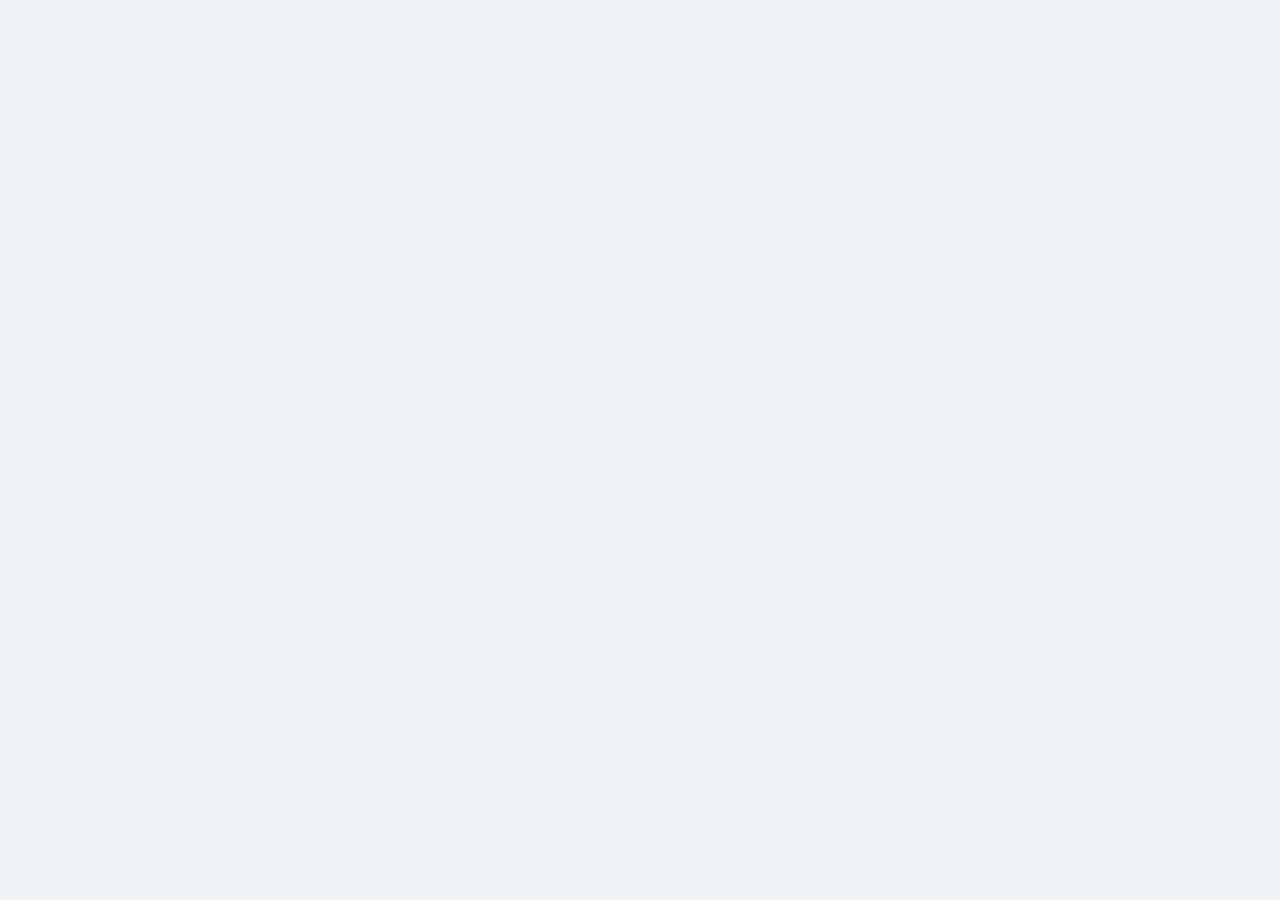
==== compose/index.html @ dc948c73 "newest update" ====
<!DOCTYPE html>
<html lang="en">
  <head>
    <meta charset="UTF-8" />
    <link rel="icon" type="image/svg+xml" href="/favicon.svg" />
    <meta name="viewport" content="width=device-width, initial-scale=1.0" />
    <title>Compose / Phanpy</title>
    <meta name="color-scheme" content="dark light" />
    <meta name="google" content="notranslate" />
    <script type="module" crossorigin src="../assets/compose-Anb4Xq7M.js"></script>
    <link rel="modulepreload" crossorigin href="../assets/useTitle-Ej3qXsuE.js">
    <link rel="stylesheet" crossorigin href="../assets/style-aRCHz884.css">
  <link rel="manifest" href="./manifest.webmanifest"><script id="vite-plugin-pwa:inline-sw">if('serviceWorker' in navigator) {window.addEventListener('load', () => {navigator.serviceWorker.register('./sw.js', { scope: './' })})}</script></head>
  <body>
    <div id="app-standalone"></div>
    <div id="modal-container"></div>
  </body>
</html>
---- assets/style-aRCHz884.css ----
:root{--sai-top: env(safe-area-inset-top);--sai-right: env(safe-area-inset-right);--sai-bottom: env(safe-area-inset-bottom);--sai-left: env(safe-area-inset-left);--text-size: 16px;--main-width: 40em;-webkit-text-size-adjust:none;-moz-text-size-adjust:none;text-size-adjust:none;--hairline-width: 1px;--monospace-font: ui-monospace, "SFMono-Regular", Consolas, "Liberation Mono", Menlo, Courier, monospace;--blue-color: royalblue;--purple-color: blueviolet;--purple-fg-color: color-mix( in srgb-linear, var(--purple-color) 60%, var(--text-color) 40% );--purple-bg-color: color-mix(in srgb, var(--purple-color) 10%, transparent);--green-color: darkgreen;--orange-color: darkorange;--orange-light-bg-color: color-mix( in srgb, var(--orange-color) 20%, transparent );--orange-fg-color: color-mix( in srgb-linear, var(--orange-color) 60%, var(--text-color) 40% );--orange-bg-color: color-mix(in srgb, var(--orange-color) 10%, transparent);--red-color: orangered;--red-text-color: color-mix( in srgb-linear, var(--red-color) 60%, var(--text-color) 40% );--red-bg-color: color-mix(in lch, var(--red-color) 40%, transparent);--bg-color: #fff;--bg-faded-color: #f0f2f5;--bg-blur-color: rgba(255,255,255,.6);--bg-faded-blur-color: rgba(240,242,245,.6);--text-color: #1c1e21;--text-insignificant-color: rgba(28,30,33,.6);--link-color: var(--blue-color);--link-bg-color: rgba(65,105,225,.13333);--link-light-color: rgba(65,105,225,.6);--link-faded-color: rgba(65,105,225,.33333);--link-bg-hover-color: rgba(240,242,245,.6);--link-visited-color: mediumslateblue;--link-text-color: color-mix( in lch, var(--link-color) 60%, var(--text-color) 40% );--focus-ring-color: var(--link-color);--button-bg-color: var(--blue-color);--button-bg-blur-color: rgba(65,105,225,.66667);--button-text-color: white;--button-plain-bg-hover-color: rgba(128, 128, 128, .1);--reblog-color: var(--purple-color);--reblog-faded-color: rgba(137,43,226,.12549);--group-color: var(--green-color);--group-faded-color: rgba(0,100,0,.12549);--reply-to-color: var(--orange-color);--reply-to-text-color: #b36200;--favourite-color: var(--red-color);--reply-to-faded-color: rgba(255,166,0,.12549);--hashtag-color: LightSeaGreen;--hashtag-faded-color: color-mix( in srgb, var(--hashtag-color) 15%, transparent );--hashtag-text-color: color-mix( in lch, var(--hashtag-color) 40%, var(--text-color) 60% );--outline-color: rgba(128, 128, 128, .2);--outline-hover-color: rgba(128, 128, 128, .7);--divider-color: rgba(0, 0, 0, .1);--backdrop-color: rgba(0, 0, 0, .1);--backdrop-darker-color: rgba(0, 0, 0, .25);--backdrop-solid-color: #eee;--img-bg-color: rgba(128, 128, 128, .2);--loader-color: rgba(28,30,33,.6);--comment-line-color: #e5e5e5;--drop-shadow-color: rgba(0, 0, 0, .15);--close-button-bg-color: rgba(0, 0, 0, .1);--close-button-bg-active-color: rgba(0, 0, 0, .2);--close-button-color: rgba(0, 0, 0, .5);--close-button-hover-color: rgba(0, 0, 0, 1);--private-note-text-color: var(--text-color);--private-note-bg-color: color-mix(in srgb, yellow 20%, var(--bg-color));--private-note-border-color: rgba(0, 0, 0, .2);--media-fg-color: #f0f2f5;--media-bg-color: #242526;--media-outline-color: color-mix(in lch, var(--media-fg-color), transparent);--timing-function: cubic-bezier(.3, .5, 0, 1);--spring-timing-funtion: cubic-bezier(.175, .885, .32, 1.275);--min-dimension: 88px}@media (-webkit-min-device-pixel-ratio: 2),(min-resolution: 2dppx){:root{--hairline-width: .5px}}@media (prefers-color-scheme: dark){:root:where(:not(.is-light)){--blue-color: CornflowerBlue;--purple-color: #b190f1;--green-color: lightgreen;--orange-color: orange;--bg-color: #242526;--bg-faded-color: #18191a;--bg-blur-color: rgba(0,0,0,.6);--bg-faded-blur-color: rgba(24,25,26,.6);--text-color: #f0f2f5;--text-insignificant-color: rgba(240,242,245,.6);--link-light-color: rgba(100,148,237,.6);--link-faded-color: rgba(100,148,237,.53333);--link-bg-hover-color: rgba(52,53,55,.6);--link-visited-color: color-mix( in lch, mediumslateblue 70%, var(--text-color) 30% );--reblog-faded-color: rgba(177,144,241,.2549);--reply-to-text-color: var(--reply-to-color);--reply-to-faded-color: rgba(255,166,0,.0902);--divider-color: rgba(255, 255, 255, .1);--bg-blur-color: #24252699;--backdrop-color: rgba(0, 0, 0, .5);--backdrop-solid-color: #111;--loader-color: rgba(240,242,245,.6);--comment-line-color: #565656;--drop-shadow-color: rgba(0, 0, 0, .5);--close-button-bg-color: rgba(255, 255, 255, .2);--close-button-bg-active-color: rgba(255, 255, 255, .15);--close-button-color: rgba(255, 255, 255, .5);--close-button-hover-color: rgba(255, 255, 255, 1);--private-note-border-color: rgba(255, 255, 255, .2)}}:root:where(.is-dark){--blue-color: CornflowerBlue;--purple-color: #b190f1;--green-color: lightgreen;--orange-color: orange;--bg-color: #242526;--bg-faded-color: #18191a;--bg-blur-color: rgba(0,0,0,.6);--bg-faded-blur-color: rgba(24,25,26,.6);--text-color: #f0f2f5;--text-insignificant-color: rgba(240,242,245,.6);--link-light-color: rgba(100,148,237,.6);--link-faded-color: rgba(100,148,237,.53333);--link-bg-hover-color: rgba(52,53,55,.6);--link-visited-color: color-mix( in lch, mediumslateblue 70%, var(--text-color) 30% );--reblog-faded-color: rgba(177,144,241,.2549);--reply-to-text-color: var(--reply-to-color);--reply-to-faded-color: rgba(255,166,0,.0902);--divider-color: rgba(255, 255, 255, .1);--bg-blur-color: #24252699;--backdrop-color: rgba(0, 0, 0, .5);--backdrop-solid-color: #111;--loader-color: rgba(240,242,245,.6);--comment-line-color: #565656;--drop-shadow-color: rgba(0, 0, 0, .5);--close-button-bg-color: rgba(255, 255, 255, .2);--close-button-bg-active-color: rgba(255, 255, 255, .15);--close-button-color: rgba(255, 255, 255, .5);--close-button-hover-color: rgba(255, 255, 255, 1);--private-note-border-color: rgba(255, 255, 255, .2)}*,*:before,*:after{box-sizing:border-box}[dir]{text-align:start}html{-webkit-text-size-adjust:100%;-moz-text-size-adjust:100%;text-size-adjust:100%}body{font-family:ui-rounded,-apple-system,BlinkMacSystemFont,Segoe UI,Roboto,Ubuntu,Cantarell,Noto Sans,sans-serif;font-size:16px;font-size:var(--text-size);word-wrap:break-word}@media (display-mode: standalone){html,body{overscroll-behavior-y:none}}a{color:#4169e1;color:var(--link-color);text-decoration-color:#4169e155;text-decoration-color:var(--link-faded-color);text-decoration-thickness:2px;text-underline-offset:2px;word-wrap:anywhere}a:hover,a:focus{text-decoration-color:#4169e1;text-decoration-color:var(--link-color)}img{max-width:100%}hr{height:2px;border:0;padding:0;margin:16px 0;background-image:-webkit-linear-gradient(left,transparent,rgba(0,0,0,.1),transparent);background-image:linear-gradient(to right,transparent,rgba(0,0,0,.1),transparent);background-image:-webkit-linear-gradient(left,transparent,var(--divider-color),transparent);background-image:linear-gradient(to right,transparent,var(--divider-color),transparent)}button,input,select,textarea{font-family:inherit;font-size:inherit;line-height:inherit;max-width:100%}button,.button{display:inline-block;padding:8px 12px;border-radius:2.5em;border:0;background-color:#4169e1;background-color:var(--button-bg-color);color:#fff;color:var(--button-text-color);line-height:1;vertical-align:middle;-webkit-text-decoration:none;text-decoration:none;-webkit-user-select:none;-moz-user-select:none;user-select:none}button[hidden]{display:none}button:not(.does-not-exist)>*,.button>*{vertical-align:middle;pointer-events:none}button:not(.does-not-exist):not(:disabled):not(.disabled):hover{cursor:pointer;-webkit-filter:brightness(1.05);filter:brightness(1.05)}button:not(.does-not-exist):not(:disabled):not(.disabled):focus{cursor:pointer;-webkit-filter:brightness(1.05);filter:brightness(1.05)}.button:not(:disabled):not(.disabled):hover{cursor:pointer;-webkit-filter:brightness(1.05);filter:brightness(1.05)}.button:not(:disabled):not(.disabled):focus{cursor:pointer;-webkit-filter:brightness(1.05);filter:brightness(1.05)}button:not(.does-not-exist):not(:disabled):not(.disabled):active{-webkit-filter:brightness(.8);filter:brightness(.8)}.button:not(:disabled):not(.disabled):active{-webkit-filter:brightness(.8);filter:brightness(.8)}button:disabled:not(.does-not-exist){opacity:.5}.button.disabled{opacity:.5}button.plain:not(.does-not-exist),.button.plain{background-color:transparent;color:#4169e1;color:var(--link-color);-webkit-backdrop-filter:blur(12px);backdrop-filter:blur(12px)}button.plain2:not(.does-not-exist),.button.plain2{background-color:transparent;color:#4169e1;color:var(--link-color);-webkit-backdrop-filter:blur(12px) invert(.1);backdrop-filter:blur(12px) invert(.1)}button.plain3:not(.does-not-exist),.button.plain3{background-color:transparent;color:#fff;color:var(--button-text-color);-webkit-backdrop-filter:blur(12px) invert(.25);backdrop-filter:blur(12px) invert(.25)}button.plain4:not(.does-not-exist),.button.plain4{background-color:transparent;color:#1c1e2199;color:var(--text-insignificant-color)}button.plain4:not(.does-not-exist):not(:disabled):not(.disabled):hover{color:#1c1e21;color:var(--text-color)}button.plain4:not(.does-not-exist):not(:disabled):not(.disabled):focus{color:#1c1e21;color:var(--text-color)}.button.plain4:not(:disabled):not(.disabled):hover{color:#1c1e21;color:var(--text-color)}.button.plain4:not(:disabled):not(.disabled):focus{color:#1c1e21;color:var(--text-color)}button.plain5:not(.does-not-exist),.button.plain5{background-color:transparent;color:#4169e1;color:var(--link-color);-webkit-text-decoration:underline;text-decoration:underline;text-decoration-color:#4169e155;text-decoration-color:var(--link-faded-color)}button.plain5:not(.does-not-exist):not(:disabled):not(.disabled):hover{-webkit-text-decoration:underline;text-decoration:underline}button.plain5:not(.does-not-exist):not(:disabled):not(.disabled):focus{-webkit-text-decoration:underline;text-decoration:underline}.button.plain5:not(:disabled):not(.disabled):hover{-webkit-text-decoration:underline;text-decoration:underline}.button.plain5:not(:disabled):not(.disabled):focus{-webkit-text-decoration:underline;text-decoration:underline}button.plain6:not(.does-not-exist),.button.plain6{background-color:#fff9;background-color:var(--bg-blur-color);color:#4169e1;color:var(--link-color);border:1px solid royalblue;border:1px solid var(--link-color)}button.plain6:not(.does-not-exist):not(:disabled):not(.disabled):hover{background-color:#4169e122;background-color:var(--link-bg-color)}button.plain6:not(.does-not-exist):not(:disabled):not(.disabled):focus{background-color:#4169e122;background-color:var(--link-bg-color)}.button.plain6:not(:disabled):not(.disabled):hover{background-color:#4169e122;background-color:var(--link-bg-color)}.button.plain6:not(:disabled):not(.disabled):focus{background-color:#4169e122;background-color:var(--link-bg-color)}button.light:not(.does-not-exist),.button.light{background-color:#f0f2f5;background-color:var(--bg-faded-color);color:#1c1e21;color:var(--text-color);border:1px solid rgba(128,128,128,.2);border:1px solid var(--outline-color)}button.light:not(.does-not-exist):not(:disabled):not(.disabled):hover{border-color:#808080b3;border-color:var(--outline-hover-color)}button.light:not(.does-not-exist):not(:disabled):not(.disabled):focus{border-color:#808080b3;border-color:var(--outline-hover-color)}.button.light:not(:disabled):not(.disabled):hover{border-color:#808080b3;border-color:var(--outline-hover-color)}.button.light:not(:disabled):not(.disabled):focus{border-color:#808080b3;border-color:var(--outline-hover-color)}button.light.danger:not(.does-not-exist):not(:disabled):not(.disabled){color:#ff4500;color:var(--red-color)}.button.light.danger:not(:disabled):not(.disabled){color:#ff4500;color:var(--red-color)}button.block:not(.does-not-exist),.button.block{display:block;width:100%;padding:12px}button.textual:not(.does-not-exist),.button.textual{padding:0;margin:0;vertical-align:baseline;color:#4169e1;color:var(--link-color);background-color:transparent;border-radius:0}button.swap:not(.does-not-exist),.button.swap{display:grid;grid-template-columns:1fr;grid-template-rows:1fr}button.swap:not(.does-not-exist)>*,.button.swap>*{grid-column:1;grid-row:1;-webkit-transition:opacity .3s;transition:opacity .3s}button.swap:not(.does-not-exist)>:nth-child(2){opacity:0}.button.swap>:nth-child(2){opacity:0}button.swap:not(.does-not-exist):hover>:nth-child(2){opacity:1}button.swap:not(.does-not-exist):focus>:nth-child(2){opacity:1}.button.swap:hover>:nth-child(2){opacity:1}.button.swap:focus>:nth-child(2){opacity:1}button.swap[data-swap-state=danger]:not(.does-not-exist):hover,button.swap[data-swap-state=danger]:not(.does-not-exist):focus,.button.swap[data-swap-state=danger]:hover,.button.swap[data-swap-state=danger]:focus{color:#ff4500;color:var(--red-color);border-color:#ff4500;border-color:var(--red-color)}button.swap:not(.does-not-exist):hover>:nth-child(1){opacity:0}button.swap:not(.does-not-exist):focus>:nth-child(1){opacity:0}.button.swap:hover>:nth-child(1){opacity:0}.button.swap:focus>:nth-child(1){opacity:0}input[type=text],input[type=search],textarea,select{color:#1c1e21;color:var(--text-color);background-color:#fff;background-color:var(--bg-color);border:2px solid rgba(0,0,0,.1);border:2px solid var(--divider-color);padding:8px;border-radius:4px}input[type=text]:focus,input[type=search]:focus,textarea:focus,select:focus{border-color:#80808033;border-color:var(--outline-color)}input[type=text].large,textarea.large,select.large,button.large{font-size:125%;padding:12px}textarea:disabled{background-color:#f0f2f5;background-color:var(--bg-faded-color)}input.block[type=text],input.block[type=search],textarea.block:not(.does-not-exist),select.block:not(.does-not-exist){display:block;width:100%}button.small{font-size:90%;padding:4px 8px}select.plain{border:0;background-color:transparent}pre{-moz-tab-size:2;-o-tab-size:2;tab-size:2}pre code,code,kbd{font-size:90%;font-family:ui-monospace,SFMono-Regular,Consolas,Liberation Mono,Menlo,Courier,monospace;font-family:var(--monospace-font)}@media (prefers-color-scheme: dark){:where(html:not(.is-light)) button.plain2:not(.does-not-exist),:where(html:not(.is-light)) .button.plain2{-webkit-backdrop-filter:blur(12px) brightness(.5);backdrop-filter:blur(12px) brightness(.5)}}:where(html.is-dark) button.plain2:not(.does-not-exist),:where(html.is-dark) .button.plain2{-webkit-backdrop-filter:blur(12px) brightness(.5);backdrop-filter:blur(12px) brightness(.5)}[tabindex="-1"]{outline:0}:not([tabindex="-1"]):focus-visible{outline:2px solid royalblue;outline:2px solid var(--focus-ring-color)}.ib{display:inline-block}.spacer{-webkit-box-flex:1;flex-grow:1}.insignificant{color:#1c1e2199;color:var(--text-insignificant-color)}.more-insignificant{opacity:.5}.hide-until-focus-visible{display:none}:has(:focus-visible) .hide-until-focus-visible{display:inline;display:initial}@-webkit-keyframes appear{0%{opacity:0}to{opacity:1}}@keyframes appear{0%{opacity:0}to{opacity:1}}@-webkit-keyframes appear-smooth{0%{opacity:0;-webkit-transform:scale(.98);transform:scale(.98)}to{opacity:1;-webkit-transform:scale(1);transform:scale(1)}}@keyframes appear-smooth{0%{opacity:0;-webkit-transform:scale(.98);transform:scale(.98)}to{opacity:1;-webkit-transform:scale(1);transform:scale(1)}}@-webkit-keyframes fade-in{0%{opacity:0;-webkit-transform:translateY(10px);transform:translateY(10px)}to{opacity:1;-webkit-transform:translateY(0);transform:translateY(0)}}@keyframes fade-in{0%{opacity:0;-webkit-transform:translateY(10px);transform:translateY(10px)}to{opacity:1;-webkit-transform:translateY(0);transform:translateY(0)}}@-webkit-keyframes slide-up{0%{-webkit-transform:translateY(100%);transform:translateY(100%)}to{-webkit-transform:translateY(0);transform:translateY(0)}}@keyframes slide-up{0%{-webkit-transform:translateY(100%);transform:translateY(100%)}to{-webkit-transform:translateY(0);transform:translateY(0)}}@-webkit-keyframes slide-up-smooth{0%{opacity:0;-webkit-transform:translateY(100%);transform:translateY(100%)}to{opacity:1;-webkit-transform:translateY(0);transform:translateY(0)}}@keyframes slide-up-smooth{0%{opacity:0;-webkit-transform:translateY(100%);transform:translateY(100%)}to{opacity:1;-webkit-transform:translateY(0);transform:translateY(0)}}@-webkit-keyframes position-object{0%{object-position:50% 50%}25%{object-position:0% 0%}75%{object-position:100% 100%}to{object-position:50% 50%}}@keyframes position-object{0%{-o-object-position:50% 50%;object-position:50% 50%}25%{-o-object-position:0% 0%;object-position:0% 0%}75%{-o-object-position:100% 100%;object-position:100% 100%}to{-o-object-position:50% 50%;object-position:50% 50%}}@-webkit-keyframes shazam{0%{grid-template-rows:0fr}to{grid-template-rows:1fr}}@keyframes shazam{0%{grid-template-rows:0fr}to{grid-template-rows:1fr}}.shazam-container{display:grid;grid-template-rows:1fr;-webkit-transition:grid-template-rows .5s ease-in-out;transition:grid-template-rows .5s ease-in-out}.shazam-container:not(.no-animation){-webkit-animation:shazam .5s ease-in-out both!important;animation:shazam .5s ease-in-out both!important}.shazam-container[hidden]{grid-template-rows:0fr}.shazam-container-inner{overflow:hidden}@-webkit-keyframes shazam-horizontal{0%{grid-template-columns:0fr}to{grid-template-columns:1fr}}@keyframes shazam-horizontal{0%{grid-template-columns:0fr}to{grid-template-columns:1fr}}.shazam-container-horizontal{display:grid;grid-template-columns:1fr;-webkit-transition:grid-template-columns .5s ease-in-out;transition:grid-template-columns .5s ease-in-out;white-space:nowrap}.shazam-container-horizontal:not(.no-animation){-webkit-animation:shazam-horizontal .5s ease-in-out both!important;animation:shazam-horizontal .5s ease-in-out both!important}.shazam-container-horizontal[hidden]{grid-template-columns:0fr}@-webkit-keyframes spin{to{-webkit-transform:rotate(360deg);transform:rotate(360deg)}}@keyframes spin{to{-webkit-transform:rotate(360deg);transform:rotate(360deg)}}.szh-menu{margin:0;padding:0;list-style:none;box-sizing:border-box;width:-webkit-max-content;width:-moz-max-content;width:max-content;z-index:100;border:1px solid rgba(0,0,0,.1);background-color:#fff}.szh-menu:focus{outline:none}.szh-menu__arrow{box-sizing:border-box;width:.75rem;height:.75rem;background-color:#fff;border:1px solid transparent;border-left-color:#0000001a;border-top-color:#0000001a;z-index:-1}.szh-menu__arrow--dir-left{right:-.375rem;-webkit-transform:translateY(-50%) rotate(135deg);transform:translateY(-50%) rotate(135deg)}.szh-menu__arrow--dir-right{left:-.375rem;-webkit-transform:translateY(-50%) rotate(-45deg);transform:translateY(-50%) rotate(-45deg)}.szh-menu__arrow--dir-top{bottom:-.375rem;-webkit-transform:translateX(-50%) rotate(-135deg);transform:translate(-50%) rotate(-135deg)}.szh-menu__arrow--dir-bottom{top:-.375rem;-webkit-transform:translateX(-50%) rotate(45deg);transform:translate(-50%) rotate(45deg)}.szh-menu__item{cursor:pointer}.szh-menu__item:focus{outline:none}.szh-menu__item--hover{background-color:#ebebeb}.szh-menu__item--focusable{cursor:default;background-color:inherit}.szh-menu__item--disabled{cursor:default;color:#aaa}.szh-menu__group{box-sizing:border-box}.szh-menu__radio-group{margin:0;padding:0;list-style:none}.szh-menu__divider{height:1px;margin:.5rem 0;background-color:#0000001f}.szh-menu-button{box-sizing:border-box}/*!
 * Toastify js 1.12.0
 * https://github.com/apvarun/toastify-js
 * @license MIT licensed
 *
 * Copyright (C) 2018 Varun A P
 */.toastify{padding:12px 20px;color:#fff;display:inline-block;box-shadow:0 3px 6px -1px #0000001f,0 10px 36px -4px #4d60e84d;background:-webkit-linear-gradient(315deg,#73a5ff,#5477f5);background:linear-gradient(135deg,#73a5ff,#5477f5);position:fixed;opacity:0;-webkit-transition:all .4s cubic-bezier(.215,.61,.355,1);transition:all .4s cubic-bezier(.215,.61,.355,1);border-radius:2px;cursor:pointer;-webkit-text-decoration:none;text-decoration:none;max-width:calc(50% - 20px);z-index:2147483647}.toastify.on{opacity:1}.toast-close{background:transparent;border:0;color:#fff;cursor:pointer;font-family:inherit;font-size:1em;opacity:.4;padding:0 5px}.toastify-right{right:15px}.toastify-left{left:15px}.toastify-top{top:-150px}.toastify-bottom{bottom:-150px}.toastify-rounded{border-radius:25px}.toastify-avatar{width:1.5em;height:1.5em;margin:-7px 5px;border-radius:2px}.toastify-center{margin-left:auto;margin-right:auto;left:0;right:0;max-width:-webkit-fit-content;max-width:fit-content;max-width:-moz-fit-content}@media only screen and (max-width: 360px){.toastify-right,.toastify-left{margin-left:auto;margin-right:auto;left:0;right:0;max-width:-webkit-fit-content;max-width:-moz-fit-content;max-width:fit-content}}html,body{margin:0;padding:0;background-color:var(--bg-color);color:var(--text-color);overflow-x:hidden}body{touch-action:pan-x pan-y}#app{min-height:100vh;min-height:100dvh;display:-webkit-box;display:flex;-webkit-box-align:center;align-items:center;-webkit-box-pack:center;justify-content:center}#app-standalone{background-color:var(--bg-faded-color)}a.mention{text-decoration-line:none}a.mention span{text-decoration-line:underline;text-decoration-color:inherit;text-decoration-thickness:2px;text-underline-offset:2px;font-variant-numeric:slashed-zero;-webkit-font-feature-settings:"ss01","zero";font-feature-settings:"ss01","zero"}a.mention span{color:var(--text-color)}a[href^=http][rel*=nofollow]:visited:not(:has(div)){color:var(--link-visited-color);text-decoration-color:var(--link-visited-color)}.deck-container{width:100%;height:100vh;height:100dvh;overflow:auto;overflow-x:hidden;-webkit-transition:opacity .1s ease-in-out;transition:opacity .1s ease-in-out;overscroll-behavior:contain;scroll-behavior:smooth;background-color:var(--bg-color);-webkit-box-flex:1;flex-grow:1;-webkit-transform:translateZ(0);transform:translateZ(0)}@media (hover: hover){.deck-container{overscroll-behavior:auto}}.deck-container[hidden]{display:block;position:absolute;-webkit-user-select:none;-moz-user-select:none;user-select:none;pointer-events:none;opacity:0;content-visibility:hidden}.deck-container,.deck.contained{scroll-padding-top:3em}#home-page~.deck-container,#welcome~.deck-container,#columns~.deck-container,#loader-root~.deck-container{z-index:10;position:fixed;top:0;right:0;bottom:0;left:0}#home-page:has(~.deck-container){position:absolute;-webkit-user-select:none;-moz-user-select:none;user-select:none;pointer-events:none;opacity:0}#welcome:has(~.deck-container){position:absolute;-webkit-user-select:none;-moz-user-select:none;user-select:none;pointer-events:none;opacity:0}#columns:has(~.deck-container){position:absolute;-webkit-user-select:none;-moz-user-select:none;user-select:none;pointer-events:none;opacity:0}#loader-root:has(~.deck-container){position:absolute;-webkit-user-select:none;-moz-user-select:none;user-select:none;pointer-events:none;opacity:0}.deck{min-height:100vh;min-height:100dvh;margin:auto;width:var(--main-width);max-width:100%;background-color:var(--bg-color);overflow-anchor:auto}.deck.wide{width:60em}.deck.contained{overflow:auto;overflow-x:hidden;height:100vh;height:100dvh;overscroll-behavior:contain}@media (hover: hover){.deck.contained{overscroll-behavior:auto}}.deck>header{position:sticky;top:0;z-index:1;cursor:default;z-index:10;-webkit-user-select:none;-moz-user-select:none;-webkit-transition:-webkit-transform .5s ease-in-out;transition:-webkit-transform .5s ease-in-out;transition:transform .5s ease-in-out;transition:transform .5s ease-in-out,-webkit-transform .5s ease-in-out;user-select:none}.deck>header .header-double-lines{font-size:90%!important;cursor:pointer}.deck>header .header-double-lines div{font-weight:400;color:var(--text-insignificant-color)}.deck>header[hidden]{display:block;-webkit-transform:translateY(-100%);transform:translateY(-100%);pointer-events:none;-webkit-user-select:none;-moz-user-select:none;user-select:none}.deck>header .header-grid{background-color:var(--bg-color);border-bottom:var(--hairline-width) solid var(--divider-color);min-height:3em;display:grid;grid-template-columns:1fr minmax(0,-webkit-max-content) 1fr;grid-template-columns:1fr minmax(0,max-content) 1fr;-webkit-box-align:center;align-items:center;white-space:nowrap}.deck>header .header-grid>.header-side:last-of-type{text-align:right;grid-column:3}.deck>header .header-grid button.plain:not(.does-not-exist),.deck>header .header-grid .button.plain{-webkit-backdrop-filter:none;backdrop-filter:none}.deck>header .header-grid h1{margin:0 8px;padding:0;font-size:1.2em;text-align:center;overflow:hidden;text-overflow:ellipsis;white-space:nowrap}.deck>header .header-grid.header-grid-2{grid-template-columns:1fr -webkit-max-content;grid-template-columns:1fr max-content}.deck>header .header-grid-2 h1{text-align:left;padding-left:8px}.deck>header .header-grid h1:has(.ancestors-indicator){display:-webkit-box;display:flex;gap:8px;-webkit-box-align:center;align-items:center;max-width:-webkit-fit-content;max-width:-moz-fit-content;max-width:fit-content}.deck>header .header-grid h1:has(.ancestors-indicator) .hero-heading{-webkit-box-flex:1;flex:1;overflow:hidden;text-overflow:ellipsis;white-space:nowrap}.deck h2{font-size:1.45em}.deck.padded-bottom .timeline>li:last-child{padding-bottom:80vh!important;padding-bottom:80dvh!important}@-webkit-keyframes indeterminate-bar{0%{-webkit-transform:translateX(-50%);transform:translate(-50%);opacity:.25}50%{opacity:1}to{-webkit-transform:translateX(50%);transform:translate(50%);opacity:.25}}@keyframes indeterminate-bar{0%{-webkit-transform:translateX(-50%);transform:translate(-50%);opacity:.25}50%{opacity:1}to{-webkit-transform:translateX(50%);transform:translate(50%);opacity:.25}}.deck>header.loading:after{pointer-events:none;content:"";display:block;height:4px;position:absolute;bottom:0;width:50%;left:25%;background-image:-webkit-radial-gradient(bottom,farthest-side,var(--link-color),transparent);background-image:radial-gradient(farthest-side at bottom,var(--link-color),transparent);-webkit-animation:indeterminate-bar 1s ease-in-out infinite alternate;animation:indeterminate-bar 1s ease-in-out infinite alternate}@media (min-width: 40em){.deck>header.loading:after{height:8px}}.timeline{margin:0 auto;padding:0}.timeline.timeline-media{--grid-gap: 8px;display:grid;grid-template-columns:1fr;grid-auto-rows:-webkit-fit-content;grid-auto-rows:fit-content;grid-gap:8px;grid-gap:var(--grid-gap);gap:8px;gap:var(--grid-gap);padding:8px;padding:var(--grid-gap)}.timeline.timeline-media:not(#columns .timeline.timeline-media){background-color:var(--bg-faded-color)}@media (min-width: 320px){.timeline.timeline-media{grid-template-columns:1fr 1fr}}@media (min-width: 40em){.timeline.timeline-media:not(#columns .timeline.timeline-media){--grid-gap: 16px;grid-template-columns:1fr 1fr 1fr}}@media (min-width: 40em) and (min-width: 40em){.timeline.timeline-media:not(#columns .timeline.timeline-media){width:95vw;max-width:1056px;-webkit-transform:translateX(calc(-50% + var(--main-width) / 2));transform:translate(calc(-50% + var(--main-width) / 2))}}@media (min-width: 40em){#columns .timeline.timeline-media{padding-inline:0}}.timeline.timeline-media li{padding:0!important;margin:0!important;border:0!important;overflow:visible!important;background-color:transparent!important;box-shadow:none!important}@supports (grid-template-rows: masonry){.timeline.timeline-media{grid-template-rows:masonry;masonry-auto-flow:pack}.timeline.timeline-media .media-post a{aspect-ratio:revert!important}.timeline.timeline-media .media-post a video,.timeline.timeline-media .media-post a img,.timeline.timeline-media .media-post a audio{min-height:var(--min-dimension)}}.deck-container-media-first .timeline>li:not(.timeline-item-carousel):not(.timeline-item-container):has(.status-media-first){background-color:transparent!important;border:0!important;box-shadow:none!important;margin-inline:auto!important}@media (min-width: 40em){.deck-container-media-first .timeline>li:not(.timeline-item-carousel):not(.timeline-item-container):has(.status-media-first){width:-webkit-fit-content;width:-moz-fit-content;width:fit-content;max-width:min(480px,100%)}}.deck-container-media-first .timeline>li:not(.timeline-item-carousel):not(.timeline-item-container):has(.status-media-first):not(:first-child){margin-block:32px}.deck-container-media-first .timeline>li:not(.timeline-item-carousel):not(.timeline-item-container):has(.status-media-first):has(.skeleton){width:100%}.deck-container-media-first .timeline>li:not(.timeline-item-carousel):not(.timeline-item-container):has(.media[data-orientation=landscape]){max-width:100%}.deck-container-media-first .timeline .status-link:has(.status-media-first):hover{background-color:transparent}.timeline.grow{padding-bottom:calc(env(safe-area-inset-bottom) + 16px)}.timeline>li{list-style:none;margin:0;padding:0;border-bottom:var(--hairline-width) solid var(--divider-color)}.timeline.flat>li{border-bottom:none}.timeline.contextual{--thread-start: 40px;--line-start: 40px;--line-width: 3px;--line-end: calc(var(--line-start) + var(--line-width));--line-margin-end: 16px;--line-radius: 10px;--line-diameter: calc(var(--line-radius) * 2);--avatar-size: 50px;--avatar-margin-start: 16px;--avatar-margin-end: 12px}.timeline.contextual>li{background-image:-webkit-linear-gradient(left,transparent,transparent var(--line-start),var(--comment-line-color) var(--line-start),var(--comment-line-color) var(--line-end),transparent var(--line-end),transparent);background-image:linear-gradient(to right,transparent,transparent var(--line-start),var(--comment-line-color) var(--line-start),var(--comment-line-color) var(--line-end),transparent var(--line-end),transparent);background-repeat:no-repeat;-webkit-transition:opacity .3s ease-in-out;transition:opacity .3s ease-in-out}.timeline.contextual>li:first-child{background-position:0 calc(16px + var(--avatar-size))}.timeline.contextual>li:last-child{background-size:100% 20px}.timeline.contextual>li:only-child{background-image:none}.timeline.contextual>li.descendant{position:relative}.timeline.contextual>li.descendant{padding-bottom:1em}.timeline.contextual>li.descendant:not(.thread)>.status-link,.timeline.contextual>li.descendant:not(.thread)>.status-focus{padding-left:40px}.timeline.contextual .replies[data-scroll-left]:not([data-scroll-left="0"]){background-color:var(--bg-color);box-shadow:inset 0 -3px var(--comment-line-color),inset 0 3px var(--comment-line-color);overscroll-behavior-x:contain}.timeline.contextual .replies[data-comments-level="4"]{overflow-x:auto}.timeline.contextual .replies[data-comments-level="4"]:has(.replies){overflow-x:auto;-webkit-mask-image:-webkit-linear-gradient(right,transparent,black 32px);mask-image:linear-gradient(to left,transparent,black 32px)}.timeline.contextual .replies[data-comments-level="4"]:has(.replies)>.replies-summary{border-top:2px dashed var(--divider-color)}.timeline.contextual .replies[data-comments-level="4"] .replies[data-comments-level-overflow=true] .status{min-width:min(20em,80vw)}.timeline.contextual>li.descendant.thread>.status-link+.replies .replies-summary,.timeline.contextual>li.descendant.thread>.status-focus+.replies .replies-summary{margin-left:calc(var(--avatar-size) + var(--avatar-margin-start) + var(--avatar-margin-end) + (var(--line-margin-end) * (var(--comments-level) - 1)))}.timeline.contextual>li.descendant.thread>.status-link+.replies .status-link,.timeline.contextual>li.descendant.thread>.status-link+.replies .status-focus,.timeline.contextual>li.descendant.thread>.status-focus+.replies .status-link,.timeline.contextual>li.descendant.thread>.status-focus+.replies .status-focus{padding-left:calc(var(--avatar-size) + var(--avatar-margin-start) + var(--avatar-margin-end) + (var(--line-margin-end) * (var(--comments-level) - 1)))}.timeline.contextual>li.descendant:not(.thread)>.status-link+.replies .replies-summary,.timeline.contextual>li.descendant:not(.thread)>.status-focus+.replies .replies-summary{margin-left:calc(var(--thread-start) + var(--line-margin-end) * var(--comments-level))}.timeline.contextual>li.descendant:not(.thread)>.status-link+.replies .status-link,.timeline.contextual>li.descendant:not(.thread)>.status-link+.replies .status-focus,.timeline.contextual>li.descendant:not(.thread)>.status-focus+.replies .status-link,.timeline.contextual>li.descendant:not(.thread)>.status-focus+.replies .status-focus{padding-left:calc(var(--thread-start) + var(--line-margin-end) * var(--comments-level))}.timeline.contextual>li.descendant:not(.thread):before{content:"";position:absolute;top:10px;left:var(--line-start);width:var(--line-diameter);height:var(--line-diameter);border-radius:var(--line-radius);border-style:solid;border-width:var(--line-width);border-color:transparent transparent var(--comment-line-color) transparent;-webkit-transform:rotate(45deg);transform:rotate(45deg)}.timeline.contextual>li .replies-link{color:var(--text-insignificant-color);margin-left:16px;margin-top:-12px;padding-bottom:12px;font-size:90%}.timeline.contextual>li.ancestor .replies-link{margin-left:calc(var(--avatar-size) + var(--avatar-margin-start) + var(--avatar-margin-end))}.timeline.contextual>li.thread>.status-link .replies-link,.timeline.contextual>li.thread>.status-focus .replies-link{margin-left:calc(var(--avatar-size) + var(--avatar-margin-start) + var(--avatar-margin-end))}.timeline.contextual>li .replies-link *{vertical-align:middle}.timeline.contextual>li .replies{margin-top:-12px}.timeline.contextual>li .replies ul:not(.content *){margin:0;padding:0;list-style:none}.timeline.contextual>li .replies li:not(.content *){margin:0;padding:0;list-style:none}.timeline.contextual>li .replies>.replies-summary{--summary-padding: 8px;padding:8px;padding:var(--summary-padding);background-color:var(--bg-faded-color);display:-webkit-inline-box;display:inline-flex;border-radius:8px;cursor:pointer;text-transform:uppercase;font-size:12px;color:var(--text-insignificant-color);-webkit-user-select:none;-moz-user-select:none;user-select:none;box-shadow:0 0 0 2px var(--bg-color);position:relative;list-style:none;gap:8px;-webkit-box-align:center;align-items:center;margin-right:52px}.timeline.contextual>li .replies>.replies-summary b{font-weight:500;color:var(--text-color)}.timeline.contextual>li .replies>.replies-summary .avatars{flex-shrink:0;-webkit-transition:opacity .3s ease;transition:opacity .3s ease}.timeline.contextual>li .replies>.replies-summary .avatars .avatar{-webkit-transition:-webkit-transform .3s ease;transition:-webkit-transform .3s ease;transition:transform .3s ease;transition:transform .3s ease,-webkit-transform .3s ease}.timeline.contextual>li .replies>.replies-summary .avatars .avatar:not(:first-child){margin:0 0 0 -4px}.timeline.contextual>li .replies>.replies-summary .replies-counts>*{display:inline-block}.timeline.contextual>li .replies>.replies-summary .replies-summary-chevron{-webkit-transition:-webkit-transform .3s ease;transition:-webkit-transform .3s ease;transition:transform .3s ease;transition:transform .3s ease,-webkit-transform .3s ease}.timeline.contextual>li .replies>.replies-summary .replies-parent-link{position:absolute;right:4px;height:100%;z-index:2;font-size:16px;font-weight:700;align-self:stretch;-webkit-text-decoration:none;text-decoration:none;display:-webkit-box;display:flex;-webkit-box-align:center;align-items:center;padding:var(--summary-padding) calc(var(--summary-padding) * 2);-webkit-transform:translateX(100%);transform:translate(100%);margin:calc(-1 * var(--summary-padding)) calc(-1 * var(--summary-padding)) calc(-1 * var(--summary-padding)) 0;border-radius:8px;background-color:var(--link-bg-color)}.timeline.contextual>li .replies>.replies-summary .replies-parent-link:hover,.timeline.contextual>li .replies>.replies-summary .replies-parent-link:focus{color:var(--link-text-color);box-shadow:inset 0 0 0 2px var(--link-faded-color)}.timeline.contextual>li .replies>.replies-summary .replies-parent-link:active{background-color:var(--link-faded-color)}.timeline.contextual>li .replies>.replies-summary::-webkit-details-marker{display:none}.timeline.contextual>li .replies>.replies-summary>*{vertical-align:middle}.timeline.contextual>li .replies>.replies-summary .timeline.contextual>li .replies>.replies-summary:active,.timeline.contextual>li .replies[open]>.replies-summary{color:var(--text-color);background-color:var(--comment-line-color);background-image:-webkit-linear-gradient(bottom left,var(--comment-line-color),var(--bg-faded-color));background-image:linear-gradient(to top right,var(--comment-line-color),var(--bg-faded-color))}@-webkit-keyframes summary-fade{0%{opacity:0;-webkit-transform:translateY(-8px);transform:translateY(-8px)}to{opacity:1;-webkit-transform:translateY(0);transform:translateY(0)}}@keyframes summary-fade{0%{opacity:0;-webkit-transform:translateY(-8px);transform:translateY(-8px)}to{opacity:1;-webkit-transform:translateY(0);transform:translateY(0)}}.timeline.contextual>li .replies[open]>.replies-summary{border-bottom-left-radius:0}.timeline.contextual>li .replies[open]>.replies-summary .avatars{opacity:.5}.timeline.contextual>li .replies[open]>.replies-summary .avatars .avatar{-webkit-transform:rotate(-15deg);transform:rotate(-15deg)}.timeline.contextual>li .replies[open]>.replies-summary .replies-summary-chevron{-webkit-transform:rotate(180deg);transform:rotate(180deg)}.timeline.contextual>li .replies[open]>.replies-summary+*{-webkit-animation:summary-fade .3s ease-out both;animation:summary-fade .3s ease-out both}.timeline.contextual>li .replies .replies-summary[hidden]{display:none}.timeline.contextual>li .replies li:not(.content li){position:relative}.timeline.contextual>li .replies li:not(.content li){--line-start: calc( var(--thread-start) + var(--line-margin-end) * var(--comments-level) );--line-end: calc(var(--line-start) + var(--line-width));background-image:-webkit-linear-gradient(left,transparent,transparent var(--line-start),var(--comment-line-color) var(--line-start),var(--comment-line-color) 43px,transparent 43px,transparent);background-image:linear-gradient(to right,transparent,transparent var(--line-start),var(--comment-line-color) var(--line-start),var(--comment-line-color) 43px,transparent 43px,transparent);background-image:-webkit-linear-gradient(left,transparent,transparent var(--line-start),var(--comment-line-color) var(--line-start),var(--comment-line-color) var(--line-end),transparent var(--line-end),transparent);background-image:linear-gradient(to right,transparent,transparent var(--line-start),var(--comment-line-color) var(--line-start),var(--comment-line-color) var(--line-end),transparent var(--line-end),transparent);background-repeat:no-repeat}.timeline.contextual>li.thread .replies li:not(.content li){--line-start: calc( var(--avatar-size) + var(--avatar-margin-start) + var(--avatar-margin-end) + (var(--line-margin-end) * (var(--comments-level) - 1)) )}.timeline.contextual>li .replies li:not(.content li):last-child{background-size:100% 20px}.timeline.contextual>li .replies li:not(.content li):before{content:"";position:absolute;top:10px;left:var(--line-start);width:var(--line-diameter);height:var(--line-diameter);border-radius:var(--line-radius);border-style:solid;border-width:var(--line-width);border-color:transparent transparent var(--comment-line-color) transparent;-webkit-transform:rotate(45deg);transform:rotate(45deg)}.timeline.contextual>li.thread .replies li:not(.content li):before{--line-start: calc( var(--avatar-size) + var(--avatar-margin-start) + var(--avatar-margin-end) + (var(--line-margin-end) * (var(--comments-level) - 1)) )}.timeline.contextual.loading>li:not(.hero){pointer-events:none}.timeline.contextual>li .replies>ul>li:only-child>.replies>ul>li:only-child{margin-left:calc(-1 * var(--line-margin-end));background-position:16px 0;background-size:100% 28px}.timeline.contextual>li .replies>ul>li:only-child>.replies>ul>li:only-child:before{display:none}.timeline-deck.compact .status{max-height:max(25vh,160px);overflow:hidden;-webkit-mask-image:-webkit-linear-gradient(rgba(0,0,0,1),rgba(0,0,0,1) 80%,transparent 95%);mask-image:linear-gradient(rgba(0,0,0,1),rgba(0,0,0,1) 80%,transparent 95%)}.timeline-deck.compact .status .meta~*{pointer-events:none}.timeline-header{padding:0 16px;opacity:.75}.timeline-empty{color:var(--text-insignificant-color);padding:0 16px;margin-bottom:3em}.timeline:not(.flat)>li.timeline-item-container{--avatar-size: 50px;--line-start: 40px;--line-width: 3px;--line-end: calc(var(--line-start) + var(--line-width));background-image:-webkit-linear-gradient(left,transparent,transparent 40px,var(--comment-line-color) 40px,var(--comment-line-color) 43px,transparent 43px,transparent);background-image:linear-gradient(to right,transparent,transparent 40px,var(--comment-line-color) 40px,var(--comment-line-color) 43px,transparent 43px,transparent);background-image:-webkit-linear-gradient(left,transparent,transparent var(--line-start),var(--comment-line-color) var(--line-start),var(--comment-line-color) var(--line-end),transparent var(--line-end),transparent);background-image:linear-gradient(to right,transparent,transparent var(--line-start),var(--comment-line-color) var(--line-start),var(--comment-line-color) var(--line-end),transparent var(--line-end),transparent);background-repeat:no-repeat}.timeline:not(.flat)>li.timeline-item-container-start{margin-bottom:0;border-bottom-left-radius:0;border-bottom-right-radius:0;border-bottom:0;background-position:0 calc(16px + var(--avatar-size))}.timeline:not(.flat)>li.timeline-item-container-middle{margin-top:0;margin-bottom:0;border-radius:0;border-bottom:0;border-top:0}.timeline:not(.flat)>li.timeline-item-container-end{margin-top:0;border-top-left-radius:0;border-top-right-radius:0;border-top:0;background-size:100% 16px}.timeline:not(.flat)>li.timeline-item-container-end:has(.status-pre-meta){background-size:100% 36px}.timeline:not(.flat)>li.timeline-item-container-middle .status-reply-to:not(.visibility-direct):not(.status-card),.timeline:not(.flat)>li.timeline-item-container-end .status-reply-to:not(.visibility-direct):not(.status-card){background-image:none}.timeline:not(.flat)>li.timeline-item-diff-author>.status-link>.status>a>.avatar,.timeline:not(.flat)>li.timeline-item-diff-author>.status-focus>.status>a>.avatar{-webkit-transform:scale(.8);transform:scale(.8);-webkit-filter:drop-shadow(0 0 16px var(--bg-color)) drop-shadow(0 0 8px var(--bg-color)) drop-shadow(0 0 8px var(--bg-color));filter:drop-shadow(0 0 16px var(--bg-color)) drop-shadow(0 0 8px var(--bg-color)) drop-shadow(0 0 8px var(--bg-color))}.timeline .show-more{padding-left:calc(var(--line-end) + var(--line-margin-end))!important;text-align:left;background-color:transparent!important;-webkit-backdrop-filter:none!important;backdrop-filter:none!important;position:relative;border-radius:0;padding-block:16px!important}.timeline .show-more .avatars-bunch>.avatar:not(:first-child){margin-left:-4px}.timeline .show-more:hover{-webkit-filter:none!important;filter:none!important;color:var(--text-color)!important;background-color:var(--bg-faded-blur-color)!important}.timeline .show-more:before{content:"";position:absolute;top:10px;left:var(--line-start);width:var(--line-diameter);height:var(--line-diameter);border-radius:var(--line-radius);border-style:solid;border-width:var(--line-width);border-color:transparent transparent var(--comment-line-color) transparent;-webkit-transform:rotate(45deg);transform:rotate(45deg)}.status-loading,.status-error{text-align:center;color:var(--text-insignificant-color);max-width:var(--main-width)}.status-link{display:block;text-decoration-line:none;color:inherit;-webkit-user-select:none;-moz-user-select:none;user-select:none;-webkit-transition:background-color .1s ease-out;transition:background-color .1s ease-out;-webkit-tap-highlight-color:transparent;-webkit-animation:appear .2s ease-out;animation:appear .2s ease-out;-webkit-touch-callout:none}@media (pointer: coarse){.status-focus:not(.hero .status-focus){-webkit-user-select:none;-moz-user-select:none;user-select:none;-webkit-tap-highlight-color:transparent;-webkit-touch-callout:none}}@media not (pointer: coarse){.status-link:focus,.status-link.is-active,.status-focus:focus,.status-focus.is-active{background-color:var(--link-bg-hover-color);outline-offset:-2px}}@media (hover: hover){.status-link:hover{background-color:var(--link-bg-hover-color);outline-offset:-2px}}.status-link:active:not(:has(:is(button,.media):active)){-webkit-filter:brightness(.95);filter:brightness(.95)}.status-carousel{--carousel-faded-color: var(--bg-faded-color);background:-webkit-linear-gradient(top left,var(--carousel-faded-color),transparent);background:linear-gradient(to bottom right,var(--carousel-faded-color),transparent);position:relative;container-type:inline-size}.status-carousel:after{content:"";position:absolute;top:0;right:0;bottom:0;left:0;pointer-events:none;background-image:-webkit-radial-gradient(bottom center,ellipse 50% 32px,var(--carousel-faded-color),transparent),-webkit-linear-gradient(bottom,var(--bg-color) 8px,transparent 64px);background-image:radial-gradient(ellipse 50% 32px at bottom center,var(--carousel-faded-color),transparent),linear-gradient(to top,var(--bg-color) 8px,transparent 64px);background-repeat:no-repeat;background-position:bottom center}.status-carousel header{padding:8px 16px 0;display:-webkit-box;display:flex;-webkit-box-pack:justify;justify-content:space-between;-webkit-box-align:center;align-items:center}.status-carousel h3{margin:0;padding:0;font-size:14px;text-transform:uppercase;color:var(--carousel-color);text-shadow:0 1px var(--bg-color)}.status-carousel>ul{--carousel-gap: 16px;display:-webkit-box;display:flex;overflow-x:auto;overflow-y:clip;scroll-snap-type:x mandatory;scroll-behavior:smooth;margin:0;padding:8px 16px;gap:16px;gap:var(--carousel-gap);-webkit-box-align:start;align-items:flex-start;counter-reset:index;min-height:160px;max-height:65vh;max-height:65dvh}.status-carousel>ul>li{scroll-snap-align:center;scroll-snap-stop:always;flex-shrink:0;display:-webkit-box;display:flex;width:100%;max-width:min(320px,calc(100% - 16px));list-style:none;margin:0;padding:0;counter-increment:index;position:relative}.status-carousel>ul>li:empty:not(does-not-exist){display:none}.status-carousel>ul>li:has(>a:empty){display:none}.status-carousel .status-carousel-beacon{margin-right:calc(-1 * var(--carousel-gap));pointer-events:none;opacity:0}.status-carousel .status-carousel-beacon~.status-carousel-beacon{margin-left:calc(-1 * var(--carousel-gap))}@supports not (contain: inline-size){@media (hover: hover) or (pointer: fine) or (min-width: 40em){.status-carousel>ul{scroll-snap-type:none}}}@container (min-width: 640px){.status-carousel>ul{scroll-snap-type:none}}.status-carousel .content-container .content:only-child{font-size:calc(100% + 25%*max(2 - var(--content-text-weight),0))}.status-carousel .content-container .content:only-child:has(.status-card){font-size:inherit}.status-carousel.boosts-carousel{--carousel-color: var(--reblog-color);--carousel-faded-color: var(--reblog-faded-color)}.status-carousel.boosts-carousel .status-reblog{background-image:none}.status-carousel.boosts-carousel>ul>li:before{content:counter(index);position:absolute;left:0;font-size:10px;color:var(--text-insignificant-color);padding:6px}.ui-state{padding:16px;text-align:center}.ui-state .icon{vertical-align:middle}.status-carousel-link{display:block;width:100%;text-decoration-line:none;color:inherit;-webkit-user-select:none;-moz-user-select:none;user-select:none;-webkit-transition:background-color .2s ease-out;transition:background-color .2s ease-out;-webkit-tap-highlight-color:transparent;-webkit-animation:appear .2s ease-out;animation:appear .2s ease-out;border:1px solid var(--outline-color);background-color:var(--bg-blur-color);border-radius:16px;overflow:clip;box-shadow:0 1px var(--bg-color)}.status-carousel-link:has(.status-badge:not(:empty)){border-top-right-radius:8px}.status-carousel.boosts-carousel .status-carousel-link{border-top-left-radius:8px}.status-carousel-link::focus{background-color:var(--link-bg-hover-color)}@media (hover: hover){.status-carousel-link:hover{background-color:var(--link-bg-hover-color)}}.status-carousel-link:active:not(:has(:is(button,.media):active)){-webkit-filter:brightness(.95);filter:brightness(.95)}.deck-backdrop{position:fixed;top:0;right:0;height:100%;width:100%;z-index:1000;display:-webkit-box;display:flex;background-color:var(--backdrop-color);-webkit-animation:appear .1s ease-out;animation:appear .1s ease-out}.deck-backdrop>a{-webkit-box-flex:1;flex-grow:1}@-webkit-keyframes slide-in{0%{-webkit-transform:translate3d(100%,0,0);transform:translate3d(100%,0,0)}to{-webkit-transform:translate3d(0,0,0);transform:translateZ(0)}}@keyframes slide-in{0%{-webkit-transform:translate3d(100%,0,0);transform:translate3d(100%,0,0)}to{-webkit-transform:translate3d(0,0,0);transform:translateZ(0)}}.deck-backdrop .deck{width:var(--main-width);max-width:100vw;background-color:var(--bg-color);box-shadow:-1px 0 var(--bg-color)}.deck-backdrop .deck.slide-in:not(.deck-view-full){-webkit-animation:slide-in .5s var(--timing-function);animation:slide-in .5s var(--timing-function)}.deck-backdrop .deck .status{max-width:var(--main-width)}.deck-backdrop .deck .button-switch-view,.deck-backdrop .deck .menu-switch-view{display:none}@media (min-width: 40em){.deck-backdrop .deck .button-switch-view{display:inline-block}.deck-backdrop .deck .menu-switch-view{display:-webkit-box;display:flex}.deck-backdrop .deck.deck-view-full{width:100%;background-image:-webkit-radial-gradient(circle,transparent 30em,var(--bg-faded-color));background-image:radial-gradient(circle,transparent 30em,var(--bg-faded-color))}.deck-backdrop .deck.deck-view-full>*{max-width:calc(var(--main-width) + 32px);margin:0 auto}.deck-backdrop .deck.deck-view-full .status{max-width:100%}}.deck-close{color:var(--text-insignificant-color)!important}.deck-close:hover,.deck-close:focus{color:var(--text-color)!important}button.plain.has-badge:not(.does-not-exist):after{content:"";display:inline-block;position:absolute;right:10px;width:4px;height:4px;border-radius:50%;background-color:var(--link-color);opacity:.5}.button.plain.has-badge:after{content:"";display:inline-block;position:absolute;right:10px;width:4px;height:4px;border-radius:50%;background-color:var(--link-color);opacity:.5}@-webkit-keyframes fade-from-top{0%{-webkit-transform:translate(-50%,-200%);transform:translate(-50%,-200%);opacity:0}to{-webkit-transform:translate(-50%,0);transform:translate(-50%);opacity:1}}@keyframes fade-from-top{0%{-webkit-transform:translate(-50%,-200%);transform:translate(-50%,-200%);opacity:0}to{-webkit-transform:translate(-50%,0);transform:translate(-50%);opacity:1}}.updates-button{position:absolute;z-index:2;top:3em;-webkit-animation:fade-from-top .3s var(--timing-function);animation:fade-from-top .3s var(--timing-function);left:50%;margin-top:16px;-webkit-transform:translate(-50%,0);transform:translate(-50%);font-size:90%;pointer-events:auto;-webkit-transition:all .3s ease-in-out;transition:all .3s ease-in-out}header[hidden] .updates-button{opacity:0;-webkit-transform:translate(-50%,-100%) scale(.9);transform:translate(-50%,-100%) scale(.9);pointer-events:none;-webkit-animation:none!important;animation:none!important}.updates-button .icon{vertical-align:top}@media (pointer: coarse){.updates-button:after{content:"";position:absolute;top:-16px;right:-16px;bottom:-16px;left:-16px}}.box{width:var(--main-width);max-width:100vw;padding:16px}.media-modal-container{position:relative;width:70%;-webkit-box-flex:1;flex-grow:1;background-color:var(--backdrop-solid-color);-webkit-animation:appear .1s var(--timing-function) both;animation:appear .1s var(--timing-function) both;-webkit-transition:width .3s var(--timing-function);transition:width .3s var(--timing-function)}.media-modal-container:only-child{width:100%}.media-modal-container.loading{display:-webkit-box;display:flex;-webkit-box-pack:center;justify-content:center;-webkit-box-align:center;align-items:center;background-image:-webkit-radial-gradient(closest-side,var(--bg-blur-color),transparent);background-image:radial-gradient(closest-side,var(--bg-blur-color),transparent)}.carousel{display:-webkit-box;display:flex;overflow-x:auto;scroll-snap-type:x mandatory;scrollbar-width:none;overscroll-behavior:contain;touch-action:pan-x;-webkit-user-select:none;-moz-user-select:none;user-select:none;width:100%;gap:16px}.carousel::-webkit-scrollbar{display:none}.carousel .carousel-item{scroll-snap-align:center;scroll-snap-stop:always;flex-shrink:0;display:-webkit-box;display:flex;-webkit-box-pack:center;justify-content:center;-webkit-box-align:center;align-items:center;width:100%;height:100vh;height:100dvh;background-color:var(--accent-alpha-color)}.carousel .carousel-item img,.carousel .carousel-item video{width:auto;max-width:100%;height:auto;max-height:100vh;max-height:100dvh;vertical-align:middle}.carousel .carousel-item video{min-height:80px;max-height:80vh}.carousel .carousel-item .media{background-size:contain;background-repeat:no-repeat;background-position:center;width:100%;height:100%;overflow:hidden;display:-webkit-box;display:flex;-webkit-box-pack:center;justify-content:center;-webkit-box-align:center;align-items:center;padding:env(safe-area-inset-top,0) env(safe-area-inset-right,0) env(safe-area-inset-bottom,0) env(safe-area-inset-left,0);background-origin:content-box}.carousel-top-controls{top:0;top:env(safe-area-inset-top,0)}.carousel-top-controls,.carousel-controls{position:absolute;left:0;left:env(safe-area-inset-left,0);right:0;right:env(safe-area-inset-right,0);padding:16px;display:-webkit-box;display:flex;gap:8px;-webkit-box-pack:justify;justify-content:space-between;text-align:center;pointer-events:none}.carousel-top-controls[hidden],.carousel-controls[hidden]{opacity:0}.carousel-controls{top:45%}.button.carousel-button,button.carousel-button:not(.does-not-exist),button.carousel-dot{pointer-events:auto;font-weight:700;color:var(--text-color);background-color:var(--bg-faded-blur-color);border:1px solid var(--outline-color);box-shadow:0 4px 32px var(--drop-shadow-color);-webkit-transition:all .2s ease-out;transition:all .2s ease-out}button.carousel-dot{background-color:transparent}.button.carousel-button,button.carousel-button:not(.does-not-exist){background-color:var(--bg-blur-color)}.button.carousel-button:hover:not(:active){background-color:var(--bg-color)}.button.carousel-button:focus:not(:active){background-color:var(--bg-color)}button.carousel-button:not(.does-not-exist):hover:not(:active){background-color:var(--bg-color)}button.carousel-button:not(.does-not-exist):focus:not(:active){background-color:var(--bg-color)}.carousel-top-controls .szh-menu-container{pointer-events:auto}.button.carousel-button[hidden],button.carousel-button[hidden]:not(.does-not-exist){display:inline-block;opacity:0;pointer-events:none}.carousel-dots{border-radius:999px;background-color:var(--bg-faded-blur-color);border:1px solid var(--outline-color);box-shadow:0 4px 32px var(--drop-shadow-color);-webkit-transition:background-color .2s ease-out;transition:background-color .2s ease-out}.carousel-dots:hover{background-color:var(--bg-color)}button.carousel-dot{-webkit-backdrop-filter:none!important;backdrop-filter:none!important;border:none;box-shadow:none}button.carousel-dot .icon{-webkit-transition:all .2s;transition:all .2s;-webkit-transform:scale(.5);transform:scale(.5)}button.carousel-dot:not(.active) .icon{opacity:.5}button.carousel-dot:not(.active):hover .icon,button.carousel-dot:not(.active):focus .icon{opacity:1}button.carousel-dot.active:not(.does-not-exist),button.carousel-dot.active[disabled]{opacity:1}button.carousel-dot.active:not(.does-not-exist) .icon,button.carousel-dot.active[disabled] .icon{opacity:1;-webkit-transform:scale(1);transform:scale(1)}@media (hover: hover){.carousel-top-controls{-webkit-transform:translateY(-100%);transform:translateY(-100%);-webkit-transition:-webkit-transform .2s ease-in-out;transition:-webkit-transform .2s ease-in-out;transition:transform .2s ease-in-out;transition:transform .2s ease-in-out,-webkit-transform .2s ease-in-out}.carousel-controls{-webkit-transform:scale(0);transform:scale(0)}.carousel-controls .button.carousel-button:hover:not(:active){-webkit-transform:scale(1.2);transform:scale(1.2)}.carousel-controls .button.carousel-button:focus:not(:active){-webkit-transform:scale(1.2);transform:scale(1.2)}.carousel-controls button.carousel-button:not(.does-not-exist):hover:not(:active){-webkit-transform:scale(1.2);transform:scale(1.2)}.carousel-controls button.carousel-button:not(.does-not-exist):focus:not(:active){-webkit-transform:scale(1.2);transform:scale(1.2)}.carousel-controls .button.carousel-button:active{-webkit-transition-duration:0s;transition-duration:0s}.carousel-controls button.carousel-button:not(.does-not-exist):active{-webkit-transition-duration:0s;transition-duration:0s}.carousel-top-controls[hidden],.carousel-controls[hidden]{opacity:1}.carousel:hover+.carousel-top-controls,.carousel:hover+.carousel-top-controls+.carousel-controls,.carousel-top-controls:hover,.carousel-controls:hover,.carousel-top-controls:focus-within,.carousel-controls:focus-within{-webkit-transform:translateY(0);transform:translateY(0)}}.media-post-link .button-label{display:none}body:has(.status-deck) .media-post-link{display:none}.media-modal-count-1 .button-label{display:inline}body:has(.media-modal-container+.status-deck) .media-post-link{display:inline-block}.media-modal-container+.status-deck{position:absolute;z-index:-1;pointer-events:none;-webkit-user-select:none;-moz-user-select:none;user-select:none;-webkit-animation:none;animation:none}@media (min-width: calc(40em + 350px)){.media-post-link .button-label{display:inline}#modal-container>div,.status-deck{-webkit-transition:all .3s ease-in-out;transition:all .3s ease-in-out}:has(#modal-container .carousel):has(.status-deck):not(:has(.sheet,#compose-container)) .status-deck{width:350px;min-width:0}:has(#modal-container .carousel):has(.status-deck):not(:has(.sheet,#compose-container)) #modal-container>div{left:0;right:350px;width:auto}.deck-backdrop .media-modal-container+.status-deck:not(.deck-view-full){width:30%;position:static;z-index:1;pointer-events:auto;-webkit-user-select:auto;-moz-user-select:auto;user-select:auto}.deck-backdrop .media-modal-container+.status-deck:not(.slide-in){-webkit-animation:appear .3s ease-in-out;animation:appear .3s ease-in-out}body:has(.media-modal-container+.status-deck) .media-post-link{display:none}}#compose-button{position:fixed;bottom:16px;bottom:max(16px,env(safe-area-inset-bottom));right:16px;right:max(16px,env(safe-area-inset-right));padding:16px;background-color:var(--button-bg-blur-color);z-index:10;box-shadow:0 3px 8px -1px var(--drop-shadow-color),0 10px 36px -4px var(--button-bg-blur-color);-webkit-transition:all .3s ease-in-out;transition:all .3s ease-in-out}.deck-container:has(header[hidden])~#compose-button:not(.loading),#compose-button[hidden]:not(.loading){-webkit-transform:translateY(200%);transform:translateY(200%);pointer-events:none;-webkit-user-select:none;-moz-user-select:none;user-select:none;opacity:0}#compose-button .icon{-webkit-transition:-webkit-transform .3s ease-in-out;transition:-webkit-transform .3s ease-in-out;transition:transform .3s ease-in-out;transition:transform .3s ease-in-out,-webkit-transform .3s ease-in-out}#compose-button[hidden] .icon{-webkit-transform:rotate3d(0,0,1,-25deg);transform:rotate3d(0,0,1,-25deg)}#compose-button:hover,#compose-button:focus{background-color:var(--button-bg-color);-webkit-filter:none;filter:none}#compose-button:active{-webkit-transform:scale(.95);transform:scale(.95);-webkit-transition:none;transition:none}#compose-button .icon{-webkit-filter:drop-shadow(0 1px 2px var(--button-bg-color));filter:drop-shadow(0 1px 2px var(--button-bg-color))}@media (max-width: calc(40em - 1px)){#app[data-shortcuts-view-mode=tab-menu-bar] #compose-button{bottom:68px;bottom:calc(68px + env(safe-area-inset-bottom))}}#compose-button.min{outline:2px solid var(--button-text-color);z-index:1001}#compose-button.min:after{content:"";display:block;position:absolute;top:0;right:0;width:14px;height:14px;border-radius:50%;background-color:var(--button-bg-color);border:2px solid var(--button-text-color);box-shadow:0 2px 8px var(--drop-shadow-color);opacity:0;-webkit-transition:opacity .2s ease-out .5s;transition:opacity .2s ease-out .5s;opacity:1}#compose-button.loading{outline-color:var(--button-bg-blur-color)}#compose-button.loading:before{position:absolute;top:0;right:0;bottom:0;left:0;content:"";border-radius:50%;-webkit-animation:spin 5s linear infinite;animation:spin 5s linear infinite;border:2px dashed var(--button-text-color)}#compose-button.error:after{background-color:var(--red-color)}.sheet{align-self:flex-end;display:-webkit-box;display:flex;-webkit-box-orient:vertical;-webkit-box-direction:normal;flex-direction:column;max-height:90vh;max-height:90dvh;background-color:var(--bg-color);width:100%;max-width:calc(var(--main-width) - 50px - 16px);border-radius:16px 16px 0 0;box-shadow:0 -1px 32px var(--drop-shadow-color);-webkit-animation:slide-up .3s var(--timing-function);animation:slide-up .3s var(--timing-function);position:relative}.sheet-max{max-width:none;height:90vh;height:90dvh}@media (min-width: 40em){.sheet{width:90vw;width:90dvw}}.sheet .sheet-close{position:absolute;border-radius:0;padding:0;right:env(safe-area-inset-right);width:44px;height:44px;display:-webkit-inline-box;display:inline-flex;-webkit-box-align:center;align-items:center;-webkit-box-pack:center;justify-content:center;z-index:2;background-color:transparent;background-image:-webkit-radial-gradient(circle,var(--close-button-bg-color) 0px,var(--close-button-bg-color) 14px,transparent 14px);background-image:radial-gradient(circle,var(--close-button-bg-color) 0px,var(--close-button-bg-color) 14px,transparent 14px);color:var(--close-button-color)}@supports (background: radial-gradient(red,red 1px 2px,red 3px)){.sheet .sheet-close{background-image:-webkit-radial-gradient(circle,var(--close-button-bg-color) 0px 14px,transparent 14px);background-image:radial-gradient(circle,var(--close-button-bg-color) 0px 14px,transparent 14px)}}.sheet .sheet-close.outer{margin-top:-44px;background-image:-webkit-radial-gradient(circle,var(--bg-faded-color) 0px,var(--bg-faded-color) 13px,var(--outline-color) 13px,var(--outline-color) 14px,transparent 14px);background-image:radial-gradient(circle,var(--bg-faded-color) 0px,var(--bg-faded-color) 13px,var(--outline-color) 13px,var(--outline-color) 14px,transparent 14px)}@supports (background: radial-gradient(red,red 1px 2px,red 3px)){.sheet .sheet-close.outer{background-image:-webkit-radial-gradient(circle,var(--bg-faded-color) 0px 13px,var(--outline-color) 13px 14px,transparent 14px);background-image:radial-gradient(circle,var(--bg-faded-color) 0px 13px,var(--outline-color) 13px 14px,transparent 14px)}}.sheet .sheet-close:hover,.sheet .sheet-close:focus{color:var(--close-button-hover-color)}.sheet .sheet-close:active{background-image:-webkit-radial-gradient(circle,var(--close-button-bg-active-color) 0px,var(--close-button-bg-active-color) 14px,transparent 14px);background-image:radial-gradient(circle,var(--close-button-bg-active-color) 0px,var(--close-button-bg-active-color) 14px,transparent 14px)}@supports (background: radial-gradient(red,red 1px 2px,red 3px)){.sheet .sheet-close:active{background-image:-webkit-radial-gradient(circle,var(--close-button-bg-active-color) 0px 14px,transparent 14px);background-image:radial-gradient(circle,var(--close-button-bg-active-color) 0px 14px,transparent 14px)}}.sheet header{padding:16px 16px 8px;padding-left:max(16px,env(safe-area-inset-left));padding-right:max(16px,env(safe-area-inset-right));-webkit-user-select:none;-moz-user-select:none;user-select:none}.sheet .sheet-close:not(.outer)+header{padding-right:max(44px,env(safe-area-inset-right))}.sheet header h1,.sheet header h2,.sheet header h3{margin:0}.sheet header.header-grid{display:grid;grid-template-columns:1fr auto;grid-gap:8px;-webkit-box-align:center;align-items:center}.sheet main{overflow:auto;overflow-x:hidden;overscroll-behavior:contain;padding:16px;padding-left:max(16px,env(safe-area-inset-left));padding-right:max(16px,env(safe-area-inset-right));padding-bottom:max(16px,env(safe-area-inset-bottom))}.sheet header+main{padding-top:0;-webkit-mask-image:-webkit-linear-gradient(top,transparent 0%,black 10px);mask-image:linear-gradient(to bottom,transparent 0%,black 10px)}.icon{flex-shrink:0;display:inline-block;overflow:hidden;line-height:0}.icon svg{contain:none;width:100%;height:100%}.tag{font-size:smaller;color:var(--bg-faded-color);background-color:var(--text-insignificant-color);padding:2px 4px;border-radius:4px;display:inline-block;margin:4px;align-self:center;text-align:center}.tag.clickable{cursor:pointer}.tag .icon{vertical-align:middle}.tag.collapsed{margin:0}.tag.insignificant{border:1px solid var(--outline-color);color:var(--text-insignificant-color);background-color:var(--bg-faded-color)}.tag.danger{background-color:var(--red-color)}.tag.minimal{margin:0;color:var(--text-insignificant-color);background-color:var(--bg-faded-color);text-shadow:0 1px var(--bg-color);line-height:1}.szh-menu-container{-webkit-user-select:none;-moz-user-select:none;user-select:none;-webkit-touch-callout:none;-webkit-user-drag:none}body>.szh-menu-container{position:fixed!important;z-index:10}.szh-menu-container:not(:empty){top:0;right:0;bottom:0;left:0;inset:env(safe-area-inset-top) env(safe-area-inset-right) env(safe-area-inset-bottom) env(safe-area-inset-left)}.szh-menu{padding:8px 0;margin:0;font-size:var(--text-size);background-color:var(--bg-color);border:1px solid var(--outline-color);border-radius:8px;box-shadow:0 3px 16px -3px var(--drop-shadow-color);text-align:left;width:16em;max-width:90vw}.szh-menu[aria-label=Submenu].menu-blur{background-color:var(--bg-blur-color);-webkit-backdrop-filter:blur(4px);backdrop-filter:blur(4px);box-shadow:0 3px 24px -3px var(--drop-shadow-color)}.szh-menu__header{margin:-8px 0 8px;padding:8px 16px;color:var(--text-insignificant-color);font-size:90%;background-color:var(--bg-faded-color);text-shadow:0 1px 0 var(--bg-color);line-height:1.2;border-radius:8px 8px 0 0}.szh-menu__header.plain{margin-bottom:0;background-color:transparent}.szh-menu__header *{vertical-align:middle}.szh-menu.menu-emphasized{border-color:var(--outline-hover-color);box-shadow:0 3px 16px -3px var(--drop-shadow-color),0 3px 32px var(--drop-shadow-color),0 3px 48px var(--drop-shadow-color);background-color:var(--bg-color);-webkit-animation-duration:.3s;animation-duration:.3s;-webkit-animation-timing-function:ease-in-out;animation-timing-function:ease-in-out;width:auto;min-width:min(12em,90vw)}.szh-menu .footer{margin:8px 0 -8px;padding:8px 16px;color:var(--text-insignificant-color);font-size:90%;background-color:var(--bg-faded-color);text-shadow:0 1px 0 var(--bg-color);line-height:1.2;display:-webkit-box;display:flex;gap:8px;-webkit-box-align:center;align-items:center;border-radius:0 0 8px 8px}.szh-menu .szh-menu__item{display:-webkit-box;display:flex;gap:8px;-webkit-box-align:center;align-items:center;line-height:1.1;padding:8px 16px!important;-webkit-text-decoration:none;text-decoration:none;white-space:nowrap;overflow:hidden;text-overflow:ellipsis}.szh-menu .szh-menu__item--focusable{background-color:transparent}.szh-menu .szh-menu__item span{white-space:nowrap;overflow:hidden;text-overflow:ellipsis}.szh-menu .szh-menu__item a{-webkit-box-flex:1;flex:1;overflow:hidden;text-overflow:ellipsis;display:-webkit-box;display:flex;gap:8px;color:inherit;-webkit-text-decoration:none;text-decoration:none;padding:8px 16px!important;margin:-8px -16px!important;-webkit-box-align:center;align-items:center;-webkit-user-select:none;-moz-user-select:none;user-select:none;-webkit-touch-callout:none}.szh-menu .szh-menu__item a.is-active{font-weight:700}.szh-menu .szh-menu__item .icon{opacity:.5}.szh-menu .szh-menu__item:not(.szh-menu__item--disabled):not(.szh-menu__item--hover){color:var(--text-color)}.szh-menu .szh-menu__item--hover:not(.menu-field){color:var(--button-text-color);background-color:var(--button-bg-color)}.szh-menu__divider{background-color:var(--divider-color);margin-block:4px}.szh-menu .szh-menu__item .menu-grow{-webkit-box-flex:1;flex-grow:1;text-overflow:ellipsis;overflow:hidden}.szh-menu .menu-double-lines{white-space:normal!important;display:-webkit-box;-webkit-line-clamp:2;-webkit-box-orient:vertical;overflow:hidden!important}.szh-menu .menu-double-lines span{white-space:normal;line-height:inherit;font-size:inherit}.szh-menu .menu-horizontal{display:grid;grid-template-columns:repeat(2,1fr)}.szh-menu .menu-horizontal:has(>.szh-menu__item:only-child),.szh-menu .menu-horizontal:has(>.szh-menu__submenu:only-child){grid-template-columns:1fr}.szh-menu .menu-horizontal>.szh-menu__item:not(:only-child):first-child,.szh-menu .menu-horizontal>*:not(:only-child):first-child .szh-menu__item{padding-right:4px!important}.szh-menu .menu-horizontal>.szh-menu__item:not(:only-child):not(:first-child):not(:last-child),.szh-menu .menu-horizontal>*:not(:only-child):not(:first-child):not(:last-child) .szh-menu__item{padding-left:8px!important;padding-right:4px!important}.szh-menu .menu-horizontal>.szh-menu__item:not(:only-child):last-child,.szh-menu .menu-horizontal>*:not(:only-child):last-child .szh-menu__item{padding-left:8px!important}.szh-menu .szh-menu__item .menu-shortcut{opacity:.5;font-weight:400}.szh-menu .szh-menu__item form{display:-webkit-box;display:flex;-webkit-box-flex:1;flex:1;gap:8px;-webkit-box-align:center;align-items:center}.szh-menu .szh-menu__item form>input[type=text]{-webkit-box-flex:1;flex-grow:1;width:100%}.szh-menu .szh-menu__item--hover .danger-icon{color:var(--red-color);opacity:1}.szh-menu .szh-menu__item:not(.szh-menu__item--disabled):not(.szh-menu__item--hover).danger{color:var(--red-text-color)}.szh-menu .szh-menu__item.danger:not(.szh-menu__item--disabled).szh-menu__item--hover{background-color:var(--red-text-color)}@media (prefers-color-scheme: dark){:where(html:not(.is-light)) .szh-menu .szh-menu__item.danger:not(.szh-menu__item--disabled).szh-menu__item--hover{background-color:var(--red-color)}}:where(html.is-dark) .szh-menu .szh-menu__item.danger:not(.szh-menu__item--disabled).szh-menu__item--hover{background-color:var(--red-color)}.szh-menu .szh-menu__item:not(.szh-menu__item--disabled):not(.szh-menu__item--hover).danger .icon{opacity:1}.szh-menu .menu-control-group-horizontal{display:grid;grid-template-columns:repeat(auto-fit,minmax(44px,1fr))}.szh-menu .menu-control-group-horizontal .szh-menu__item{display:-webkit-box;display:flex;-webkit-box-orient:vertical;-webkit-box-direction:normal;flex-direction:column;padding:8px!important;gap:2px}.szh-menu .menu-control-group-horizontal .szh-menu__item .icon{opacity:1}.szh-menu .menu-control-group-horizontal .szh-menu__item .icon+span{font-size:80%;width:100%;text-align:center;opacity:.5;text-overflow:clip;-webkit-mask-image:-webkit-linear-gradient(right,transparent,black 16px);mask-image:linear-gradient(to left,transparent,black 16px)}.szh-menu .menu-control-group-horizontal:first-child,.szh-menu li[aria-hidden=true]+.menu-control-group-horizontal{margin-top:-8px;margin-bottom:-4px}.szh-menu .menu-control-group-horizontal:first-child .szh-menu__item,.szh-menu li[aria-hidden=true]+.menu-control-group-horizontal .szh-menu__item{padding-block:12px!important}.szh-menu .menu-control-group-horizontal:first-child>[class^=szh-menu]:first-child,.szh-menu li[aria-hidden=true]+.menu-control-group-horizontal>[class^=szh-menu]:first-child{border-top-left-radius:8px}.szh-menu .menu-control-group-horizontal:first-child>[class^=szh-menu]:last-child,.szh-menu li[aria-hidden=true]+.menu-control-group-horizontal>[class^=szh-menu]:last-child{border-top-right-radius:8px}.szh-menu .szh-menu__item--type-checkbox:not(.szh-menu__item--disabled):not(.szh-menu__item--hover) .icon{opacity:.15}.szh-menu .szh-menu__item--type-checkbox.szh-menu__item--checked:not(.szh-menu__item--disabled):not(.szh-menu__item--hover){color:var(--link-color)}.szh-menu .szh-menu__item--type-checkbox.szh-menu__item--checked:not(.szh-menu__item--disabled):not(.szh-menu__item--hover) .icon{opacity:1;color:inherit}.szh-menu .menu-wrap{display:-webkit-box;display:flex;flex-wrap:wrap}.szh-menu .menu-wrap>*{-webkit-box-flex:1;flex-grow:1;flex-basis:50%}.glass-menu{background-color:var(--bg-blur-color);-webkit-backdrop-filter:blur(8px) saturate(3);backdrop-filter:blur(8px) saturate(3);border:var(--hairline-width) solid var(--bg-color);box-shadow:0 3px 8px -1px var(--drop-shadow-color);text-shadow:0 var(--hairline-width) var(--bg-color),0 0 8px var(--bg-color)}.glass-menu .szh-menu__item--hover{background-color:var(--button-bg-blur-color);text-shadow:none}.char-counter{--dimension: 24px;min-width:24px;min-width:var(--dimension);min-height:24px;min-height:var(--dimension);position:relative;display:inline-block}.char-counter[hidden]{visibility:hidden}.char-counter *{pointer-events:none}.char-counter meter{-webkit-appearance:none;-moz-appearance:none;appearance:none;position:relative;--border-width: 2px;--middle-circle-radius: calc(var(--dimension) / 2 - var(--border-width));width:var(--dimension);height:var(--dimension);border-radius:50%;--fill: calc(var(--percentage) * 1%);--color: var(--link-color);--middle-circle: radial-gradient( circle at 50% 50%, var(--bg-color) var(--middle-circle-radius), transparent var(--middle-circle-radius) );background-image:var(--middle-circle),conic-gradient(var(--color) var(--fill),var(--outline-color) 0);-webkit-transform:scale(.7);transform:scale(.7);-webkit-transition:-webkit-transform .2s ease-in-out;transition:-webkit-transform .2s ease-in-out;transition:transform .2s ease-in-out;transition:transform .2s ease-in-out,-webkit-transform .2s ease-in-out}.char-counter meter::-webkit-meter-inner-element,.char-counter meter::-webkit-meter-bar,.char-counter meter::-webkit-meter-optimum-value,.char-counter meter::-webkit-meter-suboptimum-value,.char-counter meter::-webkit-meter-even-less-good-value{display:none}.char-counter meter::-moz-meter-bar{background:transparent}.char-counter meter.warning{--color: var(--orange-color);-webkit-transform:scale(1);transform:scale(1)}.char-counter meter.danger{--color: var(--red-color);-webkit-transform:scale(1);transform:scale(1)}.char-counter meter.explode{background-image:none;-webkit-transform:scale(1);transform:scale(1)}.char-counter meter.warning+.counter,.char-counter meter.danger+.counter,.char-counter meter.explode+.counter{opacity:1;color:var(--text-insignificant-color)}.char-counter meter.danger+.counter,.char-counter meter.explode+.counter{opacity:1;color:var(--red-color)}.char-counter .counter{line-height:1;opacity:0;position:absolute;top:50%;left:50%;-webkit-transform:translate(-50%,-50%);transform:translate(-50%,-50%);font-size:12px}:root .toastify.shiny-pill{pointer-events:auto;color:var(--link-text-color);font-weight:500;text-shadow:0 1px var(--bg-color);background-color:var(--bg-color);border:2px solid var(--link-faded-color);box-shadow:0 3px 16px var(--drop-shadow-color),0 6px 16px -3px var(--drop-shadow-color)}.shiny-pill:not(.does-not-exist):not(.does-not-exist){pointer-events:auto;color:var(--link-text-color);font-weight:500;text-shadow:0 1px var(--bg-color);background-color:var(--bg-color);border:2px solid var(--link-faded-color);box-shadow:0 3px 16px var(--drop-shadow-color),0 6px 16px -3px var(--drop-shadow-color)}.shiny-pill:not(.does-not-exist):not(.does-not-exist):hover:not(:active){color:var(--text-color);border-color:var(--link-color);-webkit-filter:none!important;filter:none!important;box-shadow:0 3px 16px var(--drop-shadow-color),0 6px 16px -3px var(--drop-shadow-color),0 6px 16px var(--drop-shadow-color)}:root .toastify.shiny-pill:hover:not(:active){color:var(--text-color);border-color:var(--link-color);-webkit-filter:none!important;filter:none!important;box-shadow:0 3px 16px var(--drop-shadow-color),0 6px 16px -3px var(--drop-shadow-color),0 6px 16px var(--drop-shadow-color)}:root .toastify{-webkit-user-select:none;-moz-user-select:none;user-select:none;padding:8px 16px;border-radius:44px;pointer-events:none;color:var(--button-text-color);text-shadow:0 calc(var(--hairline-width) * -1) var(--drop-shadow-color);background-color:var(--button-bg-color);background-image:none;box-shadow:0 3px 8px -1px var(--drop-shadow-color),0 10px 36px -4px var(--button-bg-blur-color);text-align:center;width:-webkit-fit-content;width:-moz-fit-content;width:fit-content;max-width:calc(100vw - 32px)}.toastify-bottom{margin-bottom:env(safe-area-inset-bottom)}:root .toastify.alert{z-index:1001;box-shadow:0 8px 32px var(--text-insignificant-color);background-color:var(--bg-color);color:var(--text-color);cursor:pointer;pointer-events:auto;padding:16px 32px;font-size:max(17.6px,var(--text-size));text-align:center;line-height:1.25}:root .toastify.alert:hover{background-color:var(--bg-faded-color)}:root .toastify.alert:active{background-color:var(--bg-faded-color)}.avatars-stack{display:-webkit-box;display:flex;flex-wrap:wrap;gap:4px}@media (hover: hover){.avatars-stack>* img{-webkit-transition:-webkit-transform .3s ease-in-out;transition:-webkit-transform .3s ease-in-out;transition:transform .3s ease-in-out;transition:transform .3s ease-in-out,-webkit-transform .3s ease-in-out}.avatars-stack:hover>*:nth-of-type(odd) img{-webkit-transform:rotate(15deg);transform:rotate(15deg)}.avatars-stack:hover>*:nth-of-type(2n) img{-webkit-transform:rotate(-15deg);transform:rotate(-15deg)}}#not-found-page{display:-webkit-box;display:flex;-webkit-box-align:center;align-items:center;-webkit-box-pack:center;justify-content:center;text-align:center;overflow:hidden;cursor:default;color:var(--text-insignificant-color);background-image:-webkit-radial-gradient(50% 50%,circle,var(--bg-color) 25%,var(--bg-faded-color));background-image:radial-gradient(circle at 50% 50%,var(--bg-color) 25%,var(--bg-faded-color));text-shadow:0 1px var(--bg-color)}@-webkit-keyframes peekaboo-header{0%{opacity:0;-webkit-transform:translateY(10%);transform:translateY(10%)}to{opacity:1;-webkit-transform:translateY(0);transform:translateY(0)}}@keyframes peekaboo-header{0%{opacity:0;-webkit-transform:translateY(10%);transform:translateY(10%)}to{opacity:1;-webkit-transform:translateY(0);transform:translateY(0)}}@supports (animation-timeline: scroll()){.header-account{-webkit-animation:peekaboo-header 1s linear both;animation:peekaboo-header 1s linear both;animation-timeline:scroll();animation-range:0 150px}}ul.link-list{list-style:none;padding:16px;margin:0;display:-webkit-box;display:flex;-webkit-box-orient:vertical;-webkit-box-direction:normal;flex-direction:column;gap:1px}ul.link-list li{padding:0;margin:0}ul.link-list li a{--radius: 8px;display:block;background-color:var(--bg-faded-color);line-height:1.25;padding:12px;-webkit-text-decoration:none;text-decoration:none;line-height:1.4;font-weight:500;display:-webkit-box;display:flex;-webkit-box-align:center;align-items:center;gap:8px}ul.link-list li a .count{font-size:80%;display:inline-block;color:var(--text-insignificant-color);min-width:16px;min-height:16px;padding:4px;background-color:var(--bg-color);border-radius:4px}@media (min-width: 40em){ul.link-list li a .count{background-color:var(--bg-faded-color)}}ul.link-list li:first-child a{border-top-left-radius:var(--radius);border-top-right-radius:var(--radius)}ul.link-list li:last-child a{border-bottom-left-radius:var(--radius);border-bottom-right-radius:var(--radius)}ul.link-list li a:hover,ul.link-list li a:focus{color:var(--text-color)}ul.link-list li a:active{-webkit-filter:brightness(.9);filter:brightness(.9)}ul.link-list li a *{vertical-align:middle}ul.link-list li a .icon{flex-shrink:0}@media (min-width: 40em){ul.link-list li a{background-color:var(--bg-color)}}.nav-menu-button.with-avatar{position:relative}.nav-menu-button:hover:not(:active){-webkit-filter:none!important;filter:none!important}.nav-menu-button:focus:not(:active){-webkit-filter:none!important;filter:none!important}.nav-menu-button .avatar{box-shadow:0 0 0 2px var(--bg-color),0 0 0 4px var(--link-light-color)!important}.nav-menu-button:hover .avatar,.nav-menu-button:focus .avatar,.nav-menu-button.active .avatar{box-shadow:0 0 0 2px var(--bg-color),0 0 0 4px var(--link-color)!important}.nav-menu-button.with-avatar .icon{position:absolute;bottom:4px;right:8px;background-color:var(--bg-color);border-radius:2px}.nav-menu-button.with-avatar:hover:not(:active):not(.active) .icon{-webkit-transform:translateY(-1px);transform:translateY(-1px)}#columns{display:-webkit-box;display:flex;width:100vw;overflow-y:hidden;overflow-x:scroll;scroll-snap-type:x mandatory;scroll-behavior:smooth;overscroll-behavior:contain;overscroll-behavior-x:contain;-webkit-transform:translateZ(0);transform:translateZ(0)}#columns>*{scroll-snap-align:left;scroll-snap-stop:always;overscroll-behavior:auto;flex-basis:min(100vw,360px);flex-shrink:0;box-shadow:-1px 0 var(--bg-color),-2px 0 var(--drop-shadow-color),-3px 0 var(--bg-color)}#columns:has(>:nth-child(3))>*:nth-child(2n),#columns:has(>:nth-child(3))>*:nth-child(2n) .timeline-deck>header .header-grid{background-color:var(--bg-blur-color)}#columns>.deck-container>.timeline-deck{content-visibility:auto}#columns .header-grid input{pointer-events:none}#columns .deck-container:first-of-type .header-grid .header-side:first-of-type>*:not(.nav-menu-button),#columns .deck-container:first-of-type .header-grid .header-side:last-of-type>*,#columns .deck-container:not(:first-of-type) .header-grid .header-side>*{display:none}@media (min-width: 40em){#columns{height:100vh;height:100dvh;-webkit-box-pack:stretch;justify-content:stretch;-webkit-box-align:stretch;align-items:stretch}#columns>*{padding:0 16px;border-inline:var(--hairline-width) solid var(--bg-faded-color);height:auto;height:initial}#columns>*:focus-visible,#columns>*:has(:focus-visible){z-index:1;box-shadow:inset 0 0 0 1px var(--outline-hover-color)}#columns .timeline:not(.flat)>li:has(.status-link.is-active),#columns .timeline:not(.flat)>li:not(:has(.status-carousel)):has(+li .status-link.is-active),#columns .timeline:not(.flat)>li:not(:has(.status-carousel)):has(.status-link.is-active)+li{-webkit-transform:none;transform:none}#columns .timeline-deck>header{margin:0}#columns .timeline-deck>header[hidden]{-webkit-transform:none;transform:none;pointer-events:auto}#columns li.timeline-item-carousel{width:auto;-webkit-transform:none;transform:none}}.filter-bar{padding:8px 16px;background-color:var(--bg-faded-color);display:-webkit-box;display:flex;gap:8px;overflow-x:auto;-webkit-mask-image:-webkit-linear-gradient(left,transparent,black 16px,black calc(100% - 16px),transparent);mask-image:linear-gradient(to right,transparent,black 16px,black calc(100% - 16px),transparent);-webkit-box-align:center;align-items:center;-webkit-transition:opacity .3s ease-out;transition:opacity .3s ease-out}@media (min-width: 40em){.filter-bar.expandable:not(#columns .filter-bar){width:95vw;max-width:1056px;-webkit-transform:translateX(calc(-50% + var(--main-width) / 2));transform:translate(calc(-50% + var(--main-width) / 2))}}.filter-bar.loading,.loading>.filter-bar{pointer-events:none;opacity:.5}.filter-bar .filter-field{flex-shrink:0;padding:8px 16px;border-radius:999px;color:var(--text-color);background-color:var(--bg-color);background-image:none;border:2px solid transparent;margin:0;line-height:1;font-size:90%;display:-webkit-box;display:flex;gap:8px}.filter-bar .filter-field>.icon{color:var(--link-color)}.filter-bar .filter-field:-moz-placeholder-shown{color:var(--text-insignificant-color)}.filter-bar .filter-field:placeholder-shown{color:var(--text-insignificant-color)}.filter-bar .filter-field:focus-visible{border-color:var(--link-light-color)}.filter-bar .filter-field:hover{border-color:var(--link-light-color)}.filter-bar .filter-field:focus{outline-color:var(--link-light-color)}.filter-bar .filter-field.is-active{border-color:var(--link-color);box-shadow:inset 0 0 8px var(--link-faded-color)}.filter-bar .filter-field input,.filter-bar .filter-field select{background-color:transparent;background-image:none;border:0;padding:0;margin:0;color:inherit;font-size:inherit;line-height:inherit;-webkit-appearance:none;-moz-appearance:none;appearance:none;border-radius:0;box-shadow:none;outline:none}.filter-bar .filter-field input[type=month]{min-width:6em}.filter-bar .filter-field input[type=month]::-webkit-calendar-picker-indicator{opacity:.5;background-image:url('data:image/svg+xml;utf8,<svg xmlns="http://www.w3.org/2000/svg" viewBox="0 0 16 16" fill="none"><path d="M4 6L8 10L12 6" stroke="currentColor" stroke-width="2" stroke-linecap="round" stroke-linejoin="round"/></svg>')}@media (prefers-color-scheme: dark){:where(html:not(.is-light)) .filter-bar .filter-field input[type=month]::-webkit-calendar-picker-indicator{-webkit-filter:invert(1);filter:invert(1)}}:where(html.is-dark) .filter-bar .filter-field input[type=month]::-webkit-calendar-picker-indicator{-webkit-filter:invert(1);filter:invert(1)}.filter-bar.centered{-webkit-box-pack:center;justify-content:center}@media (min-width: 40em){.filter-bar{background-color:transparent}}.filter-bar>a:not(.filter-clear){padding:8px 16px;border-radius:999px;background-color:var(--bg-color);color:var(--link-color);-webkit-text-decoration:none;text-decoration:none;white-space:nowrap;border:2px solid transparent;-webkit-transition:border-color .3s ease-out;transition:border-color .3s ease-out;display:-webkit-inline-box;display:inline-flex;-webkit-box-align:center;align-items:center;gap:8px}.filter-bar>a:focus-visible{border-color:var(--link-light-color)}@media (hover: hover){.filter-bar>a:hover{border-color:var(--link-light-color)}}.filter-bar>a>*{vertical-align:middle}.filter-bar>a.is-active{border-color:var(--link-color);box-shadow:inset 0 0 8px var(--link-faded-color)}.filter-bar>a>.filter-count{font-size:80%;display:inline-block;color:var(--text-insignificant-color);min-width:16px;min-height:16px;padding:4px;margin:-4px -8px -4px 0;background-color:var(--bg-faded-color);border-radius:999px}.notification-peek .notification{padding-inline:0!important}@media (min-width: 40em){html,body,.deck-container{background-color:var(--bg-faded-color)}#app{display:-webkit-box;display:flex}.deck-container{-webkit-transition:-webkit-transform .4s var(--timing-function);transition:-webkit-transform .4s var(--timing-function);transition:transform .4s var(--timing-function);transition:transform .4s var(--timing-function),-webkit-transform .4s var(--timing-function)}.deck-container:has(~.deck-backdrop .deck){-webkit-transition:-webkit-transform .4s ease-out;transition:-webkit-transform .4s ease-out;transition:transform .4s ease-out;transition:transform .4s ease-out,-webkit-transform .4s ease-out;-webkit-transform:translate3d(-5vw,0,0);transform:translate3d(-5vw,0,0)}.deck-backdrop .deck{border-left:1px solid var(--divider-color)}.timeline-deck{border:0;background-color:transparent}.timeline-deck>header{--margin-top: 8px;top:8px;top:var(--margin-top);margin-inline:8px}.timeline-deck>header .header-grid{border-bottom:0;background-color:var(--bg-faded-blur-color);-webkit-backdrop-filter:blur(16px);backdrop-filter:blur(16px);background-image:none;border-radius:16px;min-height:4em}.timeline-deck>header[hidden]{-webkit-transform:translate3d(0,calc((100% + var(--margin-top)) * -1),0);transform:translate3d(0,calc((100% + var(--margin-top)) * -1),0)}.deck>header{text-shadow:0 1px var(--bg-color)}.deck>header form{text-shadow:none}.deck>header h1{font-size:1.5em}.updates-button{margin-top:24px}.timeline:not(.flat)>li{--item-radius: 16px;border:1px solid var(--divider-color);margin:16px 0;background-color:var(--bg-color);border-radius:16px;border-radius:var(--item-radius);overflow:hidden;box-shadow:0 1px var(--bg-blur-color);-webkit-transition:-webkit-transform .4s var(--timing-function);transition:-webkit-transform .4s var(--timing-function);transition:transform .4s var(--timing-function);transition:transform .4s var(--timing-function),-webkit-transform .4s var(--timing-function);--back-transition: transform .4s ease-out}.timeline:not(.flat)>li:empty:not(does-not-exist){display:none}.timeline:not(.flat)>li:has(>a:empty){display:none}.timeline:not(.flat)>li>a{border-radius:inherit}.timeline:not(.flat)>li:not(:has(.status-carousel)){-webkit-transform:translate3d(0,0,0);transform:translateZ(0)}.timeline:not(.flat)>li:not(.timeline-item-container-end):not(.timeline-item-container-middle):has(.status-badge:not(:empty)){border-top-right-radius:8px}.timeline:not(.flat)>li:has(.status-link.is-active){-webkit-transition:var(--back-transition);transition:var(--back-transition);-webkit-transform:translate3d(-2.5vw,0,0);transform:translate3d(-2.5vw,0,0)}.timeline:not(.flat)>li.timeline-item-container:has(.status-link.is-active){border-top-left-radius:var(--item-radius);border-bottom-left-radius:var(--item-radius)}.timeline:not(.flat)>li:not(:has(.status-carousel)):has(+li .status-link.is-active),.timeline:not(.flat)>li:not(:has(.status-carousel)):has(.status-link.is-active)+li{-webkit-transition:var(--back-transition);transition:var(--back-transition);-webkit-transform:translate3d(-1.25vw,0,0);transform:translate3d(-1.25vw,0,0)}.timeline:not(.flat)>li.timeline-item-container:not(:has(.status-carousel)):has(+li .status-link.is-active){border-top-left-radius:var(--item-radius)}.timeline:not(.flat)>li.timeline-item-container:not(:has(.status-carousel)):has(.status-link.is-active)+li.timeline-item-container{border-bottom-left-radius:var(--item-radius)}.box{padding:32px}li.timeline-item-carousel{width:95vw;max-width:1056px;-webkit-transform:translateX(calc(-50% + var(--main-width) / 2));transform:translate(calc(-50% + var(--main-width) / 2))}}.loader-container{display:inline-block;width:16px;height:16px;pointer-events:none;-webkit-animation:appear .3s ease-in-out 1s both;animation:appear .3s ease-in-out 1s both;vertical-align:middle;margin:8px;vertical-align:baseline!important}.loader-container.abrupt{-webkit-animation:none;animation:none}.loader-container.hidden{visibility:hidden}.loader{display:inline-block;width:16px;height:16px;border-radius:50%;border:2.5px solid;border-color:var(--loader-color) var(--loader-color) transparent transparent;-webkit-animation:loader 1s infinite linear;animation:loader 1s infinite linear}@-webkit-keyframes loader{0%{-webkit-transform:rotate(0deg);transform:rotate(0)}to{-webkit-transform:rotate(360deg);transform:rotate(360deg)}}@keyframes loader{0%{-webkit-transform:rotate(0deg);transform:rotate(0)}to{-webkit-transform:rotate(360deg);transform:rotate(360deg)}}.loader-container.hidden .loader{-webkit-animation:none;animation:none}#modal-container>div{position:fixed;top:0;right:0;height:100%;width:100%;z-index:1000;display:-webkit-box;display:flex;-webkit-box-pack:center;justify-content:center;-webkit-box-align:center;align-items:center;background-color:var(--backdrop-color);-webkit-animation:appear .5s var(--timing-function) both;animation:appear .5s var(--timing-function) both;-webkit-transition:all .5s var(--timing-function);transition:all .5s var(--timing-function);--compose-button-dimension: 56px;--compose-button-dimension-half: calc(var(--compose-button-dimension) / 2);--compose-button-dimension-margin: 16px}#modal-container>div.solid{background-color:var(--backdrop-solid-color)}#modal-container>div.min{pointer-events:none;-webkit-user-select:none;-moz-user-select:none;user-select:none;overflow:hidden;-webkit-transform:scale(0);transform:scale(0);--right: max( var(--compose-button-dimension-margin), env(safe-area-inset-right) );--bottom: max( var(--compose-button-dimension-margin), env(safe-area-inset-bottom) );--origin-right: calc( 100% - var(--compose-button-dimension-half) - var(--right) );--origin-bottom: calc( 100% - var(--compose-button-dimension-half) - var(--bottom) );-webkit-transform-origin:var(--origin-right) var(--origin-bottom);transform-origin:var(--origin-right) var(--origin-bottom)}#modal-container>div .sheet{-webkit-transition:-webkit-transform .3s var(--timing-function);transition:-webkit-transform .3s var(--timing-function);transition:transform .3s var(--timing-function);transition:transform .3s var(--timing-function),-webkit-transform .3s var(--timing-function);-webkit-transform-origin:80% 80%;transform-origin:80% 80%}#modal-container>div:has(~div) .sheet{-webkit-transform:scale(.975);transform:scale(.975)}@media (max-width: calc(40em - 1px)){#app[data-shortcuts-view-mode=tab-menu-bar]~#modal-container>div.min{border:2px solid red;--bottom: calc( var(--compose-button-dimension-margin) + env(safe-area-inset-bottom) + 52px )}}.avatar{display:inline-block;line-height:0;aspect-ratio:1/1;border-radius:50%;overflow:hidden;background-color:var(--bg-faded-color);box-shadow:0 0 0 1px var(--bg-blur-color);flex-shrink:0;vertical-align:middle}.avatar.has-alpha{border-radius:0;background-color:transparent;box-shadow:none}.avatar.has-alpha img{background-color:transparent}.avatar.squircle:not(.has-alpha){border-radius:25%}.avatar img{width:100%;height:100%;-o-object-fit:cover;object-fit:cover;background-color:var(--img-bg-color);contain:none}.avatar[data-loaded],.avatar[data-loaded] img{box-shadow:none;background-color:transparent}.name-text{color:inherit;-webkit-text-decoration:none;text-decoration:none;display:inline;unicode-bidi:isolate}.name-text b{font-weight:500;unicode-bidi:isolate}.name-text i{font-variant-numeric:slashed-zero;-webkit-font-feature-settings:"ss01","zero","zero";font-feature-settings:"ss01","zero","zero"}.name-text.show-acct{display:inline-block}a.name-text:hover b,a.name-text:focus b,a.name-text.short:hover i,a.name-text.short:focus i{-webkit-text-decoration:underline;text-decoration:underline;text-decoration-color:var(--text-insignificant-color)}.name-text i{font-style:normal;opacity:.75}.name-text .avatar{vertical-align:middle;-webkit-transform:translateY(-.1em);transform:translateY(-.1em)}.account-block{display:-webkit-box;display:flex;-webkit-box-align:center;align-items:center;gap:8px;color:var(--text-color);-webkit-text-decoration:none;text-decoration:none}.account-block .account-block-acct{display:inline-block}.account-block:hover b{-webkit-text-decoration:underline;text-decoration:underline}.account-block.skeleton{color:var(--bg-faded-color)}.account-block .verified-field{display:-webkit-inline-box;display:inline-flex;-webkit-box-align:baseline;align-items:baseline;gap:2px}.account-block .verified-field *{-webkit-box-orient:vertical;display:-webkit-box;-webkit-line-clamp:1;line-clamp:1;text-overflow:ellipsis;overflow:hidden}.account-block .verified-field a{pointer-events:none;color:color-mix(in lch,var(--green-color) 20%,var(--text-insignificant-color) 80%)!important}.account-block .verified-field .icon{color:var(--green-color);-webkit-transform:translateY(1px);transform:translateY(1px)}.account-block .verified-field .invisible{display:none}.account-block .verified-field .ellipsis:after{content:"…"}.account-block .account-block-stats{line-height:1.25;margin-top:2px;font-size:.9em;color:var(--text-insignificant-color);display:-webkit-box;display:flex;flex-wrap:wrap;-webkit-box-align:center;align-items:center;-webkit-column-gap:4px;-moz-column-gap:4px;column-gap:4px}.account-block .account-block-stats a{color:inherit;-webkit-text-decoration:none;text-decoration:none}.status-translation-block{margin:8px 0 0;padding:0;font-size:90%;border-radius:8px}.status-translation-block summary{list-style:none;display:inline-block}.status-translation-block summary::-webkit-details-marker{display:none}.status-translation-block summary button{border-radius:8px;border:1px solid var(--outline-color);padding:8px;background-color:var(--bg-color);font-size:12px;color:var(--text-insignificant-color)}.status-translation-block summary button:hover,.status-translation-block summary button:focus{color:var(--text-color);-webkit-filter:none!important;filter:none!important}.status-translation-block details:not([open]) .detected{display:none}.status-translation-block details[open] summary button{border-bottom-left-radius:0;border-bottom-right-radius:0;border-bottom:0;margin-bottom:-1px;background-image:-webkit-linear-gradient(bottom right,var(--bg-color) 50%,var(--bg-faded-blur-color));background-image:linear-gradient(to top left,var(--bg-color) 50%,var(--bg-faded-blur-color));box-shadow:inset 0 0 0 1px var(--bg-color)}.status-translation-block .translated-block{border:1px solid var(--outline-color);line-height:1.3;border-radius:0 8px 8px;margin:0;padding:8px;background-color:var(--bg-color);background-image:-webkit-linear-gradient(top left,var(--bg-color),var(--bg-faded-blur-color));background-image:linear-gradient(to bottom right,var(--bg-color),var(--bg-faded-blur-color));white-space:pre-wrap;box-shadow:inset 0 0 0 1px var(--bg-color),0 1px 5px -2px var(--drop-shadow-color);text-shadow:0 1px var(--bg-color)}.status-translation-block .translated-block .translation-info{display:-webkit-box;display:flex;-webkit-box-align:center;align-items:center;gap:8px}.status-translation-block .translated-block .translation-info *{vertical-align:middle;flex-shrink:0}.status-translation-block .translated-source-select{-webkit-appearance:none;-moz-appearance:none;appearance:none;display:inline-block;margin:0;padding:4px 8px;border:0;border-radius:8px;background-color:var(--bg-faded-color);color:inherit;width:-webkit-min-content;width:-moz-min-content;width:min-content;min-width:2em;flex-shrink:1!important}.status-translation-block .translated-block output{display:block;margin-top:.75em;text-wrap:pretty}.status-translation-block .translated-block output.translated-pronunciation-content{opacity:.75;padding-top:.75em;border-top:var(--hairline-width) solid var(--outline-color);display:-webkit-box;-webkit-line-clamp:3;-webkit-box-orient:vertical;overflow:hidden;-webkit-mask-image:-webkit-linear-gradient(top,black 3em,transparent);mask-image:linear-gradient(to bottom,black 3em,transparent)}.status-translation-block .translated-block output.translated-pronunciation-content.expand{display:block;-webkit-line-clamp:unset;-webkit-box-orient:unset;overflow:visible;-webkit-mask-image:none;mask-image:none}.status-translation-block-mini{display:-webkit-box;display:flex;margin:8px 0 0;padding:8px 0 0;font-size:90%;border-top:var(--hairline-width) solid var(--outline-color);color:var(--text-insignificant-color);gap:8px;-webkit-transition:color .3s ease-in-out;transition:color .3s ease-in-out}.status-translation-block-mini .icon{margin-top:2px}.status:active .status-translation-block-mini,.status:hover .status-translation-block-mini{color:var(--text-color)}.status-reblog{background:-webkit-linear-gradient(290deg,var(--reblog-faded-color),transparent min(160px,50%));background:linear-gradient(160deg,var(--reblog-faded-color),transparent min(160px,50%))}.status-group{background:-webkit-linear-gradient(290deg,var(--group-faded-color),transparent min(160px,50%));background:linear-gradient(160deg,var(--group-faded-color),transparent min(160px,50%))}.status-followed-tags{background:-webkit-linear-gradient(290deg,var(--hashtag-faded-color),transparent min(160px,50%));background:linear-gradient(160deg,var(--hashtag-faded-color),transparent min(160px,50%))}.timeline-item-container:not(.timeline-item-container-start) .status-followed-tags{background:-webkit-radial-gradient(0 1.2em,ellipse,var(--hashtag-faded-color),transparent max(160px,50%));background:radial-gradient(ellipse at 0 1.2em,var(--hashtag-faded-color),transparent max(160px,50%));background-size:100% 3em;background-repeat:no-repeat}.status-reply-to{background:-webkit-linear-gradient(290deg,var(--reply-to-faded-color),transparent min(160px,50%));background:linear-gradient(160deg,var(--reply-to-faded-color),transparent min(160px,50%))}.status-reblog .status-reply-to,.status-group .status-reply-to,.status-followed-tags .status-reply-to{background:-webkit-linear-gradient(110deg,var(--reply-to-faded-color),transparent min(160px,50%));background:linear-gradient(-20deg,var(--reply-to-faded-color),transparent min(160px,50%))}.visibility-direct{--yellow-stripes: repeating-linear-gradient( 135deg, var(--reply-to-faded-color), var(--reply-to-faded-color) 10px, var(--reply-to-faded-color) 10px, transparent 10px, transparent 20px );background-image:var(--yellow-stripes)}.status-pre-meta{padding:8px 16px 0;opacity:.75;font-size:smaller;vertical-align:middle;white-space:nowrap;text-overflow:ellipsis;overflow:hidden;margin-bottom:-8px}.status-reblog .status-pre-meta .icon{color:var(--reblog-color);margin-right:4px;vertical-align:text-bottom}.status-group .status-pre-meta .icon{color:var(--group-color);margin-right:4px;vertical-align:text-bottom}.status-followed-tags .status-pre-meta{position:relative;z-index:1;display:-webkit-box;display:flex;flex-wrap:wrap;gap:4px;-webkit-box-align:center;align-items:center}.status-followed-tags .status-pre-meta .icon{color:var(--hashtag-color);margin-right:4px;vertical-align:text-bottom}.status-followed-tags .status-pre-meta a{color:var(--hashtag-text-color);font-weight:700;font-size:12px;text-decoration-color:var(--hashtag-faded-color);text-underline-offset:2px;text-decoration-thickness:2px;display:inline-block;padding:2px;vertical-align:top;text-transform:uppercase}.status-followed-tags .status-pre-meta a:hover{color:var(--text-color);text-decoration-color:var(--hashtag-color)}.status-followed-tags .status-followed-tag-item{color:var(--hashtag-text-color);padding:2px;font-weight:700;font-size:12px;text-transform:uppercase;-webkit-margin-end:.5em;margin-inline-end:.5em}.status{display:-webkit-box;display:flex;padding:16px;line-height:1.4;-webkit-box-align:start;align-items:flex-start;position:relative;font-size:var(--text-size)}.status.large{--fade-in-out-bg: linear-gradient( to bottom, transparent, var(--bg-color) 70px, var(--bg-color) calc(100% - 50px) , transparent );padding-bottom:8px;background-image:var(--fade-in-out-bg)}.status.large.visibility-direct{background-image:var(--fade-in-out-bg),var(--yellow-stripes)}.status-card-link{-webkit-text-decoration:none;text-decoration:none;color:var(--text-color)}.status-card-link:not(.truncated .status-card-link):not(.status-card-link .status-card-link):has(.truncated){display:block;position:relative}.status-card-link[data-read-more]:not(.truncated .status-card-link):not(.status-card-link .status-card-link):has(.truncated):after{content:attr(data-read-more);line-height:1;display:inline-block;position:absolute;--inset-offset: 16px;inset-block-end:16px;inset-block-end:var(--inset-offset);inset-inline-end:16px;inset-inline-end:var(--inset-offset);color:var(--text-color);background-color:var(--bg-faded-color);border:1px dashed var(--link-color);box-shadow:0 0 0 1px var(--bg-color),0 -5px 10px var(--bg-color),0 -5px 15px var(--bg-color),0 -5px 20px var(--bg-color);padding:.5em .75em;border-radius:10em;font-size:90%;white-space:nowrap;-webkit-transition:-webkit-transform .2s ease-out;transition:-webkit-transform .2s ease-out;transition:transform .2s ease-out;transition:transform .2s ease-out,-webkit-transform .2s ease-out}.status-card-link:not(.truncated .status-card-link):not(.status-card-link .status-card-link):has(.truncated):hover:after{color:var(--link-color);-webkit-transform:translate(2px,0);transform:translate(2px)}.status-card-link:not(.truncated .status-card-link):not(.status-card-link .status-card-link):has(.truncated):focus:after{color:var(--link-color);-webkit-transform:translate(2px,0);transform:translate(2px)}.status-card-link:hover .status-card,.status-card-link:focus .status-card{border-color:var(--outline-hover-color);box-shadow:inset 0 0 0 4px var(--bg-faded-blur-color)}.status-card-link:hover .status-card img,.status-card-link:focus .status-card img{-webkit-animation:position-object 5s ease-in-out 1s 5;animation:position-object 5s ease-in-out 1s 5;-webkit-animation-duration:5s;animation-duration:5s;-webkit-animation-duration:var(--anim-duration, 5s);animation-duration:var(--anim-duration, 5s)}.status-card-link:active .status-card{background-color:var(--bg-faded-color)}.status-card{font-size:calc(var(--text-size) * .9);margin:1em 0 0;border-radius:16px;padding:12px;border:1px solid var(--outline-color);background-color:var(--bg-color);box-shadow:inset 0 0 4px var(--outline-color)}.status-card:has(.status-badge:not(:empty)){border-top-right-radius:8px}.status-card>*{pointer-events:none}.status-card:not(.status-carousel .status) .content{max-height:160px!important;overflow:hidden}.status-card:not(.status-carousel .status) .poll{max-height:160px!important;overflow:hidden}.status-card:not(.status-carousel .status) .media-container{max-height:160px!important;overflow:hidden}.status.small:not(.status-carousel .status):not(.status.large .status) .status-card .content:not(.does-not-exist){max-height:80px!important}.status.small:not(.status-carousel .status):not(.status.large .status) .status-card .poll:not(.does-not-exist){max-height:80px!important}.status.small:not(.status-carousel .status):not(.status.large .status) .status-card .media-container:not(.media-gt2){max-height:80px!important}.status.large .status-card .content,.status.large .status-card .poll,.status.large .status-card .media-container{max-height:80vh!important}.status-card .content,.status-card .poll,.status-card .media-container{font-size:inherit!important}.status-card .content.truncated,.status-card .poll:not(.does-not-exist),.status-card .media-container.truncated{-webkit-mask-image:-webkit-linear-gradient(top,#000 80px,transparent);mask-image:linear-gradient(to bottom,#000 80px,transparent)}.status.small .status-card .content.truncated,.status.small .status-card .poll:not(.does-not-exist),.status.small .status-card .media-container.truncated{-webkit-mask-image:-webkit-linear-gradient(top,#000 40px,transparent);mask-image:linear-gradient(to bottom,#000 40px,transparent)}.status-card .card{display:none}.timeline-deck .status-card .content.truncated:after{content:none!important}@-webkit-keyframes skeleton-breathe{0%{opacity:1}40%{opacity:.4}to{opacity:1}}@keyframes skeleton-breathe{0%{opacity:1}40%{opacity:.4}to{opacity:1}}.status.skeleton{color:var(--outline-color);-webkit-animation:skeleton-breathe 6s linear infinite;animation:skeleton-breathe 6s linear infinite;-webkit-user-select:none;-moz-user-select:none;user-select:none;pointer-events:none;contain:layout;text-rendering:optimizeSpeed}.status.skeleton>.avatar{background-color:var(--outline-color)}.status.filtered{padding-block:12px;display:-webkit-box;display:flex;gap:8px;-webkit-box-align:center;align-items:center}.status-carousel .status.filtered{padding:16px 16px 16px 24px}.status.filtered .status-filtered-info{pointer-events:none;-webkit-box-flex:1;flex-grow:1;font-size:90%;white-space:nowrap;overflow:hidden;text-overflow:ellipsis;-webkit-mask-image:-webkit-linear-gradient(left,black 90%,transparent);mask-image:linear-gradient(to right,black 90%,transparent);position:relative}.status.filtered .avatar{opacity:.5;-webkit-transition:opacity .7s ease-in;transition:opacity .7s ease-in}.status.filtered:active .avatar{opacity:1}.status.filtered:hover .avatar,.status.filtered:focus .avatar{opacity:1}.status.filtered .status-filtered-info-1,.status.filtered .status-filtered-info-2{-webkit-transition:all .2s ease-out;transition:all .2s ease-out}.status.filtered:hover .status-filtered-info-1,.status.filtered:hover .status-filtered-info-2{-webkit-transition-delay:1.5s;transition-delay:1.5s}.status.filtered .status-filtered-info-1{opacity:.5}.status.filtered:active .status-filtered-info-1{opacity:0}.status.filtered:hover .status-filtered-info-1,.status.filtered:focus .status-filtered-info-1{opacity:0}.status.filtered .status-filtered-info-2{opacity:0;-webkit-transform:translateX(8px);transform:translate(8px);position:absolute;left:0}.status.filtered:active .status-filtered-info-2{opacity:.75;-webkit-transform:translateX(0);transform:translate(0)}.status.filtered:hover .status-filtered-info-2,.status.filtered:focus .status-filtered-info-2{opacity:.75;-webkit-transform:translateX(0);transform:translate(0)}.status.compact-thread{display:-webkit-box;display:flex;gap:8px;padding-block:8px}.status.compact-thread .status-thread-badge{flex-shrink:0;min-width:50px;-webkit-box-pack:center;justify-content:center}.status.compact-thread .content-compact{overflow:hidden;display:-webkit-box;display:box;-webkit-box-orient:vertical;box-orient:vertical;-webkit-line-clamp:2;line-clamp:2;font-size:90%}.status.compact-reply{--avatar-size: 20px;--line-start: 40px;--line-width: 3px;--line-end: calc(var(--line-start) + var(--line-width));display:-webkit-box;display:flex;gap:12px;--top-padding: 16px;padding-top:16px;padding-top:var(--top-padding);padding-bottom:0;margin-bottom:-8px;margin-bottom:calc(-1 * var(--top-padding) / 2);background-image:-webkit-linear-gradient(290deg,transparent 2.5%,var(--reply-to-faded-color) 10%,transparent);background-image:linear-gradient(160deg,transparent 2.5%,var(--reply-to-faded-color) 10%,transparent);background-repeat:no-repeat;background-size:100% calc(100% - 8px);background-size:100% calc(100% - var(--top-padding) / 2)}.status.compact-reply.visibility-direct{background-image:var(--yellow-stripes)}.status-pre-meta+.status.compact-reply{background-image:none}.status.compact-reply>*{opacity:.65;-webkit-transition:opacity 1s ease-out;transition:opacity 1s ease-out}.status-link:hover .status.compact-reply>*{opacity:1}.status.compact-reply:before{content:"";position:absolute;top:calc(var(--top-padding) + var(--avatar-size));left:var(--line-start);width:var(--line-width);height:calc(100% - var(--top-padding) - var(--avatar-size) + (var(--top-padding) / 2));background-color:var(--comment-line-color);z-index:0;-webkit-mask-image:-webkit-linear-gradient(top,#000 8px,transparent);mask-image:linear-gradient(to bottom,#000 8px,transparent)}.status.compact-reply .avatar{margin-left:calc((50px - var(--avatar-size)) / 2);justify-self:center;z-index:1}.status.compact-reply .content-compact{overflow:hidden;display:-webkit-box;display:box;-webkit-box-orient:vertical;box-orient:vertical;-webkit-line-clamp:2;line-clamp:2;font-size:90%;line-height:var(--avatar-size)}.status.compact-reply .status-filtered-badge.badge-meta{margin-top:6px;-webkit-box-orient:horizontal;-webkit-box-direction:normal;flex-direction:row;gap:.5em;color:var(--text-color);border-color:var(--text-color);background-color:var(--bg-blur-color);max-width:100%}.status.compact-reply .status-filtered-badge.badge-meta>span+span{position:static}.status.compact-reply .status-filtered-badge.badge-meta>span+span:empty{display:none}.status .container{-webkit-box-flex:1;flex-grow:1;min-width:0}.status:not(.small)>.container{padding-left:12px}.status>.container>.meta{display:-webkit-box;display:flex;gap:4px;white-space:nowrap}.status.small>.container>.meta{margin-bottom:4px}.status>.container>.meta>*{min-width:0;overflow:hidden}.status>.container>.meta .meta-name{-webkit-mask-image:-webkit-linear-gradient(right,transparent,black 16px);mask-image:linear-gradient(to left,transparent,black 16px);-webkit-box-flex:1;flex-grow:1}.status.large>.container>.meta{min-height:50px}.status>.container>.meta .arrow{color:var(--reply-to-color);vertical-align:middle}.status>.container>.meta .time,.status>.container>.meta .edited{color:var(--text-insignificant-color);text-align:end;-webkit-text-decoration:none;text-decoration:none;flex-shrink:0;margin-left:4px;white-space:nowrap}.status>.container>.meta a.time{position:relative;overflow:visible;display:-webkit-box;display:flex;-webkit-box-align:center;align-items:center;gap:2px;font-size:90%}.status>.container>.meta a.time .more{margin-left:4px;-webkit-transition:-webkit-transform .2s ease-out;transition:-webkit-transform .2s ease-out;transition:transform .2s ease-out;transition:transform .2s ease-out,-webkit-transform .2s ease-out}.status>.container>.meta a.time:hover .more,.status>.container>.meta a.time:focus .more{-webkit-transform:scale(1.2);transform:scale(1.2);color:var(--link-color)}.status>.container>.meta a.time:active,.status>.container>.meta a.time.is-open{-webkit-text-decoration:none;text-decoration:none;opacity:1}.status>.container>.meta a.time:after{content:"";position:absolute;top:-16px;right:-16px;bottom:-8px;left:-16px}.status>.container>.meta .reply-to{opacity:.5;font-size:smaller}.status-reply-badge{display:-webkit-inline-box;display:inline-flex;margin:2px 0 2px 4px;gap:4px;-webkit-box-align:center;align-items:center;vertical-align:middle}.status-reply-badge .icon{color:var(--reply-to-color)}.status-thread-badge{vertical-align:middle;display:-webkit-inline-box;display:inline-flex;margin:2px 0;gap:4px;-webkit-box-align:center;align-items:center;color:var(--reply-to-text-color);background:var(--bg-color);border:1px solid var(--reply-to-color);border-radius:4px;padding:4px;font-size:10px;line-height:1;text-transform:uppercase;opacity:.75;background-image:-webkit-repeating-linear-gradient(160deg,transparent,transparent 3px,var(--reply-to-faded-color) 3px,var(--reply-to-faded-color) 4px);background-image:repeating-linear-gradient(-70deg,transparent,transparent 3px,var(--reply-to-faded-color) 3px,var(--reply-to-faded-color) 4px);font-weight:700}.status-direct-badge{vertical-align:middle;display:-webkit-inline-box;display:inline-flex;margin:2px 0;gap:4px;-webkit-box-align:center;align-items:center;color:var(--reply-to-text-color);background-color:var(--bg-color);border:1px solid var(--reply-to-text-color);border-radius:4px;padding:4px;font-size:10px;line-height:1;text-transform:uppercase;opacity:.75;font-weight:700;box-shadow:inset 0 0 0 1px var(--reply-to-color)}.status-filtered-badge{flex-shrink:0;color:var(--text-insignificant-color);border:var(--hairline-width) dashed var(--text-insignificant-color);border-radius:4px;padding:4px;font-size:10px;line-height:1;text-transform:uppercase;font-weight:700;vertical-align:middle;display:inline-block}.status-filtered-badge.horizontal{white-space:nowrap;text-overflow:ellipsis;overflow:hidden;max-width:100%}.status-filtered-badge:not(.horizontal).badge-meta{display:-webkit-inline-box;display:inline-flex;-webkit-box-orient:vertical;-webkit-box-direction:normal;flex-direction:column;position:relative;top:-5.5px;min-width:50px;text-align:center}.status-filtered-badge.clickable:hover{cursor:pointer;color:var(--text-color);border-color:var(--text-color);background:var(--bg-color)}.status-filtered-badge:not(.horizontal).badge-meta>span:first-child{white-space:nowrap}.status-filtered-badge:not(.horizontal).badge-meta>span+span{display:block;font-size:9px;font-weight:400;text-transform:none;white-space:nowrap;text-overflow:ellipsis;overflow:hidden;position:absolute;width:100%;top:calc(100% + 2px);left:0;text-align:center}.status-filtered-badge.horizontal.badge-meta>span+span{font-weight:400;text-transform:none}.status.large>.container>.content-container{margin-left:-66px;padding-top:10px;padding-bottom:10px}.status .content-container.has-spoiler .spoiler-button:not([hidden]),.status .content-container.has-spoiler .spoiler-media-button:not([hidden]){margin:4px 0;font-size:90%;border:1px dashed var(--button-bg-color);display:-webkit-box;display:flex;gap:4px;-webkit-box-align:center;align-items:center}.status .content-container.has-spoiler:not(.show-spoiler) .spoiler-button~*:not(.content.truncated):not(.media-container):not(.media-first-container):not(.card):not(.media-figure-multiple):not(.spoiler-media-button),.status .content-container.has-spoiler:not(.show-spoiler) .spoiler-button~.card .meta-container{opacity:.2;text-decoration-thickness:1.5em;text-decoration-line:line-through;pointer-events:none;-webkit-user-select:none;-moz-user-select:none;user-select:none}.status .content-container.has-spoiler:not(.show-spoiler) .spoiler-button~*:not(.content.truncated):not(.media-container):not(.media-first-container):not(.card):not(.media-figure-multiple):not(.spoiler-media-button) *,.status .content-container.has-spoiler:not(.show-spoiler) .spoiler-button~.card .meta-container *{text-decoration-color:inherit;text-decoration-thickness:1.5em;text-decoration-line:line-through}.status .content-container.has-spoiler:not(.show-spoiler) .spoiler-button~*:not(.media-container):not(.media-first-container):not(.card):not(.media-figure-multiple):not(.spoiler-media-button) img,.status .content-container.has-spoiler:not(.show-spoiler) .spoiler-button~.card .meta-container img{-webkit-filter:invert(.5);filter:invert(.5);background-color:#000}.status .content-container.has-spoiler:not(.show-spoiler) .spoiler-button~.content.truncated{opacity:1}.status .content-container.has-spoiler:not(.show-spoiler) .spoiler-button~.content.truncated>*{opacity:.2;text-decoration-thickness:1.5em;text-decoration-line:line-through;pointer-events:none;-webkit-user-select:none;-moz-user-select:none;user-select:none}.status .content-container.has-spoiler:not(.show-spoiler) .spoiler-button~.content.truncated>* *{text-decoration-color:inherit;text-decoration-thickness:1.5em;text-decoration-line:line-through}.status .content-container.has-spoiler:not(.show-spoiler) .spoiler-button~.card .card-image>img{display:none}.status .content-container.has-spoiler:not(.show-media) .spoiler-button~.media-container figcaption,.status .content-container.has-spoiler:not(.show-media) .spoiler-button~.media-figure-multiple figcaption,.status .content-container.has-spoiler:not(.show-media) .spoiler-media-button~.media-container figcaption,.status .content-container.has-spoiler:not(.show-media) .spoiler-media-button~.media-figure-multiple figcaption{opacity:.2;color:inherit;text-decoration-thickness:1.5em;text-decoration-line:line-through;pointer-events:none;-webkit-user-select:none;-moz-user-select:none;user-select:none}.status .content-container.has-spoiler:not(.show-media) .spoiler-button~.media-container figcaption *,.status .content-container.has-spoiler:not(.show-media) .spoiler-button~.media-figure-multiple figcaption *,.status .content-container.has-spoiler:not(.show-media) .spoiler-media-button~.media-container figcaption *,.status .content-container.has-spoiler:not(.show-media) .spoiler-media-button~.media-figure-multiple figcaption *{text-decoration-thickness:1.5em;text-decoration-line:line-through}.status .content-container.has-spoiler:not(.show-media) .spoiler-button~.media-container figcaption img,.status .content-container.has-spoiler:not(.show-media) .spoiler-button~.media-figure-multiple figcaption img,.status .content-container.has-spoiler:not(.show-media) .spoiler-media-button~.media-container figcaption img,.status .content-container.has-spoiler:not(.show-media) .spoiler-media-button~.media-figure-multiple figcaption img{opacity:0}.status .content-container.has-spoiler:not(.show-media) .spoiler-button~.media-container .media,.status .content-container.has-spoiler:not(.show-media) .spoiler-button~.media-first-container .media,.status .content-container.has-spoiler:not(.show-media) .spoiler-button~.media-figure-multiple .media,.status .content-container.has-spoiler:not(.show-media) .spoiler-media-button~.media-container .media,.status .content-container.has-spoiler:not(.show-media) .spoiler-media-button~.media-first-container .media,.status .content-container.has-spoiler:not(.show-media) .spoiler-media-button~.media-figure-multiple .media{background-image:-webkit-radial-gradient(50% 50%,circle,var(--average-color, var(--bg-faded-color)),var(--bg-color) 25em);background-image:radial-gradient(circle at 50% 50%,var(--average-color, var(--bg-faded-color)),var(--bg-color) 25em)}.status .content-container.has-spoiler:not(.show-media) .spoiler-button~.media-container .media>:not(.media-play):not(.alt-badge),.status .content-container.has-spoiler:not(.show-media) .spoiler-button~.media-first-container .media>:not(.media-play):not(.alt-badge),.status .content-container.has-spoiler:not(.show-media) .spoiler-button~.media-figure-multiple .media>:not(.media-play):not(.alt-badge),.status .content-container.has-spoiler:not(.show-media) .spoiler-media-button~.media-container .media>:not(.media-play):not(.alt-badge),.status .content-container.has-spoiler:not(.show-media) .spoiler-media-button~.media-first-container .media>:not(.media-play):not(.alt-badge),.status .content-container.has-spoiler:not(.show-media) .spoiler-media-button~.media-figure-multiple .media>:not(.media-play):not(.alt-badge){opacity:0;image-rendering:crisp-edges;image-rendering:pixelated;-webkit-animation:none!important;animation:none!important}.status .content-container.show-spoiler .spoiler-button.spoiling,.status .content-container.show-spoiler .spoiler-media-button.spoiling{border-style:dotted}.status .content-container .spoiler-divider{display:-webkit-box;display:flex;-webkit-box-align:center;align-items:center;gap:4px;color:var(--text-insignificant-color);text-transform:uppercase;font-size:.8em;margin-top:.25em;margin-bottom:1em;padding-block:.25em;border-bottom:1px dashed var(--divider-color)}.status .content-comment-hint{margin-top:.25em;font-size:90%;display:-webkit-box;display:flex;gap:4px;-webkit-box-align:center;align-items:center}.timeline-item-container .status .content-comment-hint{display:none}.status.compact-thread .spoiler-badge{font-size:smaller;color:var(--button-bg-color);border:1px dashed var(--button-bg-color);padding:2px 4px;border-radius:16px;display:-webkit-inline-box;display:inline-flex;margin:4px;-webkit-box-align:center;align-items:center;-webkit-box-pack:center;justify-content:center;background:var(--bg-faded-color)}.timeline-deck .status .content{max-height:50vh;overflow:clip;position:relative}.timeline-deck .status .content:has(.status-card):not(:has(+.media-container)){max-height:80vh}.timeline-deck .status-reblog:not(.status-carousel .status-reblog) .status .content{max-height:40vh;max-height:40dvh}.timeline-deck .status:not(.truncated .status) .content.truncated{-webkit-mask-image:-webkit-linear-gradient(bottom,transparent,rgba(0,0,0,.5) 1em,black 1.5em);mask-image:linear-gradient(to top,transparent,rgba(0,0,0,.5) 1em,black 1.5em)}.timeline-deck .status:not(.truncated .status) .content.truncated[data-read-more]:after{content:attr(data-read-more);line-height:1;display:inline-block;position:absolute;inset-block-end:1.5em;left:45%;-webkit-transform:translateX(-50%);transform:translate(-50%);color:var(--text-color);background-color:var(--bg-faded-color);border:1px dashed var(--link-color);padding:.75em 1em;border-radius:10em;font-size:90%;white-space:nowrap;box-shadow:0 0 0 1px var(--bg-color),0 -5px 10px var(--bg-color),0 -5px 15px var(--bg-color),0 -5px 20px var(--bg-color);-webkit-transition:-webkit-transform .5s ease-in-out;transition:-webkit-transform .5s ease-in-out;transition:transform .5s ease-in-out;transition:transform .5s ease-in-out,-webkit-transform .5s ease-in-out}.timeline-deck .status .content.truncated:hover:after{color:var(--link-color);-webkit-transform:translateX(-50%) translateY(-2px) scale(1.01);transform:translate(-50%) translateY(-2px) scale(1.01)}.timeline-deck .status .content.truncated~.card{display:none}.status .content .inner-content>img[height]{height:auto;aspect-ratio:var(--original-aspect-ratio)}.status .content .inner-content a:not(.mention):not(.has-url-text){color:var(--link-text-color)}.status .content .inner-content a:not(.mention):not(.has-url-text):hover,.status .content .inner-content a:not(.mention):not(.has-url-text):focus{color:var(--text-color);text-decoration-color:var(--link-color)}.status .content .h-card,.status .content .mention{unicode-bidi:isolate}.status .spoiler-content>*,.status .content .inner-content>*{unicode-bidi:plaintext}.status .content p{margin-block:min(.75em,12px);white-space:pre-wrap;-moz-tab-size:2;-o-tab-size:2;tab-size:2;text-wrap:pretty}.status-card .content p{margin-block:min(.25em,4px)}.status .content p:first-child{-webkit-margin-before:0;margin-block-start:0}.status .content p:last-child{-webkit-margin-after:0;margin-block-end:0}.status .content blockquote{margin-block:min(.75em,12px);margin-inline:0;padding-block:0;padding-inline:12px 0;position:relative}.status .content blockquote:before{position:absolute;content:"";width:3px;background-color:var(--link-faded-color);inset-block:0;inset-inline-start:0;border-radius:9999px}.status .content>ul,.status .content>ol,.status .content>div>ul,.status .content>div>ol{margin-block:min(.75em,12px);margin-inline:0;-webkit-padding-start:1.5em;padding-inline-start:1.5em}.status .content>ul li>ul,.status .content>ul li>ol,.status .content>ol li>ul,.status .content>ol li>ol,.status .content>div>ul li>ul,.status .content>div>ul li>ol,.status .content>div>ol li>ul,.status .content>div>ol li>ol{-webkit-padding-start:1.5em;padding-inline-start:1.5em}.status .content ul{list-style-type:disc}.status .content strong,.status .content b{font-weight:600}.status .content .invisible{display:none}.status .content .ellipsis:after{content:"…"}.status.large .content:not(.content .content){font-size:150%;font-size:min(calc(100% + 50% / var(--content-text-weight)),150%)}.status.large .poll,.status.large .actions{font-size:125%;font-size:calc(100% + 25% / var(--content-text-weight))}.status .media-container{margin-top:8px;display:grid;grid-template-columns:1fr 1fr;grid-auto-rows:1fr;grid-gap:2px;gap:2px;min-height:var(--min-dimension);height:auto;max-height:max(160px,33vh)}.status .media-container.media-eq1{display:-webkit-box;display:flex;max-height:none!important}.status-carousel .status .media-container:not(.status-card .media-container){margin-inline:-16px;max-width:calc(100% + 32px)!important}.status-carousel .status .media-container:not(.status-card .media-container) figure:before{content:"";display:block;flex-basis:12px}.status-carousel .status .media-container:not(.status-card .media-container) figure figcaption{padding-inline:16px!important}.status-carousel .status .media-container:not(.status-card .media-container):not(.media-figure-multiple .media-container){margin-bottom:-16px}.status-carousel .status .media-container.media-eq1:not(.status-card .media-container):not(.media-figure-multiple .media-container):not(:has(figure)){text-align:center;background-color:var(--img-bg-color)}.status-carousel .status .media-container:not(.status-card .media-container) .media{--media-radius: 0;--media-radius-inner: 0;box-sizing:border-box}.status:not(.large):not(.status-carousel .status) .media-container.media-eq1:has([data-orientation=portrait]){width:85%;min-width:160px;max-height:200px}.status .media-container.media-gt2{max-height:max(200px,40vh)}.status.medium .content~* .media-container.media-eq2:not(.status-card .media-container){margin-left:-25px;margin-right:-4px}.status.medium .content~* .media-container.media-gt2:not(.status-card .media-container){margin-left:-25px;margin-right:-4px}.status.medium .content~.media-container.media-eq2:not(.status-card .media-container){margin-left:-25px;margin-right:-4px}.status.medium .content~.media-container.media-gt2:not(.status-card .media-container){margin-left:-25px;margin-right:-4px}.status.large .media-container:not(.does-not-exist),.status.large .media-container.media-gt2{height:auto;max-height:60vh}.status .media-container .media{box-sizing:content-box;--media-border-width: 1px;--media-radius: 16px;--media-radius-inner: 4px;border-radius:16px;border-radius:var(--media-radius);overflow:hidden;min-height:80px;border:1px solid var(--outline-color);border:var(--media-border-width) solid var(--outline-color);vertical-align:top}.status .media-container .media:not(.media-audio){background-color:var(--average-color, var(--bg-faded-color));background-clip:padding-box}.status .media-container .media[data-has-small-dimension] img{-o-object-fit:scale-down;object-fit:scale-down}.status .media-container:not(.media-eq1) .media{aspect-ratio:auto!important}.status .media-container.media-eq1{width:auto!important;max-width:100%;display:block}.status .media-container.media-eq1 figure{margin:0;padding:0;display:-webkit-box;display:flex;flex-wrap:wrap;-webkit-column-gap:4px;-moz-column-gap:4px;column-gap:4px}.status .media-container.media-eq1 figure figcaption{align-self:flex-end;padding:4px;font-size:90%;color:var(--text-insignificant-color);line-height:1.2;cursor:pointer;white-space:pre-line;flex-basis:15em;-webkit-box-flex:1;flex-grow:1;text-wrap:pretty}.status .media-container.media-eq1:hover figure figcaption{color:var(--text-color)}.status .media-container.media-eq1 .media{display:inline-block;max-width:100%!important;min-width:var(--min-dimension);min-height:var(--min-dimension);width:min(var(--aspectWidth),var(--width),100%);max-height:min(var(--height),33vh)}.status .media-container.media-eq1 .media[data-has-natural-aspect-ratio]{--media-radius: 4px}.status .media-container.media-eq1 .media[data-orientation=portrait]{max-height:min(var(--height),45vh)}.status.large .media-container.media-eq1{max-height:min(var(--height),60vh)}.status.large .media-container.media-eq1 .media-gif.media-contain{border-radius:2px}.status.large .media-container:not(.status-card .media-container).media-eq1 .media{width:min(var(--width),100%);max-height:min(var(--height),80vh)}.status-carousel .status .media-container.media-eq1 .media{width:min(var(--width),100%);height:auto;max-height:60vh}.status.status-card .media-container.media-eq1 .media{max-height:160px;width:auto;max-width:min(var(--width),100%)}.status .media-container.media-eq2 .media:first-of-type{border-radius:var(--media-radius) var(--media-radius-inner) var(--media-radius-inner) var(--media-radius)}.status .media-container.media-eq2 .media:last-of-type{border-radius:var(--media-radius-inner) var(--media-radius) var(--media-radius) var(--media-radius-inner)}.status .media-container.media-eq3 .media:first-of-type{border-radius:var(--media-radius) var(--media-radius-inner) var(--media-radius-inner) var(--media-radius)}.status .media-container.media-eq3 .media:nth-of-type(2){border-radius:var(--media-radius-inner) var(--media-radius) var(--media-radius-inner) var(--media-radius-inner)}.status .media-container.media-eq3 .media:last-of-type{border-radius:var(--media-radius-inner) var(--media-radius-inner) var(--media-radius) var(--media-radius-inner)}.status .media-container.media-eq4 .media:first-of-type{border-radius:var(--media-radius) var(--media-radius-inner) var(--media-radius-inner) var(--media-radius-inner)}.status .media-container.media-eq4 .media:nth-of-type(2){border-radius:var(--media-radius-inner) var(--media-radius) var(--media-radius-inner) var(--media-radius-inner)}.status .media-container.media-eq4 .media:nth-of-type(3){border-radius:var(--media-radius-inner) var(--media-radius-inner) var(--media-radius-inner) var(--media-radius)}.status .media-container.media-eq4 .media:last-of-type{border-radius:var(--media-radius-inner) var(--media-radius-inner) var(--media-radius) var(--media-radius-inner)}.status .media:only-child{grid-area:span 2 / span 2}.status:not(.large) .media:only-child{max-width:480px}.status.large .media-container:not(.media-eq1) .media:only-child{display:inline-block;min-width:160px;min-height:160px;width:-webkit-fit-content;width:-moz-fit-content;width:fit-content}.status .media:first-child:nth-last-child(3){grid-area:span 2}.status:not(.large) .media-container.media-gt4 .media:last-child{position:relative}.status:not(.large) .media-container.media-gt4 .media:last-child:after{content:"4+";position:absolute;top:0;right:0;bottom:0;left:0;display:-webkit-box;display:flex;align-content:center;-webkit-box-pack:center;justify-content:center;place-content:center;-webkit-box-align:center;align-items:center;justify-items:center;place-items:center;background-color:var(--bg-faded-blur-color)}.status .media:hover,.status .media:focus{border-color:var(--outline-hover-color)}.status .media:active:not(:has(button:active)){-webkit-filter:brightness(.8);filter:brightness(.8);-webkit-transform:scale(.99);transform:scale(.99)}.status .media img,.status .media video{width:100%;height:100%;-o-object-fit:cover;object-fit:cover;vertical-align:middle}.status .media,.media-post .media{cursor:pointer}.status .media[data-has-alt],.media-post .media[data-has-alt]{position:relative}.status .media[data-has-alt] .alt-badge,.media-post .media[data-has-alt] .alt-badge{position:absolute;bottom:8px;left:8px}.status .media[data-has-alt] .alt-badge:before{content:"";position:absolute;top:-12px;right:-12px;bottom:-12px;left:-12px}.media-post .media[data-has-alt] .alt-badge:before{content:"";position:absolute;top:-12px;right:-12px;bottom:-12px;left:-12px}.status .media img:hover,.status .media img:focus,a:focus-visible .status .media img{-webkit-animation:position-object 5s ease-in-out 1s 5;animation:position-object 5s ease-in-out 1s 5;-webkit-animation-duration:5s;animation-duration:5s;-webkit-animation-duration:var(--anim-duration, 5s);animation-duration:var(--anim-duration, 5s)}body:has(#modal-container .carousel) .status .media img:hover{-webkit-animation:none;animation:none}.status .media .video-container,.status .media video{width:100%;height:100%;-o-object-fit:scale-down;object-fit:scale-down;border-radius:inherit}.status .media-video,.status .media-audio,.status .media-gif{position:relative;background-clip:padding-box}.status .media-video .media-play,.status .media-audio .media-play,.media-post .media-video .media-play,.media-post .media-audio .media-play{pointer-events:none;width:44px;height:44px;position:absolute;left:50%;top:50%;-webkit-transform:translate(-50%,-50%);transform:translate(-50%,-50%);color:var(--media-fg-color);background-color:var(--media-bg-color);box-shadow:inset 0 0 0 2px var(--media-outline-color);display:-webkit-box;display:flex;align-content:center;-webkit-box-pack:center;justify-content:center;place-content:center;-webkit-box-align:center;align-items:center;justify-items:center;place-items:center;border-radius:70px;-webkit-transition:-webkit-transform .2s ease-in-out;transition:-webkit-transform .2s ease-in-out;transition:transform .2s ease-in-out;transition:transform .2s ease-in-out,-webkit-transform .2s ease-in-out}.status .media-video:hover:not(:active) .media-play{-webkit-transform:translate(-50%,-50%) scale(1.1);transform:translate(-50%,-50%) scale(1.1)}.status .media-audio:hover:not(:active) .media-play{-webkit-transform:translate(-50%,-50%) scale(1.1);transform:translate(-50%,-50%) scale(1.1)}.media-post .media-video:hover:not(:active) .media-play{-webkit-transform:translate(-50%,-50%) scale(1.1);transform:translate(-50%,-50%) scale(1.1)}.media-post .media-audio:hover:not(:active) .media-play{-webkit-transform:translate(-50%,-50%) scale(1.1);transform:translate(-50%,-50%) scale(1.1)}.status .media-video[data-formatted-duration]:after{font-size:12px;pointer-events:none;content:attr(data-formatted-duration);position:absolute;bottom:8px;right:8px;color:var(--media-fg-color);background-color:var(--media-bg-color);border:var(--hairline-width) solid var(--media-outline-color);border-radius:4px;padding:0 4px}.status .media-audio[data-formatted-duration]:after{font-size:12px;pointer-events:none;content:attr(data-formatted-duration);position:absolute;bottom:8px;right:8px;color:var(--media-fg-color);background-color:var(--media-bg-color);border:var(--hairline-width) solid var(--media-outline-color);border-radius:4px;padding:0 4px}.media-post .media-video[data-formatted-duration]:after{font-size:12px;pointer-events:none;content:attr(data-formatted-duration);position:absolute;bottom:8px;right:8px;color:var(--media-fg-color);background-color:var(--media-bg-color);border:var(--hairline-width) solid var(--media-outline-color);border-radius:4px;padding:0 4px}.media-post .media-audio[data-formatted-duration]:after{font-size:12px;pointer-events:none;content:attr(data-formatted-duration);position:absolute;bottom:8px;right:8px;color:var(--media-fg-color);background-color:var(--media-bg-color);border:var(--hairline-width) solid var(--media-outline-color);border-radius:4px;padding:0 4px}.status .media-audio[data-formatted-duration]:after{content:"♬ " attr(data-formatted-duration)}.media-post .media-audio[data-formatted-duration]:after{content:"♬ " attr(data-formatted-duration)}.status .media-gif[data-label]:not(:hover):after{font-size:12px;font-weight:700;pointer-events:none;content:attr(data-label);position:absolute;bottom:8px;right:8px;color:var(--media-fg-color);background-color:var(--media-bg-color);border:var(--hairline-width) solid var(--media-outline-color);border-radius:4px;padding:0 4px}.media-post .media-gif[data-label]:not(:hover):after{font-size:12px;font-weight:700;pointer-events:none;content:attr(data-label);position:absolute;bottom:8px;right:8px;color:var(--media-fg-color);background-color:var(--media-bg-color);border:var(--hairline-width) solid var(--media-outline-color);border-radius:4px;padding:0 4px}.media-gif{position:relative}.media-gif:before{content:"";position:absolute;top:auto!important;bottom:0;left:0;right:0;height:2px;background-color:var(--media-outline-color);-webkit-transform:translateX(-100%);transform:translate(-100%);-webkit-transform:translateX(calc(var(--progress, 0%) - 100%));transform:translate(calc(var(--progress, 0%) - 100%));border-radius:0!important;border:0!important;border-right:1px solid var(--media-fg-color)!important;-webkit-transition:-webkit-transform .15s linear;transition:-webkit-transform .15s linear;transition:transform .15s linear;transition:transform .15s linear,-webkit-transform .15s linear}.media-gif:before{height:3px}.status .media-gif video{-o-object-fit:cover;object-fit:cover;pointer-events:none}.status .media-contain{min-width:160px;width:-webkit-fit-content;width:-moz-fit-content;width:fit-content}.status .media-contain video{-o-object-fit:scale-down!important;object-fit:scale-down!important}.status .media-eq1 .media-hover-animate{-webkit-transition:border-radius .15s ease-out;transition:border-radius .15s ease-out;-webkit-transition-delay:.15s;transition-delay:.15s}.status .media-eq1 .media-hover-animate:hover{-webkit-transition-delay:0;transition-delay:0;border-radius:2px}.status .media-audio,.media-post .media-audio{width:100%;height:100%;min-height:var(--min-dimension);background-image:-webkit-radial-gradient(center center,circle,transparent,var(--bg-faded-color)),-webkit-repeating-radial-gradient(center center,circle,transparent,var(--bg-faded-color) 16px);background-image:radial-gradient(circle at center center,transparent,var(--bg-faded-color)),repeating-radial-gradient(circle at center center,transparent,var(--bg-faded-color) 16px);background-blend-mode:multiply}.status.skeleton .media-first-container{min-height:320px;background-color:var(--outline-color)}.status .media-large-container{width:100%;max-width:100%;display:-webkit-inline-box;display:inline-flex;-webkit-box-orient:horizontal;-webkit-box-direction:normal;flex-direction:row;-webkit-column-gap:8px;-moz-column-gap:8px;column-gap:8px;flex-wrap:wrap}.status .media-large-container .media[data-has-small-dimension]{width:auto!important;width:var(--width, auto)!important}.status .media-large-container figure{-webkit-box-orient:vertical;-webkit-box-direction:normal;flex-direction:column}.status .media-large-container figure figcaption{-webkit-box-flex:0!important;flex-grow:0!important;flex-basis:auto!important;align-self:flex-start!important}@-webkit-keyframes media-carousel-slide{0%{-webkit-transform:translateX(2.5px);transform:translate(2.5px);-webkit-transform:translateX(calc(var(--dots-count, 1) * 2.5px));transform:translate(calc(var(--dots-count, 1) * 2.5px))}to{-webkit-transform:translateX(-2.5px);transform:translate(-2.5px);-webkit-transform:translateX(calc(var(--dots-count, 1) * -2.5px));transform:translate(calc(var(--dots-count, 1) * -2.5px))}}@keyframes media-carousel-slide{0%{-webkit-transform:translateX(2.5px);transform:translate(2.5px);-webkit-transform:translateX(calc(var(--dots-count, 1) * 2.5px));transform:translate(calc(var(--dots-count, 1) * 2.5px))}to{-webkit-transform:translateX(-2.5px);transform:translate(-2.5px);-webkit-transform:translateX(calc(var(--dots-count, 1) * -2.5px));transform:translate(calc(var(--dots-count, 1) * -2.5px))}}.status-media-first{timeline-scope:--media-carousel}.status-media-first .meta-name{opacity:.65;-webkit-transition:opacity .5s ease-in-out;transition:opacity .5s ease-in-out}.status-media-first .meta-name b+i{opacity:0;-webkit-transition:opacity .5s ease-in-out;transition:opacity .5s ease-in-out}:hover>.status-media-first .meta-name,:focus>.status-media-first .meta-name{opacity:1}:hover>.status-media-first .meta-name b+i,:focus>.status-media-first .meta-name b+i{opacity:.5}.status-media-first .media-first-spoiler-content{white-space:nowrap;overflow:hidden;text-overflow:ellipsis;max-width:100%;-webkit-transition:opacity .5s ease-in-out;transition:opacity .5s ease-in-out;opacity:.5}.status-media-first:hover .media-first-spoiler-content{opacity:1}.status-media-first .media-first-spoiler-button{display:-webkit-inline-box!important;display:inline-flex!important}.status-media-first .media-first-container{position:relative;margin-top:8px;margin-inline:-16px}@media (min-width: 40em){.status-media-first .media-first-container{margin-inline:0}}.status-media-first .media-first-container .media-carousel-controls{flex-shrink:0;position:absolute;top:0;right:0;bottom:0;left:0;pointer-events:none;display:-webkit-box;display:flex;-webkit-box-pack:justify;justify-content:space-between}.status-media-first .media-first-container .carousel-indexer{z-index:1;position:absolute;top:8px;right:8px;color:var(--media-fg-color);background-color:var(--media-bg-color);padding:2px 8px;border-radius:16px;font-size:.8em;-webkit-font-feature-settings:"tnum";font-feature-settings:"tnum";font-variant-numeric:tabular-nums;opacity:.6;-webkit-transition:opacity 1s ease-in-out .3s;transition:opacity 1s ease-in-out .3s;border:var(--hairline-width) solid var(--media-outline-color)}.status-media-first .media-first-container .media-carousel-button{display:-webkit-box;display:flex;flex-shrink:0;padding-inline:8px;margin-block:3em;pointer-events:auto;cursor:pointer;-webkit-box-align:center;align-items:center;-webkit-box-pack:center;justify-content:center}@media (pointer: coarse){.status-media-first .media-first-container .carousel-button{display:none}}.status-media-first .media-first-container .carousel-button+.carousel-button{left:auto;right:8px}@media (hover: hover) and (pointer: fine){.status-media-first .media-first-container .carousel-button{-webkit-filter:opacity(0);filter:opacity(0)}.status-media-first .media-first-container:hover .carousel-button{-webkit-filter:opacity(1);filter:opacity(1)}}.status-media-first .media-first-carousel{display:-webkit-box;display:flex;max-height:80vh;overflow-x:auto;overflow-y:hidden;scroll-snap-type:x mandatory;scroll-behavior:smooth;-webkit-user-select:none;-moz-user-select:none;user-select:none;scrollbar-width:none;box-shadow:0 0 0 var(--hairline-width) var(--outline-color);scroll-timeline:--media-carousel x}@media (min-width: 40em){.status-media-first .media-first-carousel{box-shadow:none}}.status-media-first .media-first-carousel::-webkit-scrollbar{display:none}.status-media-first .media-first-carousel>.media-first-item{scroll-snap-align:center;scroll-snap-stop:always;flex-shrink:0;display:-webkit-box;display:flex;width:100%;-webkit-box-align:center;align-items:center;-webkit-box-pack:center;justify-content:center}.status-media-first .media-first-carousel>.media-first-item:not(:only-child){background-color:var(--bg-blur-color)}.status-media-first .media-first-carousel>.media-first-item .media{width:100%;width:var(--width, 100%);max-width:100%;max-height:100%;min-height:var(--min-dimension)}.status-media-first .media-first-carousel>.media-first-item .media:has(img:not([data-loaded=true])){min-height:320px}.status-media-first .media-first-carousel>.media-first-item .media:active{-webkit-transform:none;transform:none;-webkit-filter:none;filter:none}.status-media-first .media-first-carousel>.media-first-item .media img,.status-media-first .media-first-carousel>.media-first-item .media video{-o-object-fit:scale-down;object-fit:scale-down;-webkit-animation:none;animation:none}.status-media-first .media-first-carousel>.media-first-item .media img:not([data-loaded=true]),.status-media-first .media-first-carousel>.media-first-item .media video:not([data-loaded=true]){background-color:var(--bg-color)}:hover>.status-media-first .carousel-indexer,:focus>.status-media-first .carousel-indexer{opacity:0}.status-media-first .media-carousel-dots{pointer-events:none;display:-webkit-box;display:flex;gap:5px;-webkit-box-pack:center;justify-content:center;margin-top:8px;padding:8px}@supports (animation-timeline: scroll()){.status-media-first .media-carousel-dots{-webkit-animation:media-carousel-slide 1s linear both;animation:media-carousel-slide 1s linear both;animation-timeline:--media-carousel}}.status-media-first .media-carousel-dots .carousel-dot{display:inline-block;width:5px;height:5px;border-radius:50%;background-color:var(--text-color);-webkit-transition:all .3s ease-in-out;transition:all .3s ease-in-out;opacity:.3;flex-shrink:0}.status-media-first .media-carousel-dots .carousel-dot.active{opacity:1;background-color:var(--text-color);-webkit-transform:scale(1.5);transform:scale(1.5)}.status-media-first .media-first-content{margin-top:8px;height:1.75em;overflow:hidden;text-overflow:ellipsis;white-space:nowrap;font-size:.9em;-webkit-mask-image:-webkit-linear-gradient(top,black 1.5em,transparent 1.75em);mask-image:linear-gradient(to bottom,black 1.5em,transparent 1.75em);opacity:.5;-webkit-transition:opacity .5s ease-in-out;transition:opacity .5s ease-in-out}@media (min-width: 40em){.status-media-first .media-first-content{margin-inline:16px}}.status-media-first .media-first-content *{text-align:center;overflow:hidden;text-overflow:ellipsis;white-space:nowrap!important;pointer-events:none}.status-media-first .media-first-content a{-webkit-filter:grayscale(.5);filter:grayscale(.5)}:hover>.status-media-first .media-first-content,:focus>.status-media-first .media-first-content{opacity:1}.status:not(.large) .hashtag-stuffing{opacity:.75;-webkit-transition:opacity .2s ease-in-out;transition:opacity .2s ease-in-out}.status:not(.large) .hashtag-stuffing:focus-within{opacity:1}.status:not(.large) .hashtag-stuffing:hover,.status:not(.large) .hashtag-stuffing:focus{opacity:1}.status:not(.large) .hashtag-stuffing{white-space:nowrap;overflow:hidden;text-overflow:ellipsis;max-width:100%}.status:not(.large) .hashtag-stuffing br{display:none}.status:not(.large) .hashtag-stuffing br+*{margin-left:1ex}.status:not(.large) .hashtag-stuffing:first-child{display:-webkit-box;-webkit-line-clamp:3;-webkit-box-orient:vertical;white-space:normal}.status:not(.large):not(.contextual .status) p:not(.hashtag-stuffing):has(.hashtag:nth-of-type(1)):has(.hashtag:nth-of-type(2)):has(.hashtag:nth-of-type(3)):has(.hashtag:nth-of-type(4)):has(.hashtag:nth-of-type(5)):has(.hashtag:nth-of-type(6)):has(.hashtag:nth-of-type(7)):has(.hashtag:nth-of-type(8)):has(.hashtag:nth-of-type(9)){overflow:hidden;display:-webkit-box;-webkit-line-clamp:3;-webkit-box-orient:vertical}.media-figure-multiple{margin:0;padding:0}.media-figure-multiple figcaption{padding:4px;font-size:90%;color:var(--text-insignificant-color);line-height:1.2;white-space:nowrap;overflow:hidden;text-overflow:ellipsis}.media-figure-multiple figcaption>*{white-space:nowrap;overflow:hidden;text-overflow:ellipsis}.media-figure-multiple figcaption>*:hover{color:var(--text-color);cursor:pointer}.media-figure-multiple figcaption>*:only-child{white-space:pre-line;overflow:auto;text-overflow:initial;display:-webkit-box;display:flex;gap:4px}.media-figure-multiple figcaption sup{opacity:.75;-webkit-font-feature-settings:"tnum";font-feature-settings:"tnum";font-variant-numeric:tabular-nums;flex-shrink:0}.media-figure-multiple:has(.media[data-has-alt]:nth-child(1):is(:hover,:focus)) figcaption>div[data-caption-index~="1"],.media-figure-multiple:has(.media[data-has-alt]:nth-child(2):is(:hover,:focus)) figcaption>div[data-caption-index~="2"],.media-figure-multiple:has(.media[data-has-alt]:nth-child(3):is(:hover,:focus)) figcaption>div[data-caption-index~="3"],.media-figure-multiple:has(.media[data-has-alt]:nth-child(4):is(:hover,:focus)) figcaption>div[data-caption-index~="4"]{color:var(--text-color)}.carousel-item{position:relative}.carousel-item button.media-alt{position:absolute;--bottom: 16px;bottom:16px;bottom:var(--bottom);bottom:calc(16px + env(safe-area-inset-bottom));bottom:calc(var(--bottom) + env(safe-area-inset-bottom));left:16px;left:calc(16px + env(safe-area-inset-left));text-align:left;border-radius:8px;color:var(--text-color);padding:4px 8px;background-color:var(--bg-faded-color);border:1px solid var(--outline-color);box-shadow:0 4px 16px var(--drop-shadow-color);max-width:min(var(--main-width),calc(100% - 32px));display:-webkit-box;display:flex;-webkit-box-align:center;align-items:center;gap:8px;font-size:90%;z-index:1;text-shadow:0 var(--hairline-width) var(--bg-color);white-space:pre-line}.carousel-item button.media-alt:hover,.carousel-item button.media-alt:focus{mix-blend-mode:normal}.carousel-item button.media-alt .media-alt-desc{overflow:hidden;white-space:normal;display:-webkit-box;display:box;-webkit-box-orient:vertical;box-orient:vertical;-webkit-line-clamp:2;line-clamp:2;line-height:1.4}.carousel-item button.media-alt[hidden]{opacity:0}@media (hover: hover){.carousel-item button.media-alt{opacity:0;-webkit-transform:translateY(var(--bottom)) scale(.95);transform:translateY(var(--bottom)) scale(.95);-webkit-transition:all .2s ease-in-out;transition:all .2s ease-in-out}.carousel-item:hover button.media-alt{opacity:1;-webkit-transform:translateY(0) scale(1);transform:translateY(0) scale(1)}.carousel-item button.media-alt[hidden]{opacity:1}}.card{display:-webkit-box;display:flex;margin-top:8px;border-radius:8px;border:1px solid var(--outline-color);overflow:hidden;color:inherit;-webkit-box-align:stretch;align-items:stretch;background-color:var(--bg-color);max-width:480px}.status.large .card.large,.status-carousel .content-container[data-content-text-weight="1"] .card.large{border-radius:16px;-webkit-box-orient:vertical;-webkit-box-direction:normal;flex-direction:column;max-height:none}.card .card-image{flex-shrink:0;width:35%;position:relative;-webkit-border-end:1px solid var(--outline-color);border-inline-end:1px solid var(--outline-color);background-color:var(--average-color, var(--bg-faded-color));background-clip:padding-box}.card .card-image img{position:absolute;width:100%;height:100%;-o-object-fit:cover;object-fit:cover}.status.large .card .card-image{aspect-ratio:1 / 1}.status.large .card.large .card-image,.status-carousel .content-container[data-content-text-weight="1"] .card.large .card-image{-webkit-box-flex:1;flex-grow:1;aspect-ratio:1.91 / 1;width:100%;max-height:40vh;-webkit-border-end:0;border-inline-end:0;-webkit-border-after:1px solid var(--outline-color);border-block-end:1px solid var(--outline-color)}.card:hover img,.card:focus img,a:focus-visible .card img{-webkit-animation:position-object 5s ease-in-out 1s 5;animation:position-object 5s ease-in-out 1s 5;-webkit-animation-duration:5s;animation-duration:5s;-webkit-animation-duration:var(--anim-duration, 5s);animation-duration:var(--anim-duration, 5s)}.card p{margin:0}.card .meta-container{padding:8px;min-width:0;-webkit-box-flex:1;flex-grow:1;align-self:center}.status.large .card.large .meta-container,.status-carousel .content-container[data-content-text-weight="1"] .card.large .meta-container{align-self:flex-start;-webkit-box-flex:0;flex-grow:0}.card .title{line-height:1.25;font-weight:400;text-overflow:ellipsis;overflow:hidden;display:-webkit-box;display:box;-webkit-box-orient:vertical;box-orient:vertical;-webkit-line-clamp:2;line-clamp:2;text-wrap:balance}.card .meta{font-size:smaller;opacity:.75;margin:0;text-overflow:ellipsis;overflow:hidden;display:-webkit-box;display:box;-webkit-box-orient:vertical;box-orient:vertical;-webkit-line-clamp:2;line-clamp:2}.card.no-image .title,.card.no-image .meta{-webkit-line-clamp:3;line-clamp:3}.card .meta.domain{opacity:1;color:var(--text-insignificant-color)}.card .meta.domain .domain{color:var(--link-color)}.card:visited .meta .domain{color:var(--link-visited-color)}.card .meta .domain *{vertical-align:middle}a.card{-webkit-text-decoration:none;text-decoration:none;-webkit-transition:opacity .2s ease-in-out;transition:opacity .2s ease-in-out}a.card:hover,a.card:focus{border:1px solid var(--link-color);box-shadow:0 0 0 2px var(--link-faded-color)}a.card:hover:visited{border-color:var(--link-visited-color)}a.card:focus:visited{border-color:var(--link-visited-color)}.card.video{max-width:320px;max-height:320px;cursor:pointer}.card.video lite-youtube{pointer-events:none}.card.video iframe{width:100%;height:100%}.card.card-post{-webkit-box-orient:horizontal;-webkit-box-direction:reverse;flex-direction:row-reverse}.card.card-post .title{font-weight:500}.card.card-post .meta{-webkit-line-clamp:5;line-clamp:5;opacity:1;font-size:inherit}.status.large .card.large.card-post,.status-carousel .content-container[data-content-text-weight="1"] .card.large.card-post{-webkit-box-orient:vertical;-webkit-box-direction:reverse;flex-direction:column-reverse}.poll{display:inline-block;-webkit-transition:opacity .2s ease-in-out;transition:opacity .2s ease-in-out;margin-top:8px;border-radius:16px;border:1px solid var(--outline-color);background-color:var(--bg-faded-color);background-image:-webkit-linear-gradient(top,var(--bg-color) 50%,var(--bg-faded-color));background-image:linear-gradient(to bottom,var(--bg-color) 50%,var(--bg-faded-color));overflow:hidden;box-shadow:inset 0 0 0 1px var(--bg-color);min-width:50%}.poll.loading{opacity:.5;pointer-events:none}.poll.read-only{pointer-events:none}.poll-options{display:-webkit-box;display:flex;-webkit-box-orient:vertical;-webkit-box-direction:normal;flex-direction:column;gap:4px;padding:4px}.poll-option{padding:4px 8px;display:-webkit-box;display:flex;gap:16px;-webkit-box-pack:justify;justify-content:space-between;-webkit-box-align:center;align-items:center;position:relative}.poll-option>*{z-index:1}.poll-option:after{content:"";position:absolute;top:0;right:0;bottom:0;left:0;border-radius:4px;background-color:var(--link-faded-color);opacity:0;pointer-events:none;-webkit-transition:all .2s ease-in-out;transition:all .2s ease-in-out;z-index:0}.poll-option:first-child:after{border-top-left-radius:12px;border-top-right-radius:12px}.poll-option:hover:after{opacity:1}.poll-option.poll-result:after{width:var(--percentage);opacity:1}.poll-label{width:100%;display:-webkit-box;display:flex;gap:8px;cursor:pointer;z-index:1}.poll-label input[type=radio],.poll-label input[type=checkbox]{flex-shrink:0;margin:0 3px;min-height:.9em}.poll-option-votes{flex-shrink:0;font-size:90%;opacity:.75;line-height:1}.poll-option-leading .poll-option-votes{font-weight:700;opacity:1}.poll-vote-button{margin:8px 8px 0 12px;min-width:160px}.poll-meta{color:var(--text-insignificant-color);margin:8px 16px;font-size:90%;-webkit-user-select:none;-moz-user-select:none;user-select:none}.poll-option-title{text-shadow:0 1px var(--bg-color);line-height:1.2}.poll-option-title .icon{vertical-align:middle}.status .extra-meta{padding-top:8px;color:var(--text-insignificant-color);font-size:90%}.status .extra-meta *{vertical-align:middle}.status .extra-meta a{color:inherit;-webkit-text-decoration:none;text-decoration:none;vertical-align:baseline;text-decoration-thickness:1px;text-underline-offset:3px}.status .extra-meta a:hover,.status .extra-meta a:focus{-webkit-text-decoration:underline;text-decoration:underline}.status .extra-meta .edited:hover,.status .extra-meta .edited:focus{cursor:pointer;color:var(--text-color)}.status.large .extra-meta{padding-top:0;margin-left:-66px}.status.large .emoji-reactions{cursor:default;margin-left:-66px}.status .actions{display:-webkit-box;display:flex;gap:8px}.status.large .actions{padding-top:4px;padding-bottom:16px;margin-left:-66px;color:var(--text-insignificant-color);border-top:var(--hairline-width) solid var(--outline-color);margin-top:8px}.status.large .actions.disabled{pointer-events:none;opacity:.5}.status .action.has-count{-webkit-box-flex:1;flex:1}.status .action>button{min-height:40px;min-width:40px;padding:0 8px;-webkit-font-feature-settings:"tnum";font-feature-settings:"tnum";font-variant-numeric:tabular-nums}.status .action>button.plain{color:inherit;border:1.5px solid transparent;-webkit-backdrop-filter:none;backdrop-filter:none}.status .action>button.plain:not(:disabled):hover{color:var(--link-color);background-color:var(--button-plain-bg-hover-color)}.status .action>button.plain:not(:disabled):focus{color:var(--link-color);background-color:var(--button-plain-bg-hover-color)}.status .action>button.plain.reblog-button:not(:disabled):hover{color:var(--reblog-color)}.status .action>button.plain.reblog-button:not(:disabled):focus{color:var(--reblog-color)}.status .action>button.plain.reblog-button.checked{color:var(--reblog-color);border-color:var(--reblog-color)}@-webkit-keyframes reblogged{5%{-webkit-transform:translate(-2px,-2px);transform:translate(-2px,-2px)}10%{-webkit-transform:translate(2px,2px);transform:translate(2px,2px)}15%{-webkit-transform:translate(0,0);transform:translate(0)}to{-webkit-transform:translate(30px,-30px);transform:translate(30px,-30px);opacity:0}}@keyframes reblogged{5%{-webkit-transform:translate(-2px,-2px);transform:translate(-2px,-2px)}10%{-webkit-transform:translate(2px,2px);transform:translate(2px,2px)}15%{-webkit-transform:translate(0,0);transform:translate(0)}to{-webkit-transform:translate(30px,-30px);transform:translate(30px,-30px);opacity:0}}.status .action>button.plain.reblog-button.checked .icon{-webkit-animation:reblogged 1s ease-in-out;animation:reblogged 1s ease-in-out}.status .action>button.plain.favourite-button:hover,.status .action>button.plain.favourite-button:focus{color:var(--favourite-color)}.status .action>button.plain.favourite-button.checked{color:var(--favourite-color);border-color:var(--favourite-color)}@-webkit-keyframes hearted{15%{-webkit-transform:scale(1.25) translateY(-1px);transform:scale(1.25) translateY(-1px)}30%{-webkit-transform:scale(1);transform:scale(1)}45%{-webkit-transform:scale(1.5) translateY(-2px);transform:scale(1.5) translateY(-2px)}to{-webkit-transform:scale(1);transform:scale(1)}}@keyframes hearted{15%{-webkit-transform:scale(1.25) translateY(-1px);transform:scale(1.25) translateY(-1px)}30%{-webkit-transform:scale(1);transform:scale(1)}45%{-webkit-transform:scale(1.5) translateY(-2px);transform:scale(1.5) translateY(-2px)}to{-webkit-transform:scale(1);transform:scale(1)}}.status .action>button.plain.favourite-button.checked .icon{-webkit-animation:hearted 1s ease-out;animation:hearted 1s ease-out}.status .action>button.plain.bookmark-button.checked{color:var(--link-color);border-color:var(--link-color)}@-webkit-keyframes bookmarked{25%{-webkit-transform:translateY(-10px) rotate(10deg);transform:translateY(-10px) rotate(10deg);opacity:.5}50%{-webkit-transform:translateY(0);transform:translateY(0);opacity:1}75%{-webkit-transform:translateY(-15px) rotate(-10deg);transform:translateY(-15px) rotate(-10deg);opacity:.5}to{-webkit-transform:translateY(0);transform:translateY(0);opacity:1}}@keyframes bookmarked{25%{-webkit-transform:translateY(-10px) rotate(10deg);transform:translateY(-10px) rotate(10deg);opacity:.5}50%{-webkit-transform:translateY(0);transform:translateY(0);opacity:1}75%{-webkit-transform:translateY(-15px) rotate(-10deg);transform:translateY(-15px) rotate(-10deg);opacity:.5}to{-webkit-transform:translateY(0);transform:translateY(0);opacity:1}}.status .action>button.plain.bookmark-button.checked .icon{-webkit-animation:bookmarked 1s ease-in-out;animation:bookmarked 1s ease-in-out}.status-menu .szh-menu__item .icon+span,.status-menu .szh-menu__submenu .icon+span{-webkit-transition:opacity 1s ease;transition:opacity 1s ease}.status-menu .szh-menu__item.szh-menu__item--hover .icon+span,.status-menu .szh-menu__submenu.szh-menu__item--hover .icon+span{opacity:1}.status-menu .szh-menu__item.checked:not(.szh-menu__item--hover),.status-menu .szh-menu__submenu.checked:not(.szh-menu__item--hover){color:var(--checked-color)!important}.status-menu .szh-menu__item.checked .szh-menu__item:not(.szh-menu__item--hover),.status-menu .szh-menu__submenu.checked .szh-menu__item:not(.szh-menu__item--hover){color:inherit}.status-menu .szh-menu__item.checked .icon+span,.status-menu .szh-menu__submenu.checked .icon+span{opacity:1}.status-menu .szh-menu__item.checked,.status-menu .szh-menu__submenu.checked,.status-menu .szh-menu__item.checked .szh-menu__item,.status-menu .szh-menu__submenu.checked .szh-menu__item{box-shadow:inset 0 -2px 0 var(--checked-color),inset 0 -16px 8px -16px var(--checked-color)}.status-menu .szh-menu__item.checked:has(.szh-menu__item),.status-menu .szh-menu__submenu.checked:has(.szh-menu__item){box-shadow:none;box-shadow:initial}.status-menu .menu-reblog.checked{--checked-color: var(--reblog-color)}.status-menu .menu-favourite.checked{--checked-color: var(--favourite-color)}.status-menu .menu-bookmark.checked{--checked-color: var(--link-color)}.status .content pre{border-radius:8px;padding:8px;margin:8px 0;overflow:auto;width:100%;border:1px solid var(--outline-color);background:-webkit-linear-gradient(top left,var(--bg-faded-color),transparent 160px);background:linear-gradient(to bottom right,var(--bg-faded-color),transparent 160px);white-space:pre-wrap;line-height:1.2}.status .content p code{color:var(--green-color)}.status-actions{display:-webkit-box;display:flex;position:absolute;top:-6px;right:8px;background-color:var(--bg-color);border-radius:8px;z-index:1;border:1px solid var(--outline-color);box-shadow:0 2px 6px -3px var(--drop-shadow-color);overflow:clip;opacity:0;pointer-events:none;-webkit-transform:translate3d(0,6px,0);transform:translate3d(0,6px,0);-webkit-transform-origin:right center;transform-origin:right center;-webkit-transition:all .15s ease-out .3s,border-color .3s ease-out;transition:all .15s ease-out .3s,border-color .3s ease-out}.timeline.contextual .replies[data-comments-level="4"] .status-actions{top:0}@media (hover: hover){.status-actions{-webkit-transition:border-color .3s ease-out;transition:border-color .3s ease-out}}.status-actions button.plain{color:var(--text-insignificant-color);-webkit-backdrop-filter:none;backdrop-filter:none;padding:10px;border-radius:8px;outline-offset:-5px;outline:1px solid transparent}.status-actions button.plain:hover,.status-actions button.plain:focus{color:var(--text-color);background-color:var(--bg-faded-color);-webkit-filter:none!important;filter:none!important;box-shadow:inset 0 0 0 2px var(--bg-color)}.status-actions button.plain.reblog-button.checked{color:var(--reblog-color);outline-color:var(--reblog-color)}.status-actions button.plain.favourite-button.checked{color:var(--favourite-color);outline-color:var(--favourite-color)}.status-actions button.plain.bookmark-button.checked{color:var(--link-color);outline-color:var(--link-color)}.status-actions:hover{border-color:var(--outline-hover-color)}.status:focus .status-actions,.status:focus-within .status-actions,.status-actions.open{opacity:1;pointer-events:auto;-webkit-transform:translateX(0);transform:translate(0)}@media (pointer: coarse){.status-actions{border-color:var(--outline-hover-color)}}@media (pointer: fine),(hover: hover){.status:hover .status-actions{opacity:1;pointer-events:auto;-webkit-transform:translateX(0);transform:translate(0)}}.status-actions.open button.more-button{color:var(--text-color);background-color:var(--outline-color);box-shadow:inset 0 0 0 2px var(--bg-color)}.status-actions.open button:not(.more-button){opacity:.3}.timeline.contextual .descendant .status{--bg-gradient: linear-gradient( -140deg, var(--bg-faded-color), transparent 75% )}.timeline.contextual .descendant .status:focus{background-image:var(--bg-gradient)}.timeline.contextual .descendant .status.visibility-direct:focus{background-image:var(--bg-gradient),var(--yellow-stripes)}@media (pointer: fine),(hover: hover){.timeline.contextual .descendant .status:hover{background-image:var(--bg-gradient)}.timeline.contextual .descendant .status.visibility-direct:hover{background-image:var(--bg-gradient),var(--yellow-stripes)}}.status-badge{position:absolute;top:4px;right:4px;line-height:0;pointer-events:none;opacity:.75}.status-badge .favourite{color:var(--favourite-color)}.status-badge .reblog{color:var(--reblog-color)}.status-badge .bookmark{color:var(--link-color)}.status-badge .pin{color:var(--link-text-color)}@-webkit-keyframes swoosh-from-right{0%{opacity:0;-webkit-transform:translateX(300%);transform:translate(300%)}to{opacity:1;-webkit-transform:translateX(0);transform:translate(0)}}@keyframes swoosh-from-right{0%{opacity:0;-webkit-transform:translateX(300%);transform:translate(300%)}to{opacity:1;-webkit-transform:translateX(0);transform:translate(0)}}.status-badge>*{-webkit-animation:swoosh-from-right 1s cubic-bezier(.51,.28,.16,1.26) both;animation:swoosh-from-right 1s cubic-bezier(.51,.28,.16,1.26) both}.status-badge>*:nth-child(2){-webkit-animation-delay:.1s;animation-delay:.1s}.status-badge>*:nth-child(3){-webkit-animation-delay:.2s;animation-delay:.2s}.status-badge>*:nth-child(4){-webkit-animation-delay:.3s;animation-delay:.3s}.status-aside{padding:0 16px 16px 80px;color:var(--text-insignificant-color)}.shortcode-emoji{width:auto;min-width:1.2em;max-width:100%;height:1.2em;vertical-align:text-bottom;-o-object-fit:contain;object-fit:contain}#edit-history{min-height:50vh;min-height:50dvh}#edit-history h2{margin:0;padding:0}#edit-history ol,#edit-history ol li{list-style:none;margin:0;padding:0}#edit-history .history-item .status{border:1px solid var(--outline-color);border-radius:8px;pointer-events:none}#embed-post>main>section p{margin-block:.5em}#embed-post>main>section ul{margin:0;padding-inline:1em}#embed-post>main>section p+ul{margin-top:0;padding-top:0}#embed-post .embed-code{width:100%;resize:vertical;min-height:12em;max-height:40vh;font-family:var(--monospace-font);font-size:.8em;border-color:var(--link-color)}#embed-post .links-list li>a{display:-webkit-box;-webkit-line-clamp:1;-webkit-box-orient:vertical;overflow:hidden}#embed-post .embed-preview{display:block;max-height:40vh;overflow:auto;font-size:.9em;border:2px dashed var(--link-light-color);border-radius:8px;box-shadow:0 4px 8px -4px var(--drop-shadow-color),0 8px 32px -8px var(--drop-shadow-color);padding:16px}#embed-post .embed-preview button,#embed-post .embed-preview a,#embed-post .embed-preview video,#embed-post .embed-preview audio,#embed-post .embed-preview input,#embed-post .embed-preview select,#embed-post .embed-preview textarea,#embed-post .embed-preview iframe,#embed-post .embed-preview object,#embed-post .embed-preview embed{pointer-events:none}#embed-post .embed-preview blockquote{margin:0 0 1em;-webkit-border-start:4px solid var(--outline-color);border-inline-start:4px solid var(--outline-color);-webkit-padding-start:1em;padding-inline-start:1em}#embed-post .embed-preview blockquote>p:first-child{margin-top:0}#embed-post .embed-preview ul,#embed-post .embed-preview ol{margin-inline:0;padding-inline:1em}#embed-post .embed-preview figure{margin-inline:0}#embed-post .embed-preview figure img,#embed-post .embed-preview figure video,#embed-post .embed-preview figure audio{max-width:100%;height:auto}.status-deleted{opacity:.75}.status-deleted-tag{color:var(--text-insignificant-color);text-transform:uppercase;font-size:80%}.status-menu-open{background-color:var(--link-bg-hover-color)!important}#filtered-status-peek{-webkit-user-select:none;-moz-user-select:none;user-select:none;-webkit-touch-callout:none;-webkit-user-drag:none}#filtered-status-peek main>p:first-child{margin-top:0}#filtered-status-peek main .heading{white-space:nowrap;overflow:hidden;text-overflow:ellipsis}#filtered-status-peek .status-link{margin:8px 0 0;border-radius:16px;border:var(--hairline-width) solid var(--divider-color);position:relative;max-height:33vh;max-height:33dvh;overflow:hidden}#filtered-status-peek .status-link.truncated .status{-webkit-mask-image:-webkit-linear-gradient(top,#000 80px,transparent);mask-image:linear-gradient(to bottom,#000 80px,transparent)}#filtered-status-peek .status-link.truncated[data-read-more]:after{content:attr(data-read-more);line-height:1;display:inline-block;position:absolute;--inset-offset: 16px;inset-block-end:16px;inset-block-end:var(--inset-offset);inset-inline-end:16px;inset-inline-end:var(--inset-offset);color:var(--text-color);background-color:var(--bg-faded-color);border:1px dashed var(--link-color);box-shadow:0 0 0 1px var(--bg-color),0 -5px 10px var(--bg-color),0 -5px 15px var(--bg-color),0 -5px 20px var(--bg-color);padding:.5em .75em;border-radius:10em;font-size:90%;white-space:nowrap;-webkit-transition:-webkit-transform .2s ease-out;transition:-webkit-transform .2s ease-out;transition:transform .2s ease-out;transition:transform .2s ease-out,-webkit-transform .2s ease-out}#filtered-status-peek .status-link.truncated:hover:after{color:var(--link-color);-webkit-transform:translate(2px,0);transform:translate(2px)}#filtered-status-peek .status-link.truncated:focus:after{color:var(--link-color);-webkit-transform:translate(2px,0);transform:translate(2px)}#filtered-status-peek .status-link .status{pointer-events:none;font-size:90%}#reactions-container main ul{list-style:none;margin:0;padding:8px 0;display:-webkit-box;display:flex;flex-wrap:wrap;-webkit-box-orient:horizontal;-webkit-box-direction:normal;flex-direction:row;-webkit-column-gap:1.5em;-moz-column-gap:1.5em;column-gap:1.5em;row-gap:16px}#reactions-container main ul li{display:-webkit-box;display:flex;-webkit-box-flex:1;flex-grow:1;flex-basis:16em;-webkit-box-align:center;align-items:center;margin:0;padding:0;gap:8px}#reactions-container main ul li .account-block-acct{font-size:80%;color:var(--text-insignificant-color);display:block}#reactions-container .reactions-block{display:-webkit-box;display:flex;-webkit-box-orient:vertical;-webkit-box-direction:normal;flex-direction:column;align-self:center}#reactions-container .reactions-block .favourite-icon{color:var(--favourite-color)}#reactions-container .reactions-block .reblog-icon{color:var(--reblog-color)}.alt-badge{font-size:12px;font-weight:700;color:var(--media-fg-color);background-color:var(--media-bg-color);border:var(--hairline-width) solid var(--media-outline-color);border-radius:4px;padding:4px;opacity:.65}.alt-badge sup{vertical-align:super;font-weight:400;line-height:0;padding-left:2px}.alt-badge.clickable{opacity:.75;border-width:2px}.alt-badge.clickable:hover:not(:active){-webkit-transition:.15s ease-out;transition:.15s ease-out;-webkit-transition-property:opacity,mix-blend-mode,-webkit-transform;transition-property:opacity,mix-blend-mode,-webkit-transform;transition-property:transform,opacity,mix-blend-mode;transition-property:transform,opacity,mix-blend-mode,-webkit-transform;-webkit-transform:scale(1.15);transform:scale(1.15);opacity:.9;mix-blend-mode:normal}.alt-badge.clickable:focus:not(:active){-webkit-transition:.15s ease-out;transition:.15s ease-out;-webkit-transition-property:opacity,mix-blend-mode,-webkit-transform;transition-property:opacity,mix-blend-mode,-webkit-transform;transition-property:transform,opacity,mix-blend-mode;transition-property:transform,opacity,mix-blend-mode,-webkit-transform;-webkit-transform:scale(1.15);transform:scale(1.15);opacity:.9;mix-blend-mode:normal}body.cloak a,.cloak a{text-decoration-color:var(--link-color)}body.cloak .account-container :is(main>:not(.actions)){text-decoration-thickness:1.1em;text-decoration-line:line-through;-webkit-filter:opacity(.5);filter:opacity(.5)}.cloak .account-container :is(main>:not(.actions)){text-decoration-thickness:1.1em;text-decoration-line:line-through;-webkit-filter:opacity(.5);filter:opacity(.5)}body.cloak .account-container :is(main>:not(.actions)) *{text-decoration-thickness:1.1em;text-decoration-line:line-through;-webkit-filter:opacity(.5);filter:opacity(.5)}.cloak .account-container :is(main>:not(.actions)) *{text-decoration-thickness:1.1em;text-decoration-line:line-through;-webkit-filter:opacity(.5);filter:opacity(.5)}body.cloak .name-text,.cloak .name-text,body.cloak .name-text *,.cloak .name-text *,body.cloak .status .content-container,.cloak .status .content-container,body.cloak .status .content-container *,.cloak .status .content-container *,body.cloak .status .content-compact>*,.cloak .status .content-compact>*,body.cloak .account-container header:not(.does-not-exist),.cloak .account-container header:not(.does-not-exist),body.cloak .account-container header:not(.does-not-exist) *,.cloak .account-container header:not(.does-not-exist) *,body.cloak .header-double-lines,.cloak .header-double-lines,body.cloak .account-block,.cloak .account-block,body.cloak .catchup-filters .filter-author *,.cloak .catchup-filters .filter-author *,body.cloak .post-peek-html *,.cloak .post-peek-html *,body.cloak .post-peek-content>*,.cloak .post-peek-content>*,body.cloak .request-notifications-account *,.cloak .request-notifications-account *{text-decoration-thickness:1.1em;text-decoration-line:line-through;-webkit-filter:opacity(.5);filter:opacity(.5)}body.cloak .account-container :is(main>:not(.actions)) *{-webkit-filter:none;filter:none}.cloak .account-container :is(main>:not(.actions)) *{-webkit-filter:none;filter:none}body.cloak .name-text *,.cloak .name-text *,body.cloak .status .content-container *,.cloak .status .content-container *,body.cloak .account-container header:not(.does-not-exist) *,.cloak .account-container header:not(.does-not-exist) *,body.cloak .post-peek-content>*,.cloak .post-peek-content>*{-webkit-filter:none;filter:none}body.cloak .status img,body.cloak .status video,body.cloak .status audio,.cloak .status img,.cloak .status video,.cloak .status audio,body.cloak .media-post .media,.cloak .media-post .media,body.cloak .avatar *,.cloak .avatar *,body.cloak .emoji,.cloak .emoji,body.cloak .header-banner,.cloak .header-banner,body.cloak .post-peek-media,.cloak .post-peek-media{-webkit-filter:contrast(0)!important;filter:contrast(0)!important;background-color:#000!important}@supports (display: -webkit-box){body.cloak .card .title,body.cloak .card .meta,.cloak:not(does-not-exist) .card .title,.cloak:not(does-not-exist) .card .meta{background-color:currentColor!important}}body.cloak .media-container figcaption,.cloak .media-container figcaption,body.cloak .media-container figcaption>*,.cloak .media-container figcaption>*,body.cloak .catchup-filters .filter-author *,.cloak .catchup-filters .filter-author *,body.cloak .request-notifications-account *,.cloak .request-notifications-account *{color:var(--text-color)!important}#keyboard-shortcuts-help-container table tr>*{border-top:1px solid var(--outline-color);vertical-align:middle}#keyboard-shortcuts-help-container table th{font-weight:400;text-align:start;padding:.25em 0;line-height:1;width:60%}#keyboard-shortcuts-help-container table td{padding:.25em 1em}#keyboard-shortcuts-help-container kbd{border-radius:4px;display:inline-block;padding:.2em .3em;margin:1px 0;line-height:1;border:1px solid var(--outline-color);background-color:var(--bg-faded-color);background-image:-webkit-linear-gradient(bottom,var(--bg-blur-color),transparent);background-image:linear-gradient(to top,var(--bg-blur-color),transparent);text-shadow:0 1px var(--bg-color);box-shadow:0 1px var(--drop-shadow-color),0 1px 1px var(--drop-shadow-color),0 1px 8px var(--drop-shadow-color),inset 0 1px var(--bg-blur-color)}#keyboard-shortcuts-help-container kbd:active{box-shadow:0 1px 4px var(--drop-shadow-color),inset 0 1px var(--bg-blur-color);-webkit-transform:translateY(1px);transform:translateY(1px);-webkit-filter:brightness(.95);filter:brightness(.95)}#accounts-container{background-color:var(--bg-faded-color)}#accounts-container section{background-color:var(--bg-color);margin:8px 0 0;padding:8px 16px;border-top:var(--hairline-width) solid var(--outline-color);border-bottom:var(--hairline-width) solid var(--outline-color);border-radius:8px}#accounts-container section ul>li:last-child{border-bottom:none}#accounts-container section>ul{margin:0;padding:0;list-style:none}#accounts-container section>ul>li{padding:8px 0;display:-webkit-box;display:flex;-webkit-box-pack:justify;justify-content:space-between;-webkit-box-align:center;align-items:center;border-bottom:var(--hairline-width) solid var(--outline-color)}#accounts-container section>ul>li .current{margin-right:8px;color:var(--green-color);opacity:.1}#accounts-container section>ul>li .current.is-current{opacity:1}#accounts-container section>ul>li .current.is-current+.avatar{box-shadow:0 0 0 1.5px var(--green-color),0 0 8px var(--green-color)}#accounts-container section>ul>li .avatar+.name-text{vertical-align:middle}#accounts-container section>ul>li>div.actions{flex-basis:fit-content;margin-top:8px}#accounts-container .avatar{margin-right:8px}#accounts-container .accounts-list li div{display:-webkit-box;display:flex;-webkit-box-align:center;align-items:center}#settings-container{background-color:var(--bg-faded-color)}#settings-container main h3{font-size:85%;text-transform:uppercase;color:var(--text-insignificant-color);font-weight:400;padding-inline:16px}#settings-container section{background-color:var(--bg-color);margin:8px 0 0;padding:8px 16px;border-top:var(--hairline-width) solid var(--outline-color);border-bottom:var(--hairline-width) solid var(--outline-color);border-radius:8px}#settings-container section ul>li:last-child{border-bottom:none}#settings-container section>ul{margin:0;padding:0;list-style:none}#settings-container section>ul>li{padding:8px 0;display:-webkit-box;display:flex;-webkit-box-pack:justify;justify-content:space-between;-webkit-box-align:center;align-items:center;flex-wrap:wrap;border-bottom:var(--hairline-width) solid var(--outline-color)}#settings-container section>ul>li>div:last-child{text-align:right}#settings-container section>ul>li .sub-section{text-align:left!important;margin-top:8px;margin-left:24px}#settings-container section>ul>li .sub-section p{margin-block:.5em}#settings-container section>ul>li .sub-section ul{margin:0;padding:0;list-style:none}#settings-container section>ul>li .sub-section ul li{line-height:1.6}#settings-container section>ul>li .sub-section p:last-child{-webkit-margin-after:0;margin-block-end:0}#settings-container div{vertical-align:middle}#settings-container section>ul>li .sub-section hr{margin:8px 0}#settings-container section select{padding:4px}#settings-container .radio-group{display:-webkit-inline-box;display:inline-flex;-webkit-box-align:center;align-items:center;border-radius:1.1em;border:1px solid var(--button-bg-color);overflow:hidden;padding:1px;flex-wrap:wrap}#settings-container .radio-group input[type=radio]{opacity:0;position:absolute;pointer-events:none}#settings-container .radio-group label{display:inline-block;padding:6px 12px;cursor:pointer;-webkit-box-flex:1;flex-grow:1;text-align:center}#settings-container .radio-group label input:checked+span{color:var(--link-color);font-weight:700}#settings-container .radio-group label:hover,#settings-container .radio-group label:focus{color:var(--button-bg-color)}#settings-container .radio-group label:has(input:checked){border-radius:1.1em;color:var(--button-text-color);background-color:var(--button-bg-color)}#settings-container .radio-group label:has(input:checked) input:checked+span{color:inherit}#settings-container .range-group{display:-webkit-box;display:flex;-webkit-box-align:center;align-items:center;gap:4px}@media (max-width: 319.98px){#settings-container .range-group{display:grid;grid-gap:0;gap:0;grid-column-gap:4px;-webkit-column-gap:4px;-moz-column-gap:4px;column-gap:4px;grid-template-areas:"label1 label2" "input input";grid-template-columns:1fr 1fr;grid-template-rows:1fr 1fr}#settings-container .range-group>span:first-child{text-align:left}#settings-container .range-group>span:last-child{text-align:right}}#settings-container .range-group input[type=range]{-webkit-box-flex:1;flex-grow:1;width:100%}@media (max-width: 319.98px){#settings-container .range-group input[type=range]{grid-area:input}}#settings-container .checkbox-fields{border:1px solid var(--outline-color);background-color:var(--bg-faded-color);border-radius:8px;margin:8px 0;max-height:6.5em;overflow:auto;display:-webkit-box;display:flex;flex-wrap:wrap;font-size:90%}#settings-container .checkbox-fieldset label{-webkit-box-flex:1;flex:1 0 10em;padding:4px;display:-webkit-box;display:flex;gap:4px;-webkit-box-align:start;align-items:flex-start}#settings-container .section-postnote{margin-bottom:48px;padding-inline:16px;color:var(--text-insignificant-color)}#settings-container .synced-icon{color:var(--link-color);vertical-align:middle}#settings-container .version-string{padding:4px;font-family:var(--monospace-font);font-size:85%;text-align:center}.account-container{overflow-y:auto;max-width:100%;--banner-overlap: 44px;--posting-stats-size: 8px;--original-color: var(--link-color)}.account-container .note{font-size:.95em;line-height:1.4;text-wrap:pretty;margin-bottom:16px}.account-container .note:empty{display:none}.account-container .note>*:first-child{margin-top:0;padding-top:0}.account-container .note>*:last-child{margin-bottom:0;padding-bottom:0}.account-container .note:not(:has(p)):not(:empty){padding:1em 0}.account-container .posting-stats{font-size:90%;color:var(--text-insignificant-color);background-color:var(--bg-faded-color);padding:8px 12px}.account-container .posting-stats:focus-within{background-color:var(--link-bg-hover-color)}.account-container .posting-stats:hover{background-color:var(--link-bg-hover-color)}.account-container .posting-stats-bar{--gap: .5px;--gap-color: var(--outline-color);height:var(--posting-stats-size);border-radius:var(--posting-stats-size);overflow:hidden;margin:8px 0;box-shadow:inset 0 0 0 1px var(--outline-color),inset 0 0 0 1.5px var(--bg-blur-color);background-color:var(--bg-color);background-repeat:no-repeat;-webkit-animation:swoosh-bg-image .3s ease-in-out .3s both;animation:swoosh-bg-image .3s ease-in-out .3s both;background-image:-webkit-linear-gradient(left,var(--original-color) 0%,var(--original-color) calc(var(--originals-percentage) - .5px),var(--gap-color) calc(var(--originals-percentage) - .5px),var(--gap-color) calc(var(--originals-percentage) + .5px),var(--reply-to-color) calc(var(--originals-percentage) + .5px),var(--reply-to-color) calc(var(--replies-percentage) - .5px),var(--gap-color) calc(var(--replies-percentage) - .5px),var(--gap-color) calc(var(--replies-percentage) + .5px),var(--reblog-color) calc(var(--replies-percentage) + .5px),var(--reblog-color) 100%);background-image:linear-gradient(to right,var(--original-color) 0%,var(--original-color) calc(var(--originals-percentage) - .5px),var(--gap-color) calc(var(--originals-percentage) - .5px),var(--gap-color) calc(var(--originals-percentage) + .5px),var(--reply-to-color) calc(var(--originals-percentage) + .5px),var(--reply-to-color) calc(var(--replies-percentage) - .5px),var(--gap-color) calc(var(--replies-percentage) - .5px),var(--gap-color) calc(var(--replies-percentage) + .5px),var(--reblog-color) calc(var(--replies-percentage) + .5px),var(--reblog-color) 100%);background-image:-webkit-linear-gradient(left,var(--original-color) 0%,var(--original-color) calc(var(--originals-percentage) - var(--gap)),var(--gap-color) calc(var(--originals-percentage) - var(--gap)),var(--gap-color) calc(var(--originals-percentage) + var(--gap)),var(--reply-to-color) calc(var(--originals-percentage) + var(--gap)),var(--reply-to-color) calc(var(--replies-percentage) - var(--gap)),var(--gap-color) calc(var(--replies-percentage) - var(--gap)),var(--gap-color) calc(var(--replies-percentage) + var(--gap)),var(--reblog-color) calc(var(--replies-percentage) + var(--gap)),var(--reblog-color) 100%);background-image:linear-gradient(to right,var(--original-color) 0%,var(--original-color) calc(var(--originals-percentage) - var(--gap)),var(--gap-color) calc(var(--originals-percentage) - var(--gap)),var(--gap-color) calc(var(--originals-percentage) + var(--gap)),var(--reply-to-color) calc(var(--originals-percentage) + var(--gap)),var(--reply-to-color) calc(var(--replies-percentage) - var(--gap)),var(--gap-color) calc(var(--replies-percentage) - var(--gap)),var(--gap-color) calc(var(--replies-percentage) + var(--gap)),var(--reblog-color) calc(var(--replies-percentage) + var(--gap)),var(--reblog-color) 100%)}.account-container .posting-stats-legends{font-size:12px;text-transform:uppercase}.account-container .posting-stats-legend-item{display:inline-block;width:var(--posting-stats-size);height:var(--posting-stats-size);border-radius:var(--posting-stats-size);background-color:var(--text-insignificant-color);vertical-align:middle;margin:0 4px 2px;box-shadow:inset 0 0 0 1px var(--outline-color),inset 0 0 0 1.5px var(--bg-blur-color)}.account-container .posting-stats-legend-item.posting-stats-legend-item-originals{background-color:var(--original-color)}.account-container .posting-stats-legend-item.posting-stats-legend-item-replies{background-color:var(--reply-to-color)}.account-container .posting-stats-legend-item.posting-stats-legend-item-boosts{background-color:var(--reblog-color)}.account-container.skeleton{color:var(--outline-color)}.account-container .account-moved{-webkit-animation:fade-in .3s both ease-in-out .3s;animation:fade-in .3s both ease-in-out .3s;padding:16px;background-color:var(--bg-color);position:absolute;top:8px;inset-inline:8px;z-index:3;border:1px solid var(--outline-color);box-shadow:0 8px 16px var(--drop-shadow-color);border-radius:8px;overflow:hidden}.account-container .account-moved p{margin:0 0 8px;padding:0}.account-container .account-moved .account-block{background-color:var(--bg-faded-color);padding:8px;border-radius:8px;border:1px solid var(--link-faded-color)}.account-container .account-moved .account-block:hover{background-color:var(--link-bg-hover-color);border-color:var(--link-color)}.account-container .account-moved .account-block b{color:var(--link-color)}.account-container .account-moved~*{-webkit-filter:grayscale(.75) opacity(.75);filter:grayscale(.75) opacity(.75)}.account-container .header-banner{vertical-align:top;aspect-ratio:6 / 1;width:100%;height:auto;-o-object-fit:cover;object-fit:cover;-webkit-mask-image:-webkit-linear-gradient(top,hsl(0,0%,0%) 0%,hsla(0,0%,0%,.987) 14%,hsla(0,0%,0%,.951) 26.2%,hsla(0,0%,0%,.896) 36.8%,hsla(0,0%,0%,.825) 45.9%,hsla(0,0%,0%,.741) 53.7%,hsla(0,0%,0%,.648) 60.4%,hsla(0,0%,0%,.55) 66.2%,hsla(0,0%,0%,.45) 71.2%,hsla(0,0%,0%,.352) 75.6%,hsla(0,0%,0%,.259) 79.6%,hsla(0,0%,0%,.175) 83.4%,hsla(0,0%,0%,.104) 87.2%,hsla(0,0%,0%,.049) 91.1%,hsla(0,0%,0%,.013) 95.3%,hsla(0,0%,0%,0) 100%);mask-image:linear-gradient(to bottom,#000,#000000fc 14%,#000000f3 26.2%,#000000e4 36.8%,#000000d2 45.9%,#000000bd 53.7%,#000000a5 60.4%,#0000008c 66.2%,#00000073 71.2%,#0000005a 75.6%,#00000042 79.6%,#0000002d,#0000001b 87.2%,#0000000c 91.1%,#00000003 95.3%,#0000);margin-bottom:calc(-1 * var(--banner-overlap));-webkit-user-select:none;-moz-user-select:none;user-select:none;-webkit-user-drag:none;opacity:0;-webkit-transition:opacity .3s ease-out;transition:opacity .3s ease-out}.account-container .header-banner.loaded{opacity:1}.sheet .account-container .header-banner{border-top-left-radius:16px;border-top-right-radius:16px}.account-container .header-banner.header-is-avatar{-webkit-mask-image:-webkit-linear-gradient(top,hsl(0,0%,0%) 0%,hsla(0,0%,0%,.987) 8.1%,hsla(0,0%,0%,.951) 15.5%,hsla(0,0%,0%,.896) 22.5%,hsla(0,0%,0%,.825) 29%,hsla(0,0%,0%,.741) 35.3%,hsla(0,0%,0%,.648) 41.2%,hsla(0,0%,0%,.55) 47.1%,hsla(0,0%,0%,.45) 52.9%,hsla(0,0%,0%,.352) 58.8%,hsla(0,0%,0%,.259) 64.7%,hsla(0,0%,0%,.175) 71%,hsla(0,0%,0%,.104) 77.5%,hsla(0,0%,0%,.049) 84.5%,hsla(0,0%,0%,.013) 91.9%,hsla(0,0%,0%,0) 100%);mask-image:linear-gradient(to bottom,#000,#000000fc 8.1%,#000000f3 15.5%,#000000e4 22.5%,#000000d2 29%,#000000bd 35.3%,#000000a5,#0000008c 47.1%,#00000073 52.9%,#0000005a,#00000042 64.7%,#0000002d 71%,#0000001b 77.5%,#0000000c 84.5%,#00000003 91.9%,#0000);-webkit-filter:blur(32px) saturate(3) opacity(.5);filter:blur(32px) saturate(3) opacity(.5);pointer-events:none}.account-container .header-banner:hover{-webkit-animation:position-object 5s ease-in-out 1s 5;animation:position-object 5s ease-in-out 1s 5}.account-container .header-banner:active{-webkit-mask-image:none;mask-image:none}.account-container .header-banner:active+header{background-image:none}.account-container .header-banner:active+header .avatar+*{-webkit-transition:opacity .3s ease-in-out;transition:opacity .3s ease-in-out;opacity:0!important}.account-container .header-banner:active,.account-container .header-banner:active+header .avatar{-webkit-transition:-webkit-filter .3s ease-in-out;transition:-webkit-filter .3s ease-in-out;transition:filter .3s ease-in-out;transition:filter .3s ease-in-out,-webkit-filter .3s ease-in-out;-webkit-filter:none!important;filter:none!important}.account-container .header-banner:active+header .avatar img{-webkit-transition:border-radius .3s ease-in-out;transition:border-radius .3s ease-in-out;border-radius:8px}@media (min-height: 480px){.account-container .header-banner:not(.header-is-avatar){aspect-ratio:3 / 1}}.account-container header{position:relative;z-index:1;display:-webkit-box;display:flex;-webkit-box-align:center;align-items:center;gap:8px;text-shadow:-8px 0 12px -6px var(--bg-color),8px 0 12px -6px var(--bg-color),-8px 0 24px --bg-color,8px 0 24px --bg-color;text-shadow:-8px 0 12px -6px var(--bg-color),8px 0 12px -6px var(--bg-color),-8px 0 24px var(--header-color-3, --bg-color),8px 0 24px var(--header-color-4, --bg-color);-webkit-animation:fade-in .3s both ease-in-out .1s;animation:fade-in .3s both ease-in-out .1s}.account-container header .avatar{overflow:visible;overflow:initial;-webkit-filter:drop-shadow(-2px 0 4px --bg-color) drop-shadow(2px 0 4px --bg-color);filter:drop-shadow(-2px 0 4px --bg-color) drop-shadow(2px 0 4px --bg-color);-webkit-filter:drop-shadow(-2px 0 4px var(--header-color-3, --bg-color)) drop-shadow(2px 0 4px var(--header-color-4, --bg-color));filter:drop-shadow(-2px 0 4px var(--header-color-3, --bg-color)) drop-shadow(2px 0 4px var(--header-color-4, --bg-color))}.account-container header .avatar:not(.has-alpha) img{border-radius:inherit}.account-container main>*:first-child{-webkit-animation:fade-in .3s both ease-in-out .15s;animation:fade-in .3s both ease-in-out .15s}.account-container main>*:first-child~*{-webkit-animation:fade-in .3s both ease-in-out .2s;animation:fade-in .3s both ease-in-out .2s}.account-container .account-block .account-block-acct{display:block;opacity:.7}.private-note-tag{z-index:1;-webkit-appearance:none;-moz-appearance:none;appearance:none;display:inline-block;color:var(--private-note-text-color);background-color:var(--private-note-bg-color);border:1px solid var(--private-note-border-color);padding:4px;line-height:normal;font-size:smaller;border-radius:0;align-self:center!important;-webkit-clip-path:polygon(0 0,calc(100% - 4px) 0,100% 4px,100% 100%,0 100%);clip-path:polygon(0 0,calc(100% - 4px) 0,100% 4px,100% 100%,0 100%);background-size:4px 4px;background-repeat:no-repeat;background-position:top right;background-image:-webkit-linear-gradient(top,var(--private-note-border-color),var(--private-note-border-color));background-image:linear-gradient(to bottom,var(--private-note-border-color),var(--private-note-border-color));-webkit-transition:-webkit-transform .15s ease-in-out;transition:-webkit-transform .15s ease-in-out;transition:transform .15s ease-in-out;transition:transform .15s ease-in-out,-webkit-transform .15s ease-in-out;word-wrap:anywhere}.private-note-tag span{color:inherit;opacity:.75;text-overflow:ellipsis;overflow:hidden;display:-webkit-box;display:box;-webkit-box-orient:vertical;box-orient:vertical;-webkit-line-clamp:2;line-clamp:2;text-align:left}.private-note-tag:hover:not(:active){-webkit-filter:none!important;filter:none!important;-webkit-transform:rotate(-.5deg) scale(1.05);transform:rotate(-.5deg) scale(1.05)}.private-note-tag:hover:not(:active) span{opacity:1}.account-container .private-note{font-size:90%;color:var(--text-insignificant-color);text-overflow:ellipsis;overflow:hidden;white-space:nowrap;padding:12px;background-color:var(--bg-faded-color);display:-webkit-box;display:flex;gap:.5em;-webkit-box-align:center;align-items:center}.account-container .private-note b{font-size:90%;text-transform:uppercase}.account-container .private-note p{margin:0;padding:0}.account-container .stats{display:-webkit-box;display:flex;-webkit-column-gap:24px;-moz-column-gap:24px;column-gap:24px;row-gap:8px;font-size:90%;background-color:var(--bg-faded-color);padding:12px;line-height:1.25;overflow-x:auto!important;-webkit-box-pack:start;justify-content:flex-start;position:relative}.account-container .stats [tabindex="0"]:hover,.account-container .stats [tabindex="0"]:focus{color:var(--text-color);cursor:pointer;text-decoration-color:var(--text-insignificant-color)}.account-container .stats .stats-avatars-bunch{-webkit-animation:appear 1s both ease-in-out;animation:appear 1s both ease-in-out}.account-container .stats .stats-avatars-bunch>*:not(:first-child){margin:0 0 0 -4px}.timeline-start .account-container .stats{flex-wrap:wrap}.account-container .stats>*{flex-shrink:0;display:-webkit-box;display:flex;gap:.5em}.account-container .stats a:not(.insignificant){color:inherit}.account-container .stats a:hover{color:inherit}.account-container footer{padding:0 16px 16px}.account-container .actions{display:-webkit-box;display:flex;gap:8px;-webkit-box-pack:justify;justify-content:space-between;min-height:2.5em;-webkit-box-align:center;align-items:center}.account-container .actions .buttons{display:-webkit-box;display:flex;-webkit-box-align:center;align-items:center}.account-container .account-metadata-box{overflow:hidden;border-radius:16px;display:block;-webkit-text-decoration:none;text-decoration:none}.account-container .account-metadata-box>*{margin-bottom:2px;border-radius:4px;overflow:hidden}.account-container .account-metadata-box:has(+.account-metadata-box){border-bottom-left-radius:4px;border-bottom-right-radius:4px}.account-container .account-metadata-box+.account-metadata-box{border-radius:4px 4px 16px 16px}.account-container .profile-metadata{display:-webkit-box;display:flex;gap:2px;overflow:hidden;overflow-x:auto}.timeline-start .account-container .profile-metadata{flex-wrap:wrap}.account-container .profile-field{min-width:0;-webkit-box-flex:1;flex-grow:1;font-size:90%;background-color:var(--bg-faded-color);padding:12px;border-radius:4px;-webkit-filter:saturate(.75);filter:saturate(.75);line-height:1.25;flex-shrink:0;max-width:calc(100% - 12px - 2em)}.account-container .profile-field:only-child{max-width:100%}.timeline-start .account-container .profile-field{flex-shrink:1;max-width:100%}.account-container .note .invisible,.account-container .profile-field .invisible{display:none}.account-container .note .ellipsis:after{content:"…"}.account-container .profile-field .ellipsis:after{content:"…"}.account-container .profile-field b{font-size:90%;color:var(--text-insignificant-color);text-transform:uppercase}.account-container .profile-field b .icon{color:var(--green-color)}.account-container .profile-field p{margin:0}.account-container .common-followers{font-size:90%;color:var(--text-insignificant-color);background-color:var(--bg-faded-color);padding:8px 12px;margin:0}.timeline-start .account-container{border-bottom:1px solid var(--outline-color);position:relative}.timeline-start .account-container header{padding:16px;-webkit-animation:none;animation:none}.timeline-start .account-container main{padding:1px 16px 16px}.timeline-start .account-container main>*{-webkit-animation:none;animation:none}.faux-header-bg{display:none}@-webkit-keyframes bye-banner{20%{-webkit-filter:blur(0) opacity(1);filter:blur(0) opacity(1)}to{-webkit-filter:blur(16px) opacity(.2);filter:blur(16px) opacity(.2)}}@keyframes bye-banner{20%{-webkit-filter:blur(0) opacity(1);filter:blur(0) opacity(1)}to{-webkit-filter:blur(16px) opacity(.2);filter:blur(16px) opacity(.2)}}@-webkit-keyframes surface-header{0%{border-bottom-color:transparent;box-shadow:none}to{border-bottom-color:var(--outline-color);box-shadow:0 8px 16px -8px var(--drop-shadow-color)}}@keyframes surface-header{0%{border-bottom-color:transparent;box-shadow:none}to{border-bottom-color:var(--outline-color);box-shadow:0 8px 16px -8px var(--drop-shadow-color)}}@-webkit-keyframes shrink-avatar{0%{width:64px;height:64px}to{width:2.5em;height:2.5em}}@keyframes shrink-avatar{0%{width:64px;height:64px}to{width:2.5em;height:2.5em}}.sheet .account-container{border-radius:16px 16px 0 0;overflow-x:hidden;max-height:75vh;overscroll-behavior:none;scroll-timeline:--account-scroll}.sheet .account-container header{padding-bottom:16px;position:sticky;top:0;z-index:2;background-image:-webkit-linear-gradient(top,transparent 30%,var(--bg-color) var(--banner-overlap),var(--bg-color) calc(100% - 8px),transparent);background-image:linear-gradient(to bottom,transparent 30%,var(--bg-color) var(--banner-overlap),var(--bg-color) calc(100% - 8px),transparent)}.sheet .account-container header .account-block-content{display:-webkit-box;-webkit-box-orient:vertical;overflow:hidden;line-clamp:3;-webkit-line-clamp:3}.sheet .account-container .faux-header-bg{display:block;height:var(--banner-overlap);position:sticky;top:0;z-index:1;background-color:var(--bg-color);margin-top:calc(-1 * var(--banner-overlap))}@supports (animation-timeline: scroll()){.sheet .account-container .header-banner:not(.header-is-avatar):not(:hover):not(:active){-webkit-animation:bye-banner 1s linear both;animation:bye-banner 1s linear both;animation-timeline:view();animation-range:contain 100% cover 100%}.sheet .account-container header{background-image:-webkit-linear-gradient(top,transparent 30%,var(--bg-color) var(--banner-overlap));background-image:linear-gradient(to bottom,transparent 30%,var(--bg-color) var(--banner-overlap));border-bottom:1px solid transparent;-webkit-animation:surface-header 1s linear both;animation:surface-header 1s linear both;animation-timeline:--account-scroll;animation-range:0 150px}.sheet .account-container header .avatar{-webkit-animation:shrink-avatar 1s linear both;animation:shrink-avatar 1s linear both;animation-timeline:--account-scroll;animation-range:0 150px}}.sheet .account-container main{padding-top:1px;padding-bottom:16px}.sheet .account-container footer{min-height:56px;-webkit-animation:slide-up .3s ease-out .3s both;animation:slide-up .3s ease-out .3s both;position:sticky;bottom:0;background-color:var(--bg-faded-blur-color);-webkit-backdrop-filter:blur(16px) saturate(3);backdrop-filter:blur(16px) saturate(3);padding:8px 16px;border-top:var(--hairline-width) solid var(--outline-color);padding-bottom:max(8px,env(safe-area-inset-bottom));box-shadow:0 -8px 16px -8px var(--drop-shadow-color)}@-webkit-keyframes swoosh-bg-image{0%{background-position:-320px 0;opacity:.25}to{background-position:0 0;opacity:1}}@keyframes swoosh-bg-image{0%{background-position:-320px 0;opacity:.25}to{background-position:0 0;opacity:1}}.account-container .posting-stats-button{display:-webkit-box;display:flex;-webkit-box-align:center;align-items:center;-webkit-box-pack:center;justify-content:center;gap:8px;width:100%;color:inherit;background-color:var(--bg-faded-color);padding:8px 12px;font-size:90%;color:var(--text-insignificant-color);line-height:1;vertical-align:text-top;border-radius:4px}.account-container .posting-stats-button:focus-within{color:var(--text-color);background-color:var(--link-bg-hover-color);-webkit-filter:none!important;filter:none!important}.account-container .posting-stats-button:hover{color:var(--text-color);background-color:var(--link-bg-hover-color);-webkit-filter:none!important;filter:none!important}.account-container .posting-stats-button .loader-container{margin:0;opacity:.5;-webkit-transform:scale(.75);transform:scale(.75)}@-webkit-keyframes wobble{0%{-webkit-transform:rotate(-4deg);transform:rotate(-4deg)}to{-webkit-transform:rotate(4deg);transform:rotate(4deg)}}@keyframes wobble{0%{-webkit-transform:rotate(-4deg);transform:rotate(-4deg)}to{-webkit-transform:rotate(4deg);transform:rotate(4deg)}}@-webkit-keyframes loading-spin{0%{-webkit-transform:rotate(0deg) scale(.75);transform:rotate(0) scale(.75)}to{-webkit-transform:rotate(360deg) scale(.75);transform:rotate(360deg) scale(.75)}}@keyframes loading-spin{0%{-webkit-transform:rotate(0deg) scale(.75);transform:rotate(0) scale(.75)}to{-webkit-transform:rotate(360deg) scale(.75);transform:rotate(360deg) scale(.75)}}.posting-stats-icon{display:inline-block;width:24px;height:8px;-webkit-filter:opacity(.75);filter:opacity(.75);-webkit-animation:wobble 2s linear both infinite alternate!important;animation:wobble 2s linear both infinite alternate!important}.posting-stats-icon.loading{-webkit-animation:loading-spin .35s linear both infinite!important;animation:loading-spin .35s linear both infinite!important}#list-add-remove-container .list-add-remove{display:-webkit-box;display:flex;-webkit-box-orient:vertical;-webkit-box-direction:normal;flex-direction:column;gap:8px;margin:0;padding:8px 0;list-style:none}#list-add-remove-container .list-add-remove button{border-radius:16px;display:-webkit-box;display:flex;-webkit-box-align:center;align-items:center;gap:8px;width:100%;text-align:start}#list-add-remove-container .list-add-remove button .icon{opacity:.15}#list-add-remove-container .list-add-remove button.checked{border-color:var(--green-color);font-weight:700}#list-add-remove-container .list-add-remove button.checked .icon{opacity:1;color:var(--green-color)}@media (min-width: 40em){.timeline-start .account-container{--banner-overlap: 77px;--item-radius: 16px;border:1px solid var(--divider-color);margin:16px 0;background-color:var(--bg-color);border-radius:16px;border-radius:var(--item-radius);overflow:hidden;--shadow-offset: 16px;--shadow-blur: 32px;--shadow-spread: calc(var(--shadow-blur) * -.75);box-shadow:-16px 16px 32px -24px var(--header-color-1, var(--drop-shadow-color)),16px 16px 32px -24px var(--header-color-2, var(--drop-shadow-color));box-shadow:calc(var(--shadow-offset) * -1) var(--shadow-offset) var(--shadow-blur) var(--shadow-spread) var(--header-color-1, var(--drop-shadow-color)),var(--shadow-offset) var(--shadow-offset) var(--shadow-blur) var(--shadow-spread) var(--header-color-2, var(--drop-shadow-color))}.timeline-start .account-container header .account-block{font-size:175%;line-height:1.1;letter-spacing:-.5px;mix-blend-mode:multiply;gap:12px}.timeline-start .account-container header .account-block .avatar{width:112px!important;height:112px!important;-webkit-filter:drop-shadow(-8px 0 8px --bg-color) drop-shadow(8px 0 8px --bg-color);filter:drop-shadow(-8px 0 8px --bg-color) drop-shadow(8px 0 8px --bg-color);-webkit-filter:drop-shadow(-8px 0 8px var(--header-color-3, --bg-color)) drop-shadow(8px 0 8px var(--header-color-4, --bg-color));filter:drop-shadow(-8px 0 8px var(--header-color-3, --bg-color)) drop-shadow(8px 0 8px var(--header-color-4, --bg-color))}}#private-note-container textarea{margin-top:8px;width:100%;resize:vertical;height:33vh;min-height:25vh;max-height:50vh;color:var(--private-note-text-color);background-color:var(--private-note-bg-color);border:1px solid var(--private-note-border-color);box-shadow:0 2px 8px var(--drop-shadow-color);border-radius:0;padding:16px}#private-note-container footer{display:-webkit-box;display:flex;-webkit-box-pack:justify;justify-content:space-between;padding:8px 0}#private-note-container footer *{vertical-align:middle}#edit-profile-container p{margin-block:8px}#edit-profile-container label input,#edit-profile-container label textarea{display:block;width:100%}#edit-profile-container label textarea{resize:vertical;min-height:5em;max-height:50vh}#edit-profile-container table{width:100%}#edit-profile-container table th{text-align:left;color:var(--text-insignificant-color);font-weight:400;font-size:.8em;text-transform:uppercase}#edit-profile-container table tbody tr td:first-child{width:40%}#edit-profile-container table input{width:100%}#edit-profile-container footer{display:-webkit-box;display:flex;-webkit-box-pack:justify;justify-content:space-between;padding:8px 0}#edit-profile-container footer *{vertical-align:middle}.handle-info .handle-handle{display:inline-block;margin-block:5px}.handle-info .handle-handle b{font-weight:600;padding:2px 4px;border-radius:4px;display:inline-block;box-shadow:0 0 0 5px var(--bg-blur-color)}.handle-info .handle-handle b.handle-username{color:var(--orange-fg-color);background-color:var(--orange-bg-color)}.handle-info .handle-handle b.handle-server{color:var(--purple-fg-color);background-color:var(--purple-bg-color)}.handle-info .handle-at{display:inline-block;margin-inline:-3px;position:relative;z-index:1}.handle-info .handle-legend{margin-top:.25em}.handle-info .handle-legend-icon{overflow:hidden;display:inline-block;width:14px;height:14px;border:4px solid transparent;border-radius:8px;background-clip:padding-box}.handle-info .handle-legend-icon.username{background-color:var(--orange-fg-color);border-color:var(--orange-bg-color)}.handle-info .handle-legend-icon.server{background-color:var(--purple-fg-color);border-color:var(--purple-bg-color)}.drafts-list{margin:1em 0;padding:0;list-style:none}.drafts-list>li{margin:8px 0 16px;padding:0}.mini-draft-meta{font-size:80%;-webkit-box-pack:justify;justify-content:space-between;-webkit-box-align:center;align-items:center;display:-webkit-box;display:flex;padding:8px 0}.mini-draft-meta *{vertical-align:middle}button.draft-item{display:block;width:100%;border:0;border-radius:8px;background-color:var(--bg-color);color:var(--text-color);border:1px solid var(--link-faded-color);text-align:left;padding:0}button.draft-item:hover,button.draft-item:focus{border-color:var(--link-color);box-shadow:0 0 0 3px var(--link-faded-color);-webkit-filter:none!important;filter:none!important}.mini-draft{display:-webkit-box;display:flex;gap:0 8px;font-size:90%;padding:8px}.mini-draft-aside{width:64px;aspect-ratio:1 / 1;display:-webkit-box;display:flex;-webkit-box-align:center;align-items:center;-webkit-box-pack:center;justify-content:center;background-color:var(--bg-faded-color);border-radius:4px;flex-shrink:0;border:1px solid var(--outline-color)}.mini-draft-aside.has-image{background-image:var(--bg-image);background-size:cover;background-position:center;background-repeat:no-repeat}.mini-draft-aside.has-image>span{background-color:var(--bg-faded-blur-color);-webkit-backdrop-filter:blur(8px);backdrop-filter:blur(8px);padding:4px 8px;border-radius:32px}.mini-draft-aside.has-image>span *{vertical-align:middle}.mini-draft-main{-webkit-box-flex:1;flex-grow:1}.mini-draft-spoiler,.mini-draft-status{text-overflow:ellipsis;overflow:hidden;display:-webkit-box;display:box;-webkit-box-orient:vertical;box-orient:vertical;-webkit-line-clamp:2;line-clamp:2;line-height:1.1}.mini-draft-spoiler+.mini-draft-status{border-top:1px dashed var(--text-insignificant-color);padding-top:4px;margin-top:4px;color:var(--text-insignificant-color)}.embed-modal-container{width:100%;height:100%;display:-webkit-box;display:flex;-webkit-box-orient:vertical;-webkit-box-direction:normal;flex-direction:column;pointer-events:none}.embed-modal-container .top-controls{padding:16px;display:-webkit-box;display:flex;gap:8px;-webkit-box-pack:justify;justify-content:space-between;pointer-events:auto}.embed-modal-container .embed-content{-webkit-box-flex:1;flex-grow:1;display:-webkit-box;display:flex;-webkit-box-align:center;align-items:center;-webkit-box-pack:center;justify-content:center}.embed-modal-container .embed-content iframe{pointer-events:auto;max-width:100%;max-height:100%;width:max(var(--width),480px);height:auto;aspect-ratio:var(--aspect-ratio)}#generic-accounts-container .post-preview{--max-height: 120px;max-height:120px;max-height:var(--max-height);overflow:hidden;margin-block:8px;border:1px solid var(--outline-color);border-radius:8px;pointer-events:none}#generic-accounts-container .post-preview .status{font-size:calc(var(--text-size) * .9);-webkit-mask-image:-webkit-linear-gradient(top,black calc(var(--max-height) / 2),transparent calc(var(--max-height) - 8px));mask-image:linear-gradient(to bottom,black calc(var(--max-height) / 2),transparent calc(var(--max-height) - 8px));-webkit-filter:saturate(.5);filter:saturate(.5)}#generic-accounts-container a.post-preview{pointer-events:auto;display:block;-webkit-text-decoration:none;text-decoration:none;color:inherit}#generic-accounts-container a.post-preview:hover{border-color:var(--outline-hover-color)}#generic-accounts-container a.post-preview>*{pointer-events:none}#generic-accounts-container .accounts-list{--list-gap: 16px;list-style:none;margin:0;padding:8px 0;display:-webkit-box;display:flex;flex-wrap:wrap;-webkit-box-orient:horizontal;-webkit-box-direction:normal;flex-direction:row;-webkit-column-gap:1.5em;-moz-column-gap:1.5em;column-gap:1.5em;row-gap:16px;row-gap:var(--list-gap)}#generic-accounts-container .accounts-list li{display:-webkit-box;display:flex;-webkit-box-flex:1;flex-grow:1;flex-basis:16em;margin:0;padding:0;gap:8px;position:relative}#generic-accounts-container .accounts-list li:before{content:"";display:block;border-top:var(--hairline-width) solid var(--divider-color);position:absolute;bottom:calc(-1 * var(--list-gap) / 2);left:40px;right:0}#generic-accounts-container .accounts-list li:has(.reactions-block):before{left:64px}#generic-accounts-container .accounts-list .account-block-acct{font-size:.9em;color:var(--text-insignificant-color)}#generic-accounts-container .reactions-block{display:-webkit-box;display:flex;-webkit-box-orient:vertical;-webkit-box-direction:normal;flex-direction:column}#generic-accounts-container .reactions-block .favourite-icon{color:var(--favourite-color)}#generic-accounts-container .reactions-block .reblog-icon{color:var(--reblog-color)}#generic-accounts-container .reactions-block>.icon:only-child{margin-top:8px}#generic-accounts-container .account-relationships{-webkit-box-flex:1;flex-grow:1}#generic-accounts-container .account-relationships .tag{-webkit-animation:appear .3s ease-out;animation:appear .3s ease-out}#generic-accounts-container .account-block{-webkit-box-align:start;align-items:flex-start}.report-modal-container{width:100%;max-height:100%;display:-webkit-box;display:flex;-webkit-box-orient:vertical;-webkit-box-direction:normal;flex-direction:column;max-width:40em;background-color:var(--bg-color);box-shadow:0 16px 32px -8px var(--drop-shadow-color);overflow-y:auto;-webkit-animation:slide-up-smooth .3s ease-in-out;animation:slide-up-smooth .3s ease-in-out;position:relative}@media (min-width: 40em){.report-modal-container{max-height:calc(100% - 32px)}}.report-modal-container h1{margin:0;padding:0}.report-modal-container .top-controls{position:sticky;top:0;top:var(--sai-top, 0);z-index:1;background-color:var(--bg-blur-color);-webkit-backdrop-filter:blur(16px);backdrop-filter:blur(16px);padding:16px;padding:calc(0 + 16px) calc(0 + 16px) 16px calc(0 + 16px);padding:calc(var(--sai-top, 0) + 16px) calc(var(--sai-right, 0) + 16px) 16px calc(var(--sai-left, 0) + 16px);display:-webkit-box;display:flex;gap:8px;-webkit-box-pack:justify;justify-content:space-between;pointer-events:auto;-webkit-box-align:center;align-items:center}.report-modal-container .top-controls h1{white-space:nowrap;overflow:hidden;text-overflow:ellipsis}.report-modal-container main{padding:0 16px 16px;padding:0 calc(0 + 16px) calc(0 + 16px) calc(0 + 16px);padding:0 calc(var(--sai-right, 0) + 16px) calc(var(--sai-bottom, 0) + 16px) calc(var(--sai-left, 0) + 16px)}.report-modal-container form{text-wrap:pretty}.report-modal-container form input{margin-inline:0}.report-modal-container .report-preview{background-color:var(--bg-color);border-radius:8px;border:2px dashed var(--red-color);box-shadow:inset 0 0 16px -4px var(--red-bg-color);overflow:auto;max-height:33vh}.report-modal-container .report-preview .status{font-size:90%;-webkit-user-select:none;-moz-user-select:none;user-select:none;pointer-events:none;-webkit-touch-callout:none;-webkit-user-drag:none;-webkit-filter:grayscale(.5);filter:grayscale(.5)}.report-modal-container .report-preview .account-block{margin:16px;-webkit-user-select:none;-moz-user-select:none;user-select:none;pointer-events:none;-webkit-touch-callout:none;-webkit-user-drag:none;-webkit-filter:grayscale(.5);filter:grayscale(.5)}.report-modal-container .rubber-stamp{pointer-events:none;-webkit-user-select:none;-moz-user-select:none;user-select:none;right:32px;margin-top:-48px;-webkit-animation:rubber-stamp .3s ease-in both;animation:rubber-stamp .3s ease-in both;position:absolute;font-weight:700;color:var(--red-color);text-transform:uppercase;letter-spacing:-.5px;font-size:2em;line-height:1;padding:.1em;border:.15em solid var(--red-color);border-radius:.3em;background-color:var(--bg-blur-color);text-align:center;-webkit-mask-image:repeating-conic-gradient(#000 0,#000 .01%,rgba(0,0,0,.45) 0,rgba(0,0,0,.45) .02%);-webkit-mask-image:repeating-conic-gradient(#000 0 .01%,rgba(0,0,0,.45) 0 .02%);mask-image:repeating-conic-gradient(#000 0,#000 .01%,#00000073 0,#00000073 .02%)}.report-modal-container .rubber-stamp small{display:block;font-size:11px}.report-modal-container p{margin-block:.5em}.report-modal-container section label{display:-webkit-box;display:flex;gap:8px;-webkit-box-align:center;align-items:center;cursor:pointer;margin-bottom:8px}.report-modal-container section label:has(:checked) .insignificant{color:var(--text-color)}.report-modal-container section>label:last-child{margin-bottom:0}.report-modal-container .report-categories label{-webkit-box-align:start;align-items:flex-start}.report-modal-container .report-categories .report-rules{margin-left:1.75em}.report-modal-container .report-comment{display:-webkit-box;display:flex;gap:8px;-webkit-box-align:start;align-items:flex-start;margin-top:2em;flex-wrap:wrap}.report-modal-container .report-comment p{margin:0;padding:8px 0 0;flex-shrink:0}.report-modal-container .report-comment p label{margin-bottom:0}.report-modal-container .report-comment textarea{-webkit-box-flex:1;flex-grow:1;resize:vertical}.report-modal-container footer{margin-top:2em;display:-webkit-box;display:flex;gap:8px;-webkit-box-align:center;align-items:center}.report-modal-container footer button{border-radius:8px!important;align-self:stretch}@-webkit-keyframes rubber-stamp{0%{-webkit-transform:rotate(-20deg) scale(5);transform:rotate(-20deg) scale(5);opacity:0}to{-webkit-transform:rotate(-20deg) scale(1);transform:rotate(-20deg) scale(1);opacity:1}}@keyframes rubber-stamp{0%{-webkit-transform:rotate(-20deg) scale(5);transform:rotate(-20deg) scale(5);opacity:0}to{-webkit-transform:rotate(-20deg) scale(1);transform:rotate(-20deg) scale(1);opacity:1}}#shortcuts-settings-container .shortcuts-list{line-height:1.5;padding:0;margin:8px 0 0;counter-reset:index;border-radius:8px;overflow:hidden}#shortcuts-settings-container .shortcuts-list li{display:-webkit-box;display:flex;-webkit-box-align:center;align-items:center;padding:8px;gap:4px;background-color:var(--bg-faded-color)}#shortcuts-settings-container .shortcuts-list li:before{content:counter(index);counter-increment:index;display:inline-block;width:1.2em;text-align:right;margin-right:8px;color:var(--text-insignificant-color);font-size:90%;flex-shrink:0}#shortcuts-settings-container .shortcuts-list li .shortcut-text{-webkit-box-flex:1;flex-grow:1;min-width:0;line-height:1;word-break:break-word}#shortcuts-settings-container .shortcuts-list li .shortcut-actions{flex-shrink:0}#shortcuts-settings-container .shortcuts-view-mode{display:-webkit-box;display:flex;-webkit-box-align:stretch;align-items:stretch;gap:2px;margin:8px 0 0}#shortcuts-settings-container .shortcuts-view-mode label{border-radius:4px;background-color:var(--bg-faded-color);padding:16px;text-align:center;cursor:pointer;display:block;-webkit-box-flex:1;flex-grow:1;display:-webkit-box;display:flex;gap:8px;-webkit-box-orient:vertical;-webkit-box-direction:normal;flex-direction:column;-webkit-box-align:center;align-items:center;-webkit-box-pack:center;justify-content:center}#shortcuts-settings-container .shortcuts-view-mode label:first-child{border-top-left-radius:16px;border-bottom-left-radius:16px}#shortcuts-settings-container .shortcuts-view-mode label:last-child{border-top-right-radius:16px;border-bottom-right-radius:16px}#shortcuts-settings-container .shortcuts-view-mode label img{max-height:64px}@media (prefers-color-scheme: dark){:where(html:not(.is-light)) #shortcuts-settings-container .shortcuts-view-mode label img{-webkit-filter:invert(.9) hue-rotate(180deg);filter:invert(.9) hue-rotate(180deg)}}:where(html.is-dark) #shortcuts-settings-container .shortcuts-view-mode label img{-webkit-filter:invert(.9) hue-rotate(180deg);filter:invert(.9) hue-rotate(180deg)}#shortcuts-settings-container .shortcuts-view-mode label span{text-align:center;font-size:80%}#shortcuts-settings-container .shortcuts-view-mode label input{position:absolute;opacity:0;pointer-events:none;-webkit-perspective:500px;perspective:500px}#shortcuts-settings-container .shortcuts-view-mode label input~*{opacity:.5;-webkit-transform-origin:bottom;transform-origin:bottom;-webkit-transform:scale(.975);transform:scale(.975);-webkit-transition:all .2s ease-out;transition:all .2s ease-out}#shortcuts-settings-container .shortcuts-view-mode label.checked{box-shadow:inset 0 0 0 3px var(--link-color),inset 0 0 32px var(--link-faded-color)}#shortcuts-settings-container .shortcuts-view-mode label input:active~*{-webkit-transform:scale(1);transform:scale(1);opacity:1}#shortcuts-settings-container .shortcuts-view-mode label input:checked~*{-webkit-transform:scale(1);transform:scale(1);opacity:1}#shortcuts-settings-container .shortcuts-view-mode label input:hover~*{-webkit-transform:scale(1);transform:scale(1);opacity:1}#shortcuts-settings-container summary{cursor:pointer}#shortcut-settings-form label{display:-webkit-box;display:flex;-webkit-box-orient:horizontal;-webkit-box-direction:normal;flex-direction:row;gap:8px;-webkit-box-align:center;align-items:center}#shortcut-settings-form label>span:first-child{flex-basis:5em;text-align:right}#shortcut-settings-form input[type=text],#shortcut-settings-form select:not(.does-not-exist){-webkit-box-flex:1;flex-grow:1;flex-basis:70%;flex-shrink:1;min-width:0;max-width:320px}#shortcut-settings-form .form-note{display:-webkit-box;display:flex;gap:6px;-webkit-box-align:center;align-items:center}#shortcut-settings-form form footer{display:-webkit-box;display:flex;gap:16px}#import-export-container input[type=text]{font-family:var(--monospace-font)}#import-export-container section{margin:8px 0;background-color:var(--bg-faded-color);border-radius:16px;padding:8px}#import-export-container section h3{margin:0 0 8px}#import-export-container section h3 *{vertical-align:middle}#import-export-container section p{margin:8px 0}#import-export-container section p.field-button{display:-webkit-box;display:flex;gap:8px}#import-export-container section p.field-button button{flex-shrink:0}#import-export-container section details>summary{cursor:pointer}#import-export-container .import-settings-list{border-radius:8px;overflow:hidden;margin:8px 0 0;padding:0;counter-reset:index}#import-export-container .import-settings-list li{background-color:var(--bg-blur-color);margin:0 0 2px;padding:8px 4px;display:-webkit-box;display:flex;gap:4px}#import-export-container .import-settings-list li:before{content:counter(index);counter-increment:index;display:inline-block;width:1.2em;text-align:right;margin-right:8px;color:var(--text-insignificant-color);font-size:90%;flex-shrink:0}#import-export-container footer{font-size:90%;color:var(--text-insignificant-color)}#import-export-container footer .icon{vertical-align:text-bottom}#search-command-container{position:fixed;top:0;right:0;bottom:0;left:0;z-index:1002;background-color:var(--backdrop-darker-color);background-image:-webkit-radial-gradient(top,farthest-corner,var(--backdrop-color),transparent);background-image:radial-gradient(farthest-corner at top,var(--backdrop-color),transparent);display:-webkit-box;display:flex;-webkit-box-pack:center;justify-content:center;-webkit-box-align:start;align-items:flex-start;padding:16px;-webkit-transition:opacity .1s ease-in-out;transition:opacity .1s ease-in-out}#search-command-container[hidden]{opacity:0;pointer-events:none}#search-command-container form{width:calc(40em - 32px);max-width:100%;-webkit-transition:-webkit-transform .1s ease-in-out;transition:-webkit-transform .1s ease-in-out;transition:transform .1s ease-in-out;transition:transform .1s ease-in-out,-webkit-transform .1s ease-in-out}#search-command-container[hidden] form{-webkit-transform:translateY(-64px) scale(.9);transform:translateY(-64px) scale(.9)}#search-command-container input{width:100%;padding:16px;border-radius:999px;background-color:var(--bg-faded-color);border:2px solid var(--outline-color);box-shadow:0 2px 16px var(--drop-shadow-color),0 32px 64px var(--drop-shadow-color)}#search-command-container input:focus{outline:0;background-color:var(--bg-color);border-color:var(--link-color)}@media (min-width: 40em){#search-command-container{-webkit-box-align:center;align-items:center;background-image:-webkit-radial-gradient(closest-side,var(--backdrop-color),transparent);background-image:radial-gradient(closest-side,var(--backdrop-color),transparent)}}#shortcuts-button{position:fixed;bottom:16px;bottom:max(16px,env(safe-area-inset-bottom));left:16px;left:max(16px,env(safe-area-inset-left));padding:16px;background-color:var(--bg-faded-blur-color);z-index:101;-webkit-transition:all .3s ease-in-out;transition:all .3s ease-in-out;border:var(--hairline-width) solid var(--bg-color);box-shadow:inset 0 -4px 16px -8px var(--button-bg-blur-color),0 3px 8px -1px var(--drop-shadow-color)}#shortcuts-button .icon{-webkit-transform:translateY(2px);transform:translateY(2px)}#app:has(#home-page):not(:has(#home-page~.deck-container)):has(header[hidden]) #shortcuts-button,#app:has(#home-page~.deck-container header[hidden]) #shortcuts-button,#shortcuts-button[hidden]{-webkit-transform:translateY(200%);transform:translateY(200%);pointer-events:none;-webkit-user-select:none;-moz-user-select:none;user-select:none}#shortcuts-button:hover,#shortcuts-button:focus{background-color:var(--bg-color);-webkit-filter:none;filter:none}#shortcuts-button:active{-webkit-transform:scale(.95);transform:scale(.95);-webkit-transition:none;transition:none}@media (min-width: calc(40em + 64px)){#shortcuts-button{right:16px;right:max(16px,env(safe-area-inset-right));left:auto;top:16px;top:max(16px,env(safe-area-inset-top));bottom:auto}#app:has(#home-page):not(:has(#home-page~.deck-container)):has(header[hidden]) #shortcuts-button,#app:has(#home-page~.deck-container header[hidden]) #shortcuts-button,#shortcuts-button[hidden]{-webkit-transform:translateY(-200%);transform:translateY(-200%)}}#shortcuts .tab-bar:not([hidden]){position:fixed;bottom:0;left:0;right:0;z-index:100;background-color:var(--bg-color);border-top:var(--hairline-width) solid var(--outline-color);box-shadow:0 -8px 16px -8px var(--drop-shadow-color);overflow:auto;-webkit-transition:all .3s ease-in-out;transition:all .3s ease-in-out;padding:0 env(safe-area-inset-right) env(safe-area-inset-bottom) env(safe-area-inset-left);-webkit-user-select:none;-moz-user-select:none;user-select:none;-webkit-touch-callout:none}#shortcuts .tab-bar ul{display:-webkit-box;display:flex;margin:0;padding:0}#shortcuts .tab-bar li{-webkit-box-flex:1;flex-grow:1;margin:0;padding:0;list-style:none;display:-webkit-box;display:flex;-webkit-box-pack:center;justify-content:center;min-width:20vw;flex-basis:20vw}#shortcuts .tab-bar li a{-webkit-tap-highlight-color:transparent;display:block;color:var(--text-insignificant-color);font-size:10px;display:-webkit-box;display:flex;-webkit-box-orient:vertical;-webkit-box-direction:normal;flex-direction:column;-webkit-box-align:center;align-items:center;-webkit-box-pack:start;justify-content:flex-start;padding:8px;-webkit-text-decoration:none;text-decoration:none;text-shadow:0 var(--hairline-width) var(--bg-color);width:100%}@media (hover: hover){#shortcuts .tab-bar li a:hover,#shortcuts .tab-bar li a:focus{color:var(--text-color)}}#shortcuts .tab-bar li a:active{-webkit-transform:scale(.95);transform:scale(.95);-webkit-transition:none;transition:none}#shortcuts .tab-bar li a *{pointer-events:none}#shortcuts .tab-bar li a span{width:100%;text-align:center;display:block;white-space:nowrap;text-overflow:ellipsis;overflow:hidden}#shortcuts .tab-bar li a.is-active{color:var(--link-color);background-image:-webkit-radial-gradient(50% 50%,closest-side,var(--bg-color),transparent);background-image:radial-gradient(closest-side at 50% 50%,var(--bg-color),transparent)}#app:has(#home-page):not(:has(#home-page~.deck-container)):has(header[hidden]) #shortcuts .tab-bar,#app:has(#home-page~.deck-container header[hidden]) #shortcuts .tab-bar,shortcuts .tab-bar[hidden]{-webkit-transform:translateY(200%);transform:translateY(200%);pointer-events:none;-webkit-user-select:none;-moz-user-select:none;user-select:none}@media (max-width: calc(40em - 1px)){#app[data-shortcuts-view-mode=tab-menu-bar] .deck-container{padding-bottom:52px}#shortcuts .tab-bar li a.has-subtitle .icon,#shortcuts .tab-bar li a.has-subtitle .icon svg{width:14px!important;height:14px!important}#shortcuts .tab-bar li a span{line-height:1}}@media (min-width: 40em) and (hover: hover){#app[data-shortcuts-view-mode=tab-menu-bar] .timeline-deck{margin-top:44px}#app[data-shortcuts-view-mode=tab-menu-bar] .timeline-deck>header{--margin-top: 52px }#shortcuts .tab-bar:not([hidden]){top:0;bottom:auto;padding:env(safe-area-inset-top) env(safe-area-inset-right) 0 env(safe-area-inset-left);background-color:var(--bg-faded-blur-color);-webkit-backdrop-filter:blur(16px);backdrop-filter:blur(16px);border:0;box-shadow:none;border-bottom:var(--hairline-width) solid var(--bg-faded-color)}#shortcuts .tab-bar ul:before{content:"";margin:auto}#shortcuts .tab-bar ul:after{content:"";margin:auto}#shortcuts .tab-bar li{-webkit-box-flex:0;flex-grow:0;min-width:auto;flex-basis:auto}#shortcuts .tab-bar li a{padding:0 16px;width:auto;-webkit-box-orient:horizontal;-webkit-box-direction:normal;flex-direction:row;font-size:14px;height:44px;gap:4px}#shortcuts .tab-bar li a span{text-align:left;line-height:1}#app:has(#home-page):not(:has(#home-page~.deck-container)):has(header[hidden]) #shortcuts .tab-bar,#app:has(#home-page~.deck-container header[hidden]) #shortcuts .tab-bar,shortcuts .tab-bar[hidden]{-webkit-transform:translateY(-150%);transform:translateY(-150%);pointer-events:none;-webkit-user-select:none;-moz-user-select:none;user-select:none}}.media-post{--item-radius: 16px;position:relative;-webkit-animation:appear-smooth 1s ease-out;animation:appear-smooth 1s ease-out}.media-post.filtered:not(.does-not-exist) img,.media-post.filtered:not(.does-not-exist) video,.media-post.has-spoiler:not(.show-media) img,.media-post.has-spoiler:not(.show-media) video{opacity:0;-webkit-animation:none!important;animation:none!important}.media-post.filtered[data-filtered-text]:before{content:attr(data-filtered-text)}.media-post.has-spoiler[data-spoiler-text]:before{content:attr(data-spoiler-text)}.media-post.filtered[data-filtered-text]:before,.media-post.has-spoiler[data-spoiler-text]:before{pointer-events:none;position:absolute;top:0;left:0;z-index:1;background-color:var(--bg-blur-color);margin:8px;padding:4px 6px;border-radius:calc(var(--item-radius) / 2);font-size:90%;border:var(--hairline-width) dashed var(--bg-color);word-break:break-word;word-wrap:break-word;-webkit-line-clamp:3;line-clamp:3;-webkit-box-orient:vertical;box-orient:vertical;display:-webkit-box;display:box;overflow:hidden;z-index:2}.media-post.filtered[data-filtered-text]:before>*,.media-post.has-spoiler[data-spoiler-text]:before>*{pointer-events:none}.media-post.has-spoiler.show-media[data-spoiler-text]:before{mix-blend-mode:normal;-webkit-backdrop-filter:blur(4px);backdrop-filter:blur(4px)}.media-post .media{border-radius:var(--item-radius);overflow:hidden;position:relative;display:block;aspect-ratio:1!important}.media-post .media:before{position:absolute;top:0;right:0;bottom:0;left:0;content:"";border:1px solid var(--outline-color);border-radius:inherit}.media-post .media:not(.media-audio){background-color:var(--average-color, var(--media-bg-color));background-clip:padding-box}@media (hover: hover){.media-post .media:hover{--drop-shadow: var(--drop-shadow-color);position:relative;z-index:1;box-shadow:0 8px 16px -4px var(--drop-shadow),0 4px 8px var(--drop-shadow)}}@media (hover: hover) and (prefers-color-scheme: dark){:where(html:not(.is-light)) .media-post .media:hover{--drop-shadow: var(--link-color)}}@media (hover: hover){:where(html.is-dark) .media-post .media:hover{--drop-shadow: var(--link-color)}}.media-post .media:active:not(:has(button:active)){box-shadow:none;-webkit-filter:brightness(.8);filter:brightness(.8);-webkit-transform:scale(.99);transform:scale(.99)}.media-post .media video,.media-post .media img,.media-post .media audio{border-radius:16px;-o-object-fit:cover;object-fit:cover;width:100%;height:100%;vertical-align:top}:not(.filtered):not(.has-spoiler) .media-post .media:hover img,:not(.filtered):not(.has-spoiler) .media-post .media:focus img{-webkit-animation:position-object 5s ease-in-out .1s 5;animation:position-object 5s ease-in-out .1s 5;-webkit-animation-duration:5s;animation-duration:5s;-webkit-animation-duration:var(--anim-duration, 5s);animation-duration:var(--anim-duration, 5s)}.media-post.has-spoiler .media:not(.media-audio){background-image:-webkit-radial-gradient(50% 50%,circle,var(--average-color, var(--bg-faded-color)),var(--bg-color) 20em);background-image:radial-gradient(circle at 50% 50%,var(--average-color, var(--bg-faded-color)),var(--bg-color) 20em)}.nav-menu section:last-child{background-color:var(--bg-faded-color);margin-bottom:-8px;padding-bottom:8px}@media (min-width: 23em){.nav-menu{display:grid;grid-template-columns:1fr 1fr;grid-template-rows:auto 1fr;grid-template-areas:"top top" "left right";padding:0;width:22em;max-width:calc(100vw - 16px)}.nav-menu .top-menu{grid-area:top;padding-top:8px;margin-bottom:-8px}.nav-menu section{padding:8px 0}@-webkit-keyframes phanpying{0%{background-position:0 0,0 0,3em 85%}to{background-position:0 0,0 0,2em 90%}}@keyframes phanpying{0%{background-position:0 0,0 0,3em 85%}to{background-position:0 0,0 0,2em 90%}}.nav-menu section:last-child{background-image:-webkit-linear-gradient(left,var(--divider-color) 1px,transparent 1px),-webkit-linear-gradient(top right,var(--bg-blur-color),transparent),url("data:image/svg+xml,%3csvg%20xmlns='http://www.w3.org/2000/svg'%20fill='none'%20viewBox='0%200%2090%2085'%3e%3cpath%20fill='%23fff'%20fill-opacity='0.4'%20fill-rule='evenodd'%20d='M88%2064c6.4-29.6-2.4-55.2-31.7-62.7C31.9-4.9%208.1%2011.6.8%2042c-3.3%2013.8%203.3%2030.3%2024.6%2035.6l19.3%204.8c14.5%204%2024.3%202.3%2030.7-1.1a25%2025%200%200%200%2012.7-17.4Zm-8-1.8c5.4-24.7-1.1-46.7-25.7-53C34%204%2014.8%2018.6%208.8%2044c-2.5%2010.2%202.9%2022%2018.6%2025.8l19.4%204.8c23.4%206.4%2031.4-3.4%2033.3-12.3ZM35.8%2028.4c-3-1.4-14.5%206.4-15.3%2017.8-.4%204.8%209%206.5%2010.1-.3.7-4.8%202.6-9%204-12s2.3-5%201.2-5.5Zm19.8%2015c-.5-5.9-1-10.6%201.7-11%204-.7%2010.4%2015.3%208.2%2025.4-.6%203-9.6%201.6-9.4-4%20.2-3.5-.2-7.1-.5-10.4Z'%20clip-rule='evenodd'/%3e%3c/svg%3e");background-image:linear-gradient(to right,var(--divider-color) 1px,transparent 1px),linear-gradient(to bottom left,var(--bg-blur-color),transparent),url("data:image/svg+xml,%3csvg%20xmlns='http://www.w3.org/2000/svg'%20fill='none'%20viewBox='0%200%2090%2085'%3e%3cpath%20fill='%23fff'%20fill-opacity='0.4'%20fill-rule='evenodd'%20d='M88%2064c6.4-29.6-2.4-55.2-31.7-62.7C31.9-4.9%208.1%2011.6.8%2042c-3.3%2013.8%203.3%2030.3%2024.6%2035.6l19.3%204.8c14.5%204%2024.3%202.3%2030.7-1.1a25%2025%200%200%200%2012.7-17.4Zm-8-1.8c5.4-24.7-1.1-46.7-25.7-53C34%204%2014.8%2018.6%208.8%2044c-2.5%2010.2%202.9%2022%2018.6%2025.8l19.4%204.8c23.4%206.4%2031.4-3.4%2033.3-12.3ZM35.8%2028.4c-3-1.4-14.5%206.4-15.3%2017.8-.4%204.8%209%206.5%2010.1-.3.7-4.8%202.6-9%204-12s2.3-5%201.2-5.5Zm19.8%2015c-.5-5.9-1-10.6%201.7-11%204-.7%2010.4%2015.3%208.2%2025.4-.6%203-9.6%201.6-9.4-4%20.2-3.5-.2-7.1-.5-10.4Z'%20clip-rule='evenodd'/%3e%3c/svg%3e");background-repeat:no-repeat;background-position:0 0,0 0,2em 90%;background-blend-mode:normal,normal,overlay;box-shadow:inset 0 0 1px var(--bg-color);position:sticky;top:0;-webkit-animation:phanpying .2s ease-in-out both;animation:phanpying .2s ease-in-out both;border-top-right-radius:inherit;border-bottom-right-radius:inherit;margin-bottom:0;display:-webkit-box;display:flex;-webkit-box-orient:vertical;-webkit-box-direction:normal;flex-direction:column}.nav-menu section:last-child .divider-grow{-webkit-box-flex:1;flex-grow:1;height:auto;background-color:transparent}.nav-menu section:last-child>.szh-menu__divider:first-child{display:none}.nav-menu .szh-menu__item span{white-space:normal}}@media (min-width: 40em){.nav-menu{width:28em}}@-webkit-keyframes sparkle-icon{0%{-webkit-transform:scale(1);transform:scale(1);color:var(--red-color)}to{-webkit-transform:scale(1.2);transform:scale(1.2);color:var(--orange-color)}}@keyframes sparkle-icon{0%{-webkit-transform:scale(1);transform:scale(1);color:var(--red-color)}to{-webkit-transform:scale(1.2);transform:scale(1.2);color:var(--orange-color)}}.sparkle-icon{-webkit-animation:sparkle-icon .3s ease-in-out infinite alternate;animation:sparkle-icon .3s ease-in-out infinite alternate}.nav-submenu{max-width:14em}.links-bar{position:relative;display:-webkit-box;display:flex;padding:16px 16px 20px;gap:16px;overflow-x:auto;background-color:var(--bg-faded-color);-webkit-mask-image:-webkit-linear-gradient(left,transparent,black 16px,black calc(100% - 16px),transparent);mask-image:linear-gradient(to right,transparent,black 16px,black calc(100% - 16px),transparent);text-shadow:0 1px var(--bg-blur-color);-webkit-transition:opacity .3s ease-out;transition:opacity .3s ease-out}@media (min-width: 40em){#trending-page .links-bar:not(#columns .links-bar){width:95vw;max-width:1056px;-webkit-transform:translateX(calc(-50% + var(--main-width) / 2));transform:translate(calc(-50% + var(--main-width) / 2))}}.links-bar>header{width:1.2em;white-space:nowrap;position:relative;flex-shrink:0}.links-bar>header h3{font-size:90%;font-style:italic;margin:0;padding:0;text-transform:uppercase;color:var(--text-insignificant-color);position:absolute;top:8px;left:0;-webkit-transform-origin:top left;transform-origin:top left;-webkit-transform:rotate(-90deg) translateX(-100%);transform:rotate(-90deg) translate(-100%);-webkit-user-select:none;-moz-user-select:none;user-select:none;background-image:-webkit-linear-gradient(right,var(--text-color),var(--link-color));background-image:linear-gradient(to left,var(--text-color),var(--link-color));-webkit-background-clip:text;background-clip:text;text-fill-color:transparent;-webkit-text-fill-color:transparent}.links-bar a{min-width:240px;-webkit-box-flex:1;flex-grow:1;max-width:320px;-webkit-text-decoration:none;text-decoration:none;color:inherit;border-radius:16px;overflow:hidden;background-color:var(--accent-alpha-color);border:4px solid transparent;box-shadow:0 4px 8px -2px var(--drop-shadow-color);-webkit-transition:all .15s ease-out;transition:all .15s ease-out;display:-webkit-box;display:flex;background-image:-webkit-linear-gradient(top,var(--accent-color, var(--link-text-color)) -50%,transparent);background-image:linear-gradient(to bottom,var(--accent-color, var(--link-text-color)) -50%,transparent);background-clip:border-box;background-origin:border-box;min-height:160px;height:320px;max-height:50vh}.links-bar a:not(:active):hover{border-color:var(--accent-color, var(--link-light-color));box-shadow:0 4px 8px var(--drop-shadow-color),0 8px 16px var(--drop-shadow-color);-webkit-transform-origin:center bottom;transform-origin:center bottom;-webkit-transform:scale(1.02);transform:scale(1.02)}.links-bar a:not(:active):focus-visible{border-color:var(--accent-color, var(--link-light-color));box-shadow:0 4px 8px var(--drop-shadow-color),0 8px 16px var(--drop-shadow-color);-webkit-transform-origin:center bottom;transform-origin:center bottom;-webkit-transform:scale(1.02);transform:scale(1.02)}.links-bar a:not(:active):hover img{-webkit-animation:position-object 5s ease-in-out 1s 5;animation:position-object 5s ease-in-out 1s 5}.links-bar a:not(:active):focus-visible img{-webkit-animation:position-object 5s ease-in-out 1s 5;animation:position-object 5s ease-in-out 1s 5}.links-bar a:active{-webkit-transition:none;transition:none;-webkit-transform:scale(1.015);transform:scale(1.015);-webkit-filter:brightness(.8);filter:brightness(.8)}.links-bar a article{width:100%;display:-webkit-box;display:flex;-webkit-box-orient:vertical;-webkit-box-direction:normal;flex-direction:column;-webkit-box-pack:end;justify-content:flex-end;background-color:var(--bg-color);background-repeat:no-repeat;background-image:-webkit-linear-gradient(top,var(--accent-alpha-color) 70%,var(--bg-color) 100%);background-image:linear-gradient(to bottom,var(--accent-alpha-color) 70%,var(--bg-color) 100%);-webkit-transition:background-position-y .15s ease-out;transition:background-position-y .15s ease-out}.links-bar a article figure{-webkit-box-flex:1;flex-grow:1;margin:0 0 -16px;padding:0;position:relative}.links-bar a article figure img{position:absolute;top:0;right:0;bottom:0;left:0;width:100%;height:100%;-o-object-fit:cover;object-fit:cover;vertical-align:top;-webkit-mask-image:-webkit-linear-gradient(top,hsl(0,0%,0%) 0%,hsla(0,0%,0%,.987) 14%,hsla(0,0%,0%,.951) 26.2%,hsla(0,0%,0%,.896) 36.8%,hsla(0,0%,0%,.825) 45.9%,hsla(0,0%,0%,.741) 53.7%,hsla(0,0%,0%,.648) 60.4%,hsla(0,0%,0%,.55) 66.2%,hsla(0,0%,0%,.45) 71.2%,hsla(0,0%,0%,.352) 75.6%,hsla(0,0%,0%,.259) 79.6%,hsla(0,0%,0%,.175) 83.4%,hsla(0,0%,0%,.104) 87.2%,hsla(0,0%,0%,.049) 91.1%,hsla(0,0%,0%,.013) 95.3%,hsla(0,0%,0%,0) 100%);mask-image:linear-gradient(to bottom,#000,#000000fc 14%,#000000f3 26.2%,#000000e4 36.8%,#000000d2 45.9%,#000000bd 53.7%,#000000a5 60.4%,#0000008c 66.2%,#00000073 71.2%,#0000005a 75.6%,#00000042 79.6%,#0000002d,#0000001b 87.2%,#0000000c 91.1%,#00000003 95.3%,#0000)}.links-bar a:focus-visible article{background-position-y:-40px}.links-bar a:hover article{background-position-y:-40px}.links-bar a .article-body{padding:0 8px 8px;line-height:1.3;flex-shrink:0}.links-bar a .article-meta{color:var(--text-insignificant-color);font-size:90%;white-space:nowrap;overflow:hidden;text-overflow:ellipsis}.links-bar a:hover .domain{color:var(--link-text-color)}.links-bar a h1{font-weight:400;font-size:inherit;margin:0;padding:0;text-wrap:balance;display:-webkit-box;-webkit-line-clamp:3;-webkit-box-orient:vertical;overflow:hidden}.links-bar a p{color:var(--text-insignificant-color);margin:0;display:-webkit-box;-webkit-line-clamp:2;-webkit-box-orient:vertical;overflow:hidden;font-size:90%}.links-bar a hr{margin:4px 0}#catchup-page{-webkit-transform:none;transform:none;padding-bottom:0!important}#catchup-page .deck{background-color:var(--bg-faded-color)}#catchup-page~#shortcuts,#catchup-page~#compose-button{display:none}#catchup-page .timeline-deck{margin-top:0!important}#catchup-page header{position:static}#catchup-page h1 sup{font-size:12px;text-transform:uppercase;font-weight:500;color:var(--text-insignificant-color)}#catchup-page .catchup-start{padding:16px;padding-top:15vh;text-align:center;max-width:40em;margin-inline:auto}#catchup-page .catchup-start details{border-radius:16px;text-wrap:balance;color:var(--text-insignificant-color);padding:1em;margin:-1em 0;-webkit-transition:all .3s var(--timing-function);transition:all .3s var(--timing-function);line-height:1.4}#catchup-page .catchup-start details[open]{-webkit-transform:translateY(-10vh);transform:translateY(-10vh);color:var(--text-color);background-color:var(--bg-color);background-image:-webkit-radial-gradient(25% 0,farthest-corner,transparent 80%,var(--bg-faded-color) 95%,var(--bg-color)),-webkit-radial-gradient(100% 100%,farthest-corner,transparent 80%,var(--bg-faded-blur-color));background-image:radial-gradient(farthest-corner at 25% 0,transparent 80%,var(--bg-faded-color) 95%,var(--bg-color)),radial-gradient(farthest-corner at 100% 100%,transparent 80%,var(--bg-faded-blur-color));outline:1px solid var(--bg-color);box-shadow:0 16px 32px -16px var(--drop-shadow-color)}#catchup-page .catchup-start details[open]~*{opacity:0;pointer-events:none}#catchup-page .catchup-start details[open] img{width:480px;height:auto;border-radius:8px;border:1px solid var(--outline-color)}#catchup-page .catchup-start details summary{font-size:.9em;cursor:pointer;-webkit-user-select:none;-moz-user-select:none;user-select:none}#catchup-page .catchup-start details summary:hover{color:var(--text-color)}#catchup-page .catchup-start .catchup-info{-webkit-animation:appear .3s ease-out;animation:appear .3s ease-out;display:-webkit-box;display:flex;gap:.25em;-webkit-box-align:center;align-items:center;-webkit-box-pack:center;justify-content:center}#catchup-page .catchup-prev{margin:2em auto;padding:1em;width:-webkit-fit-content;width:-moz-fit-content;width:fit-content;color:var(--text-insignificant-color);border-top:1px solid var(--bg-color)}#catchup-page .catchup-prev ul,#catchup-page .catchup-prev ul li{margin:0;padding:0;list-style:none}#catchup-page .catchup-prev ul li{display:-webkit-box;display:flex;margin-bottom:8px;-webkit-box-align:center;align-items:center;gap:8px;text-align:left;-webkit-box-pack:justify;justify-content:space-between}#catchup-page .catchup-prev ul li a{display:-webkit-box;display:flex;gap:.25em;-webkit-box-align:center;align-items:center}#catchup-page .catchup-prev ul li>span{display:-webkit-box;display:flex;-webkit-box-align:center;align-items:center;gap:8px;text-align:end}.catchup-form{display:-webkit-inline-box;display:inline-flex;-webkit-box-align:center;align-items:center;gap:16px;padding:16px;background-color:var(--link-bg-color);border-radius:32px;flex-wrap:wrap}.catchup-form *{-webkit-box-flex:1;flex-grow:1}.catchup-form input[type=range]{accent-color:var(--link-color);direction:rtl}.catchup-header{display:-webkit-box;display:flex;-webkit-box-align:center;align-items:center;-webkit-box-pack:justify;justify-content:space-between;padding:0 16px;gap:8px}.catchup-header aside{display:-webkit-box;display:flex;-webkit-box-align:center;align-items:center;gap:8px;font-size:90%}.catchup-header aside button[hidden]{display:inline;opacity:0;pointer-events:none}.catchup-posts-viz-bar{margin:0 16px;border-radius:3px;border:1px solid var(--bg-color);display:-webkit-box;display:flex;gap:var(--hairline-width);pointer-events:none;-webkit-box-pack:stretch;justify-content:stretch;height:3px}.catchup-posts-viz-bar .post-dot{display:block;width:100%;height:3px;border-radius:3px;opacity:.5;background-color:var(--link-color);-webkit-transition:.25s ease-in-out;transition:.25s ease-in-out;-webkit-transition-property:opacity,-webkit-transform;transition-property:opacity,-webkit-transform;transition-property:opacity,transform;transition-property:opacity,transform,-webkit-transform}.catchup-posts-viz-bar .post-dot.post-dot-highlight{opacity:1}.catchup-posts-viz-bar:has(.post-dot:not(.post-dot-highlight)) .post-dot-highlight{-webkit-transform:scale3d(1,2,1);transform:scale3d(1,2,1)}.catchup-posts-viz-time-bar{margin:0 16px;padding:1px;display:-webkit-box;display:flex;row-gap:var(--hairline-width);pointer-events:none;-webkit-box-pack:stretch;justify-content:stretch;background-image:-webkit-linear-gradient(top,transparent,var(--bg-color));background-image:linear-gradient(to bottom,transparent,var(--bg-color))}@media (min-width: 640px){.catchup-posts-viz-time-bar{-webkit-column-gap:var(--hairline-width);-moz-column-gap:var(--hairline-width);column-gap:var(--hairline-width)}}.catchup-posts-viz-time-bar .posts-bin{display:-webkit-box;display:flex;gap:var(--hairline-width);-webkit-box-orient:vertical;-webkit-box-direction:reverse;flex-direction:column-reverse;width:100%}.catchup-posts-viz-time-bar .posts-bin .post-dot{display:block;width:100%;height:2px;opacity:.2;background-color:var(--link-color);-webkit-transition:.25s ease-in-out;transition:.25s ease-in-out;-webkit-transition-property:opacity,-webkit-transform;transition-property:opacity,-webkit-transform;transition-property:opacity,transform;transition-property:opacity,transform,-webkit-transform;contain:none}.catchup-posts-viz-time-bar .posts-bin .post-dot.post-dot-highlight{opacity:1}.catchup-filters{padding:8px 16px;display:-webkit-box;display:flex;gap:8px;-webkit-box-align:center;align-items:center;overflow-x:auto;overflow-y:hidden;max-width:100%;-webkit-mask-image:-webkit-linear-gradient(left,transparent,black 16px calc(100% - 16px),transparent);mask-image:linear-gradient(to right,transparent,black 16px calc(100% - 16px),transparent);-webkit-padding-end:25%;padding-inline-end:25%}.catchup-filters .filter-label{text-transform:uppercase;font-size:12px;font-weight:500;color:var(--text-insignificant-color)}.catchup-filters label{font-size:80%;white-space:nowrap;cursor:pointer;-webkit-user-select:none;-moz-user-select:none;user-select:none;color:var(--text-insignificant-color);position:relative}.catchup-filters label:active{-webkit-transform:scale(.95);transform:scale(.95)}.catchup-filters label select{padding:4px;margin:0}.catchup-filters label input[type]{left:0;position:absolute;opacity:0;pointer-events:none}.catchup-filters label.filter-cat{padding:8px 12px;background-color:var(--bg-blur-color);border-radius:24px;display:inline-block;display:-webkit-box;display:flex;-webkit-box-align:center;align-items:center;gap:4px}.catchup-filters label.filter-cat:hover,.catchup-filters label.filter-cat:focus{background-color:var(--link-bg-color)}.catchup-filters label.filter-cat:has(:checked){color:var(--link-color);background-color:var(--link-bg-color);box-shadow:inset 0 0 0 2px var(--link-color)}.catchup-filters label.filter-cat .count{font-size:70%;margin-left:4px;background-color:var(--bg-color);padding:4px 6px;border-radius:12px;display:inline-block}.catchup-filters label.filter-author{-webkit-box-orient:vertical;-webkit-box-direction:normal;flex-direction:column;padding:0;background-color:transparent;position:relative;width:50px}.catchup-filters label.filter-author .avatar{margin-bottom:2px}.catchup-filters label.filter-author:hover,.catchup-filters label.filter-author:focus{-webkit-filter:none;filter:none}.catchup-filters label.filter-author:hover .avatar,.catchup-filters label.filter-author:focus .avatar{box-shadow:0 0 0 .5px var(--bg-color),0 0 0 3px var(--link-faded-color)!important}.catchup-filters label.filter-author:hover .avatar img,.catchup-filters label.filter-author:focus .avatar img{-webkit-filter:none;filter:none}.catchup-filters label.filter-author:hover .count,.catchup-filters label.filter-author:focus .count{color:var(--text-color)}.catchup-filters label.filter-author .avatar.has-alpha{border-radius:2px}.catchup-filters label.filter-author .avatar img{-webkit-transition:-webkit-filter .15s ease;transition:-webkit-filter .15s ease;transition:filter .15s ease;transition:filter .15s ease,-webkit-filter .15s ease;will-change:filter}.catchup-filters label.filter-author:has(:checked){box-shadow:none;-webkit-filter:none;filter:none}.catchup-filters label.filter-author:has(:checked) .avatar{box-shadow:0 0 0 1px var(--bg-color),0 0 0 3px var(--link-color)}.catchup-filters label.filter-author:has(:checked) .username{color:var(--link-color);font-weight:500}.catchup-filters label.filter-author:has(:checked) .count{color:var(--link-color);border-color:var(--link-color);box-shadow:0 0 0 1px var(--link-color)}.catchup-filters label.filter-author .count{position:absolute;right:-4px;top:-4px;font-size:10px;background-color:var(--bg-color);border-radius:12px;display:inline-block;border:1px solid var(--link-faded-color);padding:0 2px;min-width:16px;min-height:16px;text-align:center;line-height:14px}.catchup-filters label.filter-author .username{display:block;width:100%;overflow:hidden;text-align:center;-webkit-mask-image:-webkit-linear-gradient(left,black calc(100% - .5em),transparent 100%);mask-image:linear-gradient(to right,black calc(100% - .5em),transparent 100%)}.catchup-filters:has(.filter-author :checked) .filter-author:not(:has(:checked)) .avatar img{-webkit-filter:grayscale(1) contrast(2) opacity(.5);filter:grayscale(1) contrast(2) opacity(.5)}.catchup-filters:has(.filter-author :checked) .filter-author:not(:has(:checked)):hover .avatar img{-webkit-filter:none;filter:none}.catchup-filters:has(.filter-author :checked) .filter-author:not(:has(:checked)):focus .avatar img{-webkit-filter:none;filter:none}.catchup-filters .radio-field-group{display:-webkit-box;display:flex;border:0;padding:0;margin:0;border-radius:4px;overflow:hidden;gap:1px}.catchup-filters .radio-field-group label{padding:4px 8px;line-height:2em;min-width:32px;text-align:center;background-color:var(--bg-blur-color);margin:0;cursor:pointer}.catchup-filters .radio-field-group label:hover,.catchup-filters .radio-field-group label:focus{background-color:var(--link-bg-color)}.catchup-filters .radio-field-group label:has(:checked){font-weight:500;color:var(--text-color);background-color:var(--link-bg-color);box-shadow:inset 0 -2px 0 var(--link-color)}.catchup-filters .radio-field-group label:has(:disabled){opacity:.5;cursor:not-allowed}.catchup-list{min-height:85vh;margin:0;padding:0;list-style:none;border-top:var(--hairline-width) solid var(--bg-faded-color);--corner-radius: 8px}@media (min-width: 40em){.catchup-list{border-radius:var(--corner-radius)}.catchup-list>li:first-child>a{border-top-left-radius:var(--corner-radius);border-top-right-radius:var(--corner-radius)}.catchup-list>li:last-child>a{border-bottom-left-radius:var(--corner-radius);border-bottom-right-radius:var(--corner-radius)}}.catchup-list>li{margin:0 0 var(--hairline-width);padding:0;list-style:none}.catchup-list>li.separator{height:32px;pointer-events:none}@media (min-width: 40em){.catchup-list>li.separator+li a{border-top-left-radius:var(--corner-radius);border-top-right-radius:var(--corner-radius)}.catchup-list>li:has(+.separator) a{border-bottom-left-radius:var(--corner-radius);border-bottom-right-radius:var(--corner-radius)}}.catchup-list>li>a{background-color:var(--bg-color);-webkit-text-decoration:none;text-decoration:none;color:inherit;display:block}.catchup-list>li>a:hover,.catchup-list>li>a:focus{position:relative;z-index:1;background-color:var(--bg-faded-color);box-shadow:0 8px 16px -8px var(--drop-shadow-color),inset 0 1px var(--bg-color);text-shadow:0 1px var(--bg-color)}.catchup-list>li>a:hover:not(:focus-visible){outline:1px solid var(--outline-color)}.catchup-list>li>a:active{-webkit-filter:brightness(.95);filter:brightness(.95);box-shadow:none;text-shadow:none}.catchup-list>li>a:visited{color:var(--outline-color)}.catchup-list>li>a:visited *,.catchup-list>li>a:visited .post-peek-html * a[href]{color:var(--outline-color)!important}.catchup-list>li>a:visited * *,.catchup-list>li>a:visited .post-peek-html * a[href] *{color:var(--outline-color)!important}.catchup-list .post-line{font-size:.95em;border-radius:inherit;-webkit-animation:appear-smooth .3s ease-in-out both;animation:appear-smooth .3s ease-in-out both;--pad: 16px;min-height:44px;padding:16px;padding:var(--pad);grid-column-gap:8px;grid-column-gap:calc(.5 * var(--pad));-webkit-column-gap:8px;-moz-column-gap:8px;column-gap:8px;-webkit-column-gap:calc(.5 * var(--pad));-moz-column-gap:calc(.5 * var(--pad));column-gap:calc(.5 * var(--pad));grid-row-gap:4px;row-gap:4px;width:100%;display:grid;grid-template-columns:1fr auto;grid-template-rows:auto auto;grid-template-areas:"author meta" "content content";background-image:-webkit-linear-gradient(310deg,var(--post-bg-color),transparent min(160px,50%));background-image:linear-gradient(140deg,var(--post-bg-color),transparent min(160px,50%))}@media (min-width: 40em){.catchup-list .post-line{grid-template-columns:auto 1fr auto;grid-template-rows:1fr;grid-template-areas:"author content meta"}}.catchup-list .post-line.reblog{--post-bg-color: var(--reblog-faded-color)}.catchup-list .post-line.group{--post-bg-color: var(--group-faded-color)}.catchup-list .post-line.reply-to{--post-bg-color: var(--reply-to-faded-color)}.catchup-list .post-line.followed-tags{--post-bg-color: var(--hashtag-faded-color)}.catchup-list .post-line.filtered{-webkit-filter:grayscale(1);filter:grayscale(1);background-image:none}.catchup-list .post-line.filtered .post-author{opacity:.5}.catchup-list .post-line.visibility-direct{--yellow-stripes: repeating-linear-gradient( 135deg, var(--reply-to-faded-color), var(--reply-to-faded-color) 10px, var(--reply-to-faded-color) 10px, transparent 10px, transparent 20px );background-image:var(--yellow-stripes)}.catchup-list .post-line .post-reblog-avatar{display:-webkit-box;display:flex;gap:4px;-webkit-box-align:center;align-items:center;flex-shrink:0;min-height:24px}.catchup-list .post-line .post-reblog-avatar>.avatar{outline:1px solid var(--bg-blur-color)}.catchup-list .post-line .post-reblog-avatar>.avatar~.avatar{margin-left:-8px}.catchup-list .post-line .post-reblog-avatar>.icon{color:var(--reblog-color)}.catchup-list .post-line .post-reblog-avatar>.name-text{opacity:.75;-webkit-filter:grayscale(.75);filter:grayscale(.75)}.catchup-list .post-line .post-author{grid-area:author;flex-shrink:0;white-space:nowrap;overflow:hidden;-webkit-mask-image:-webkit-linear-gradient(left,black calc(100% - 1em),transparent 100%);mask-image:linear-gradient(to right,black calc(100% - 1em),transparent 100%)}@media (min-width: 40em){.catchup-list .post-line .post-author{--width: 25vw;width:25vw;width:var(--width);min-width:9em;max-width:13em}}.catchup-list .post-line .post-author b{font-weight:400;opacity:.7}.catchup-list .post-line .post-author i{opacity:.5}.catchup-list>li:first-child .post-line{-webkit-animation-duration:.1s;animation-duration:.1s}.catchup-list>li:nth-child(2) .post-line{-webkit-animation-duration:.2s;animation-duration:.2s}.catchup-list>li:nth-child(10)~li .post-line{-webkit-animation:none;animation:none}.catchup-list.catchup-group-account.catchup-filter-original>li,.catchup-list.catchup-group-account.catchup-filter-reply>li,.catchup-list.catchup-selected-author.catchup-filter-original>li,.catchup-list.catchup-selected-author.catchup-filter-reply>li{margin-bottom:0}.catchup-list.catchup-group-account.catchup-filter-original>li:first-child~li .post-author:not(:has(.post-reblog-avatar)){opacity:.25}.catchup-list.catchup-group-account.catchup-filter-reply>li:first-child~li .post-author:not(:has(.post-reblog-avatar)){opacity:.25}.catchup-list.catchup-selected-author.catchup-filter-original>li:first-child~li .post-author:not(:has(.post-reblog-avatar)){opacity:.25}.catchup-list.catchup-selected-author.catchup-filter-reply>li:first-child~li .post-author:not(:has(.post-reblog-avatar)){opacity:.25}@media (min-width: 40em){.catchup-list.catchup-group-account.catchup-filter-original>li:first-child~li .post-author:not(:has(.post-reblog-avatar)){opacity:0}.catchup-list.catchup-group-account.catchup-filter-reply>li:first-child~li .post-author:not(:has(.post-reblog-avatar)){opacity:0}.catchup-list.catchup-selected-author.catchup-filter-original>li:first-child~li .post-author:not(:has(.post-reblog-avatar)){opacity:0}.catchup-list.catchup-selected-author.catchup-filter-reply>li:first-child~li .post-author:not(:has(.post-reblog-avatar)){opacity:0}}.catchup-list.catchup-group-account.catchup-filter-original>li:first-child~li.separator+li .post-author{opacity:1}.catchup-list.catchup-group-account.catchup-filter-reply>li:first-child~li.separator+li .post-author{opacity:1}.catchup-list.catchup-selected-author.catchup-filter-original>li:first-child~li.separator+li .post-author{opacity:1}.catchup-list.catchup-selected-author.catchup-filter-reply>li:first-child~li.separator+li .post-author{opacity:1}.catchup-list .post-peek{grid-area:content;display:-webkit-box;display:flex;-webkit-box-flex:1;flex:1;-webkit-column-gap:8px;-moz-column-gap:8px;column-gap:8px;row-gap:4px;align-self:stretch;-webkit-box-orient:horizontal;-webkit-box-direction:reverse;flex-direction:row-reverse;-webkit-box-pack:end;justify-content:flex-end}.catchup-list .post-peek .post-peek-content{flex-shrink:1;-webkit-box-flex:1;flex-grow:1;flex-basis:20em;display:-webkit-box;-webkit-line-clamp:3;-webkit-box-orient:vertical;overflow:hidden;line-height:1.3;opacity:.9;text-wrap:balance}.catchup-list .post-peek .post-peek-content:empty{display:none}.catchup-list .post-peek .post-peek-content .post-peek-html{pointer-events:none}.catchup-list .post-peek .post-peek-content .post-peek-html *{margin:0;padding:0;display:inline;white-space:normal}.catchup-list .post-peek .post-peek-content .post-peek-html pre,.catchup-list .post-peek .post-peek-content .post-peek-html code{font-size:.9em;color:var(--green-color)}.catchup-list .post-peek .post-peek-content .post-peek-html strong,.catchup-list .post-peek .post-peek-content .post-peek-html b{font-weight:500}.catchup-list .post-peek .post-peek-content .post-peek-html br{content:" "}.catchup-list .post-peek .post-peek-content .post-peek-html p:after,.catchup-list .post-peek .post-peek-content .post-peek-html div:after,.catchup-list .post-peek .post-peek-content .post-peek-html blockquote:after,.catchup-list .post-peek .post-peek-content .post-peek-html h1:after,.catchup-list .post-peek .post-peek-content .post-peek-html h2:after,.catchup-list .post-peek .post-peek-content .post-peek-html h3:after,.catchup-list .post-peek .post-peek-content .post-peek-html h4:after,.catchup-list .post-peek .post-peek-content .post-peek-html h5:after,.catchup-list .post-peek .post-peek-content .post-peek-html h6:after,.catchup-list .post-peek .post-peek-content .post-peek-html li:after,.catchup-list .post-peek .post-peek-content .post-peek-html pre:after,.catchup-list .post-peek .post-peek-content .post-peek-html br:after{content:" "}.catchup-list .post-peek .post-peek-content .post-peek-html :not(br):not(span):not(a)+p:before{font-size:.75em;content:" ↵ ";opacity:.35}.catchup-list .post-peek .post-peek-content .post-peek-html :not(br):not(span):not(a)+div:before{font-size:.75em;content:" ↵ ";opacity:.35}.catchup-list .post-peek .post-peek-content .post-peek-html :not(br):not(span):not(a)+blockquote:before{font-size:.75em;content:" ↵ ";opacity:.35}.catchup-list .post-peek .post-peek-content .post-peek-html :not(br):not(span):not(a)+ul:before{font-size:.75em;content:" ↵ ";opacity:.35}.catchup-list .post-peek .post-peek-content .post-peek-html :not(br):not(span):not(a)+ol:before{font-size:.75em;content:" ↵ ";opacity:.35}.catchup-list .post-peek .post-peek-content .post-peek-html :not(br):not(span):not(a)+pre:before{font-size:.75em;content:" ↵ ";opacity:.35}.catchup-list .post-peek .post-peek-content .post-peek-html br:after{font-size:.75em;content:" ↵ ";opacity:.35}.catchup-list .post-peek .post-peek-content .post-peek-html .ellipsis:after{content:"..."}.catchup-list .post-peek .post-peek-content .post-peek-html .invisible{display:none}.catchup-list .post-peek .post-peek-content .post-peek-html a{-webkit-text-decoration:none;text-decoration:none;text-decoration-color:transparent;color:var(--link-text-color)}.catchup-list .post-peek .post-peek-content .post-peek-html a span{-webkit-text-decoration:none;text-decoration:none}.catchup-list .post-peek .post-peek-content .post-peek-spoiler{display:inline-block;line-height:1.5;border-radius:1em;padding-inline:.5em;border:1px dashed var(--button-bg-color)}.catchup-list .post-peek .post-peek-content .post-peek-spoiler .icon{vertical-align:middle;color:var(--button-bg-color)}.catchup-list .post-peek .post-peek-content .post-peek-filtered{border-radius:1em;padding-inline:.5em;border:1px dashed var(--outline-hover-color)}.catchup-list .post-peek .post-peek-content .post-peek-filtered .icon{vertical-align:middle;color:var(--outline-hover-color)}.catchup-list .post-peek .post-peek-post-content{flex-shrink:0;display:-webkit-box;display:flex;gap:4px;align-self:center;-webkit-transition:-webkit-transform .05s ease-in-out;transition:-webkit-transform .05s ease-in-out;transition:transform .05s ease-in-out;transition:transform .05s ease-in-out,-webkit-transform .05s ease-in-out}.catchup-list .post-peek .post-peek-post-content:empty{display:none}.catchup-list .post-peek .post-peek-post-content:has(.post-peek-media):hover{-webkit-transform:scale(1.5);transform:scale(1.5)}.catchup-list .post-peek .post-peek-post-content img{border-radius:2px;outline:var(--hairline-width) solid var(--outline-color);vertical-align:middle;-o-object-fit:cover;box-shadow:0 0 0 1px var(--outline-color);object-fit:cover;-webkit-transition:-webkit-transform .05s ease-in-out;transition:-webkit-transform .05s ease-in-out;transition:transform .05s ease-in-out;transition:transform .05s ease-in-out,-webkit-transform .05s ease-in-out;background-color:var(--bg-color)}.catchup-list .post-peek .post-peek-post-content img:hover{-webkit-transform:scale(1.5);transform:scale(1.5);position:relative;z-index:1;-webkit-animation:position-object 5s ease-in-out 5;animation:position-object 5s ease-in-out 5}@media (max-width: 40em){.catchup-list .post-peek .post-peek-post-content:has(.post-peek-media),.catchup-list .post-peek .post-peek-post-content .post-peek-media:first-child img{-webkit-transform-origin:left center;transform-origin:left center}}@media (max-width: 480px){.catchup-list .post-peek .post-peek-post-content .post-peek-media:not(:last-child){margin-right:-24px;box-shadow:0 0 0 2px var(--bg-blur-color)}.catchup-list .post-peek .post-peek-post-content .post-peek-media:nth-child(1){z-index:10}.catchup-list .post-peek .post-peek-post-content .post-peek-media:nth-child(2){z-index:9}.catchup-list .post-peek .post-peek-post-content .post-peek-media:nth-child(3){z-index:8}.catchup-list .post-peek .post-peek-post-content .post-peek-media:nth-child(4){z-index:7}.catchup-list .post-peek .post-peek-post-content .post-peek-media:nth-child(5){z-index:6}.catchup-list .post-peek .post-peek-post-content .post-peek-media:nth-child(6){z-index:5}.catchup-list .post-peek .post-peek-post-content .post-peek-media:nth-child(7){z-index:4}.catchup-list .post-peek .post-peek-post-content .post-peek-media:nth-child(8){z-index:3}.catchup-list .post-peek .post-peek-post-content .post-peek-media:nth-child(9){z-index:2}.catchup-list .post-peek .post-peek-post-content .post-peek-media:nth-child(10){z-index:1}.catchup-list .post-peek .post-peek-post-content .post-peek-media:hover{z-index:11}}.catchup-list .post-peek .post-peek-post-content .post-peek-faux-media{width:48px;height:48px;border-radius:4px;background-color:var(--bg-faded-color);display:-webkit-inline-box;display:inline-flex;-webkit-box-align:center;align-items:center;-webkit-box-pack:center;justify-content:center;box-shadow:0 0 0 1px var(--outline-color)}.catchup-list .post-peek .post-peek-post-content .post-peek-card img{outline:3px double var(--link-faded-color)}.catchup-list .post-peek .post-peek-tag{display:inline-block;border-radius:4px;font-size:12px;color:var(--text-insignificant-color);font-weight:500;text-transform:uppercase;border:1px solid var(--outline-color);padding:2px!important;align-self:center;background-color:var(--bg-faded-color);line-height:1}.catchup-list .post-peek .post-peek-tag.post-peek-poll{display:-webkit-inline-box;display:inline-flex;-webkit-box-align:center;align-items:center;gap:2px;-webkit-box-orient:vertical;-webkit-box-direction:normal;flex-direction:column;color:var(--text-color)}.catchup-list .post-peek .post-peek-tag.post-peek-thread{font-size:10px;font-weight:700;background-color:var(--bg-color);color:var(--reply-to-text-color)!important;border-color:var(--reply-to-color);background-image:-webkit-repeating-linear-gradient(160deg,transparent,transparent 3px,var(--reply-to-faded-color) 3px,var(--reply-to-faded-color) 4px);background-image:repeating-linear-gradient(-70deg,transparent,transparent 3px,var(--reply-to-faded-color) 3px,var(--reply-to-faded-color) 4px)}.catchup-list>li>a:hover .post-peek-content,.catchup-list>li>a:focus .post-peek-content{opacity:1}.catchup-list .post-meta{grid-area:meta;font-size:90%;color:var(--text-insignificant-color);white-space:nowrap;display:-webkit-box;display:flex;-webkit-box-align:center;align-items:center;align-self:flex-start;-webkit-column-gap:8px;-moz-column-gap:8px;column-gap:8px}.catchup-list .post-stats{display:-webkit-inline-box;display:inline-flex;gap:4px;-webkit-box-align:center;align-items:center}.catchup-list .post-stats:empty{display:none}.catchup-list .post-stats>span{display:-webkit-inline-box;display:inline-flex;gap:2px;-webkit-box-align:center;align-items:center}@media (hover: hover){.catchup-list .post-stats{opacity:0;-webkit-transform:translateX(4px);transform:translate(4px)}.catchup-list .post-line:hover .post-stats{opacity:1;-webkit-transform:translateX(0);transform:translate(0)}}.catchup-list.catchup-sort-repliesCount .post-stats{opacity:1;-webkit-transform:translateX(0);transform:translate(0)}.catchup-list.catchup-sort-repliesCount .post-stats .post-stat-replies{-webkit-box-ordinal-group:3;order:2}.catchup-list.catchup-sort-repliesCount .post-stats>*:not(.post-stat-replies){opacity:0}@media (hover: hover){.catchup-list.catchup-sort-repliesCount .post-line:hover .post-stats>*{opacity:1}}.catchup-list.catchup-sort-favouritesCount .post-stats{opacity:1;-webkit-transform:translateX(0);transform:translate(0)}.catchup-list.catchup-sort-favouritesCount .post-stats .post-stat-likes{-webkit-box-ordinal-group:3;order:2}.catchup-list.catchup-sort-favouritesCount .post-stats>*:not(.post-stat-likes){opacity:0}@media (hover: hover){.catchup-list.catchup-sort-favouritesCount .post-line:hover .post-stats>*{opacity:1}}.catchup-list.catchup-sort-reblogsCount .post-stats{opacity:1;-webkit-transform:translateX(0);transform:translate(0)}.catchup-list.catchup-sort-reblogsCount .post-stats .post-stat-boosts{-webkit-box-ordinal-group:3;order:2}.catchup-list.catchup-sort-reblogsCount .post-stats>*:not(.post-stat-boosts){opacity:0}@media (hover: hover){.catchup-list.catchup-sort-reblogsCount .post-line:hover .post-stats>*{opacity:1}}.catchup-list+footer{min-height:15vh;color:var(--text-insignificant-color);padding-block:15vh;text-align:center}#catchup-help-sheet dl dt{font-weight:700}#catchup-help-sheet dl dd{-webkit-margin-after:1em;margin-block-end:1em;margin-inline:1em}#catchup-help-sheet dl dd+dd{-webkit-margin-before:-.9em;margin-block-start:-.9em}#catchup-help-sheet kbd{border-radius:4px;display:inline-block;padding:.2em .3em;margin:1px 0;line-height:1;border:1px solid var(--outline-color);background-color:var(--bg-faded-color)}#filters-page .filters-list{list-style:none;padding:0;margin:0}#filters-page .filters-list li{padding:8px 16px;border-bottom:var(--hairline-width) solid var(--outline-color);display:-webkit-box;display:flex;-webkit-box-align:center;align-items:center;-webkit-box-pack:justify;justify-content:space-between}#filters-page .filters-list h2{font-weight:500;margin:0;padding:0;font-size:1em}#filters-add-edit-modal .filter-form-row{margin-bottom:16px}#filters-add-edit-modal .filter-form-row+.filter-form-row{margin-top:16px;border-top:1px solid var(--outline-color);padding-top:16px}#filters-add-edit-modal main{padding-top:10px;line-height:1.5}#filters-add-edit-modal main p{margin-block:1em}#filters-add-edit-modal label{display:-webkit-box;display:flex;-webkit-box-align:center;align-items:center;gap:4px}#filters-add-edit-modal .filter-form-keywords{margin:0 -16px 16px}#filters-add-edit-modal .filter-form-cols{display:-webkit-box;display:flex;gap:8px;margin-bottom:16px;flex-wrap:wrap}#filters-add-edit-modal .filter-form-cols .filter-form-col{flex-basis:160px;-webkit-box-flex:1;flex-grow:1}#filters-add-edit-modal .filter-form-cols .filter-form-col>*:first-child{margin-top:0}#filters-add-edit-modal .filter-form-cols .filter-form-col>*:last-child{margin-bottom:0}#filters-add-edit-modal .filter-keywords{--gap: 16px;margin:0;list-style:none;display:-webkit-box;display:flex;-webkit-box-orient:vertical;-webkit-box-direction:normal;flex-direction:column;gap:16px;gap:var(--gap);padding:16px;padding:var(--gap);overflow-y:auto;min-height:80px;max-height:25vh;background-color:var(--bg-faded-blur-color);counter-reset:index;scroll-behavior:smooth}#filters-add-edit-modal .filter-keywords li{counter-increment:index;display:-webkit-box;display:flex;gap:4px;-webkit-box-align:center;align-items:center;flex-wrap:wrap}#filters-add-edit-modal .filter-keywords li:not(:only-child):before{content:counter(index);font-size:10px;color:var(--text-insignificant-color);align-self:flex-start}#filters-add-edit-modal .filter-keywords li input[type=text]{flex-basis:160px;-webkit-box-flex:100;flex-grow:100}#filters-add-edit-modal .filter-keywords li .filter-keyword-actions{display:-webkit-box;display:flex;gap:8px;-webkit-box-flex:1;flex-grow:1;-webkit-box-align:center;align-items:center;-webkit-box-pack:justify;justify-content:space-between}#filters-add-edit-modal .filter-keywords li .filter-keyword-actions label{font-size:.8em;line-height:1}#filters-add-edit-modal .filter-keywords-footer{padding:8px 16px 0;display:-webkit-box;display:flex;-webkit-box-pack:justify;justify-content:space-between}#filters-add-edit-modal input[type=text]{display:block;width:100%}#filters-add-edit-modal .filter-form-footer{display:-webkit-box;display:flex;gap:16px;-webkit-box-pack:justify;justify-content:space-between;-webkit-box-align:center;align-items:center}#filters-add-edit-modal .filter-form-footer>span{display:-webkit-box;display:flex;-webkit-box-align:center;align-items:center}#filters-add-edit-modal .filter-form-footer button[type=submit]{padding-inline:24px}@-webkit-keyframes bell{0%{-webkit-transform:rotate(0deg);transform:rotate(0)}33%{-webkit-transform:rotate(5deg);transform:rotate(5deg)}66%{-webkit-transform:rotate(-10deg);transform:rotate(-10deg)}to{-webkit-transform:rotate(0deg);transform:rotate(0)}}@keyframes bell{0%{-webkit-transform:rotate(0deg);transform:rotate(0)}33%{-webkit-transform:rotate(5deg);transform:rotate(5deg)}66%{-webkit-transform:rotate(-10deg);transform:rotate(-10deg)}to{-webkit-transform:rotate(0deg);transform:rotate(0)}}.notifications-button.open{-webkit-animation:bell .3s ease-out both;animation:bell .3s ease-out both;-webkit-transform-origin:50% 0;transform-origin:50% 0}.notifications-menu{width:28em;font-size:90%;padding:0;height:40em;overflow:auto;overscroll-behavior:contain}.notifications-menu .status{font-size:inherit}.notifications-menu header{padding:16px;margin:0;border-bottom:var(--hairline-width) solid var(--outline-color)}.notifications-menu header h2{margin:0;padding:0;font-size:1.2em}.notifications-menu main{min-height:100%}.notifications-menu .notification{-webkit-animation:appear-smooth .3s ease-out .1s both;animation:appear-smooth .3s ease-out .1s both}.notifications-menu footer{-webkit-animation:slide-up .3s ease-out .2s both;animation:slide-up .3s ease-out .2s both;position:sticky;bottom:0;border-top:var(--hairline-width) solid var(--outline-color);background-color:var(--bg-blur-color);-webkit-backdrop-filter:blur(16px);backdrop-filter:blur(16px);padding:16px;gap:8px;display:-webkit-box;display:flex;-webkit-box-pack:justify;justify-content:space-between}.list-form{padding:8px 0;display:-webkit-box;display:flex;gap:8px;-webkit-box-orient:vertical;-webkit-box-direction:normal;flex-direction:column}.list-form-row input[type=text],.list-form-row select:not(.does-not-exist){width:100%;-webkit-appearance:none;-moz-appearance:none;appearance:none}.list-form-row .label-block{display:-webkit-box;display:flex;padding:8px 0;gap:4px}.list-form-footer{display:-webkit-box;display:flex;gap:8px;-webkit-box-pack:justify;justify-content:space-between}.list-form-footer button[type=submit]{padding-inline:24px}#list-manage-members-container ul{display:block;list-style:none;padding:8px 0;margin:0}#list-manage-members-container ul li{display:-webkit-box;display:flex;gap:8px;-webkit-box-align:center;align-items:center;-webkit-box-pack:justify;justify-content:space-between;padding:8px 0}.notification{display:-webkit-box;display:flex;padding:16px!important;gap:12px;-webkit-animation:appear .2s ease-out;animation:appear .2s ease-out;clear:both}.notification b[tabindex="0"]:hover,.notification b[tabindex="0"]:focus{-webkit-text-decoration:underline;text-decoration:underline;cursor:pointer}.notification.notification-mention{margin-top:16px}.only-mentions .notification:not(.notification-mention),.only-mentions .timeline-empty{display:none}.notification.skeleton{color:var(--outline-color)}.notification-type{width:24px;flex-shrink:0;opacity:.75;color:var(--text-insignificant-color);line-height:0}.notification-type.notification-mention{color:var(--reply-to-color)}.notification-type.notification-favourite{color:var(--favourite-color)}.notification-type.notification-reblog{color:var(--reblog-color)}.notification-type.notification-poll{color:var(--link-color)}.notification .reblog-icon{color:var(--reblog-color)}.notification .favourite-icon{color:var(--favourite-color)}.notification .account-avatar-stack{position:relative;text-align:center}.notification .account-avatar-stack .account-sub-icons{display:block;width:-webkit-fit-content;width:-moz-fit-content;width:fit-content;margin:-.25em auto 0;line-height:1;z-index:1;position:relative;background-color:var(--bg-blur-color);padding:2px 4px;border-radius:999px;overflow:hidden;border:var(--hairline-width) solid var(--bg-color);box-shadow:0 1px var(--drop-shadow-color)}.notification .avatars-stack .account-avatar-stack .account-sub-icons .icon{-webkit-transition:-webkit-transform .2s ease-out;transition:-webkit-transform .2s ease-out;transition:transform .2s ease-out;transition:transform .2s ease-out,-webkit-transform .2s ease-out}.notification .avatars-stack:hover .account-avatar-stack .account-sub-icons .icon{-webkit-transform:rotate(-15deg);transform:rotate(-15deg)}.notification .avatars-stack:hover .account-avatar-stack .account-sub-icons .icon+.icon{-webkit-transform:rotate(15deg);transform:rotate(15deg)}.notification .status-link{border-radius:8px;border:1px solid var(--outline-color);max-height:160px;overflow:hidden;-webkit-filter:saturate(.25);filter:saturate(.25)}.notification .status-link:not(.status-type-mention)>.status{font-size:calc(var(--text-size) * .9)}.notification .status-link.truncated:not(.status-type-mention)>.status{-webkit-mask-image:-webkit-linear-gradient(rgba(0,0,0,1) 130px,rgba(0,0,0,.5) 145px,transparent 159px);mask-image:linear-gradient(rgba(0,0,0,1) 130px,rgba(0,0,0,.5) 145px,transparent 159px)}.notification .status-link.truncated{position:relative}.notification .status-link.truncated:after{content:attr(data-read-more);line-height:1;display:inline-block;position:absolute;--inset-offset: 16px;inset-block-end:16px;inset-block-end:var(--inset-offset);inset-inline-end:16px;inset-inline-end:var(--inset-offset);color:var(--text-color);background-color:var(--bg-faded-color);border:1px dashed var(--link-color);box-shadow:0 0 0 1px var(--bg-color),0 -5px 10px var(--bg-color),0 -5px 15px var(--bg-color),0 -5px 20px var(--bg-color);padding:.5em .75em;border-radius:10em;font-size:90%;white-space:nowrap;text-shadow:0 -1px var(--bg-color);-webkit-transition:-webkit-transform .2s ease-out;transition:-webkit-transform .2s ease-out;transition:transform .2s ease-out;transition:transform .2s ease-out,-webkit-transform .2s ease-out}.notification .status-link.truncated:hover:after{color:var(--link-color);-webkit-transform:translate(2px,0);transform:translate(2px)}.notification .status-link.truncated:focus:after{color:var(--link-color);-webkit-transform:translate(2px,0);transform:translate(2px)}.notification .status-link.status-type-mention{max-height:320px;-webkit-filter:none;filter:none;background-color:var(--bg-color);margin-top:-17px;border-color:var(--reply-to-color);box-shadow:0 0 0 3px var(--reply-to-faded-color)}.notification:focus-visible .status-link,.notification .status-link:hover,.notification .status-link:focus{background-color:var(--bg-blur-color);-webkit-filter:saturate(1);filter:saturate(1);border-color:var(--outline-hover-color)}.notification .status-link.status-type-mention:hover,.notification .status-link.status-type-mention:focus{border-color:var(--reply-to-color);box-shadow:0 0 5px var(--reply-to-color)}.notification .status-link:active{-webkit-filter:brightness(.95);filter:brightness(.95)}.notification .status-link>*{pointer-events:none}.notification-content{-webkit-box-flex:1;flex-grow:1;min-width:0}.notification-content>p:first-child{margin-top:0;margin-bottom:8px;text-wrap:pretty}.notification-group-statuses{margin:0;padding:0;list-style:none}.notification-group-statuses>li{margin:0;padding:0;list-style:none;position:relative;counter-increment:index}.notification-group-statuses>li:before{content:counter(index);position:absolute;left:0;font-size:10px;padding:8px;font-weight:700}.notification-group-statuses>li+li{margin-top:-1px}.notification-group-statuses>li:not(:last-child) .status-link{border-bottom-left-radius:0;border-bottom-right-radius:0}.notification-group-statuses>li:not(:first-child) .status-link{border-top-left-radius:0;border-top-right-radius:0}#mentions-option{float:right;margin-top:.5em}#mentions-option label{color:var(--text-insignificant-color);display:inline-block;padding:1em 16px;position:relative;cursor:pointer;z-index:1;font-size:90%;background-color:var(--bg-blur-color);border-radius:2em}#mentions-option label:has(:checked){color:var(--text-color);background-color:var(--bg-color)}.follow-requests{-webkit-padding-after:16px;padding-block-end:16px}.follow-requests summary{padding:8px 16px;cursor:pointer}.follow-requests summary::marker,.follow-requests summary::-webkit-details-marker{color:var(--text-insignificant-color)}.follow-requests details[open] summary{color:var(--text-insignificant-color)}.follow-requests ul{list-style:none;padding:0;margin:0;max-height:50vh;max-height:50dvh;overflow:auto;border-bottom:var(--hairline-width) solid var(--outline-color)}.follow-requests summary+ul{border-top:var(--hairline-width) solid var(--outline-color)}.follow-requests ul li{display:-webkit-box;display:flex;-webkit-box-align:center;align-items:center;padding:16px;border-bottom:var(--hairline-width) solid var(--outline-color);-webkit-box-pack:justify;justify-content:space-between;-webkit-column-gap:16px;-moz-column-gap:16px;column-gap:16px;row-gap:4px;flex-wrap:wrap}.follow-requests ul li:last-child{border-bottom:none}.follow-requests ul li .follow-request-buttons{margin:0;padding:0;display:-webkit-box;display:flex;-webkit-box-flex:1;flex:1;gap:4px;-webkit-box-pack:end;justify-content:flex-end;-webkit-box-align:center;align-items:center}.follow-request-buttons .follow-request-states{vertical-align:middle}.follow-request-buttons .follow-request-states .icon{margin-inline:8px}.follow-request-buttons .follow-request-states .icon.follow-accepted{color:var(--green-color)}.follow-request-buttons .follow-request-states .icon.follow-rejected{color:var(--red-color)}.follow-requests ul li .follow-request-buttons .follow-request-states{-webkit-box-ordinal-group:0;order:-1}.announcements{border:1px solid var(--outline-color);background-color:var(--bg-blur-color);border-radius:16px;margin:8px;overflow:hidden}.announcements summary{list-style:none;padding:8px 16px;cursor:pointer;display:-webkit-box;display:flex;gap:8px;-webkit-box-align:center;align-items:center;-webkit-box-pack:justify;justify-content:space-between;-webkit-user-select:none;-moz-user-select:none;user-select:none;flex-wrap:wrap}.announcements summary .announcement-icon{color:var(--red-color)}.announcements[open] summary{background-color:var(--bg-faded-color)}.announcements summary>span{display:-webkit-box;display:flex;-webkit-box-align:center;align-items:center;gap:8px}@-webkit-keyframes wiggle{0%{-webkit-transform:rotate(0deg);transform:rotate(0)}25%{-webkit-transform:rotate(-25deg) scale(1.1);transform:rotate(-25deg) scale(1.1)}50%{-webkit-transform:rotate(5deg);transform:rotate(5deg)}75%{-webkit-transform:rotate(-15deg);transform:rotate(-15deg)}to{-webkit-transform:rotate(0deg);transform:rotate(0)}}@keyframes wiggle{0%{-webkit-transform:rotate(0deg);transform:rotate(0)}25%{-webkit-transform:rotate(-25deg) scale(1.1);transform:rotate(-25deg) scale(1.1)}50%{-webkit-transform:rotate(5deg);transform:rotate(5deg)}75%{-webkit-transform:rotate(-15deg);transform:rotate(-15deg)}to{-webkit-transform:rotate(0deg);transform:rotate(0)}}.announcements summary .announcements-nav-buttons{-webkit-transition:all .2s ease-in-out;transition:all .2s ease-in-out;opacity:0;pointer-events:none;display:none}.announcements[open] summary .announcements-nav-buttons{display:-webkit-box;display:flex;opacity:1;pointer-events:auto}.announcements summary:hover .announcement-icon{-webkit-animation:wiggle .5s 1;animation:wiggle .5s 1}.announcements:not([open]):hover{background-color:var(--bg-faded-color)}.announcements[open] summary{color:var(--text-color)}.announcements summary::-webkit-details-marker{display:none}.announcements>ul{display:-webkit-box;display:flex;overflow-x:auto;overflow-y:hidden;scroll-snap-type:x mandatory;scroll-behavior:smooth;margin:0;padding:8px;gap:8px;background-color:var(--bg-faded-color)}.announcements>ul>li{background-color:var(--bg-color);scroll-snap-align:center;scroll-snap-stop:always;flex-shrink:0;display:-webkit-box;display:flex;width:100%;list-style:none;margin:0;padding:0;position:relative;border-radius:8px;box-shadow:0 8px 16px -4px var(--drop-shadow-color)}.announcements>ul.announcements-list-multiple>li{width:calc(100% - 16px)}.announcements>ul>li:last-child{border-right:none}.announcements .announcement-block{padding:16px;max-height:50vh;max-height:50dvh;overflow:auto;-webkit-mask-image:-webkit-linear-gradient(bottom,transparent 1px,black 48px,black calc(100% - 16px),transparent calc(100% - 1px));mask-image:linear-gradient(to top,transparent 1px,black 48px,black calc(100% - 16px),transparent calc(100% - 1px))}.announcements .announcement-content{line-height:1.4}.announcements .announcement-content p{margin-block:min(.75em,12px);white-space:pre-wrap;-moz-tab-size:2;-o-tab-size:2;tab-size:2;text-wrap:pretty}.announcements .announcement-reactions:not(:hidden){display:-webkit-box;display:flex;flex-wrap:wrap;gap:8px}.announcements .announcement-reactions button.reacted{color:var(--text-color);background-color:var(--link-faded-color)}.filtered-notifications{-webkit-padding-after:16px;padding-block-end:16px}.filtered-notifications summary{padding:8px 16px;cursor:pointer;font-weight:600;-webkit-user-select:none;-moz-user-select:none;user-select:none;margin:16px 0 0;color:var(--text-insignificant-color)}.filtered-notifications summary::marker,.filtered-notifications summary::-webkit-details-marker{color:var(--text-insignificant-color)}.filtered-notifications details[open] summary{color:var(--text-color)}.filtered-notifications ul{list-style:none;padding:0;margin:0;max-height:50vh;max-height:50dvh;overflow:auto;border-top:1px solid var(--outline-color);border-bottom:1px solid var(--outline-color);background-color:var(--bg-faded-color)}@media (min-width: 40em){.filtered-notifications ul{background-color:var(--bg-color);border-radius:16px;border-width:0}}.filtered-notifications ul li{display:-webkit-box;display:flex;padding:16px;row-gap:8px;-webkit-column-gap:16px;-moz-column-gap:16px;column-gap:16px;border-bottom:1px solid var(--outline-color)}.filtered-notifications ul li:last-child{border-bottom:none}.filtered-notifications ul .request-notifcations{min-width:0;-webkit-box-flex:1;flex-grow:1;display:-webkit-box;display:flex;-webkit-box-orient:vertical;-webkit-box-direction:normal;flex-direction:column;-webkit-box-align:start;align-items:flex-start;gap:8px}.filtered-notifications ul .request-notifcations .last-post{max-width:100%}.filtered-notifications ul .request-notifcations .last-post>.status-link{border-radius:8px;overflow:hidden;--max-height: 160px;max-height:160px;max-height:var(--max-height);border:1px solid var(--outline-color)}.filtered-notifications ul .request-notifcations .last-post>.status-link:focus-visible{border-color:var(--outline-hover-color)}.filtered-notifications ul .request-notifcations .last-post>.status-link:hover{border-color:var(--outline-hover-color)}.filtered-notifications ul .request-notifcations .last-post>.status-link .status{-webkit-mask-image:-webkit-linear-gradient(top,black calc(var(--max-height) / 2),transparent calc(var(--max-height) - 8px));mask-image:linear-gradient(to bottom,black calc(var(--max-height) / 2),transparent calc(var(--max-height) - 8px));font-size:calc(var(--text-size) * .9)}.filtered-notifications ul .request-notifcations .last-post>.status-link .status .content-container{pointer-events:none;-webkit-filter:saturate(.5);filter:saturate(.5)}.filtered-notifications ul .request-notifcations .request-notifications-account{display:-webkit-box;display:flex;-webkit-box-align:center;align-items:center;gap:4px}.filtered-notifications ul .notification-request-buttons{grid-area:buttons;margin:0;padding:0;display:-webkit-box;display:flex;-webkit-box-orient:vertical;-webkit-box-direction:normal;flex-direction:column;gap:4px}.filtered-notifications ul .notification-request-buttons button{max-width:30vw}.filtered-notifications ul .notification-request-buttons .notification-request-states{min-height:32px;text-align:center;vertical-align:middle}.filtered-notifications ul .notification-request-buttons .notification-request-states .icon{margin-inline:8px}.filtered-notifications ul .notification-request-buttons .notification-request-states .icon.notification-accepted{color:var(--green-color)}.filtered-notifications ul .notification-request-buttons .notification-request-states .icon.notification-dismissed{color:var(--red-color)}#notifications-settings label{display:-webkit-box;display:flex;gap:8px;-webkit-box-align:center;align-items:center}#notifications-settings label input[type=checkbox]{flex-shrink:0}#search-page .deck>header .header-grid{grid-template-columns:auto 1fr auto}#search-page header input{width:100%;padding:8px 16px;border:0;border-radius:999px;background-color:var(--bg-faded-color);border:2px solid transparent}#search-page header input:focus{outline:0;background-color:var(--bg-color);border-color:var(--link-color)}#columns #search-page header input{font-weight:700;background-color:transparent;text-align:center;padding-inline:8px;text-overflow:ellipsis}#columns #search-page .header-grid .header-side{min-width:40px}#columns #search-page .header-grid .header-side:last-of-type button{display:block}#columns #search-page .header-grid .header-side:last-of-type button:not(:hover):not(:focus){color:var(--text-insignificant-color)}#search-page h2 a .icon{vertical-align:middle;-webkit-transition:-webkit-transform .2s;transition:-webkit-transform .2s;transition:transform .2s;transition:transform .2s,-webkit-transform .2s}#search-page h2 a:hover .icon{-webkit-transform:translateX(4px);transform:translate(4px)}#search-page ul.accounts-list{display:-webkit-box;display:flex;flex-wrap:wrap}#search-page ul.accounts-list li{flex-basis:320px;display:-webkit-box;display:flex;padding:8px 16px;gap:8px;-webkit-box-flex:1;flex-grow:1}#search-page ul.accounts-list li .account-block{-webkit-box-align:start;align-items:flex-start}ul.link-list.hashtag-list{display:-webkit-box;display:flex;-webkit-box-orient:horizontal;-webkit-box-direction:normal;flex-direction:row;flex-wrap:wrap;gap:8px}ul.link-list.hashtag-list li a{border-radius:var(--radius)}@media (min-width: 40em){#search-page header input{background-color:var(--bg-color)}#search-page .filter-bar{margin-top:8px}}.search-popover-container{position:relative}.search-popover{position:absolute;left:8px;max-width:calc(100% - 16px);background-color:var(--bg-color);border:1px solid var(--outline-color);box-shadow:0 4px 24px var(--drop-shadow-color);border-radius:8px;display:-webkit-box;display:flex;-webkit-box-orient:vertical;-webkit-box-direction:normal;flex-direction:column;-webkit-animation:appear-smooth .2s ease-out;animation:appear-smooth .2s ease-out;overflow:hidden}.search-popover[hidden]{display:none}.search-popover-item{-webkit-text-decoration:none;text-decoration:none;padding:8px 16px 8px 8px;display:-webkit-box;display:flex;gap:8px;-webkit-box-align:center;align-items:center}.search-popover-item[hidden]{display:none}.search-popover-item:hover,.search-popover-item:focus,.search-popover-item.focus{background-color:var(--link-bg-color);color:var(--text-color)}.search-popover-item:focus,.search-popover-item.focus{box-shadow:inset 4px 0 0 0 var(--button-bg-color)}.search-popover-item mark,.search-popover-item q{color:var(--text-color);background-color:var(--link-bg-color)}.search-popover-item:hover mark,.search-popover-item:hover q,.search-popover-item:focus mark,.search-popover-item:focus q,.search-popover-item.focus mark,.search-popover-item.focus q{background-color:var(--link-bg-color)}.search-popover-item>span{min-width:0;overflow:hidden;text-overflow:ellipsis;white-space:nowrap}.search-popover-item:hover>.icon,.search-popover-item:focus>.icon,.search-popover-item.focus>.icon{opacity:1}#login{padding:16px;background-image:-webkit-radial-gradient(50% 50%,closest-side,var(--bg-color),transparent);background-image:radial-gradient(closest-side at 50% 50%,var(--bg-color),transparent)}#login .error{color:var(--red-color)}#login label p{margin:0 0 .25em;padding:0;text-transform:uppercase;font-size:90%;font-weight:700;color:var(--text-insignificant-color)}#login input{display:block;width:15em;margin:0 auto;max-width:100%;-webkit-transition:all .2s ease-in-out;transition:all .2s ease-in-out}#instances-suggestions{margin:.2em 0 0;padding:0 0 0 1.2em;list-style:none;width:90vw;max-width:40em;overflow:auto;white-space:nowrap;-webkit-mask-image:-webkit-linear-gradient(left,transparent,black 1.2em,black calc(100% - 5em),transparent);mask-image:linear-gradient(to right,transparent,black 1.2em,black calc(100% - 5em),transparent);-webkit-animation:fade-in .2s ease-in-out;animation:fade-in .2s ease-in-out;height:2.5em}#instances-suggestions li{display:inline-block;margin:0;padding:0}#instances-eg{margin:.2em 0 0;padding:8px;height:2.5em;color:var(--text-insignificant-color);font-style:italic}.status-deck header{white-space:nowrap}.status-deck header h1{min-width:0;-webkit-box-flex:1;flex-grow:1;text-overflow:ellipsis;overflow:hidden;white-space:nowrap;align-self:stretch}.status-deck header h1 .deck-back{margin-left:-16px}.status-deck .button-refresh .icon{-webkit-animation:spin 1s linear;animation:spin 1s linear}.status-deck .button-refresh:hover .icon,.status-deck .button-refresh:focus .icon{-webkit-transition:-webkit-transform 1s linear;transition:-webkit-transform 1s linear;transition:transform 1s linear;transition:transform 1s linear,-webkit-transform 1s linear;-webkit-transform:rotate(360deg);transform:rotate(360deg)}.hero-heading{font-size:var(--text-size);display:inline-block}.hero-heading .icon{vertical-align:middle;color:var(--text-insignificant-color)}.hero-heading .insignificant{font-weight:400}.ancestors-indicator{font-size:70%!important}.ancestors-indicator>.avatar~.avatar{margin-left:-4px}.ancestors-indicator:not([hidden]){-webkit-animation:slide-up-smooth .3s both var(--spring-timing-funtion) .3s;animation:slide-up-smooth .3s both var(--spring-timing-funtion) .3s}.ancestors-indicator[hidden]{opacity:0;pointer-events:none}.post-status-banner{position:sticky;bottom:16px;bottom:max(16px,env(safe-area-inset-bottom));font-size:90%;background-color:var(--bg-faded-color);padding:16px;margin:0 16px;border-radius:16px;white-space:pre-wrap;line-height:1.2;max-width:var(--main-width);z-index:1}.post-status-banner>p:first-of-type{margin-top:0;padding-top:0}#welcome{text-align:center;background-image:-webkit-radial-gradient(center,circle,var(--bg-color),transparent 16em),-webkit-radial-gradient(center,circle,var(--bg-color),transparent 8em);background-image:radial-gradient(circle at center,var(--bg-color),transparent 16em),radial-gradient(circle at center,var(--bg-color),transparent 8em);background-repeat:no-repeat;background-attachment:fixed;cursor:default}@media (prefers-color-scheme: dark){:where(html:not(.is-light)) #welcome{background-image:none}}:where(html.is-dark) #welcome{background-image:none}#welcome .hero-container{padding:16px;height:100vh;height:100svh;max-height:800px;display:-webkit-box;display:flex;-webkit-box-orient:vertical;-webkit-box-direction:normal;flex-direction:column}#welcome .hero-content{-webkit-box-flex:1;flex-grow:1;display:-webkit-box;display:flex;-webkit-box-orient:vertical;-webkit-box-direction:normal;flex-direction:column;-webkit-box-pack:center;justify-content:center}#welcome h1{display:-webkit-box;display:flex;-webkit-box-orient:vertical;-webkit-box-direction:normal;flex-direction:column;-webkit-box-align:center;align-items:center;margin:0;padding:0;font-size:5em;line-height:1;letter-spacing:-1px;position:relative}#welcome h1 img{-webkit-filter:drop-shadow(-1px -1px var(--bg-blur-color)) drop-shadow(0 -1px 1px #fff) drop-shadow(0 16px 32px var(--drop-shadow-color));filter:drop-shadow(-1px -1px var(--bg-blur-color)) drop-shadow(0 -1px 1px #fff) drop-shadow(0 16px 32px var(--drop-shadow-color))}@media (prefers-color-scheme: dark){:where(html:not(.is-light)) #welcome h1 img{-webkit-filter:none;filter:none}}:where(html.is-dark) #welcome h1 img{-webkit-filter:none;filter:none}#welcome h1:hover img{-webkit-transform:scale(1.05);transform:scale(1.05)}#welcome img{vertical-align:top;-webkit-transition:-webkit-transform .3s ease-out;transition:-webkit-transform .3s ease-out;transition:transform .3s ease-out;transition:transform .3s ease-out,-webkit-transform .3s ease-out}#welcome .desc{font-size:1.4em;text-wrap:balance;opacity:.7}#welcome .desc~p{margin-top:0}#welcome .hero-container>p{margin-top:0}#welcome .app-site-version{text-align:center;opacity:.5;color:var(--text-insignificant-color);font-family:var(--monospace-font),monospace}#welcome .app-site-version small{font-size:11px;letter-spacing:-.2px}#welcome #why-container{padding:0 16px}#welcome .sections{padding-inline:16px}#welcome .sections section{text-align:start;max-width:480px;background-color:var(--bg-color);border-radius:16px;overflow:hidden;box-shadow:17px 20px 40px var(--drop-shadow-color);margin-bottom:48px}#welcome .sections section h4{margin:0;padding:30px 30px 0;font-size:1.4em;font-weight:600}#welcome .sections section p{margin-inline:30px;margin-bottom:30px;opacity:.7;text-wrap:balance}#welcome .sections section img{width:100%;height:auto;border-bottom:1px solid var(--outline-color)}@media (prefers-color-scheme: dark){:where(html:not(.is-light)) #welcome .sections section img{-webkit-filter:invert(.85) hue-rotate(180deg);filter:invert(.85) hue-rotate(180deg)}}:where(html.is-dark) #welcome .sections section img{-webkit-filter:invert(.85) hue-rotate(180deg);filter:invert(.85) hue-rotate(180deg)}@media (min-width: 40.001em){#welcome{width:100%}#welcome .hero-container{height:auto;max-height:none;position:fixed;left:0;top:0;bottom:0;width:50%;-webkit-box-align:end;align-items:flex-end}#welcome .hero-container>*{max-width:40em;width:100%}#welcome #why-container{padding:32px 32px 32px 8px;margin-left:50%}}#welcome~#compose-button,#welcome~#shortcuts{display:none}#compose-container-outer{width:100%;height:100vh;height:100dvh;overflow:auto;align-self:flex-start;padding:env(safe-area-inset-top) env(safe-area-inset-right) env(safe-area-inset-bottom) env(safe-area-inset-left)}#compose-container{margin:auto;width:var(--main-width);max-width:100vw;align-self:stretch;-webkit-animation:fade-in .2s ease-out;animation:fade-in .2s ease-out}#compose-container .compose-top{text-align:right;display:-webkit-box;display:flex;-webkit-box-pack:justify;justify-content:space-between;gap:8px;-webkit-box-align:center;align-items:center;padding:16px;position:sticky;top:0;z-index:100;white-space:nowrap}#compose-container .compose-top .account-block{text-align:start;pointer-events:none;overflow:hidden;color:var(--text-insignificant-color);line-height:1.1;font-size:90%;background-color:var(--bg-faded-blur-color);-webkit-backdrop-filter:blur(16px);backdrop-filter:blur(16px);-webkit-padding-end:1em;padding-inline-end:1em;border-radius:9999px}@-webkit-keyframes appear-up{0%{opacity:0;-webkit-transform:translateY(10px);transform:translateY(10px)}to{opacity:1;-webkit-transform:translateY(0);transform:translateY(0)}}@keyframes appear-up{0%{opacity:0;-webkit-transform:translateY(10px);transform:translateY(10px)}to{opacity:1;-webkit-transform:translateY(0);transform:translateY(0)}}#compose-container .status-preview{border-radius:16px 16px 0 0;max-height:160px;background-color:var(--bg-color);margin:0 12px;border:1px solid var(--outline-color);border-bottom:0;-webkit-animation:appear-up 1s ease-in-out;animation:appear-up 1s ease-in-out;overflow:auto;box-shadow:0 -3px 12px -3px var(--drop-shadow-color)}#compose-container .status-preview:has(.status-badge:not(:empty)){border-top-right-radius:8px}#compose-container .status-preview .content-container,#compose-container .status-preview .time,#compose-container.standalone .status-preview *{pointer-events:none}#compose-container .status-preview-legend{pointer-events:none;position:sticky;bottom:0;padding:8px;font-size:80%;font-weight:700;text-align:center;color:var(--text-insignificant-color);background-color:var(--bg-blur-color);border-top:var(--hairline-width) solid var(--outline-color);-webkit-backdrop-filter:blur(8px);backdrop-filter:blur(8px);text-shadow:0 1px 10px var(--bg-color),0 1px 10px var(--bg-color),0 1px 10px var(--bg-color),0 1px 10px var(--bg-color),0 1px 10px var(--bg-color);z-index:2}#compose-container .status-preview-legend strong{color:var(--red-color)}#_compose-container .status-preview-legend.reply-to{color:var(--reply-to-color);background-color:var(--reply-to-faded-color)}#compose-container form{--form-padding-inline: 8px;--form-padding-block: 0;padding:0 8px;padding:var(--form-padding-block) var(--form-padding-inline);background-color:var(--bg-blur-color);position:relative;z-index:2;--drop-shadow: 0 3px 6px -3px var(--drop-shadow-color);box-shadow:var(--drop-shadow)}@media (min-width: 40em){#compose-container form{border-radius:16px}}#compose-container .status-preview~form{box-shadow:var(--drop-shadow),0 -3px 6px -3px var(--drop-shadow-color)}#compose-container textarea{width:100%;max-width:100%;height:5em;min-height:5em;max-height:50vh;resize:vertical;line-height:1.4;border-color:transparent}@media (min-width: 40em){#compose-container textarea.compose-field{max-height:65vh}}#compose-container textarea:hover{border-color:var(--divider-color)}#compose-container .toolbar{display:-webkit-box;display:flex;-webkit-box-pack:justify;justify-content:space-between;-webkit-box-align:center;align-items:center;padding:8px 0;gap:8px}#compose-container .toolbar.wrap{flex-wrap:wrap}#compose-container .toolbar.stretch{-webkit-box-pack:stretch;justify-content:stretch}#compose-container .toolbar .spoiler-text-field{-webkit-box-flex:1;flex:1;min-width:0}#compose-container .toolbar-button{display:inline-block;color:var(--link-color);background-color:transparent;padding:0 8px;border-radius:8px;min-height:2.4em;line-height:2.4em;min-width:2.6em;text-align:center;overflow:hidden;position:relative;white-space:nowrap;border:2px solid transparent;vertical-align:middle}#compose-container .toolbar-button>*{vertical-align:middle;cursor:inherit;outline:0}#compose-container .toolbar-button:has([disabled]),#compose-container .toolbar-button[disabled]{pointer-events:none;background-color:transparent;opacity:.5}#compose-container .toolbar-button:not(.show-field) input[type=checkbox],#compose-container .toolbar-button:not(.show-field) select:not(.does-not-exist),#compose-container .toolbar-button:not(.show-field) input[type=file]{opacity:0;position:absolute;left:0;height:100%;margin:0}#compose-container .toolbar-button input[type=file]{left:-100vw!important}#compose-container .toolbar-button select{background-color:transparent;border:0;padding:0 0 0 8px;margin:0;-webkit-appearance:none;-moz-appearance:none;appearance:none;line-height:1em}#compose-container .toolbar-button:not(.show-field) select{right:0;left:auto!important}#compose-container .toolbar-button:not(:disabled):hover{cursor:pointer;-webkit-filter:none;filter:none;background-color:var(--bg-color);border-color:var(--link-faded-color);outline:0}#compose-container .toolbar-button:not(:disabled):focus{cursor:pointer;-webkit-filter:none;filter:none;background-color:var(--bg-color);border-color:var(--link-faded-color);outline:0}#compose-container .toolbar-button:not(:disabled):focus-within{cursor:pointer;-webkit-filter:none;filter:none;background-color:var(--bg-color);border-color:var(--link-faded-color);outline:0}#compose-container .toolbar-button:not(:disabled):focus-visible{cursor:pointer;-webkit-filter:none;filter:none;background-color:var(--bg-color);border-color:var(--link-faded-color);outline:0}#compose-container .toolbar-button:not(:disabled).highlight{border-color:var(--link-color);box-shadow:inset 0 0 8px var(--link-faded-color)}#compose-container .toolbar-button:not(:disabled):active{-webkit-filter:brightness(.8);filter:brightness(.8)}#compose-container .toolbar-button .icon-text{display:inline-block;font-size:14px;font-weight:500;text-overflow:ellipsis;overflow:hidden;max-width:100%}#compose-container text-expander{position:relative;display:block}#compose-container .text-expander-menu{color:var(--text-color);background-color:var(--bg-color);position:absolute;margin-top:2em;padding:0;list-style:none;border:1px solid var(--outline-color);box-shadow:0 4px 24px var(--drop-shadow-color);border-radius:8px;overflow:hidden;z-index:100;min-width:10em;max-width:90vw}#compose-container .text-expander-menu li{white-space:nowrap;padding:8px;cursor:pointer;overflow:hidden;text-overflow:ellipsis;display:-webkit-box;display:flex;gap:8px;-webkit-box-align:center;align-items:center;font-size:90%}#compose-container .text-expander-menu li .grow{-webkit-box-flex:1;flex-grow:1}#compose-container .text-expander-menu li .count{font-size:80%;opacity:.5}#compose-container .text-expander-menu li b img{width:.9em;height:.9em}#compose-container .text-expander-menu li .avatar{width:2.2em;height:2.2em}#compose-container .text-expander-menu li:hover,#compose-container .text-expander-menu li:focus,#compose-container .text-expander-menu li[aria-selected]{background-color:var(--link-bg-color);color:var(--text-color)}#compose-container .text-expander-menu li[aria-selected]{box-shadow:inset 4px 0 0 0 var(--button-bg-color)}#compose-container .text-expander-menu li[data-more]{font-size:.8em;-webkit-box-pack:center;justify-content:center}#compose-container .text-expander-menu li[data-more]:not(:hover):not(:focus):not([aria-selected]){color:var(--text-insignificant-color);background-color:var(--bg-faded-color)}#compose-container .form-visibility-direct{--yellow-stripes: repeating-linear-gradient( 135deg, var(--reply-to-faded-color), var(--reply-to-faded-color) 10px, var(--reply-to-faded-color) 10px, transparent 10px, transparent 20px );background-image:var(--yellow-stripes)}#compose-container .media-attachments{background-color:var(--bg-faded-color);padding:8px;border-radius:8px;margin:8px 0 0;display:-webkit-box;display:flex;-webkit-box-orient:vertical;-webkit-box-direction:normal;flex-direction:column;gap:8px}#compose-container .media-attachment{display:-webkit-box;display:flex;gap:8px;-webkit-box-align:stretch;align-items:stretch}#compose-container .media-attachment .media-error{padding:2px;color:var(--orange-fg-color);background-color:transparent;border:1.5px dashed transparent;line-height:1;border-radius:4px;display:-webkit-box;display:flex}#compose-container .media-attachment .media-error:hover,#compose-container .media-attachment .media-error:focus{background-color:var(--bg-color);border-color:var(--orange-fg-color)}#compose-container .media-preview{flex-shrink:0;border:1px solid var(--outline-color);border-radius:4px;overflow:hidden;width:80px;height:80px;background-image:-webkit-linear-gradient(45deg,var(--img-bg-color) 25%,transparent 25%),-webkit-linear-gradient(135deg,var(--img-bg-color) 25%,transparent 25%),-webkit-linear-gradient(45deg,transparent 75%,var(--img-bg-color) 75%),-webkit-linear-gradient(135deg,transparent 75%,var(--img-bg-color) 75%);background-image:linear-gradient(45deg,var(--img-bg-color) 25%,transparent 25%),linear-gradient(-45deg,var(--img-bg-color) 25%,transparent 25%),linear-gradient(45deg,transparent 75%,var(--img-bg-color) 75%),linear-gradient(-45deg,transparent 75%,var(--img-bg-color) 75%);background-size:10px 10px;background-position:0 0,0 5px,5px -5px,-5px 0px}#compose-container .media-preview>*{width:80px;height:80px;-o-object-fit:scale-down;object-fit:scale-down;vertical-align:middle;pointer-events:none}#compose-container .media-preview:hover{box-shadow:0 0 0 2px var(--link-light-color);cursor:pointer}#compose-container .media-attachment textarea{height:80px;-webkit-box-flex:1;flex-grow:1;resize:none}#compose-container .media-attachments .media-desc{-webkit-box-flex:1;flex-grow:1}#compose-container .media-attachments .media-desc p{font-size:90%;margin:0;padding:0;display:-webkit-box;-webkit-line-clamp:2;-webkit-box-orient:vertical;overflow:hidden}#compose-container .media-attachments .media-desc p i{color:var(--text-insignificant-color)}#compose-container .media-aside{display:-webkit-box;display:flex;-webkit-box-orient:vertical;-webkit-box-direction:normal;flex-direction:column;-webkit-box-pack:justify;justify-content:space-between;-webkit-box-align:center;align-items:center}#compose-container .media-aside .close-button{padding:4px;align-self:flex-start;color:var(--text-insignificant-color)}#compose-container .media-aside .close-button:hover,#compose-container .media-aside .close-button:focus{color:var(--text-color)}#compose-container .media-aside .uploaded{color:var(--green-color);margin-bottom:4px}#compose-container .media-sensitive{padding:8px;background-color:var(--bg-blur-color);border-radius:8px;cursor:pointer}#compose-container .media-sensitive>*{vertical-align:middle}#compose-container form .poll{background-color:var(--bg-faded-color);border-radius:8px;margin:8px 0 0;display:block}#compose-container .poll-choices{display:-webkit-box;display:flex;-webkit-box-orient:vertical;-webkit-box-direction:normal;flex-direction:column;gap:8px;padding:8px}#compose-container .poll-choice{display:-webkit-box;display:flex;gap:8px;-webkit-box-align:center;align-items:center;-webkit-box-pack:stretch;justify-content:stretch;-webkit-box-orient:horizontal;-webkit-box-direction:reverse;flex-direction:row-reverse}#compose-container .poll-choice input{-webkit-box-flex:1;flex-grow:1;min-width:0}#compose-container .poll-button{border:2px solid var(--outline-color);width:28px;height:28px;padding:0;flex-shrink:0;line-height:0;overflow:hidden;-webkit-transition:border-radius 1s ease-out;transition:border-radius 1s ease-out;font-size:14px}#compose-container .multiple .poll-button{border-radius:4px}#compose-container .poll-toolbar{display:-webkit-box;display:flex;gap:8px;-webkit-box-align:stretch;align-items:stretch;-webkit-box-pack:justify;justify-content:space-between;font-size:90%;border-top:1px solid var(--outline-color);padding:8px}#compose-container .poll-toolbar select{padding:4px}#compose-container .multiple-choices{-webkit-box-flex:1;flex-grow:1;display:-webkit-box;display:flex;gap:4px;-webkit-box-align:center;align-items:center;border-left:1px solid var(--outline-color);padding-left:8px}#compose-container .expires-in{-webkit-box-flex:1;flex-grow:1;border-left:1px solid var(--outline-color);padding-left:8px;display:-webkit-box;display:flex;gap:4px;flex-wrap:wrap;-webkit-box-align:center;align-items:center;-webkit-box-pack:end;justify-content:flex-end}#compose-container .remove-poll-button{width:100%;color:var(--red-color)}@media (display-mode: standalone){#compose-container .pop-button{display:none}}#compose-container button[type=submit]{border-radius:8px}@media (min-width: 480px){#compose-container button[type=submit]{padding-inline:24px}}@-webkit-keyframes breathe{0%{opacity:1}40%{opacity:.4}to{opacity:1}}@keyframes breathe{0%{opacity:1}40%{opacity:.4}to{opacity:1}}#media-sheet .media-form{-webkit-box-flex:1;flex:1;display:-webkit-box;display:flex;-webkit-box-orient:vertical;-webkit-box-direction:normal;flex-direction:column;gap:8px;min-height:50vh}#media-sheet .media-form textarea{-webkit-box-flex:1;flex-grow:1;resize:none;width:100%}#media-sheet .media-form textarea.loading{-webkit-animation:skeleton-breathe 1.5s linear infinite;animation:skeleton-breathe 1.5s linear infinite}#media-sheet .media-form footer{display:-webkit-box;display:flex;-webkit-box-pack:justify;justify-content:space-between;-webkit-box-align:center;align-items:center}#media-sheet main{padding-top:8px;display:-webkit-box;display:flex;-webkit-box-orient:vertical;-webkit-box-direction:normal;flex-direction:column;-webkit-box-flex:1;flex:1;gap:8px}#media-sheet .media-preview{border:2px solid var(--outline-color);border-radius:8px;overflow:hidden;box-shadow:0 2px 16px var(--img-bg-color);background-image:-webkit-linear-gradient(45deg,var(--img-bg-color) 25%,transparent 25%),-webkit-linear-gradient(135deg,var(--img-bg-color) 25%,transparent 25%),-webkit-linear-gradient(45deg,transparent 75%,var(--img-bg-color) 75%),-webkit-linear-gradient(135deg,transparent 75%,var(--img-bg-color) 75%);background-image:linear-gradient(45deg,var(--img-bg-color) 25%,transparent 25%),linear-gradient(-45deg,var(--img-bg-color) 25%,transparent 25%),linear-gradient(45deg,transparent 75%,var(--img-bg-color) 75%),linear-gradient(-45deg,transparent 75%,var(--img-bg-color) 75%);background-size:20px 20px;background-position:0 0,0 10px,10px -10px,-10px 0px;-webkit-box-flex:.8;flex:.8}#media-sheet .media-preview>*{width:100%;height:100%;max-height:50vh;-o-object-fit:scale-down;object-fit:scale-down;vertical-align:middle}@media (min-width: 50em){#media-sheet main{-webkit-box-orient:horizontal;-webkit-box-direction:normal;flex-direction:row}#media-sheet .media-preview{-webkit-box-flex:2;flex:2}#media-sheet .media-preview>*{max-height:none}}#mention-sheet{height:50vh}#mention-sheet .accounts-list{--list-gap: 1px;list-style:none;margin:0;padding:8px 0;display:-webkit-box;display:flex;-webkit-box-orient:vertical;-webkit-box-direction:normal;flex-direction:column;row-gap:1px;row-gap:var(--list-gap)}#mention-sheet .accounts-list.loading{opacity:.5}#mention-sheet .accounts-list li{display:-webkit-box;display:flex;-webkit-box-flex:1;flex-grow:1;margin:0 -8px;padding:8px;gap:8px;position:relative;-webkit-box-pack:justify;justify-content:space-between;border-radius:8px}#mention-sheet .accounts-list li:hover{background-image:-webkit-linear-gradient(left,transparent 75%,var(--link-bg-color));background-image:linear-gradient(to right,transparent 75%,var(--link-bg-color))}#mention-sheet .accounts-list li.selected{background-image:-webkit-linear-gradient(left,var(--bg-faded-color) 75%,var(--link-bg-color));background-image:linear-gradient(to right,var(--bg-faded-color) 75%,var(--link-bg-color))}#mention-sheet .accounts-list li:before{content:"";display:block;border-top:var(--hairline-width) solid var(--divider-color);position:absolute;bottom:0;left:58px;right:0}#mention-sheet .accounts-list li.selected:before{opacity:0}#mention-sheet .accounts-list li:hover:before{opacity:0}#mention-sheet .accounts-list li:has(+li:is(.selected,:hover)):before{opacity:0}#mention-sheet .accounts-list li>button{border-radius:4px}#mention-sheet .accounts-list li>button:hover{outline:2px solid var(--button-bg-blur-color)}#custom-emojis-sheet{max-height:50vh;max-height:50dvh}#custom-emojis-sheet header .loader-container{margin:0}#custom-emojis-sheet header form{margin:8px 0 0}#custom-emojis-sheet header form input{width:100%;min-width:0}#custom-emojis-sheet main{-webkit-mask-image:none;mask-image:none;min-height:40vh;padding-bottom:88px}#custom-emojis-sheet .custom-emojis-matches{margin:0;padding:0;list-style:none;display:-webkit-box;display:flex;flex-wrap:wrap}#custom-emojis-sheet .custom-emojis-list .section-header{font-size:80%;text-transform:uppercase;color:var(--text-insignificant-color);padding:8px 0 4px;position:sticky;top:0;background-color:var(--bg-color);z-index:1}#custom-emojis-sheet .custom-emojis-list section{display:-webkit-box;display:flex;flex-wrap:wrap}#custom-emojis-sheet .custom-emojis-list button{color:var(--text-color);border-radius:8px;background-image:-webkit-radial-gradient(closest-side,var(--img-bg-color),transparent);background-image:radial-gradient(closest-side,var(--img-bg-color),transparent);text-shadow:0 1px 0 var(--bg-color);position:relative;min-width:44px;min-height:44px;font-variant-numeric:slashed-zero;-webkit-font-feature-settings:"ss01","zero","zero","zero";font-feature-settings:"ss01","zero","zero","zero"}#custom-emojis-sheet .custom-emojis-list button[data-title]:after{max-width:50vw;pointer-events:none;position:absolute;content:attr(data-title);left:50%;top:0;background-color:var(--bg-color);padding:2px 4px;border-radius:4px;font-size:12px;border:1px solid var(--text-color);-webkit-transform:translate(-50%,-110%);transform:translate(-50%,-110%);opacity:0;-webkit-transition:opacity .1s ease-out .1s;transition:opacity .1s ease-out .1s;font-family:var(--monospace-font);line-height:1}#custom-emojis-sheet .custom-emojis-list button.edge-left[data-title]:after{left:0;-webkit-transform:translate(0,-110%);transform:translateY(-110%)}#custom-emojis-sheet .custom-emojis-list button.edge-right[data-title]:after{left:100%;-webkit-transform:translate(-100%,-110%);transform:translate(-100%,-110%)}#custom-emojis-sheet .custom-emojis-list button:hover,#custom-emojis-sheet .custom-emojis-list button:focus{z-index:1;-webkit-filter:none;filter:none;background-color:var(--bg-faded-color)}#custom-emojis-sheet .custom-emojis-list button[data-title]:hover:after{opacity:1}#custom-emojis-sheet .custom-emojis-list button[data-title]:focus:after{opacity:1}#custom-emojis-sheet .custom-emojis-list button img{-webkit-transition:-webkit-transform .1s ease-out;transition:-webkit-transform .1s ease-out;transition:transform .1s ease-out;transition:transform .1s ease-out,-webkit-transform .1s ease-out}#custom-emojis-sheet .custom-emojis-list button:hover img,#custom-emojis-sheet .custom-emojis-list button:focus img{-webkit-transform:scale(2);transform:scale(2)}#custom-emojis-sheet .custom-emojis-list button.edge-left img{-webkit-transform-origin:left center;transform-origin:left center}#custom-emojis-sheet .custom-emojis-list button.edge-right img{-webkit-transform-origin:right center;transform-origin:right center}#custom-emojis-sheet .custom-emojis-list button code{font-size:.8em}.compose-field-container{display:grid!important}@media (max-width: 29.999em){.compose-field-container{margin-inline:calc(-1 * var(--form-padding-inline));width:100vw!important;max-width:100vw}.compose-field-container .compose-field{border-radius:0;outline-offset:-2px}}.compose-field-container.debug{grid-template-columns:1fr 1fr}.compose-field-container>.compose-field,.compose-field-container>.compose-highlight{grid-area:1 / 1 / 2 / 2}.compose-field-container .compose-highlight{user-drag:none;-webkit-user-select:none;-moz-user-select:none;user-select:none;pointer-events:none;touch-action:none;padding:8px;color:transparent;background-color:transparent;border:2px solid transparent;line-height:1.4;overflow:auto;unicode-bidi:plaintext;-webkit-rtl-ordering:logical;rtl-ordering:logical;word-wrap:break-word;white-space:pre-wrap;min-height:5em;max-height:50vh;scrollbar-width:none}.compose-field-container .compose-highlight::-webkit-scrollbar{display:none}@media (min-width: 40em){.compose-field-container .compose-highlight{max-height:65vh}}.compose-field-container .compose-highlight mark{color:inherit}.compose-field-container .compose-highlight .compose-highlight-url,.compose-field-container .compose-highlight .compose-highlight-hashtag{background-color:transparent;-webkit-text-decoration:underline;text-decoration:underline;text-decoration-color:var(--link-faded-color);text-decoration-thickness:2px;text-underline-offset:2px}.compose-field-container .compose-highlight .compose-highlight-mention,.compose-field-container .compose-highlight .compose-highlight-emoji-shortcode,.compose-field-container .compose-highlight .compose-highlight-exceeded{mix-blend-mode:multiply;border-radius:4px;box-shadow:0 0 0 1px}.compose-field-container .compose-highlight .compose-highlight-mention{background-color:var(--orange-light-bg-color);box-shadow-color:var(--orange-light-bg-color)}.compose-field-container .compose-highlight .compose-highlight-emoji-shortcode{background-color:var(--bg-faded-color);box-shadow-color:var(--bg-faded-color)}.compose-field-container .compose-highlight .compose-highlight-exceeded{background-color:var(--red-bg-color);box-shadow-color:var(--red-bg-color)}@media (prefers-color-scheme: dark){:where(html:not(.is-light)) .compose-field-container .compose-highlight .compose-highlight-mention,:where(html:not(.is-light)) .compose-field-container .compose-highlight .compose-highlight-emoji-shortcode,:where(html:not(.is-light)) .compose-field-container .compose-highlight .compose-highlight-exceeded{mix-blend-mode:screen}}:where(html.is-dark) .compose-field-container .compose-highlight .compose-highlight-mention,:where(html.is-dark) .compose-field-container .compose-highlight .compose-highlight-emoji-shortcode,:where(html.is-dark) .compose-field-container .compose-highlight .compose-highlight-exceeded{mix-blend-mode:screen}@-webkit-keyframes gif-shake{0%{-webkit-transform:rotate(0deg);transform:rotate(0)}25%{-webkit-transform:rotate(5deg);transform:rotate(5deg)}50%{-webkit-transform:rotate(0deg);transform:rotate(0)}75%{-webkit-transform:rotate(-5deg);transform:rotate(-5deg)}to{-webkit-transform:rotate(0deg);transform:rotate(0)}}@keyframes gif-shake{0%{-webkit-transform:rotate(0deg);transform:rotate(0)}25%{-webkit-transform:rotate(5deg);transform:rotate(5deg)}50%{-webkit-transform:rotate(0deg);transform:rotate(0)}75%{-webkit-transform:rotate(-5deg);transform:rotate(-5deg)}to{-webkit-transform:rotate(0deg);transform:rotate(0)}}.gif-picker-button span{font-weight:700;font-size:11.5px;display:block}.gif-picker-button:hover span,.gif-picker-button:focus span{-webkit-animation:gif-shake .3s 3;animation:gif-shake .3s 3}#gif-picker-sheet{height:50vh}#gif-picker-sheet form{display:-webkit-box;display:flex;-webkit-box-orient:horizontal;-webkit-box-direction:normal;flex-direction:row;gap:8px;-webkit-box-align:center;align-items:center}#gif-picker-sheet form input[type=search]{-webkit-box-flex:1;flex-grow:1;min-width:0}#gif-picker-sheet main{overflow-x:auto;overflow-y:hidden;-webkit-mask-image:-webkit-linear-gradient(left,transparent 2px,black 16px,black calc(100% - 16px),transparent calc(100% - 2px));mask-image:linear-gradient(to right,transparent 2px,black 16px,black calc(100% - 16px),transparent calc(100% - 2px))}@media (min-height: 480px){#gif-picker-sheet main{overflow-y:auto;max-height:50vh}}#gif-picker-sheet main.loading{opacity:.25}#gif-picker-sheet main .ui-state{min-height:100px}#gif-picker-sheet main ul{min-height:100px;display:-webkit-box;display:flex;gap:4px;list-style:none;padding:8px 2px;margin:0}@media (min-height: 480px){#gif-picker-sheet main ul{display:grid;grid-template-columns:repeat(auto-fill,minmax(140px,1fr));grid-auto-rows:1fr}}#gif-picker-sheet main ul li{list-style:none;padding:0;margin:0;max-width:100%;display:-webkit-box;display:flex}#gif-picker-sheet main ul li button{padding:4px;margin:0;border:none;background-color:transparent;color:inherit;cursor:pointer;border-radius:8px;background-color:var(--bg-faded-color)}@media (min-height: 480px){#gif-picker-sheet main ul li button{width:100%;text-align:center}}#gif-picker-sheet main ul li button:hover,#gif-picker-sheet main ul li button:focus{background-color:var(--link-bg-color);box-shadow:0 0 0 2px var(--link-light-color);-webkit-filter:none;filter:none}#gif-picker-sheet main ul li figure{margin:0;padding:0;width:var(--figure-width);max-width:100%}@media (min-height: 480px){#gif-picker-sheet main ul li figure{width:100%;text-align:center}}#gif-picker-sheet main ul li figure figcaption{font-size:.8em;padding:2px;overflow:hidden;white-space:nowrap;text-overflow:ellipsis;color:var(--text-insignificant-color)}#gif-picker-sheet main ul li img{background-color:var(--img-bg-color);border-radius:4px;vertical-align:top;-o-object-fit:contain;object-fit:contain}#gif-picker-sheet main .pagination{display:-webkit-box;display:flex;-webkit-box-pack:justify;justify-content:space-between;gap:8px;padding:0;margin:0;position:sticky;bottom:0;left:0;right:0}@media (min-height: 480px){#gif-picker-sheet main .pagination{position:static}}
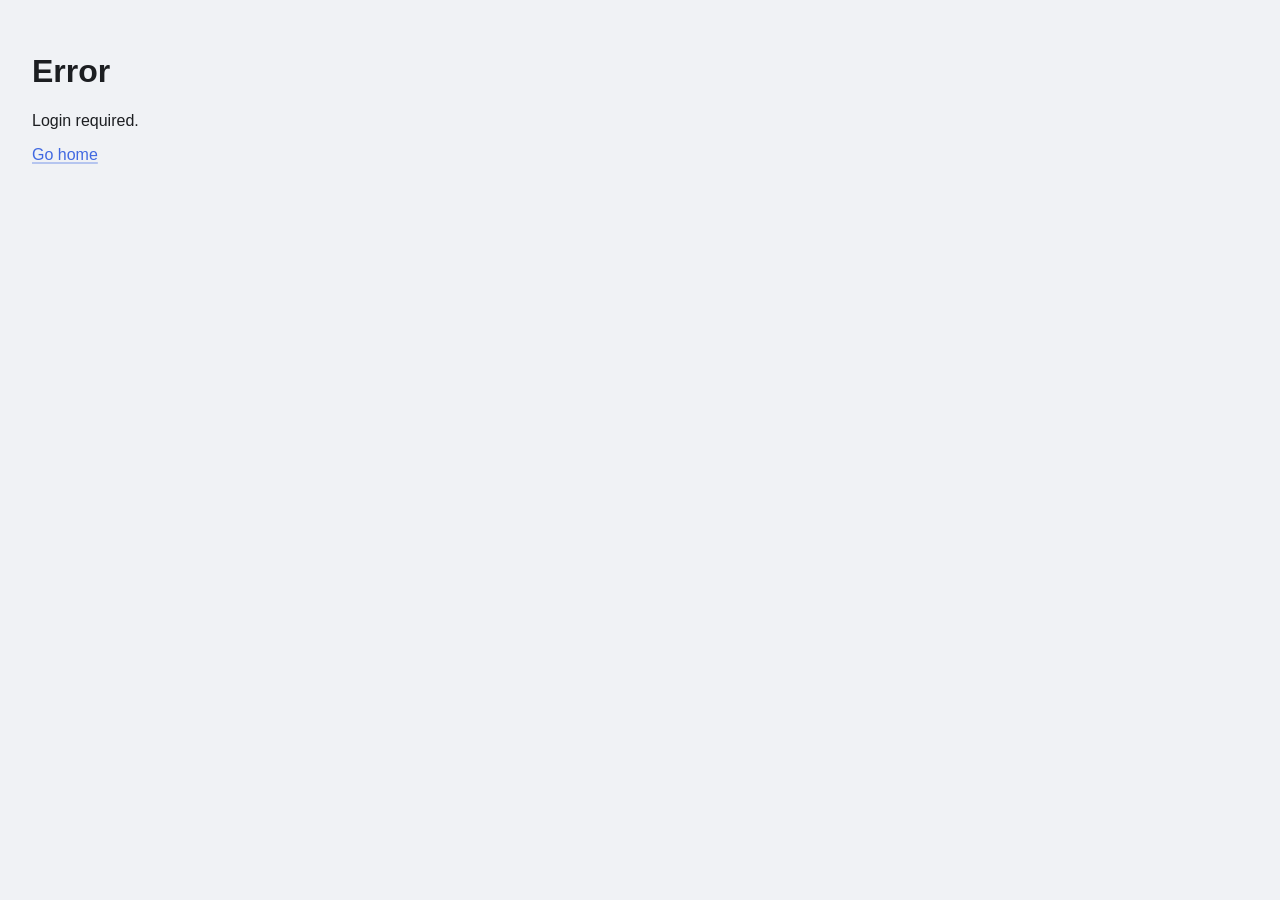
==== commit b9e8738a: "new release" ====
--- a/compose/index.html
+++ b/compose/index.html
@@ -7,9 +7,26 @@
     <title>Compose / Phanpy</title>
     <meta name="color-scheme" content="dark light" />
     <meta name="google" content="notranslate" />
-    <script type="module" crossorigin src="../assets/compose-Anb4Xq7M.js"></script>
-    <link rel="modulepreload" crossorigin href="../assets/useTitle-Ej3qXsuE.js">
-    <link rel="stylesheet" crossorigin href="../assets/style-aRCHz884.css">
+    <link rel="alternate" hreflang="en" href="https://halo.mookiesplace.com/?lang=en">
+    <link rel="alternate" hreflang="ca-ES" href="https://halo.mookiesplace.com/?lang=ca-ES">
+    <link rel="alternate" hreflang="cs-CZ" href="https://halo.mookiesplace.com/?lang=cs-CZ">
+    <link rel="alternate" hreflang="de-DE" href="https://halo.mookiesplace.com/?lang=de-DE">
+    <link rel="alternate" hreflang="es-ES" href="https://halo.mookiesplace.com/?lang=es-ES">
+    <link rel="alternate" hreflang="eu-ES" href="https://halo.mookiesplace.com/?lang=eu-ES">
+    <link rel="alternate" hreflang="fa-IR" href="https://halo.mookiesplace.com/?lang=fa-IR">
+    <link rel="alternate" hreflang="fi-FI" href="https://halo.mookiesplace.com/?lang=fi-FI">
+    <link rel="alternate" hreflang="fr-FR" href="https://halo.mookiesplace.com/?lang=fr-FR">
+    <link rel="alternate" hreflang="gl-ES" href="https://halo.mookiesplace.com/?lang=gl-ES">
+    <link rel="alternate" hreflang="kab" href="https://halo.mookiesplace.com/?lang=kab">
+    <link rel="alternate" hreflang="ko-KR" href="https://halo.mookiesplace.com/?lang=ko-KR">
+    <link rel="alternate" hreflang="pt-BR" href="https://halo.mookiesplace.com/?lang=pt-BR">
+    <link rel="alternate" hreflang="pt-PT" href="https://halo.mookiesplace.com/?lang=pt-PT">
+    <link rel="alternate" hreflang="ru-RU" href="https://halo.mookiesplace.com/?lang=ru-RU">
+    <link rel="alternate" hreflang="zh-CN" href="https://halo.mookiesplace.com/?lang=zh-CN">
+    <link rel="alternate" hreflang="x-default" href="https://halo.mookiesplace.com">
+    <script type="module" crossorigin src="../assets/compose-moNeYqnj.js"></script>
+    <link rel="modulepreload" crossorigin href="../assets/useTitle-vhbEu7Bb.js">
+    <link rel="stylesheet" crossorigin href="../assets/style-Oi9ppAaB.css">
   <link rel="manifest" href="./manifest.webmanifest"><script id="vite-plugin-pwa:inline-sw">if('serviceWorker' in navigator) {window.addEventListener('load', () => {navigator.serviceWorker.register('./sw.js', { scope: './' })})}</script></head>
   <body>
     <div id="app-standalone"></div>
--- a/assets/style-Oi9ppAaB.css
+++ b/assets/style-Oi9ppAaB.css
@@ -0,0 +1,7 @@
+:root{--sai-top: env(safe-area-inset-top);--sai-right: env(safe-area-inset-right);--sai-bottom: env(safe-area-inset-bottom);--sai-left: env(safe-area-inset-left);--text-size: 16px;--main-width: 40em;-webkit-text-size-adjust:none;-moz-text-size-adjust:none;text-size-adjust:none;--hairline-width: 1px;--monospace-font: ui-monospace, "SFMono-Regular", Consolas, "Liberation Mono", Menlo, Courier, monospace;--blue-color: royalblue;--purple-color: blueviolet;--purple-fg-color: color-mix( in srgb-linear, var(--purple-color) 60%, var(--text-color) 40% );--purple-bg-color: color-mix(in srgb, var(--purple-color) 10%, transparent);--green-color: darkgreen;--orange-color: darkorange;--orange-light-bg-color: color-mix( in srgb, var(--orange-color) 20%, transparent );--orange-fg-color: color-mix( in srgb-linear, var(--orange-color) 60%, var(--text-color) 40% );--orange-bg-color: color-mix(in srgb, var(--orange-color) 10%, transparent);--red-color: orangered;--red-text-color: color-mix( in srgb-linear, var(--red-color) 60%, var(--text-color) 40% );--red-bg-color: color-mix(in lch, var(--red-color) 40%, transparent);--bg-color: #fff;--bg-faded-color: #f0f2f5;--bg-blur-color: rgba(255,255,255,.6);--bg-faded-blur-color: rgba(240,242,245,.6);--text-color: #1c1e21;--text-insignificant-color: rgba(28,30,33,.6);--link-color: var(--blue-color);--link-bg-color: rgba(65,105,225,.13333);--link-light-color: rgba(65,105,225,.6);--link-faded-color: rgba(65,105,225,.33333);--link-bg-hover-color: rgba(240,242,245,.6);--link-visited-color: mediumslateblue;--link-text-color: color-mix( in lch, var(--link-color) 60%, var(--text-color) 40% );--focus-ring-color: var(--link-color);--button-bg-color: var(--blue-color);--button-bg-blur-color: rgba(65,105,225,.66667);--button-text-color: white;--button-plain-bg-hover-color: rgba(128, 128, 128, .1);--reblog-color: var(--purple-color);--reblog-faded-color: rgba(137,43,226,.12549);--group-color: var(--green-color);--group-faded-color: rgba(0,100,0,.12549);--reply-to-color: var(--orange-color);--reply-to-text-color: #b36200;--favourite-color: var(--red-color);--reply-to-faded-color: rgba(255,166,0,.12549);--hashtag-color: LightSeaGreen;--hashtag-faded-color: color-mix( in srgb, var(--hashtag-color) 15%, transparent );--hashtag-text-color: color-mix( in lch, var(--hashtag-color) 40%, var(--text-color) 60% );--outline-color: rgba(128, 128, 128, .2);--outline-stronger-color: rgba(128, 128, 128, .4);--outline-hover-color: rgba(128, 128, 128, .7);--divider-color: rgba(0, 0, 0, .1);--backdrop-color: rgba(0, 0, 0, .1);--backdrop-darker-color: rgba(0, 0, 0, .25);--backdrop-solid-color: #eee;--img-bg-color: rgba(128, 128, 128, .2);--loader-color: rgba(28,30,33,.6);--comment-line-color: #e5e5e5;--drop-shadow-color: rgba(0, 0, 0, .15);--close-button-bg-color: rgba(0, 0, 0, .1);--close-button-bg-active-color: rgba(0, 0, 0, .2);--close-button-color: rgba(0, 0, 0, .5);--close-button-hover-color: rgba(0, 0, 0, 1);--private-note-text-color: var(--text-color);--private-note-bg-color: color-mix(in srgb, yellow 20%, var(--bg-color));--private-note-border-color: rgba(0, 0, 0, .2);--media-fg-color: #f0f2f5;--media-bg-color: #242526;--media-outline-color: color-mix(in lch, var(--media-fg-color), transparent);--timing-function: cubic-bezier(.3, .5, 0, 1);--spring-timing-funtion: cubic-bezier(.175, .885, .32, 1.275);--min-dimension: 88px;--forward: right;--backward: left;--to-forward: to right;--to-backward: to left}[dir=rtl]:root{--forward: left;--backward: right;--to-forward: to left;--to-backward: to right}@media (-webkit-min-device-pixel-ratio: 2),(min-resolution: 2dppx){:root{--hairline-width: .5px}}@media (prefers-color-scheme: dark){:root:where(:not(.is-light)){--blue-color: CornflowerBlue;--purple-color: #b190f1;--green-color: lightgreen;--orange-color: orange;--bg-color: #242526;--bg-faded-color: #18191a;--bg-blur-color: rgba(0,0,0,.6);--bg-faded-blur-color: rgba(24,25,26,.6);--text-color: #f0f2f5;--text-insignificant-color: rgba(240,242,245,.6);--link-light-color: rgba(100,148,237,.6);--link-faded-color: rgba(100,148,237,.53333);--link-bg-hover-color: rgba(52,53,55,.6);--link-visited-color: color-mix( in lch, mediumslateblue 70%, var(--text-color) 30% );--button-bg-color: color-mix( in srgb, var(--blue-color) 80%, var(--bg-color) 20% );--reblog-faded-color: rgba(177,144,241,.2549);--reply-to-text-color: var(--reply-to-color);--reply-to-faded-color: rgba(255,166,0,.0902);--divider-color: rgba(255, 255, 255, .1);--bg-blur-color: #24252699;--backdrop-color: rgba(0, 0, 0, .5);--backdrop-solid-color: #111;--loader-color: rgba(240,242,245,.6);--comment-line-color: #565656;--drop-shadow-color: rgba(0, 0, 0, .5);--close-button-bg-color: rgba(255, 255, 255, .2);--close-button-bg-active-color: rgba(255, 255, 255, .15);--close-button-color: rgba(255, 255, 255, .5);--close-button-hover-color: rgba(255, 255, 255, 1);--private-note-border-color: rgba(255, 255, 255, .2)}}:root:where(.is-dark){--blue-color: CornflowerBlue;--purple-color: #b190f1;--green-color: lightgreen;--orange-color: orange;--bg-color: #242526;--bg-faded-color: #18191a;--bg-blur-color: rgba(0,0,0,.6);--bg-faded-blur-color: rgba(24,25,26,.6);--text-color: #f0f2f5;--text-insignificant-color: rgba(240,242,245,.6);--link-light-color: rgba(100,148,237,.6);--link-faded-color: rgba(100,148,237,.53333);--link-bg-hover-color: rgba(52,53,55,.6);--link-visited-color: color-mix( in lch, mediumslateblue 70%, var(--text-color) 30% );--button-bg-color: color-mix( in srgb, var(--blue-color) 80%, var(--bg-color) 20% );--reblog-faded-color: rgba(177,144,241,.2549);--reply-to-text-color: var(--reply-to-color);--reply-to-faded-color: rgba(255,166,0,.0902);--divider-color: rgba(255, 255, 255, .1);--bg-blur-color: #24252699;--backdrop-color: rgba(0, 0, 0, .5);--backdrop-solid-color: #111;--loader-color: rgba(240,242,245,.6);--comment-line-color: #565656;--drop-shadow-color: rgba(0, 0, 0, .5);--close-button-bg-color: rgba(255, 255, 255, .2);--close-button-bg-active-color: rgba(255, 255, 255, .15);--close-button-color: rgba(255, 255, 255, .5);--close-button-hover-color: rgba(255, 255, 255, 1);--private-note-border-color: rgba(255, 255, 255, .2)}*,*:before,*:after{box-sizing:border-box}[dir]{text-align:start}html{-webkit-text-size-adjust:100%;-moz-text-size-adjust:100%;text-size-adjust:100%}body{font-family:ui-rounded,-apple-system,BlinkMacSystemFont,Segoe UI,Roboto,Ubuntu,Cantarell,Noto Sans,sans-serif;font-size:16px;font-size:var(--text-size);word-wrap:break-word}@media (display-mode: standalone){html,body{overscroll-behavior-y:none}}a{color:#4169e1;color:var(--link-color);text-decoration-color:#4169e155;text-decoration-color:var(--link-faded-color);text-decoration-thickness:2px;text-underline-offset:2px;word-wrap:anywhere}a:hover,a:focus{text-decoration-color:#4169e1;text-decoration-color:var(--link-color)}img{max-width:100%}hr{height:2px;border:0;padding:0;margin:16px 0;background-image:-webkit-linear-gradient(left,transparent,rgba(0,0,0,.1),transparent);background-image:linear-gradient(to right,transparent,rgba(0,0,0,.1),transparent);background-image:-webkit-linear-gradient(left,transparent,var(--divider-color),transparent);background-image:linear-gradient(to right,transparent,var(--divider-color),transparent)}button,input,select,textarea{font-family:inherit;font-size:inherit;line-height:inherit;max-width:100%}button,.button{display:inline-block;padding:8px 12px;border-radius:2.5em;border:0;background-color:#4169e1;background-color:var(--button-bg-color);color:#fff;color:var(--button-text-color);line-height:1;vertical-align:middle;-webkit-text-decoration:none;text-decoration:none;-webkit-user-select:none;-moz-user-select:none;user-select:none}button[hidden]{display:none}button:not(.does-not-exist)>*,.button>*{vertical-align:middle;pointer-events:none}button:not(.does-not-exist):not(:disabled):not(.disabled):hover{cursor:pointer;-webkit-filter:brightness(1.05);filter:brightness(1.05)}button:not(.does-not-exist):not(:disabled):not(.disabled):focus{cursor:pointer;-webkit-filter:brightness(1.05);filter:brightness(1.05)}.button:not(:disabled):not(.disabled):hover{cursor:pointer;-webkit-filter:brightness(1.05);filter:brightness(1.05)}.button:not(:disabled):not(.disabled):focus{cursor:pointer;-webkit-filter:brightness(1.05);filter:brightness(1.05)}button:not(.does-not-exist):not(:disabled):not(.disabled):active{-webkit-filter:brightness(.8);filter:brightness(.8)}.button:not(:disabled):not(.disabled):active{-webkit-filter:brightness(.8);filter:brightness(.8)}button:disabled:not(.does-not-exist){opacity:.5}.button.disabled{opacity:.5}button.plain:not(.does-not-exist),.button.plain{background-color:transparent;color:#4169e1;color:var(--link-color);-webkit-backdrop-filter:blur(12px);backdrop-filter:blur(12px)}button.plain2:not(.does-not-exist),.button.plain2{background-color:transparent;color:#4169e1;color:var(--link-color);-webkit-backdrop-filter:blur(12px) invert(.1);backdrop-filter:blur(12px) invert(.1)}button.plain3:not(.does-not-exist),.button.plain3{background-color:transparent;color:#fff;color:var(--button-text-color);-webkit-backdrop-filter:blur(12px) invert(.25);backdrop-filter:blur(12px) invert(.25)}button.plain4:not(.does-not-exist),.button.plain4{background-color:transparent;color:#1c1e2199;color:var(--text-insignificant-color)}button.plain4:not(.does-not-exist):not(:disabled):not(.disabled):hover{color:#1c1e21;color:var(--text-color)}button.plain4:not(.does-not-exist):not(:disabled):not(.disabled):focus{color:#1c1e21;color:var(--text-color)}.button.plain4:not(:disabled):not(.disabled):hover{color:#1c1e21;color:var(--text-color)}.button.plain4:not(:disabled):not(.disabled):focus{color:#1c1e21;color:var(--text-color)}button.plain5:not(.does-not-exist),.button.plain5{background-color:transparent;color:#4169e1;color:var(--link-color);-webkit-text-decoration:underline;text-decoration:underline;text-decoration-color:#4169e155;text-decoration-color:var(--link-faded-color)}button.plain5:not(.does-not-exist):not(:disabled):not(.disabled):hover{-webkit-text-decoration:underline;text-decoration:underline}button.plain5:not(.does-not-exist):not(:disabled):not(.disabled):focus{-webkit-text-decoration:underline;text-decoration:underline}.button.plain5:not(:disabled):not(.disabled):hover{-webkit-text-decoration:underline;text-decoration:underline}.button.plain5:not(:disabled):not(.disabled):focus{-webkit-text-decoration:underline;text-decoration:underline}button.plain6:not(.does-not-exist),.button.plain6{background-color:#fff9;background-color:var(--bg-blur-color);color:#4169e1;color:var(--link-color);border:1px solid royalblue;border:1px solid var(--link-color)}button.plain6:not(.does-not-exist):not(:disabled):not(.disabled):hover{background-color:#4169e122;background-color:var(--link-bg-color)}button.plain6:not(.does-not-exist):not(:disabled):not(.disabled):focus{background-color:#4169e122;background-color:var(--link-bg-color)}.button.plain6:not(:disabled):not(.disabled):hover{background-color:#4169e122;background-color:var(--link-bg-color)}.button.plain6:not(:disabled):not(.disabled):focus{background-color:#4169e122;background-color:var(--link-bg-color)}button.light:not(.does-not-exist),.button.light{background-color:#f0f2f5;background-color:var(--bg-faded-color);color:#1c1e21;color:var(--text-color);border:1px solid rgba(128,128,128,.2);border:1px solid var(--outline-color)}button.light:not(.does-not-exist):not(:disabled):not(.disabled):hover{border-color:#808080b3;border-color:var(--outline-hover-color)}button.light:not(.does-not-exist):not(:disabled):not(.disabled):focus{border-color:#808080b3;border-color:var(--outline-hover-color)}.button.light:not(:disabled):not(.disabled):hover{border-color:#808080b3;border-color:var(--outline-hover-color)}.button.light:not(:disabled):not(.disabled):focus{border-color:#808080b3;border-color:var(--outline-hover-color)}button.light.danger:not(.does-not-exist):not(:disabled):not(.disabled){color:#ff4500;color:var(--red-color)}.button.light.danger:not(:disabled):not(.disabled){color:#ff4500;color:var(--red-color)}button.block:not(.does-not-exist),.button.block{display:block;width:100%;padding:12px}button.textual:not(.does-not-exist),.button.textual{padding:0;margin:0;vertical-align:baseline;color:#4169e1;color:var(--link-color);background-color:transparent;border-radius:0}button.swap:not(.does-not-exist),.button.swap{display:grid;grid-template-columns:1fr;grid-template-rows:1fr}button.swap:not(.does-not-exist)>*,.button.swap>*{grid-column:1;grid-row:1;-webkit-transition:opacity .3s;transition:opacity .3s}button.swap:not(.does-not-exist)>:nth-child(2){opacity:0}.button.swap>:nth-child(2){opacity:0}button.swap:not(.does-not-exist):hover>:nth-child(2){opacity:1}button.swap:not(.does-not-exist):focus>:nth-child(2){opacity:1}.button.swap:hover>:nth-child(2){opacity:1}.button.swap:focus>:nth-child(2){opacity:1}button.swap[data-swap-state=danger]:not(.does-not-exist):hover,button.swap[data-swap-state=danger]:not(.does-not-exist):focus,.button.swap[data-swap-state=danger]:hover,.button.swap[data-swap-state=danger]:focus{color:#ff4500;color:var(--red-color);border-color:#ff4500;border-color:var(--red-color)}button.swap:not(.does-not-exist):hover>:nth-child(1){opacity:0}button.swap:not(.does-not-exist):focus>:nth-child(1){opacity:0}.button.swap:hover>:nth-child(1){opacity:0}.button.swap:focus>:nth-child(1){opacity:0}input[type=text],input[type=search],textarea,select{color:#1c1e21;color:var(--text-color);background-color:#fff;background-color:var(--bg-color);border:2px solid rgba(0,0,0,.1);border:2px solid var(--divider-color);padding:8px;border-radius:4px}input[type=text]:focus,input[type=search]:focus,textarea:focus,select:focus{border-color:#80808033;border-color:var(--outline-color)}input[type=text].large,textarea.large,select.large,button.large{font-size:125%;padding:12px}textarea:disabled{background-color:#f0f2f5;background-color:var(--bg-faded-color)}input.block[type=text],input.block[type=search],textarea.block:not(.does-not-exist),select.block:not(.does-not-exist){display:block;width:100%}button.small:not(.does-not-exist),.button.small,select.small:not(.does-not-exist){font-size:90%;padding:4px 8px}.button.centered{display:-webkit-inline-box;display:inline-flex;-webkit-box-pack:center;justify-content:center;-webkit-box-align:center;align-items:center}select.plain{border:0;background-color:transparent}pre{-moz-tab-size:2;-o-tab-size:2;tab-size:2}pre code,code,kbd{font-size:90%;font-family:ui-monospace,SFMono-Regular,Consolas,Liberation Mono,Menlo,Courier,monospace;font-family:var(--monospace-font)}@media (prefers-color-scheme: dark){:where(html:not(.is-light)) button.plain2:not(.does-not-exist),:where(html:not(.is-light)) .button.plain2{-webkit-backdrop-filter:blur(12px) brightness(.5);backdrop-filter:blur(12px) brightness(.5)}}:where(html.is-dark) button.plain2:not(.does-not-exist),:where(html.is-dark) .button.plain2{-webkit-backdrop-filter:blur(12px) brightness(.5);backdrop-filter:blur(12px) brightness(.5)}[tabindex="-1"]{outline:0}:not([tabindex="-1"]):focus-visible{outline:2px solid royalblue;outline:2px solid var(--focus-ring-color)}.ib{display:inline-block}.spacer{-webkit-box-flex:1;flex-grow:1}.insignificant{color:#1c1e2199;color:var(--text-insignificant-color)}.more-insignificant{opacity:.5}.hide-until-focus-visible{display:none}:has(:focus-visible) .hide-until-focus-visible{display:inline;display:initial}.bidi-isolate{direction:ltr;direction:initial;unicode-bidi:isolate}@-webkit-keyframes appear{0%{opacity:0}to{opacity:1}}@keyframes appear{0%{opacity:0}to{opacity:1}}@-webkit-keyframes appear-smooth{0%{opacity:0;-webkit-transform:scale(.98);transform:scale(.98)}to{opacity:1;-webkit-transform:scale(1);transform:scale(1)}}@keyframes appear-smooth{0%{opacity:0;-webkit-transform:scale(.98);transform:scale(.98)}to{opacity:1;-webkit-transform:scale(1);transform:scale(1)}}@-webkit-keyframes fade-in{0%{opacity:0;-webkit-transform:translateY(10px);transform:translateY(10px)}to{opacity:1;-webkit-transform:translateY(0);transform:translateY(0)}}@keyframes fade-in{0%{opacity:0;-webkit-transform:translateY(10px);transform:translateY(10px)}to{opacity:1;-webkit-transform:translateY(0);transform:translateY(0)}}@-webkit-keyframes slide-up{0%{-webkit-transform:translateY(100%);transform:translateY(100%)}to{-webkit-transform:translateY(0);transform:translateY(0)}}@keyframes slide-up{0%{-webkit-transform:translateY(100%);transform:translateY(100%)}to{-webkit-transform:translateY(0);transform:translateY(0)}}@-webkit-keyframes slide-up-smooth{0%{opacity:0;-webkit-transform:translateY(100%);transform:translateY(100%)}to{opacity:1;-webkit-transform:translateY(0);transform:translateY(0)}}@keyframes slide-up-smooth{0%{opacity:0;-webkit-transform:translateY(100%);transform:translateY(100%)}to{opacity:1;-webkit-transform:translateY(0);transform:translateY(0)}}@-webkit-keyframes position-object{0%{object-position:50% 50%}25%{object-position:0% 0%}75%{object-position:100% 100%}to{object-position:50% 50%}}@keyframes position-object{0%{-o-object-position:50% 50%;object-position:50% 50%}25%{-o-object-position:0% 0%;object-position:0% 0%}75%{-o-object-position:100% 100%;object-position:100% 100%}to{-o-object-position:50% 50%;object-position:50% 50%}}@-webkit-keyframes shazam{0%{grid-template-rows:0fr}to{grid-template-rows:1fr}}@keyframes shazam{0%{grid-template-rows:0fr}to{grid-template-rows:1fr}}.shazam-container{display:grid;grid-template-rows:1fr;-webkit-transition:grid-template-rows .5s ease-in-out;transition:grid-template-rows .5s ease-in-out}.shazam-container:not(.no-animation){-webkit-animation:shazam .5s ease-in-out both!important;animation:shazam .5s ease-in-out both!important}.shazam-container[hidden]{grid-template-rows:0fr}.shazam-container-inner{overflow:hidden}@-webkit-keyframes shazam-horizontal{0%{grid-template-columns:0fr}to{grid-template-columns:1fr}}@keyframes shazam-horizontal{0%{grid-template-columns:0fr}to{grid-template-columns:1fr}}.shazam-container-horizontal{display:grid;grid-template-columns:1fr;-webkit-transition:grid-template-columns .5s ease-in-out;transition:grid-template-columns .5s ease-in-out;white-space:nowrap}.shazam-container-horizontal:not(.no-animation){-webkit-animation:shazam-horizontal .5s ease-in-out both!important;animation:shazam-horizontal .5s ease-in-out both!important}.shazam-container-horizontal[hidden]{grid-template-columns:0fr}@-webkit-keyframes spin{to{-webkit-transform:rotate(360deg);transform:rotate(360deg)}}@keyframes spin{to{-webkit-transform:rotate(360deg);transform:rotate(360deg)}}.szh-menu{margin:0;padding:0;list-style:none;box-sizing:border-box;width:-webkit-max-content;width:-moz-max-content;width:max-content;z-index:100;border:1px solid rgba(0,0,0,.1);background-color:#fff}.szh-menu:focus{outline:none}.szh-menu__arrow{box-sizing:border-box;width:.75rem;height:.75rem;background-color:#fff;border:1px solid transparent;border-left-color:#0000001a;border-top-color:#0000001a;z-index:-1}.szh-menu__arrow--dir-left{right:-.375rem;-webkit-transform:translateY(-50%) rotate(135deg);transform:translateY(-50%) rotate(135deg)}.szh-menu__arrow--dir-right{left:-.375rem;-webkit-transform:translateY(-50%) rotate(-45deg);transform:translateY(-50%) rotate(-45deg)}.szh-menu__arrow--dir-top{bottom:-.375rem;-webkit-transform:translateX(-50%) rotate(-135deg);transform:translate(-50%) rotate(-135deg)}.szh-menu__arrow--dir-bottom{top:-.375rem;-webkit-transform:translateX(-50%) rotate(45deg);transform:translate(-50%) rotate(45deg)}.szh-menu__item{cursor:pointer}.szh-menu__item:focus{outline:none}.szh-menu__item--hover{background-color:#ebebeb}.szh-menu__item--focusable{cursor:default;background-color:inherit}.szh-menu__item--disabled{cursor:default;color:#aaa}.szh-menu__group{box-sizing:border-box}.szh-menu__radio-group{margin:0;padding:0;list-style:none}.szh-menu__divider{height:1px;margin:.5rem 0;background-color:#0000001f}.szh-menu-button{box-sizing:border-box}/*!
+ * Toastify js 1.12.0
+ * https://github.com/apvarun/toastify-js
+ * @license MIT licensed
+ *
+ * Copyright (C) 2018 Varun A P
+ */.toastify{padding:12px 20px;color:#fff;display:inline-block;box-shadow:0 3px 6px -1px #0000001f,0 10px 36px -4px #4d60e84d;background:-webkit-linear-gradient(315deg,#73a5ff,#5477f5);background:linear-gradient(135deg,#73a5ff,#5477f5);position:fixed;opacity:0;-webkit-transition:all .4s cubic-bezier(.215,.61,.355,1);transition:all .4s cubic-bezier(.215,.61,.355,1);border-radius:2px;cursor:pointer;-webkit-text-decoration:none;text-decoration:none;max-width:calc(50% - 20px);z-index:2147483647}.toastify.on{opacity:1}.toast-close{background:transparent;border:0;color:#fff;cursor:pointer;font-family:inherit;font-size:1em;opacity:.4;padding:0 5px}.toastify-right{right:15px}.toastify-left{left:15px}.toastify-top{top:-150px}.toastify-bottom{bottom:-150px}.toastify-rounded{border-radius:25px}.toastify-avatar{width:1.5em;height:1.5em;margin:-7px 5px;border-radius:2px}.toastify-center{margin-left:auto;margin-right:auto;left:0;right:0;max-width:-webkit-fit-content;max-width:fit-content;max-width:-moz-fit-content}@media only screen and (max-width: 360px){.toastify-right,.toastify-left{margin-left:auto;margin-right:auto;left:0;right:0;max-width:-webkit-fit-content;max-width:-moz-fit-content;max-width:fit-content}}html,body{margin:0;padding:0;background-color:var(--bg-color);color:var(--text-color);overflow-x:hidden}body{touch-action:pan-x pan-y}#app{min-height:100vh;min-height:100dvh;display:-webkit-box;display:flex;-webkit-box-align:center;align-items:center;-webkit-box-pack:center;justify-content:center}#app-standalone{background-color:var(--bg-faded-color)}a.mention{text-decoration-line:none}a.mention span{text-decoration-line:underline;text-decoration-color:inherit;text-decoration-thickness:2px;text-underline-offset:2px;font-variant-numeric:slashed-zero;-webkit-font-feature-settings:"ss01","zero";font-feature-settings:"ss01","zero"}a.mention span{color:var(--text-color)}a[href^=http][rel*=nofollow]:visited:not(:has(div)){color:var(--link-visited-color);text-decoration-color:var(--link-visited-color)}.deck-container{width:100%;height:100vh;height:100dvh;overflow:auto;overflow-x:hidden;-webkit-transition:opacity .1s ease-in-out;transition:opacity .1s ease-in-out;overscroll-behavior:contain;scroll-behavior:smooth;background-color:var(--bg-color);-webkit-box-flex:1;flex-grow:1;-webkit-transform:translateZ(0);transform:translateZ(0)}@media (hover: hover){.deck-container{overscroll-behavior:auto}}.deck-container[hidden]{display:block;position:absolute;-webkit-user-select:none;-moz-user-select:none;user-select:none;pointer-events:none;opacity:0;content-visibility:hidden}.deck-container,.deck.contained{scroll-padding-top:3em}#home-page~.deck-container,#welcome~.deck-container,#columns~.deck-container,#loader-root~.deck-container{z-index:10;position:fixed;top:0;right:0;bottom:0;left:0}#home-page:has(~.deck-container){position:absolute;-webkit-user-select:none;-moz-user-select:none;user-select:none;pointer-events:none;opacity:0}#welcome:has(~.deck-container){position:absolute;-webkit-user-select:none;-moz-user-select:none;user-select:none;pointer-events:none;opacity:0}#columns:has(~.deck-container){position:absolute;-webkit-user-select:none;-moz-user-select:none;user-select:none;pointer-events:none;opacity:0}#loader-root:has(~.deck-container){position:absolute;-webkit-user-select:none;-moz-user-select:none;user-select:none;pointer-events:none;opacity:0}.deck{min-height:100vh;min-height:100dvh;margin:auto;width:var(--main-width);max-width:100%;background-color:var(--bg-color);overflow-anchor:auto}.deck.wide{width:60em}.deck.contained{overflow:auto;overflow-x:hidden;height:100vh;height:100dvh;overscroll-behavior:contain}@media (hover: hover){.deck.contained{overscroll-behavior:auto}}.deck>header{position:sticky;top:0;z-index:1;cursor:default;z-index:10;-webkit-user-select:none;-moz-user-select:none;-webkit-transition:-webkit-transform .5s ease-in-out;transition:-webkit-transform .5s ease-in-out;transition:transform .5s ease-in-out;transition:transform .5s ease-in-out,-webkit-transform .5s ease-in-out;user-select:none}.deck>header .header-double-lines{font-size:90%!important;cursor:pointer}.deck>header .header-double-lines div{font-weight:400;color:var(--text-insignificant-color)}.deck>header[hidden]{display:block;-webkit-transform:translateY(-100%);transform:translateY(-100%);pointer-events:none;-webkit-user-select:none;-moz-user-select:none;user-select:none}.deck>header .header-grid{background-color:var(--bg-color);border-bottom:var(--hairline-width) solid var(--divider-color);min-height:3em;display:grid;grid-template-columns:1fr minmax(0,-webkit-max-content) 1fr;grid-template-columns:1fr minmax(0,max-content) 1fr;-webkit-box-align:center;align-items:center;white-space:nowrap}.deck>header .header-grid>.header-side:last-of-type{text-align:end;grid-column:3}.deck>header .header-grid button.plain:not(.does-not-exist),.deck>header .header-grid .button.plain{-webkit-backdrop-filter:none;backdrop-filter:none}.deck>header .header-grid h1{margin:0 8px;padding:0;font-size:1.2em;text-align:center;overflow:hidden;text-overflow:ellipsis;white-space:nowrap}.deck>header .header-grid.header-grid-2{grid-template-columns:1fr -webkit-max-content;grid-template-columns:1fr max-content}.deck>header .header-grid-2 h1{text-align:start;-webkit-padding-start:8px;padding-inline-start:8px}.deck>header .header-grid h1:has(.ancestors-indicator){display:-webkit-box;display:flex;gap:8px;-webkit-box-align:center;align-items:center;max-width:-webkit-fit-content;max-width:-moz-fit-content;max-width:fit-content}.deck>header .header-grid h1:has(.ancestors-indicator) .hero-heading{-webkit-box-flex:1;flex:1;overflow:hidden;text-overflow:ellipsis;white-space:nowrap}.deck h2{font-size:1.45em}.deck.padded-bottom .timeline>li:last-child{padding-bottom:80vh!important;padding-bottom:80dvh!important}@-webkit-keyframes indeterminate-bar{0%{-webkit-transform:translateX(-50%);transform:translate(-50%);opacity:.25}50%{opacity:1}to{-webkit-transform:translateX(50%);transform:translate(50%);opacity:.25}}@keyframes indeterminate-bar{0%{-webkit-transform:translateX(-50%);transform:translate(-50%);opacity:.25}50%{opacity:1}to{-webkit-transform:translateX(50%);transform:translate(50%);opacity:.25}}@-webkit-keyframes indeterminate-bar-rtl{0%{-webkit-transform:translateX(50%);transform:translate(50%);opacity:.25}50%{opacity:1}to{-webkit-transform:translateX(-50%);transform:translate(-50%);opacity:.25}}@keyframes indeterminate-bar-rtl{0%{-webkit-transform:translateX(50%);transform:translate(50%);opacity:.25}50%{opacity:1}to{-webkit-transform:translateX(-50%);transform:translate(-50%);opacity:.25}}.deck>header.loading:after{pointer-events:none;content:"";display:block;height:4px;position:absolute;bottom:0;width:50%;left:25%;background-image:-webkit-radial-gradient(bottom,farthest-side,var(--link-color),transparent);background-image:radial-gradient(farthest-side at bottom,var(--link-color),transparent);-webkit-animation:indeterminate-bar 1s ease-in-out infinite alternate;animation:indeterminate-bar 1s ease-in-out infinite alternate}[dir=rtl] :is(.deck>header.loading::-csstools-invalid-after){-webkit-animation-name:indeterminate-bar-rtl;animation-name:indeterminate-bar-rtl}@media (min-width: 40em){.deck>header.loading:after{height:8px}}.timeline{margin:0 auto;padding:0}.timeline.timeline-media{--grid-gap: 8px;display:grid;grid-template-columns:1fr;grid-auto-rows:-webkit-fit-content;grid-auto-rows:fit-content;grid-gap:8px;grid-gap:var(--grid-gap);gap:8px;gap:var(--grid-gap);padding:8px;padding:var(--grid-gap)}.timeline.timeline-media:not(#columns .timeline.timeline-media){background-color:var(--bg-faded-color)}@media (min-width: 320px){.timeline.timeline-media{grid-template-columns:1fr 1fr}}@media (min-width: 40em){.timeline.timeline-media:not(#columns .timeline.timeline-media){--grid-gap: 16px;grid-template-columns:1fr 1fr 1fr}.timeline.timeline-media:not(#columns .timeline.timeline-media){width:95vw;max-width:1056px;-webkit-transform:translateX(calc(-50% + var(--main-width) / 2));transform:translate(calc(-50% + var(--main-width) / 2))}[dir=rtl] .timeline.timeline-media:not(#columns .timeline.timeline-media){-webkit-transform:translateX(calc(50% - var(--main-width) / 2));transform:translate(calc(50% - var(--main-width) / 2))}#columns .timeline.timeline-media{padding-inline:0}}.timeline.timeline-media li{padding:0!important;margin:0!important;border:0!important;overflow:visible!important;background-color:transparent!important;box-shadow:none!important}@supports (grid-template-rows: masonry){.timeline.timeline-media{grid-template-rows:masonry;masonry-auto-flow:pack}.timeline.timeline-media .media-post a{aspect-ratio:revert!important}.timeline.timeline-media .media-post a video,.timeline.timeline-media .media-post a img,.timeline.timeline-media .media-post a audio{min-height:var(--min-dimension)}}@media (min-width: 40em){.deck-container-media-first .timeline>li:not(.timeline-item-carousel):not(.timeline-item-container):has(.status-media-first){width:-webkit-fit-content;width:-moz-fit-content;width:fit-content;max-width:min(480px,100%)}}.deck-container-media-first .timeline>li:not(.timeline-item-carousel):not(.timeline-item-container):has(.status-media-first){background-color:transparent!important;border:0!important;box-shadow:none!important;margin-inline:auto!important}.deck-container-media-first .timeline>li:not(.timeline-item-carousel):not(.timeline-item-container):has(.status-media-first):not(:first-child){margin-block:32px}.deck-container-media-first .timeline>li:not(.timeline-item-carousel):not(.timeline-item-container):has(.status-media-first):has(.skeleton){width:100%}.deck-container-media-first .timeline>li:not(.timeline-item-carousel):not(.timeline-item-container):has(.media[data-orientation=landscape]){max-width:100%}.deck-container-media-first .timeline .status-link:has(.status-media-first):hover{background-color:transparent}.timeline.grow{padding-bottom:calc(env(safe-area-inset-bottom) + 16px)}.timeline>li{list-style:none;margin:0;padding:0;border-bottom:var(--hairline-width) solid var(--divider-color);--line-dir: var(--to-forward)}.timeline.flat>li{border-bottom:none}.timeline.contextual{--thread-start: 40px;--line-start: 40px;--line-width: 3px;--line-end: calc(var(--line-start) + var(--line-width));--line-margin-end: 16px;--line-radius: 10px;--line-diameter: calc(var(--line-radius) * 2);--avatar-size: 50px;--avatar-margin-start: 16px;--avatar-margin-end: 12px;--line-curve: 45deg}[dir=rtl] .timeline.contextual{--line-curve: -45deg}.timeline.contextual>li{background-image:-webkit-linear-gradient(var(--line-dir),transparent,transparent var(--line-start),var(--comment-line-color) var(--line-start),var(--comment-line-color) var(--line-end),transparent var(--line-end),transparent);background-image:linear-gradient(var(--line-dir),transparent,transparent var(--line-start),var(--comment-line-color) var(--line-start),var(--comment-line-color) var(--line-end),transparent var(--line-end),transparent);background-repeat:no-repeat;-webkit-transition:opacity .3s ease-in-out;transition:opacity .3s ease-in-out}.timeline.contextual>li:first-child{background-position:0 calc(16px + var(--avatar-size))}.timeline.contextual>li:last-child{background-size:100% 20px}.timeline.contextual>li:only-child{background-image:none}.timeline.contextual>li.descendant{position:relative}.timeline.contextual>li.descendant{padding-bottom:1em}.timeline.contextual>li.descendant:not(.thread)>.status-link,.timeline.contextual>li.descendant:not(.thread)>.status-focus{-webkit-padding-start:40px;padding-inline-start:40px}.timeline.contextual .replies[data-scroll-left]:not([data-scroll-left="0"]){background-color:var(--bg-color);box-shadow:inset 0 -3px var(--comment-line-color),inset 0 3px var(--comment-line-color);overscroll-behavior-x:contain}.timeline.contextual .replies[data-comments-level="4"]{overflow-x:auto}.timeline.contextual .replies[data-comments-level="4"]:has(.replies){overflow-x:auto;-webkit-mask-image:-webkit-linear-gradient(var(--to-backward),transparent,black 32px);mask-image:linear-gradient(var(--to-backward),transparent,black 32px)}.timeline.contextual .replies[data-comments-level="4"]:has(.replies)>.replies-summary{border-top:2px dashed var(--divider-color)}.timeline.contextual .replies[data-comments-level="4"] .replies[data-comments-level-overflow=true] .status{min-width:min(20em,80vw)}.timeline.contextual>li.descendant.thread>.status-link+.replies .replies-summary,.timeline.contextual>li.descendant.thread>.status-focus+.replies .replies-summary{-webkit-margin-start:calc(var(--avatar-size) + var(--avatar-margin-start) + var(--avatar-margin-end) + (var(--line-margin-end) * (var(--comments-level) - 1)));margin-inline-start:calc(var(--avatar-size) + var(--avatar-margin-start) + var(--avatar-margin-end) + (var(--line-margin-end) * (var(--comments-level) - 1)))}.timeline.contextual>li.descendant.thread>.status-link+.replies .status-link,.timeline.contextual>li.descendant.thread>.status-link+.replies .status-focus,.timeline.contextual>li.descendant.thread>.status-focus+.replies .status-link,.timeline.contextual>li.descendant.thread>.status-focus+.replies .status-focus{-webkit-padding-start:calc(var(--avatar-size) + var(--avatar-margin-start) + var(--avatar-margin-end) + (var(--line-margin-end) * (var(--comments-level) - 1)));padding-inline-start:calc(var(--avatar-size) + var(--avatar-margin-start) + var(--avatar-margin-end) + (var(--line-margin-end) * (var(--comments-level) - 1)))}.timeline.contextual>li.descendant:not(.thread)>.status-link+.replies .replies-summary,.timeline.contextual>li.descendant:not(.thread)>.status-focus+.replies .replies-summary{-webkit-margin-start:calc(var(--thread-start) + var(--line-margin-end) * var(--comments-level));margin-inline-start:calc(var(--thread-start) + var(--line-margin-end) * var(--comments-level))}.timeline.contextual>li.descendant:not(.thread)>.status-link+.replies .status-link,.timeline.contextual>li.descendant:not(.thread)>.status-link+.replies .status-focus,.timeline.contextual>li.descendant:not(.thread)>.status-focus+.replies .status-link,.timeline.contextual>li.descendant:not(.thread)>.status-focus+.replies .status-focus{-webkit-padding-start:calc(var(--thread-start) + var(--line-margin-end) * var(--comments-level));padding-inline-start:calc(var(--thread-start) + var(--line-margin-end) * var(--comments-level))}.timeline.contextual>li.descendant:not(.thread):before{content:"";position:absolute;top:10px;inset-inline-start:var(--line-start);width:var(--line-diameter);height:var(--line-diameter);border-radius:var(--line-radius);border-style:solid;border-width:var(--line-width);border-color:transparent transparent var(--comment-line-color) transparent;-webkit-transform:rotate(var(--line-curve));transform:rotate(var(--line-curve))}.timeline.contextual>li .replies-link{color:var(--text-insignificant-color);-webkit-margin-start:16px;margin-inline-start:16px;margin-top:-12px;padding-bottom:12px;font-size:90%}.timeline.contextual>li.ancestor .replies-link{-webkit-margin-start:calc(var(--avatar-size) + var(--avatar-margin-start) + var(--avatar-margin-end));margin-inline-start:calc(var(--avatar-size) + var(--avatar-margin-start) + var(--avatar-margin-end))}.timeline.contextual>li.thread>.status-link .replies-link,.timeline.contextual>li.thread>.status-focus .replies-link{-webkit-margin-start:calc(var(--avatar-size) + var(--avatar-margin-start) + var(--avatar-margin-end));margin-inline-start:calc(var(--avatar-size) + var(--avatar-margin-start) + var(--avatar-margin-end))}.timeline.contextual>li .replies-link *{vertical-align:middle}.timeline.contextual>li .replies{margin-top:-12px}.timeline.contextual>li .replies ul:not(.content *){margin:0;padding:0;list-style:none}.timeline.contextual>li .replies li:not(.content *){margin:0;padding:0;list-style:none}.timeline.contextual>li .replies>.replies-summary{--summary-padding: 8px;padding:8px;padding:var(--summary-padding);background-color:var(--bg-faded-color);display:-webkit-inline-box;display:inline-flex;border-radius:8px;cursor:pointer;text-transform:uppercase;font-size:12px;color:var(--text-insignificant-color);-webkit-user-select:none;-moz-user-select:none;user-select:none;box-shadow:0 0 0 2px var(--bg-color);position:relative;list-style:none;gap:8px;-webkit-box-align:center;align-items:center;-webkit-margin-end:52px;margin-inline-end:52px}.timeline.contextual>li .replies>.replies-summary b{font-weight:500;color:var(--text-color)}.timeline.contextual>li .replies>.replies-summary .avatars{flex-shrink:0;-webkit-transition:opacity .3s ease;transition:opacity .3s ease}.timeline.contextual>li .replies>.replies-summary .avatars .avatar{-webkit-transition:-webkit-transform .3s ease;transition:-webkit-transform .3s ease;transition:transform .3s ease;transition:transform .3s ease,-webkit-transform .3s ease}.timeline.contextual>li .replies>.replies-summary .avatars .avatar:not(:first-child){-webkit-transform:rotate(0deg);transform:rotate(0);margin:0;-webkit-margin-start:-4px;margin-inline-start:-4px}.timeline.contextual>li .replies>.replies-summary .replies-counts>*{display:inline-block}.timeline.contextual>li .replies>.replies-summary .replies-summary-chevron{-webkit-transition:-webkit-transform .3s ease;transition:-webkit-transform .3s ease;transition:transform .3s ease;transition:transform .3s ease,-webkit-transform .3s ease}.timeline.contextual>li .replies>.replies-summary .replies-parent-link{position:absolute;inset-inline-end:4px;height:100%;z-index:2;font-size:16px;font-weight:700;align-self:stretch;-webkit-text-decoration:none;text-decoration:none;display:-webkit-box;display:flex;-webkit-box-align:center;align-items:center;padding:var(--summary-padding) calc(var(--summary-padding) * 2);-webkit-transform:translateX(100%);transform:translate(100%)}[dir=rtl] :is(.timeline.contextual>li .replies>.replies-summary .replies-parent-link){-webkit-transform:translateX(-100%);transform:translate(-100%)}.timeline.contextual>li .replies>.replies-summary .replies-parent-link{margin:calc(-1 * var(--summary-padding)) 0;-webkit-margin-end:calc(-1 * var(--summary-padding));margin-inline-end:calc(-1 * var(--summary-padding));border-radius:8px;background-color:var(--link-bg-color)}.timeline.contextual>li .replies>.replies-summary .replies-parent-link:hover,.timeline.contextual>li .replies>.replies-summary .replies-parent-link:focus{color:var(--link-text-color);box-shadow:inset 0 0 0 2px var(--link-faded-color)}.timeline.contextual>li .replies>.replies-summary .replies-parent-link:active{background-color:var(--link-faded-color)}.timeline.contextual>li .replies>.replies-summary::-webkit-details-marker{display:none}.timeline.contextual>li .replies>.replies-summary>*{vertical-align:middle}.timeline.contextual>li .replies>.replies-summary .timeline.contextual>li .replies>.replies-summary:active,.timeline.contextual>li .replies[open]>.replies-summary{color:var(--text-color);background-color:var(--comment-line-color);background-image:-webkit-linear-gradient(bottom var(--forward),var(--comment-line-color),var(--bg-faded-color));background-image:linear-gradient(to top var(--forward),var(--comment-line-color),var(--bg-faded-color))}@-webkit-keyframes summary-fade{0%{opacity:0;-webkit-transform:translateY(-8px);transform:translateY(-8px)}to{opacity:1;-webkit-transform:translateY(0);transform:translateY(0)}}@keyframes summary-fade{0%{opacity:0;-webkit-transform:translateY(-8px);transform:translateY(-8px)}to{opacity:1;-webkit-transform:translateY(0);transform:translateY(0)}}.timeline.contextual>li .replies[open]>.replies-summary{border-end-start-radius:0}.timeline.contextual>li .replies[open]>.replies-summary .avatars{opacity:.5}.timeline.contextual>li .replies[open]>.replies-summary .avatars .avatar{-webkit-transform:rotate(-15deg);transform:rotate(-15deg)}.timeline.contextual>li .replies[open]>.replies-summary .replies-summary-chevron{-webkit-transform:rotate(180deg);transform:rotate(180deg)}.timeline.contextual>li .replies[open]>.replies-summary+*{-webkit-animation:summary-fade .3s ease-out both;animation:summary-fade .3s ease-out both}.timeline.contextual>li .replies .replies-summary[hidden]{display:none}.timeline.contextual>li .replies li:not(.content li){position:relative}.timeline.contextual>li .replies li:not(.content li){--line-start: calc( var(--thread-start) + var(--line-margin-end) * var(--comments-level) );--line-end: calc(var(--line-start) + var(--line-width));background-image:-webkit-linear-gradient(var(--line-dir),transparent,transparent var(--line-start),var(--comment-line-color) var(--line-start),var(--comment-line-color) var(--line-end),transparent var(--line-end),transparent);background-image:linear-gradient(var(--line-dir),transparent,transparent var(--line-start),var(--comment-line-color) var(--line-start),var(--comment-line-color) var(--line-end),transparent var(--line-end),transparent);background-repeat:no-repeat}.timeline.contextual>li.thread .replies li:not(.content li){--line-start: calc( var(--avatar-size) + var(--avatar-margin-start) + var(--avatar-margin-end) + (var(--line-margin-end) * (var(--comments-level) - 1)) )}.timeline.contextual>li .replies li:not(.content li):last-child{background-size:100% 20px}.timeline.contextual>li .replies li:not(.content li):before{content:"";position:absolute;top:10px;inset-inline-start:var(--line-start);width:var(--line-diameter);height:var(--line-diameter);border-radius:var(--line-radius);border-style:solid;border-width:var(--line-width);border-color:transparent transparent var(--comment-line-color) transparent;-webkit-transform:rotate(var(--line-curve));transform:rotate(var(--line-curve))}.timeline.contextual>li.thread .replies li:not(.content li):before{--line-start: calc( var(--avatar-size) + var(--avatar-margin-start) + var(--avatar-margin-end) + (var(--line-margin-end) * (var(--comments-level) - 1)) )}.timeline.contextual.loading>li:not(.hero){pointer-events:none}.timeline.contextual>li .replies>ul>li:only-child>.replies>ul>li:only-child{-webkit-margin-start:calc(-1 * var(--line-margin-end));margin-inline-start:calc(-1 * var(--line-margin-end));background-position:16px 0}[dir=rtl] :is(.timeline.contextual>li .replies>ul>li:only-child>.replies>ul>li:only-child){background-position:-16px 0}.timeline.contextual>li .replies>ul>li:only-child>.replies>ul>li:only-child{background-size:100% 28px}.timeline.contextual>li .replies>ul>li:only-child>.replies>ul>li:only-child:before{display:none}.timeline-deck.compact .status{max-height:max(25vh,160px);overflow:hidden;-webkit-mask-image:-webkit-linear-gradient(rgba(0,0,0,1),rgba(0,0,0,1) 80%,transparent 95%);mask-image:linear-gradient(rgba(0,0,0,1),rgba(0,0,0,1) 80%,transparent 95%)}.timeline-deck.compact .status .meta~*{pointer-events:none}.timeline-header{padding:0 16px;opacity:.75}.timeline-empty{color:var(--text-insignificant-color);padding:0 16px;margin-bottom:3em}.timeline:not(.flat)>li.timeline-item-container{--avatar-size: 50px;--line-start: 40px;--line-width: 3px;--line-end: calc(var(--line-start) + var(--line-width));background-image:-webkit-linear-gradient(var(--line-dir),transparent,transparent 40px,var(--comment-line-color) 40px,var(--comment-line-color) 43px,transparent 43px,transparent);background-image:linear-gradient(var(--line-dir),transparent,transparent 40px,var(--comment-line-color) 40px,var(--comment-line-color) 43px,transparent 43px,transparent);background-image:-webkit-linear-gradient(var(--line-dir),transparent,transparent var(--line-start),var(--comment-line-color) var(--line-start),var(--comment-line-color) var(--line-end),transparent var(--line-end),transparent);background-image:linear-gradient(var(--line-dir),transparent,transparent var(--line-start),var(--comment-line-color) var(--line-start),var(--comment-line-color) var(--line-end),transparent var(--line-end),transparent);background-repeat:no-repeat}.timeline:not(.flat)>li.timeline-item-container-start{margin-bottom:0;border-end-start-radius:0;border-end-end-radius:0;border-bottom:0;background-position:0 calc(16px + var(--avatar-size))}.timeline:not(.flat)>li.timeline-item-container-middle{margin-top:0;margin-bottom:0;border-radius:0;border-bottom:0;border-top:0}.timeline:not(.flat)>li.timeline-item-container-end{margin-top:0;border-start-start-radius:0;border-start-end-radius:0;border-top:0;background-size:100% 16px}.timeline:not(.flat)>li.timeline-item-container-end:has(.status-pre-meta){background-size:100% 36px}.timeline:not(.flat)>li.timeline-item-container-middle .status-reply-to:not(.visibility-direct):not(.status-card),.timeline:not(.flat)>li.timeline-item-container-end .status-reply-to:not(.visibility-direct):not(.status-card){background-image:none}.timeline:not(.flat)>li.timeline-item-diff-author>.status-link>.status>a>.avatar,.timeline:not(.flat)>li.timeline-item-diff-author>.status-focus>.status>a>.avatar{-webkit-transform:scale(.8);transform:scale(.8);-webkit-filter:drop-shadow(0 0 16px var(--bg-color)) drop-shadow(0 0 8px var(--bg-color)) drop-shadow(0 0 8px var(--bg-color));filter:drop-shadow(0 0 16px var(--bg-color)) drop-shadow(0 0 8px var(--bg-color)) drop-shadow(0 0 8px var(--bg-color))}.timeline .show-more{-webkit-padding-start:calc(var(--line-end) + var(--line-margin-end))!important;padding-inline-start:calc(var(--line-end) + var(--line-margin-end))!important;text-align:start;background-color:transparent!important;-webkit-backdrop-filter:none!important;backdrop-filter:none!important;position:relative;border-radius:0;padding-block:16px!important}.timeline .show-more .avatars-bunch>.avatar:not(:first-child){-webkit-margin-start:-4px;margin-inline-start:-4px}.timeline .show-more:hover{-webkit-filter:none!important;filter:none!important;color:var(--text-color)!important;background-color:var(--bg-faded-blur-color)!important}.timeline .show-more:before{content:"";position:absolute;top:10px;inset-inline-start:var(--line-start);width:var(--line-diameter);height:var(--line-diameter);border-radius:var(--line-radius);border-style:solid;border-width:var(--line-width);border-color:transparent transparent var(--comment-line-color) transparent;-webkit-transform:rotate(var(--line-curve));transform:rotate(var(--line-curve))}.status-loading,.status-error{text-align:center;color:var(--text-insignificant-color);max-width:var(--main-width)}.status-link{display:block;text-decoration-line:none;color:inherit;-webkit-user-select:none;-moz-user-select:none;user-select:none;-webkit-transition:background-color .1s ease-out;transition:background-color .1s ease-out;-webkit-tap-highlight-color:transparent;-webkit-animation:appear .2s ease-out;animation:appear .2s ease-out;-webkit-touch-callout:none}@media (pointer: coarse){.status-focus:not(.hero .status-focus){-webkit-user-select:none;-moz-user-select:none;user-select:none;-webkit-tap-highlight-color:transparent;-webkit-touch-callout:none}}@media not (pointer: coarse){.status-link:focus,.status-link.is-active,.status-focus:focus,.status-focus.is-active{background-color:var(--link-bg-hover-color);outline-offset:-2px}}@media (hover: hover){.status-link:hover{background-color:var(--link-bg-hover-color);outline-offset:-2px}}.status-link:active:not(:has(:is(button,.media):active)){-webkit-filter:brightness(.95);filter:brightness(.95)}.status-carousel{--carousel-faded-color: var(--bg-faded-color);background:-webkit-linear-gradient(top var(--forward),var(--carousel-faded-color),transparent);background:linear-gradient(to bottom var(--forward),var(--carousel-faded-color),transparent);position:relative;container-type:inline-size}.status-carousel:after{content:"";position:absolute;top:0;right:0;bottom:0;left:0;pointer-events:none;background-image:-webkit-radial-gradient(bottom center,ellipse 50% 32px,var(--carousel-faded-color),transparent),-webkit-linear-gradient(bottom,var(--bg-color) 8px,transparent 64px);background-image:radial-gradient(ellipse 50% 32px at bottom center,var(--carousel-faded-color),transparent),linear-gradient(to top,var(--bg-color) 8px,transparent 64px);background-repeat:no-repeat;background-position:bottom center}.status-carousel header{padding:8px 16px 0;display:-webkit-box;display:flex;-webkit-box-pack:justify;justify-content:space-between;-webkit-box-align:center;align-items:center}.status-carousel h3{margin:0;padding:0;font-size:14px;text-transform:uppercase;color:var(--carousel-color);text-shadow:0 1px var(--bg-color)}.status-carousel>ul{--carousel-gap: 16px;display:-webkit-box;display:flex;overflow-x:auto;overflow-y:clip;scroll-snap-type:x mandatory;scroll-behavior:smooth;margin:0;padding:8px 16px;gap:16px;gap:var(--carousel-gap);-webkit-box-align:start;align-items:flex-start;counter-reset:index;min-height:160px;max-height:65vh;max-height:65dvh}.status-carousel>ul>li{scroll-snap-align:center;scroll-snap-stop:always;flex-shrink:0;display:-webkit-box;display:flex;width:100%;max-width:min(320px,calc(100% - 16px));list-style:none;margin:0;padding:0;counter-increment:index;position:relative}.status-carousel>ul>li:empty:not(does-not-exist){display:none}.status-carousel>ul>li:has(>a:empty){display:none}.status-carousel .status-carousel-beacon{-webkit-margin-end:calc(-1 * var(--carousel-gap));margin-inline-end:calc(-1 * var(--carousel-gap));pointer-events:none;opacity:0}.status-carousel .status-carousel-beacon~.status-carousel-beacon{-webkit-margin-start:calc(-1 * var(--carousel-gap));margin-inline-start:calc(-1 * var(--carousel-gap))}@supports not (contain: inline-size){@media (hover: hover) or (pointer: fine) or (min-width: 40em){.status-carousel>ul{scroll-snap-type:none}}}@container (min-width: 640px){.status-carousel>ul{scroll-snap-type:none}}.status-carousel .content-container .content:only-child{font-size:calc(100% + 25%*max(2 - var(--content-text-weight),0))}.status-carousel .content-container .content:only-child:has(.status-card){font-size:inherit}.status-carousel.boosts-carousel{--carousel-color: var(--reblog-color);--carousel-faded-color: var(--reblog-faded-color)}.status-carousel.boosts-carousel .status-reblog{background-image:none}.status-carousel.boosts-carousel>ul>li:before{content:counter(index);position:absolute;inset-inline-start:0;font-size:10px;color:var(--text-insignificant-color);padding:6px}.status-carousel.boosts-carousel .timeline-item-carousel-group{-webkit-box-orient:vertical;-webkit-box-direction:normal;flex-direction:column;gap:8px}.status-carousel.boosts-carousel .timeline-item-carousel-group:before{content:""}.ui-state{padding:16px;text-align:center}.ui-state .icon{vertical-align:middle}.status-carousel-link{display:block;width:100%;text-decoration-line:none;color:inherit;-webkit-user-select:none;-moz-user-select:none;user-select:none;-webkit-transition:background-color .2s ease-out;transition:background-color .2s ease-out;-webkit-tap-highlight-color:transparent;-webkit-animation:appear .2s ease-out;animation:appear .2s ease-out;border:1px solid var(--outline-color);background-color:var(--bg-blur-color);border-radius:16px;overflow:clip;box-shadow:0 1px var(--bg-color)}.status-carousel-link:has(.status-badge:not(:empty)){border-start-end-radius:8px}.status-carousel.boosts-carousel .status-carousel-link:not(.timeline-item-carousel-group .status-carousel-link){border-start-start-radius:8px}.status-carousel-link::focus{background-color:var(--link-bg-hover-color)}@media (hover: hover){.status-carousel-link:hover{background-color:var(--link-bg-hover-color)}}.status-carousel-link:active:not(:has(:is(button,.media):active)){-webkit-filter:brightness(.95);filter:brightness(.95)}.deck-backdrop{position:fixed;top:0;right:0;height:100%;width:100%;z-index:1000;display:-webkit-box;display:flex;background-color:var(--backdrop-color);-webkit-animation:appear .1s ease-out;animation:appear .1s ease-out}.deck-backdrop>a{-webkit-box-flex:1;flex-grow:1}@-webkit-keyframes slide-in{0%{-webkit-transform:translate3d(100%,0,0);transform:translate3d(100%,0,0)}to{-webkit-transform:translate3d(0,0,0);transform:translateZ(0)}}@keyframes slide-in{0%{-webkit-transform:translate3d(100%,0,0);transform:translate3d(100%,0,0)}to{-webkit-transform:translate3d(0,0,0);transform:translateZ(0)}}@-webkit-keyframes slide-in-rtl{0%{-webkit-transform:translate3d(-100%,0,0);transform:translate3d(-100%,0,0)}to{-webkit-transform:translate3d(0,0,0);transform:translateZ(0)}}@keyframes slide-in-rtl{0%{-webkit-transform:translate3d(-100%,0,0);transform:translate3d(-100%,0,0)}to{-webkit-transform:translate3d(0,0,0);transform:translateZ(0)}}.deck-backdrop .deck{width:var(--main-width);max-width:100vw;background-color:var(--bg-color);box-shadow:-1px 0 var(--bg-color)}[dir=rtl] :is(.deck-backdrop .deck){box-shadow:1px 0 var(--bg-color)}.deck-backdrop .deck.slide-in:not(.deck-view-full){-webkit-animation:slide-in .5s var(--timing-function);animation:slide-in .5s var(--timing-function)}[dir=rtl] :is(.deck-backdrop .deck.slide-in:not(.deck-view-full)){-webkit-animation-name:slide-in-rtl;animation-name:slide-in-rtl}.deck-backdrop .deck .status{max-width:var(--main-width)}.deck-backdrop .deck .button-switch-view,.deck-backdrop .deck .menu-switch-view{display:none}@media (min-width: 40em){.deck-backdrop .deck .button-switch-view{display:inline-block}.deck-backdrop .deck .menu-switch-view{display:-webkit-box;display:flex}.deck-backdrop .deck.deck-view-full{width:100%;background-image:-webkit-radial-gradient(circle,transparent 30em,var(--bg-faded-color));background-image:radial-gradient(circle,transparent 30em,var(--bg-faded-color))}.deck-backdrop .deck.deck-view-full>*{max-width:calc(var(--main-width) + 32px);margin:0 auto}.deck-backdrop .deck.deck-view-full .status{max-width:100%}}.deck-close{color:var(--text-insignificant-color)!important}.deck-close:hover,.deck-close:focus{color:var(--text-color)!important}button.plain.has-badge:not(.does-not-exist):after{content:"";display:inline-block;position:absolute;inset-inline-end:10px;width:4px;height:4px;border-radius:50%;background-color:var(--link-color);opacity:.5}.button.plain.has-badge:after{content:"";display:inline-block;position:absolute;inset-inline-end:10px;width:4px;height:4px;border-radius:50%;background-color:var(--link-color);opacity:.5}@-webkit-keyframes fade-from-top{0%{-webkit-transform:translate(-50%,-200%);transform:translate(-50%,-200%);opacity:0}to{-webkit-transform:translate(-50%,0);transform:translate(-50%);opacity:1}}@keyframes fade-from-top{0%{-webkit-transform:translate(-50%,-200%);transform:translate(-50%,-200%);opacity:0}to{-webkit-transform:translate(-50%,0);transform:translate(-50%);opacity:1}}.updates-button{position:absolute;z-index:2;top:3em;-webkit-animation:fade-from-top .3s var(--timing-function);animation:fade-from-top .3s var(--timing-function);left:50%;margin-top:16px;-webkit-transform:translate(-50%,0);transform:translate(-50%);font-size:90%;pointer-events:auto;-webkit-transition:all .3s ease-in-out;transition:all .3s ease-in-out}header[hidden] .updates-button{opacity:0;-webkit-transform:translate(-50%,-100%) scale(.9);transform:translate(-50%,-100%) scale(.9);pointer-events:none;-webkit-animation:none!important;animation:none!important}.updates-button .icon{vertical-align:top}@media (pointer: coarse){.updates-button:after{content:"";position:absolute;top:-16px;right:-16px;bottom:-16px;left:-16px}}.box{width:var(--main-width);max-width:100vw;padding:16px}.media-modal-container{position:relative;width:70%;-webkit-box-flex:1;flex-grow:1;background-color:var(--backdrop-solid-color);-webkit-animation:appear .1s var(--timing-function) both;animation:appear .1s var(--timing-function) both;-webkit-transition:width .3s var(--timing-function);transition:width .3s var(--timing-function)}.media-modal-container:only-child{width:100%}.media-modal-container.loading{display:-webkit-box;display:flex;-webkit-box-pack:center;justify-content:center;-webkit-box-align:center;align-items:center;background-image:-webkit-radial-gradient(closest-side,var(--bg-blur-color),transparent);background-image:radial-gradient(closest-side,var(--bg-blur-color),transparent)}.carousel{display:-webkit-box;display:flex;overflow-x:auto;scroll-snap-type:x mandatory;scrollbar-width:none;overscroll-behavior:contain;touch-action:pan-x;-webkit-user-select:none;-moz-user-select:none;user-select:none;width:100%;gap:16px}.carousel::-webkit-scrollbar{display:none}.carousel .carousel-item{scroll-snap-align:center;scroll-snap-stop:always;flex-shrink:0;display:-webkit-box;display:flex;-webkit-box-pack:center;justify-content:center;-webkit-box-align:center;align-items:center;width:100%;height:100vh;height:100dvh;background-color:var(--accent-alpha-color)}.carousel .carousel-item img,.carousel .carousel-item video{width:auto;max-width:100%;height:auto;max-height:100vh;max-height:100dvh;vertical-align:middle}.carousel .carousel-item video{min-height:80px;max-height:80vh}.carousel .carousel-item .media{background-size:contain;background-repeat:no-repeat;background-position:center;width:100%;height:100%;overflow:hidden;display:-webkit-box;display:flex;-webkit-box-pack:center;justify-content:center;-webkit-box-align:center;align-items:center;padding:env(safe-area-inset-top,0) env(safe-area-inset-right,0) env(safe-area-inset-bottom,0) env(safe-area-inset-left,0);background-origin:content-box}.carousel-top-controls{top:0;top:env(safe-area-inset-top,0)}.carousel-top-controls,.carousel-controls{position:absolute;left:0;left:env(safe-area-inset-left,0);right:0;right:env(safe-area-inset-right,0);padding:16px;display:-webkit-box;display:flex;gap:8px;-webkit-box-pack:justify;justify-content:space-between;text-align:center;pointer-events:none}.carousel-top-controls[hidden],.carousel-controls[hidden]{opacity:0}.carousel-controls{top:45%}.button.carousel-button,button.carousel-button:not(.does-not-exist),button.carousel-dot{pointer-events:auto;font-weight:700;color:var(--text-color);background-color:var(--bg-faded-blur-color);border:1px solid var(--outline-color);box-shadow:0 4px 32px var(--drop-shadow-color);-webkit-transition:all .2s ease-out;transition:all .2s ease-out}button.carousel-dot{background-color:transparent}.button.carousel-button,button.carousel-button:not(.does-not-exist){background-color:var(--bg-blur-color)}.button.carousel-button:hover:not(:active){background-color:var(--bg-color)}.button.carousel-button:focus:not(:active){background-color:var(--bg-color)}button.carousel-button:not(.does-not-exist):hover:not(:active){background-color:var(--bg-color)}button.carousel-button:not(.does-not-exist):focus:not(:active){background-color:var(--bg-color)}.carousel-top-controls .szh-menu-container{pointer-events:auto}.button.carousel-button[hidden],button.carousel-button[hidden]:not(.does-not-exist){display:inline-block;opacity:0;pointer-events:none}.carousel-dots{border-radius:999px;background-color:var(--bg-faded-blur-color);border:1px solid var(--outline-color);box-shadow:0 4px 32px var(--drop-shadow-color);-webkit-transition:background-color .2s ease-out;transition:background-color .2s ease-out}.carousel-dots:hover{background-color:var(--bg-color)}button.carousel-dot{-webkit-backdrop-filter:none!important;backdrop-filter:none!important;border:none;box-shadow:none}button.carousel-dot .icon{-webkit-transition:all .2s;transition:all .2s;-webkit-transform:scale(.5);transform:scale(.5)}button.carousel-dot:not(.active) .icon{opacity:.5}button.carousel-dot:not(.active):hover .icon,button.carousel-dot:not(.active):focus .icon{opacity:1}button.carousel-dot.active:not(.does-not-exist),button.carousel-dot.active[disabled]{opacity:1}button.carousel-dot.active:not(.does-not-exist) .icon,button.carousel-dot.active[disabled] .icon{opacity:1;-webkit-transform:scale(1);transform:scale(1)}@media (hover: hover){.carousel-top-controls{-webkit-transform:translateY(-100%);transform:translateY(-100%);-webkit-transition:-webkit-transform .2s ease-in-out;transition:-webkit-transform .2s ease-in-out;transition:transform .2s ease-in-out;transition:transform .2s ease-in-out,-webkit-transform .2s ease-in-out}.carousel-controls{-webkit-transform:scale(0);transform:scale(0)}.carousel-controls .button.carousel-button:hover:not(:active){-webkit-transform:scale(1.2);transform:scale(1.2)}.carousel-controls .button.carousel-button:focus:not(:active){-webkit-transform:scale(1.2);transform:scale(1.2)}.carousel-controls button.carousel-button:not(.does-not-exist):hover:not(:active){-webkit-transform:scale(1.2);transform:scale(1.2)}.carousel-controls button.carousel-button:not(.does-not-exist):focus:not(:active){-webkit-transform:scale(1.2);transform:scale(1.2)}.carousel-controls .button.carousel-button:active{-webkit-transition-duration:0s;transition-duration:0s}.carousel-controls button.carousel-button:not(.does-not-exist):active{-webkit-transition-duration:0s;transition-duration:0s}.carousel-top-controls[hidden],.carousel-controls[hidden]{opacity:1}.carousel:hover+.carousel-top-controls,.carousel:hover+.carousel-top-controls+.carousel-controls,.carousel-top-controls:hover,.carousel-controls:hover,.carousel-top-controls:focus-within,.carousel-controls:focus-within{-webkit-transform:translateY(0);transform:translateY(0)}}.media-post-link .button-label{display:none}body:has(.status-deck) .media-post-link{display:none}.media-modal-count-1 .button-label{display:inline}body:has(.media-modal-container+.status-deck) .media-post-link{display:inline-block}.media-modal-container+.status-deck{position:absolute;inset-inline-end:0;z-index:-1;pointer-events:none;-webkit-user-select:none;-moz-user-select:none;user-select:none;-webkit-animation:none;animation:none}@media (min-width: calc(40em + 350px)){.media-post-link .button-label{display:inline}#modal-container>div,.status-deck{-webkit-transition:all .3s ease-in-out;transition:all .3s ease-in-out}:has(#modal-container .carousel):has(.status-deck):not(:has(.sheet,#compose-container)) .status-deck{width:350px;min-width:0}:has(#modal-container .carousel):has(.status-deck):not(:has(.sheet,#compose-container)) #modal-container>div{inset-inline-start:0;inset-inline-end:350px;width:auto}.deck-backdrop .media-modal-container+.status-deck:not(.deck-view-full){width:30%;position:static;z-index:1;pointer-events:auto;-webkit-user-select:auto;-moz-user-select:auto;user-select:auto}.deck-backdrop .media-modal-container+.status-deck:not(.slide-in){-webkit-animation:appear .3s ease-in-out;animation:appear .3s ease-in-out}body:has(.media-modal-container+.status-deck) .media-post-link{display:none}}#compose-button{position:fixed;bottom:16px;bottom:max(16px,env(safe-area-inset-bottom));inset-inline-end:16px;inset-inline-end:max(16px,env(safe-area-inset-right));padding:16px;background-color:var(--button-bg-blur-color);z-index:10;box-shadow:0 3px 8px -1px var(--drop-shadow-color),0 10px 36px -4px var(--button-bg-blur-color);-webkit-transition:all .3s ease-in-out;transition:all .3s ease-in-out}.deck-container:has(header[hidden])~#compose-button:not(.loading),#compose-button[hidden]:not(.loading){-webkit-transform:translateY(200%);transform:translateY(200%);pointer-events:none;-webkit-user-select:none;-moz-user-select:none;user-select:none;opacity:0}#compose-button .icon{-webkit-transition:-webkit-transform .3s ease-in-out;transition:-webkit-transform .3s ease-in-out;transition:transform .3s ease-in-out;transition:transform .3s ease-in-out,-webkit-transform .3s ease-in-out}#compose-button[hidden] .icon{-webkit-transform:rotate3d(0,0,1,-25deg);transform:rotate3d(0,0,1,-25deg)}#compose-button:hover,#compose-button:focus{background-color:var(--button-bg-color);-webkit-filter:none;filter:none}#compose-button:active{-webkit-transform:scale(.95);transform:scale(.95);-webkit-transition:none;transition:none}#compose-button .icon{-webkit-filter:drop-shadow(0 1px 2px var(--button-bg-color));filter:drop-shadow(0 1px 2px var(--button-bg-color))}@media (max-width: calc(40em - 1px)){#app[data-shortcuts-view-mode=tab-menu-bar] #compose-button{bottom:68px;bottom:calc(68px + env(safe-area-inset-bottom))}}#compose-button.min{outline:2px solid var(--button-text-color);z-index:1001}#compose-button.min:after{content:"";display:block;position:absolute;top:0;inset-inline-end:0;width:14px;height:14px;border-radius:50%;background-color:var(--button-bg-color);border:2px solid var(--button-text-color);box-shadow:0 2px 8px var(--drop-shadow-color);opacity:0;-webkit-transition:opacity .2s ease-out .5s;transition:opacity .2s ease-out .5s;opacity:1}#compose-button.loading{outline-color:var(--button-bg-blur-color)}#compose-button.loading:before{position:absolute;top:0;right:0;bottom:0;left:0;content:"";border-radius:50%;-webkit-animation:spin 5s linear infinite;animation:spin 5s linear infinite;border:2px dashed var(--button-text-color)}#compose-button.error:after{background-color:var(--red-color)}.sheet{align-self:flex-end;display:-webkit-box;display:flex;-webkit-box-orient:vertical;-webkit-box-direction:normal;flex-direction:column;max-height:90vh;max-height:90dvh;background-color:var(--bg-color);width:100%;max-width:calc(var(--main-width) - 50px - 16px);border-radius:16px 16px 0 0;box-shadow:0 -1px 32px var(--drop-shadow-color);-webkit-animation:slide-up .3s var(--timing-function);animation:slide-up .3s var(--timing-function);position:relative}.sheet-max{max-width:none;height:90vh;height:90dvh}@media (min-width: 40em){.sheet{width:90vw;width:90dvw}}.sheet .sheet-close{position:absolute;border-radius:0;padding:0;right:env(safe-area-inset-right)}[dir=rtl] :is(.sheet .sheet-close){right:auto;left:env(safe-area-inset-left)}.sheet .sheet-close{width:44px;height:44px;display:-webkit-inline-box;display:inline-flex;-webkit-box-align:center;align-items:center;-webkit-box-pack:center;justify-content:center;z-index:2;background-color:transparent;background-image:-webkit-radial-gradient(circle,var(--close-button-bg-color) 0px,var(--close-button-bg-color) 14px,transparent 14px);background-image:radial-gradient(circle,var(--close-button-bg-color) 0px,var(--close-button-bg-color) 14px,transparent 14px);color:var(--close-button-color)}@supports (background: radial-gradient(red,red 1px 2px,red 3px)){.sheet .sheet-close{background-image:-webkit-radial-gradient(circle,var(--close-button-bg-color) 0px 14px,transparent 14px);background-image:radial-gradient(circle,var(--close-button-bg-color) 0px 14px,transparent 14px)}}.sheet .sheet-close.outer{margin-top:-44px;background-image:-webkit-radial-gradient(circle,var(--bg-faded-color) 0px,var(--bg-faded-color) 13px,var(--outline-color) 13px,var(--outline-color) 14px,transparent 14px);background-image:radial-gradient(circle,var(--bg-faded-color) 0px,var(--bg-faded-color) 13px,var(--outline-color) 13px,var(--outline-color) 14px,transparent 14px)}@supports (background: radial-gradient(red,red 1px 2px,red 3px)){.sheet .sheet-close.outer{background-image:-webkit-radial-gradient(circle,var(--bg-faded-color) 0px 13px,var(--outline-color) 13px 14px,transparent 14px);background-image:radial-gradient(circle,var(--bg-faded-color) 0px 13px,var(--outline-color) 13px 14px,transparent 14px)}}.sheet .sheet-close:hover,.sheet .sheet-close:focus{color:var(--close-button-hover-color)}.sheet .sheet-close:active{background-image:-webkit-radial-gradient(circle,var(--close-button-bg-active-color) 0px,var(--close-button-bg-active-color) 14px,transparent 14px);background-image:radial-gradient(circle,var(--close-button-bg-active-color) 0px,var(--close-button-bg-active-color) 14px,transparent 14px)}@supports (background: radial-gradient(red,red 1px 2px,red 3px)){.sheet .sheet-close:active{background-image:-webkit-radial-gradient(circle,var(--close-button-bg-active-color) 0px 14px,transparent 14px);background-image:radial-gradient(circle,var(--close-button-bg-active-color) 0px 14px,transparent 14px)}}.sheet header{padding:16px 16px 8px;padding-left:max(16px,env(safe-area-inset-left));padding-right:max(16px,env(safe-area-inset-right));-webkit-user-select:none;-moz-user-select:none;user-select:none}.sheet .sheet-close:not(.outer)+header{padding-right:max(44px,env(safe-area-inset-right))}[dir=rtl] :is(.sheet .sheet-close:not(.outer)+header){padding-right:max(16px,env(safe-area-inset-right));padding-left:max(44px,env(safe-area-inset-left))}.sheet header h1,.sheet header h2,.sheet header h3{margin:0}.sheet header.header-grid{display:grid;grid-template-columns:1fr auto;grid-gap:8px;-webkit-box-align:center;align-items:center}.sheet main{overflow:auto;overflow-x:hidden;overscroll-behavior:contain;padding:16px;padding-left:max(16px,env(safe-area-inset-left));padding-right:max(16px,env(safe-area-inset-right));padding-bottom:max(16px,env(safe-area-inset-bottom))}.sheet header+main{padding-top:0;-webkit-mask-image:-webkit-linear-gradient(top,transparent 0%,black 10px);mask-image:linear-gradient(to bottom,transparent 0%,black 10px)}.icon{flex-shrink:0;display:inline-block;overflow:hidden;line-height:0}.icon svg{contain:none;width:100%;height:100%}[dir=rtl] .icon.rtl-flip{-webkit-transform:scaleX(-1);transform:scaleX(-1)}.tag{font-size:smaller;color:var(--bg-faded-color);background-color:var(--text-insignificant-color);padding:2px 4px;border-radius:4px;display:inline-block;margin:4px;align-self:center;text-align:center}.tag.clickable{cursor:pointer}.tag .icon{vertical-align:middle}.tag.collapsed{margin:0}.tag.insignificant{border:1px solid var(--outline-color);color:var(--text-insignificant-color);background-color:var(--bg-faded-color)}.tag.danger{background-color:var(--red-color)}.tag.minimal{margin:0;color:var(--text-insignificant-color);background-color:var(--bg-faded-color);text-shadow:0 1px var(--bg-color);line-height:1}.szh-menu-container{-webkit-user-select:none;-moz-user-select:none;user-select:none;-webkit-touch-callout:none;-webkit-user-drag:none}body>.szh-menu-container{position:fixed!important;z-index:10}.szh-menu-container:not(:empty){top:0;right:0;bottom:0;left:0;inset:env(safe-area-inset-top) env(safe-area-inset-right) env(safe-area-inset-bottom) env(safe-area-inset-left)}.szh-menu{padding:4px 0;margin:0;font-size:var(--text-size);background-color:var(--bg-color);border:1px solid var(--outline-stronger-color);border-radius:8px;box-shadow:0 3px 8px var(--drop-shadow-color),0 6px 32px -6px var(--drop-shadow-color);text-align:start;min-width:16em;max-width:90vw}.szh-menu[aria-label=Submenu].menu-blur{background-color:var(--bg-blur-color);-webkit-backdrop-filter:blur(4px);backdrop-filter:blur(4px);box-shadow:0 3px 24px -3px var(--drop-shadow-color)}.szh-menu__header{margin:-8px 0 8px;padding:8px 16px;color:var(--text-insignificant-color);font-size:90%;background-color:var(--bg-faded-color);text-shadow:0 1px 0 var(--bg-color);line-height:1.2;border-radius:8px 8px 0 0}.szh-menu__header.plain{margin-bottom:0;background-color:transparent}.szh-menu__header *{vertical-align:middle}.szh-menu.menu-emphasized{border-color:var(--outline-hover-color);box-shadow:0 3px 16px -3px var(--drop-shadow-color),0 3px 32px var(--drop-shadow-color),0 3px 48px var(--drop-shadow-color);background-color:var(--bg-color);-webkit-animation-duration:.3s;animation-duration:.3s;-webkit-animation-timing-function:ease-in-out;animation-timing-function:ease-in-out;width:auto;min-width:min(12em,90vw)}.szh-menu .footer{margin:8px 0 -8px;padding:8px 16px;color:var(--text-insignificant-color);font-size:90%;background-color:var(--bg-faded-color);text-shadow:0 1px 0 var(--bg-color);line-height:1.2;display:-webkit-box;display:flex;gap:8px;-webkit-box-align:center;align-items:center;border-radius:0 0 8px 8px}.szh-menu .szh-menu__item{display:-webkit-box;display:flex;gap:8px;-webkit-box-align:center;align-items:center;line-height:1.3;padding:8px 16px!important;-webkit-text-decoration:none;text-decoration:none;white-space:nowrap;overflow:hidden;text-overflow:ellipsis;--menu-item-bg-inset: 0 4px;--menu-item-bg-color: var(--button-bg-color)}.szh-menu .szh-menu__item--focusable{background-color:transparent}.szh-menu .szh-menu__item span{white-space:nowrap;overflow:hidden;text-overflow:ellipsis}.szh-menu .szh-menu__item a{-webkit-box-flex:1;flex:1;overflow:hidden;text-overflow:ellipsis;display:-webkit-box;display:flex;gap:8px;color:inherit;-webkit-text-decoration:none;text-decoration:none;padding:8px 16px!important;margin:-8px -16px!important;-webkit-box-align:center;align-items:center;-webkit-user-select:none;-moz-user-select:none;user-select:none;-webkit-touch-callout:none}.szh-menu .szh-menu__item a.is-active{font-weight:700}.szh-menu .szh-menu__item .icon{opacity:.5}.szh-menu .szh-menu__item:not(.szh-menu__item--disabled):not(.szh-menu__item--hover){color:var(--text-color)}.szh-menu .szh-menu__item:not(.menu-field){position:relative}.szh-menu .szh-menu__item:not(.menu-field):before{content:"";background-color:var(--menu-item-bg-color);position:absolute;inset:var(--menu-item-bg-inset);border-radius:4px;z-index:-1;opacity:0}.szh-menu .szh-menu__item--hover:not(.menu-field){color:var(--button-text-color);background-color:transparent}.szh-menu .szh-menu__item--hover:not(.menu-field):before{opacity:1}.szh-menu__divider{background-color:var(--divider-color);margin-block:4px}.szh-menu .szh-menu__item .menu-grow{-webkit-box-flex:1;flex-grow:1;text-overflow:ellipsis;overflow:hidden}.szh-menu .menu-double-lines{white-space:normal!important;display:-webkit-box;-webkit-line-clamp:2;-webkit-box-orient:vertical;overflow:hidden!important}.szh-menu .menu-double-lines span{white-space:normal;line-height:inherit;font-size:inherit}.szh-menu .menu-horizontal{display:grid;grid-template-columns:repeat(2,1fr)}.szh-menu .menu-horizontal:has(>.szh-menu__item:only-child),.szh-menu .menu-horizontal:has(>.szh-menu__submenu:only-child){grid-template-columns:1fr}.szh-menu .menu-horizontal>.szh-menu__item:not(:only-child):first-child,.szh-menu .menu-horizontal>*:not(:only-child):first-child .szh-menu__item{-webkit-padding-end:4px!important;padding-inline-end:4px!important}.szh-menu .menu-horizontal>.szh-menu__item:not(:only-child):not(:first-child):not(:last-child),.szh-menu .menu-horizontal>*:not(:only-child):not(:first-child):not(:last-child) .szh-menu__item{-webkit-padding-start:8px!important;padding-inline-start:8px!important;-webkit-padding-end:4px!important;padding-inline-end:4px!important}.szh-menu .menu-horizontal>.szh-menu__item:not(:only-child):last-child,.szh-menu .menu-horizontal>*:not(:only-child):last-child .szh-menu__item{-webkit-padding-start:8px!important;padding-inline-start:8px!important}.szh-menu .szh-menu__item .menu-shortcut{opacity:.5;font-weight:400}.szh-menu .szh-menu__item form{display:-webkit-box;display:flex;-webkit-box-flex:1;flex:1;gap:8px;-webkit-box-align:center;align-items:center}.szh-menu .szh-menu__item form>input[type=text]{-webkit-box-flex:1;flex-grow:1;width:100%}.szh-menu .szh-menu__item--hover .danger-icon{color:var(--red-color);opacity:1}.szh-menu .szh-menu__item:not(.szh-menu__item--disabled):not(.szh-menu__item--hover).danger{color:var(--red-text-color)}.szh-menu .szh-menu__item.danger:not(.szh-menu__item--disabled).szh-menu__item--hover{--menu-item-bg-color: var(--red-text-color)}@media (prefers-color-scheme: dark){:where(html:not(.is-light)) .szh-menu .szh-menu__item.danger:not(.szh-menu__item--disabled).szh-menu__item--hover{--menu-item-bg-color: var(--red-color)}}:where(html.is-dark) .szh-menu .szh-menu__item.danger:not(.szh-menu__item--disabled).szh-menu__item--hover{--menu-item-bg-color: var(--red-color)}.szh-menu .szh-menu__item:not(.szh-menu__item--disabled):not(.szh-menu__item--hover).danger .icon{opacity:1}.szh-menu .menu-control-group-horizontal{display:grid;grid-template-columns:repeat(auto-fit,minmax(44px,1fr))}.szh-menu .menu-control-group-horizontal .szh-menu__item{display:-webkit-box;display:flex;-webkit-box-orient:vertical;-webkit-box-direction:normal;flex-direction:column;padding:8px!important;gap:2px}.szh-menu .menu-control-group-horizontal .szh-menu__item .icon{opacity:1}.szh-menu .menu-control-group-horizontal .szh-menu__item .icon+span{font-size:80%;width:100%;text-align:center;opacity:.5;text-overflow:clip;-webkit-mask-image:-webkit-linear-gradient(var(--to-backward),transparent,black 16px);mask-image:linear-gradient(var(--to-backward),transparent,black 16px)}.szh-menu .menu-control-group-horizontal .szh-menu__item:before{content:""}.szh-menu .menu-control-group-horizontal .szh-menu__item--hover{background-color:var(--menu-item-bg-color)}.szh-menu .menu-control-group-horizontal:first-child,.szh-menu li[role=none]+.menu-control-group-horizontal{margin-top:-4px;margin-bottom:-4px}.szh-menu .menu-control-group-horizontal:first-child:not(does-not-exist) .szh-menu__item{padding-block:12px!important}.szh-menu li[role=none]+.menu-control-group-horizontal .szh-menu__item{padding-block:12px!important}.szh-menu .menu-control-group-horizontal:first-child:not(does-not-exist)>[class^=szh-menu]:first-child{border-start-start-radius:8px}.szh-menu li[role=none]+.menu-control-group-horizontal>[class^=szh-menu]:first-child{border-start-start-radius:8px}.szh-menu .menu-control-group-horizontal:first-child:not(does-not-exist)>[class^=szh-menu]:last-child{border-start-end-radius:8px}.szh-menu li[role=none]+.menu-control-group-horizontal>[class^=szh-menu]:last-child{border-start-end-radius:8px}.szh-menu .szh-menu__item--type-checkbox:not(.szh-menu__item--disabled):not(.szh-menu__item--hover) .icon{opacity:.15}.szh-menu .szh-menu__item--type-checkbox.szh-menu__item--checked:not(.szh-menu__item--disabled):not(.szh-menu__item--hover){color:var(--link-color)}.szh-menu .szh-menu__item--type-checkbox.szh-menu__item--checked:not(.szh-menu__item--disabled):not(.szh-menu__item--hover) .icon{opacity:1;color:inherit}.szh-menu .menu-wrap{min-width:16em;width:-webkit-min-content;width:-moz-min-content;width:min-content;display:-webkit-box;display:flex;flex-wrap:wrap}.szh-menu .menu-wrap>*{-webkit-box-flex:1;flex-grow:1;flex-basis:50%}.glass-menu{background-color:var(--bg-blur-color);-webkit-backdrop-filter:blur(8px) saturate(3);backdrop-filter:blur(8px) saturate(3);border:var(--hairline-width) solid var(--bg-color);text-shadow:0 var(--hairline-width) var(--bg-color),0 0 8px var(--bg-color)}.glass-menu .szh-menu__item--hover{text-shadow:none}.char-counter{--dimension: 24px;min-width:24px;min-width:var(--dimension);min-height:24px;min-height:var(--dimension);position:relative;display:inline-block}.char-counter[hidden]{visibility:hidden}.char-counter *{pointer-events:none}.char-counter meter{-webkit-appearance:none;-moz-appearance:none;appearance:none;position:relative;--border-width: 2px;--middle-circle-radius: calc(var(--dimension) / 2 - var(--border-width));width:var(--dimension);height:var(--dimension);border-radius:50%;--fill: calc(var(--percentage) * 1%);--color: var(--link-color);--middle-circle: radial-gradient( circle at 50% 50%, var(--bg-color) var(--middle-circle-radius), transparent var(--middle-circle-radius) );background-image:var(--middle-circle),conic-gradient(var(--color) var(--fill),var(--outline-color) 0);-webkit-transform:scale(.7);transform:scale(.7)}[dir=rtl] :is(.char-counter meter){-webkit-transform:scale(-.7,.7);transform:scale(-.7,.7)}.char-counter meter{-webkit-transition:-webkit-transform .2s ease-in-out;transition:-webkit-transform .2s ease-in-out;transition:transform .2s ease-in-out;transition:transform .2s ease-in-out,-webkit-transform .2s ease-in-out}.char-counter meter::-webkit-meter-inner-element{display:none}.char-counter meter::-webkit-meter-bar{display:none}.char-counter meter::-webkit-meter-optimum-value{display:none}.char-counter meter::-webkit-meter-suboptimum-value{display:none}.char-counter meter::-webkit-meter-even-less-good-value{display:none}.char-counter meter::-moz-meter-bar{background:transparent}.char-counter meter.warning{--color: var(--orange-color);-webkit-transform:scale(1);transform:scale(1)}.char-counter meter.danger{--color: var(--red-color);-webkit-transform:scale(1);transform:scale(1)}.char-counter meter.explode{background-image:none;-webkit-transform:scale(1);transform:scale(1)}.char-counter meter.warning+.counter,.char-counter meter.danger+.counter,.char-counter meter.explode+.counter{opacity:1;color:var(--text-insignificant-color)}.char-counter meter.danger+.counter,.char-counter meter.explode+.counter{opacity:1;color:var(--red-color)}.char-counter .counter{line-height:1;opacity:0;position:absolute;top:50%;left:50%;-webkit-transform:translate(-50%,-50%);transform:translate(-50%,-50%);font-size:12px}:root .toastify.shiny-pill{pointer-events:auto;color:var(--link-text-color);font-weight:500;text-shadow:0 1px var(--bg-color);background-color:var(--bg-color);border:2px solid var(--link-faded-color);box-shadow:0 3px 16px var(--drop-shadow-color),0 6px 16px -3px var(--drop-shadow-color)}.shiny-pill:not(.does-not-exist):not(.does-not-exist){pointer-events:auto;color:var(--link-text-color);font-weight:500;text-shadow:0 1px var(--bg-color);background-color:var(--bg-color);border:2px solid var(--link-faded-color);box-shadow:0 3px 16px var(--drop-shadow-color),0 6px 16px -3px var(--drop-shadow-color)}.shiny-pill:not(.does-not-exist):not(.does-not-exist):hover:not(:active){color:var(--text-color);border-color:var(--link-color);-webkit-filter:none!important;filter:none!important;box-shadow:0 3px 16px var(--drop-shadow-color),0 6px 16px -3px var(--drop-shadow-color),0 6px 16px var(--drop-shadow-color)}:root .toastify.shiny-pill:hover:not(:active){color:var(--text-color);border-color:var(--link-color);-webkit-filter:none!important;filter:none!important;box-shadow:0 3px 16px var(--drop-shadow-color),0 6px 16px -3px var(--drop-shadow-color),0 6px 16px var(--drop-shadow-color)}:root .toastify{-webkit-user-select:none;-moz-user-select:none;user-select:none;padding:8px 16px;border-radius:44px;pointer-events:none;color:var(--button-text-color);text-shadow:0 calc(var(--hairline-width) * -1) var(--drop-shadow-color);background-color:var(--button-bg-color);background-image:none;box-shadow:0 3px 8px -1px var(--drop-shadow-color),0 10px 36px -4px var(--button-bg-blur-color);text-align:center;width:-webkit-fit-content;width:-moz-fit-content;width:fit-content;max-width:calc(100vw - 32px)}.toastify-bottom{margin-bottom:env(safe-area-inset-bottom)}:root .toastify.alert{z-index:1001;box-shadow:0 8px 32px var(--text-insignificant-color);background-color:var(--bg-color);color:var(--text-color);cursor:pointer;pointer-events:auto;padding:16px 32px;font-size:max(17.6px,var(--text-size));text-align:center;line-height:1.25}:root .toastify.alert:hover{background-color:var(--bg-faded-color)}:root .toastify.alert:active{background-color:var(--bg-faded-color)}.avatars-stack{display:-webkit-box;display:flex;flex-wrap:wrap;gap:4px}@media (hover: hover){.avatars-stack>* img{-webkit-transition:-webkit-transform .3s ease-in-out;transition:-webkit-transform .3s ease-in-out;transition:transform .3s ease-in-out;transition:transform .3s ease-in-out,-webkit-transform .3s ease-in-out}.avatars-stack:hover>*:nth-of-type(odd) img{-webkit-transform:rotate(15deg);transform:rotate(15deg)}.avatars-stack:hover>*:nth-of-type(2n) img{-webkit-transform:rotate(-15deg);transform:rotate(-15deg)}}#not-found-page{display:-webkit-box;display:flex;-webkit-box-align:center;align-items:center;-webkit-box-pack:center;justify-content:center;text-align:center;overflow:hidden;cursor:default;color:var(--text-insignificant-color);background-image:-webkit-radial-gradient(50% 50%,circle,var(--bg-color) 25%,var(--bg-faded-color));background-image:radial-gradient(circle at 50% 50%,var(--bg-color) 25%,var(--bg-faded-color));text-shadow:0 1px var(--bg-color)}@-webkit-keyframes peekaboo-header{0%{opacity:0;-webkit-transform:translateY(10%);transform:translateY(10%)}to{opacity:1;-webkit-transform:translateY(0);transform:translateY(0)}}@keyframes peekaboo-header{0%{opacity:0;-webkit-transform:translateY(10%);transform:translateY(10%)}to{opacity:1;-webkit-transform:translateY(0);transform:translateY(0)}}@supports (animation-timeline: scroll()){.header-account{-webkit-animation:peekaboo-header 1s linear both;animation:peekaboo-header 1s linear both;animation-timeline:scroll();animation-range:0 150px}}ul.link-list{list-style:none;padding:16px;margin:0;display:-webkit-box;display:flex;-webkit-box-orient:vertical;-webkit-box-direction:normal;flex-direction:column;gap:1px}ul.link-list li{padding:0;margin:0}ul.link-list li a{--radius: 8px;display:block;background-color:var(--bg-faded-color);line-height:1.25;padding:12px;-webkit-text-decoration:none;text-decoration:none;line-height:1.4;font-weight:500;display:-webkit-box;display:flex;-webkit-box-align:center;align-items:center;gap:8px}ul.link-list li a .count{font-size:80%;display:inline-block;color:var(--text-insignificant-color);min-width:16px;min-height:16px;padding:4px;background-color:var(--bg-color);border-radius:4px}@media (min-width: 40em){ul.link-list li a .count{background-color:var(--bg-faded-color)}}ul.link-list li:first-child a{border-start-start-radius:var(--radius);border-start-end-radius:var(--radius)}ul.link-list li:last-child a{border-end-start-radius:var(--radius);border-end-end-radius:var(--radius)}ul.link-list li a:hover,ul.link-list li a:focus{color:var(--text-color)}ul.link-list li a:active{-webkit-filter:brightness(.9);filter:brightness(.9)}ul.link-list li a *{vertical-align:middle}ul.link-list li a .icon{flex-shrink:0}@media (min-width: 40em){ul.link-list li a{background-color:var(--bg-color)}}.nav-menu-button.with-avatar{position:relative}.nav-menu-button:hover:not(:active){-webkit-filter:none!important;filter:none!important}.nav-menu-button:focus:not(:active){-webkit-filter:none!important;filter:none!important}.nav-menu-button .avatar{box-shadow:0 0 0 2px var(--bg-color),0 0 0 4px var(--link-light-color)!important}.nav-menu-button:hover .avatar,.nav-menu-button:focus .avatar,.nav-menu-button.active .avatar{box-shadow:0 0 0 2px var(--bg-color),0 0 0 4px var(--link-color)!important}.nav-menu-button.with-avatar .icon{position:absolute;inset-block-end:4px;inset-inline-end:8px;background-color:var(--bg-color);border-radius:2px}.nav-menu-button.with-avatar:hover:not(:active):not(.active) .icon{-webkit-transform:translateY(-1px);transform:translateY(-1px)}#columns{--column-size: 360px;display:-webkit-box;display:flex;width:100vw;overflow-y:hidden;overflow-x:auto;scroll-snap-type:x mandatory;scroll-behavior:smooth;overscroll-behavior:contain;overscroll-behavior-x:contain;-webkit-transform:translateZ(0);transform:translateZ(0)}@media (min-width: 720px){#columns{scroll-snap-type:none}}#columns>*{scroll-snap-align:start;scroll-snap-stop:always;overscroll-behavior:auto;flex-basis:min(100vw,var(--column-size));flex-shrink:0;box-shadow:-1px 0 var(--bg-color),-2px 0 var(--drop-shadow-color),-3px 0 var(--bg-color)}[dir=rtl] :is(#columns>*){box-shadow:1px 0 var(--bg-color),2px 0 var(--drop-shadow-color),3px 0 var(--bg-color)}#columns:has(>:nth-child(3))>*:nth-child(2n),#columns:has(>:nth-child(3))>*:nth-child(2n) .timeline-deck>header .header-grid{background-color:var(--bg-blur-color)}#columns>.deck-container>.timeline-deck{content-visibility:auto}#columns .header-grid input{pointer-events:none}#columns .deck-container:first-of-type .header-grid .header-side:first-of-type>*:not(.nav-menu-button),#columns .deck-container:first-of-type .header-grid .header-side:last-of-type>*,#columns .deck-container:not(:first-of-type) .header-grid .header-side>*{display:none}@media (min-width: 40em){#columns{height:100vh;height:100dvh;-webkit-box-pack:stretch;justify-content:stretch;-webkit-box-align:stretch;align-items:stretch}#columns>*{padding:0 16px;border-inline:var(--hairline-width) solid var(--bg-faded-color);height:auto;height:initial}#columns>*:focus-visible,#columns>*:has(:focus-visible){z-index:1;box-shadow:inset 0 0 0 1px var(--outline-hover-color)}#columns .timeline:not(.flat)>li:has(.status-link.is-active),#columns .timeline:not(.flat)>li:not(:has(.status-carousel)):has(+li .status-link.is-active),#columns .timeline:not(.flat)>li:not(:has(.status-carousel)):has(.status-link.is-active)+li{-webkit-transform:none;transform:none}#columns .timeline-deck>header{margin:0}#columns .timeline-deck>header[hidden]{-webkit-transform:none;transform:none;pointer-events:auto}#columns li.timeline-item-carousel{width:auto;-webkit-transform:none;transform:none}}.filter-bar{padding:8px 16px;background-color:var(--bg-faded-color);display:-webkit-box;display:flex;gap:8px;overflow-x:auto;-webkit-mask-image:-webkit-linear-gradient(var(--to-forward),transparent,black 16px,black calc(100% - 16px),transparent);mask-image:linear-gradient(var(--to-forward),transparent,black 16px,black calc(100% - 16px),transparent);-webkit-box-align:center;align-items:center;-webkit-transition:opacity .3s ease-out;transition:opacity .3s ease-out}@media (min-width: 40em){.filter-bar.expandable:not(#columns .filter-bar){width:95vw;max-width:1056px;-webkit-transform:translateX(calc(-50% + var(--main-width) / 2));transform:translate(calc(-50% + var(--main-width) / 2))}[dir=rtl] .filter-bar.expandable:not(#columns .filter-bar){-webkit-transform:translateX(calc(50% - var(--main-width) / 2));transform:translate(calc(50% - var(--main-width) / 2))}}.filter-bar.loading,.loading>.filter-bar{pointer-events:none;opacity:.5}.filter-bar .filter-field{flex-shrink:0;padding:8px 16px;border-radius:999px;color:var(--text-color);background-color:var(--bg-color);background-image:none;border:2px solid transparent;margin:0;line-height:1;font-size:90%;display:-webkit-box;display:flex;gap:8px}.filter-bar .filter-field>.icon{color:var(--link-color)}.filter-bar .filter-field:-moz-placeholder-shown{color:var(--text-insignificant-color)}.filter-bar .filter-field:placeholder-shown{color:var(--text-insignificant-color)}.filter-bar .filter-field:focus-visible{border-color:var(--link-light-color)}.filter-bar .filter-field:hover{border-color:var(--link-light-color)}.filter-bar .filter-field:focus{outline-color:var(--link-light-color)}.filter-bar .filter-field.is-active{border-color:var(--link-color);box-shadow:inset 0 0 8px var(--link-faded-color)}.filter-bar .filter-field input,.filter-bar .filter-field select{background-color:transparent;background-image:none;border:0;padding:0;margin:0;color:inherit;font-size:inherit;line-height:inherit;-webkit-appearance:none;-moz-appearance:none;appearance:none;border-radius:0;box-shadow:none;outline:none}.filter-bar .filter-field input[type=month]{min-width:6em}.filter-bar .filter-field input[type=month]::-webkit-calendar-picker-indicator{opacity:.5;background-image:url('data:image/svg+xml;utf8,<svg xmlns="http://www.w3.org/2000/svg" viewBox="0 0 16 16" fill="none"><path d="M4 6L8 10L12 6" stroke="currentColor" stroke-width="2" stroke-linecap="round" stroke-linejoin="round"/></svg>')}@media (prefers-color-scheme: dark){:where(html:not(.is-light)) .filter-bar .filter-field input[type=month]::-webkit-calendar-picker-indicator{-webkit-filter:invert(1);filter:invert(1)}}:where(html.is-dark) .filter-bar .filter-field input[type=month]::-webkit-calendar-picker-indicator{-webkit-filter:invert(1);filter:invert(1)}.filter-bar.centered{-webkit-box-pack:center;justify-content:center}@media (min-width: 40em){.filter-bar{background-color:transparent}}.filter-bar>a:not(.filter-clear){padding:8px 16px;border-radius:999px;background-color:var(--bg-color);color:var(--link-color);-webkit-text-decoration:none;text-decoration:none;white-space:nowrap;border:2px solid transparent;-webkit-transition:border-color .3s ease-out;transition:border-color .3s ease-out;display:-webkit-inline-box;display:inline-flex;-webkit-box-align:center;align-items:center;gap:8px}.filter-bar>a:focus-visible{border-color:var(--link-light-color)}@media (hover: hover){.filter-bar>a:hover{border-color:var(--link-light-color)}}.filter-bar>a>*{vertical-align:middle}.filter-bar>a.is-active{border-color:var(--link-color);box-shadow:inset 0 0 8px var(--link-faded-color)}.filter-bar>a>.filter-count{font-size:80%;display:inline-block;color:var(--text-insignificant-color);min-width:16px;min-height:16px;padding:4px;margin:-4px 0;-webkit-margin-end:-8px;margin-inline-end:-8px;background-color:var(--bg-faded-color);border-radius:999px}.notification-peek .notification{padding-inline:0!important}@media (min-width: 40em){html,body,.deck-container{background-color:var(--bg-faded-color)}#app{display:-webkit-box;display:flex}.deck-container{-webkit-transition:-webkit-transform .4s var(--timing-function);transition:-webkit-transform .4s var(--timing-function);transition:transform .4s var(--timing-function);transition:transform .4s var(--timing-function),-webkit-transform .4s var(--timing-function)}.deck-container:has(~.deck-backdrop .deck){-webkit-transition:-webkit-transform .4s ease-out;transition:-webkit-transform .4s ease-out;transition:transform .4s ease-out;transition:transform .4s ease-out,-webkit-transform .4s ease-out;-webkit-transform:translate3d(-5vw,0,0);transform:translate3d(-5vw,0,0)}[dir=rtl] .deck-container:has(~.deck-backdrop .deck){-webkit-transform:translate3d(5vw,0,0);transform:translate3d(5vw,0,0)}.deck-backdrop .deck{-webkit-border-start:1px solid var(--divider-color);border-inline-start:1px solid var(--divider-color)}.timeline-deck{border:0;background-color:transparent}.timeline-deck>header{--margin-top: 8px;top:8px;top:var(--margin-top);margin-inline:8px}.timeline-deck>header .header-grid{border-bottom:0;background-color:var(--bg-faded-blur-color);-webkit-backdrop-filter:blur(16px);backdrop-filter:blur(16px);background-image:none;border-radius:16px;min-height:4em}.timeline-deck>header[hidden]{-webkit-transform:translate3d(0,calc((100% + var(--margin-top)) * -1),0);transform:translate3d(0,calc((100% + var(--margin-top)) * -1),0)}.deck>header{text-shadow:0 1px var(--bg-color)}.deck>header form{text-shadow:none}.deck>header h1{font-size:1.5em}.updates-button{margin-top:24px}.timeline:not(.flat)>li{--item-radius: 16px;border:1px solid var(--divider-color);margin:16px 0;background-color:var(--bg-color);border-radius:16px;border-radius:var(--item-radius);overflow:hidden;box-shadow:0 1px var(--bg-blur-color);-webkit-transition:-webkit-transform .4s var(--timing-function);transition:-webkit-transform .4s var(--timing-function);transition:transform .4s var(--timing-function);transition:transform .4s var(--timing-function),-webkit-transform .4s var(--timing-function);--back-transition: transform .4s ease-out}.timeline:not(.flat)>li:empty:not(does-not-exist){display:none}.timeline:not(.flat)>li:has(>a:empty){display:none}.timeline:not(.flat)>li>a{border-radius:inherit}.timeline:not(.flat)>li:not(:has(.status-carousel)){-webkit-transform:translate3d(0,0,0);transform:translateZ(0)}.timeline:not(.flat)>li:not(.timeline-item-container-end):not(.timeline-item-container-middle):has(.status-badge:not(:empty)){border-start-end-radius:8px}.timeline:not(.flat)>li:has(.status-link.is-active){-webkit-transition:var(--back-transition);transition:var(--back-transition);-webkit-transform:translate3d(-2.5vw,0,0);transform:translate3d(-2.5vw,0,0)}[dir=rtl] :is(.timeline:not(.flat)>li:has(.status-link.is-active)){-webkit-transform:translate3d(2.5vw,0,0);transform:translate3d(2.5vw,0,0)}.timeline:not(.flat)>li.timeline-item-container:has(.status-link.is-active){border-start-start-radius:var(--item-radius);border-end-start-radius:var(--item-radius)}.timeline:not(.flat)>li:not(:has(.status-carousel)):has(+li .status-link.is-active),.timeline:not(.flat)>li:not(:has(.status-carousel)):has(.status-link.is-active)+li{-webkit-transition:var(--back-transition);transition:var(--back-transition);-webkit-transform:translate3d(-1.25vw,0,0);transform:translate3d(-1.25vw,0,0)}[dir=rtl] :is(.timeline:not(.flat)>li:not(:has(.status-carousel)):has(+li .status-link.is-active)){-webkit-transform:translate3d(1.25vw,0,0);transform:translate3d(1.25vw,0,0)}[dir=rtl] :is(.timeline:not(.flat)>li:not(:has(.status-carousel)):has(.status-link.is-active)+li){-webkit-transform:translate3d(1.25vw,0,0);transform:translate3d(1.25vw,0,0)}.timeline:not(.flat)>li.timeline-item-container:not(:has(.status-carousel)):has(+li .status-link.is-active){border-start-start-radius:var(--item-radius)}.timeline:not(.flat)>li.timeline-item-container:not(:has(.status-carousel)):has(.status-link.is-active)+li.timeline-item-container{border-end-start-radius:var(--item-radius)}.box{padding:32px}li.timeline-item-carousel{width:95vw;max-width:1056px;-webkit-transform:translateX(calc(-50% + var(--main-width) / 2));transform:translate(calc(-50% + var(--main-width) / 2))}[dir=rtl] li.timeline-item-carousel{-webkit-transform:translateX(calc(50% - var(--main-width) / 2));transform:translate(calc(50% - var(--main-width) / 2))}}.lang-selector{display:-webkit-inline-box;display:inline-flex;gap:4px;-webkit-box-align:center;align-items:center}.lang-selector select{width:10em}.loader-container{display:inline-block;width:16px;height:16px;pointer-events:none;-webkit-animation:appear .3s ease-in-out 1s both;animation:appear .3s ease-in-out 1s both;vertical-align:middle;margin:8px;vertical-align:baseline!important}.loader-container.abrupt{-webkit-animation:none;animation:none}.loader-container.hidden{visibility:hidden}.loader{display:inline-block;width:16px;height:16px;border-radius:50%;border:2.5px solid;border-color:var(--loader-color) var(--loader-color) transparent transparent;-webkit-animation:loader 1s infinite linear;animation:loader 1s infinite linear}@-webkit-keyframes loader{0%{-webkit-transform:rotate(0deg);transform:rotate(0)}to{-webkit-transform:rotate(360deg);transform:rotate(360deg)}}@keyframes loader{0%{-webkit-transform:rotate(0deg);transform:rotate(0)}to{-webkit-transform:rotate(360deg);transform:rotate(360deg)}}.loader-container.hidden .loader{-webkit-animation:none;animation:none}#modal-container>div{position:fixed;top:0;inset-inline-end:0;height:100%;width:100%;z-index:1000;display:-webkit-box;display:flex;-webkit-box-pack:center;justify-content:center;-webkit-box-align:center;align-items:center;background-color:var(--backdrop-color);-webkit-animation:appear .5s var(--timing-function) both;animation:appear .5s var(--timing-function) both;-webkit-transition:all .5s var(--timing-function);transition:all .5s var(--timing-function)}#modal-container>div.solid{background-color:var(--backdrop-solid-color)}#modal-container>div{--compose-button-dimension: 56px;--compose-button-dimension-half: calc(var(--compose-button-dimension) / 2);--compose-button-dimension-margin: 16px}#modal-container>div.min{pointer-events:none;-webkit-user-select:none;-moz-user-select:none;user-select:none;overflow:hidden;-webkit-transform:scale(0);transform:scale(0);--end: max( var(--compose-button-dimension-margin), env(safe-area-inset-right) )}[dir=rtl] .min:is(#modal-container>div){--end: max( var(--compose-button-dimension-margin), env(safe-area-inset-left) )}#modal-container>div.min{--bottom: max( var(--compose-button-dimension-margin), env(safe-area-inset-bottom) );--origin-end: calc( 100% - var(--compose-button-dimension-half) - var(--end) )}[dir=rtl] .min:is(#modal-container>div){--origin-end: calc(var(--compose-button-dimension-half) + var(--end))}#modal-container>div.min{--origin-bottom: calc( 100% - var(--compose-button-dimension-half) - var(--bottom) );-webkit-transform-origin:var(--origin-end) var(--origin-bottom);transform-origin:var(--origin-end) var(--origin-bottom)}#modal-container>div .sheet{-webkit-transition:-webkit-transform .3s var(--timing-function);transition:-webkit-transform .3s var(--timing-function);transition:transform .3s var(--timing-function);transition:transform .3s var(--timing-function),-webkit-transform .3s var(--timing-function);-webkit-transform-origin:80% 80%;transform-origin:80% 80%}#modal-container>div:has(~div) .sheet{-webkit-transform:scale(.975);transform:scale(.975)}@media (max-width: calc(40em - 1px)){#app[data-shortcuts-view-mode=tab-menu-bar]~#modal-container>div.min{border:2px solid red;--bottom: calc( var(--compose-button-dimension-margin) + env(safe-area-inset-bottom) + 52px )}}.avatar{display:inline-block;line-height:0;aspect-ratio:1/1;border-radius:50%;overflow:hidden;background-color:var(--bg-faded-color);box-shadow:0 0 0 1px var(--bg-blur-color);flex-shrink:0;vertical-align:middle}.avatar.has-alpha{border-radius:0;background-color:transparent;box-shadow:none}.avatar.has-alpha img{background-color:transparent}.avatar.squircle:not(.has-alpha){border-radius:25%}.avatar img{width:100%;height:100%;-o-object-fit:cover;object-fit:cover;background-color:var(--img-bg-color);contain:none}.avatar[data-loaded],.avatar[data-loaded] img{box-shadow:none;background-color:transparent}.name-text{color:inherit;-webkit-text-decoration:none;text-decoration:none;display:inline;unicode-bidi:isolate}.name-text b{font-weight:600;unicode-bidi:isolate}.name-text i{font-variant-numeric:slashed-zero;-webkit-font-feature-settings:"ss01","zero","zero";font-feature-settings:"ss01","zero","zero"}.name-text.show-acct{display:inline-block}a.name-text:hover b,a.name-text:focus b,a.name-text.short:hover i,a.name-text.short:focus i{-webkit-text-decoration:underline;text-decoration:underline;text-decoration-color:var(--text-insignificant-color)}.name-text i{font-style:normal;opacity:.75}.name-text .avatar{vertical-align:middle;-webkit-transform:translateY(-.1em);transform:translateY(-.1em)}.account-block{display:-webkit-box;display:flex;-webkit-box-align:center;align-items:center;gap:8px;color:var(--text-color);-webkit-text-decoration:none;text-decoration:none}.account-block .account-block-acct{display:inline-block}.account-block:hover b{-webkit-text-decoration:underline;text-decoration:underline}.account-block.skeleton{color:var(--bg-faded-color)}.account-block .verified-field{display:-webkit-inline-box;display:inline-flex;-webkit-box-align:baseline;align-items:baseline;gap:2px}.account-block .verified-field *{-webkit-box-orient:vertical;display:-webkit-box;-webkit-line-clamp:1;line-clamp:1;text-overflow:ellipsis;overflow:hidden;unicode-bidi:isolate;direction:ltr;direction:initial}.account-block .verified-field a{pointer-events:none;color:color-mix(in lch,var(--green-color) 20%,var(--text-insignificant-color) 80%)!important}.account-block .verified-field .icon{color:var(--green-color);-webkit-transform:translateY(1px);transform:translateY(1px)}.account-block .verified-field .invisible{display:none}.account-block .verified-field .ellipsis:after{content:"…"}.account-block .account-block-stats{line-height:1.25;margin-top:2px;font-size:.9em;color:var(--text-insignificant-color);display:-webkit-box;display:flex;flex-wrap:wrap;-webkit-box-align:center;align-items:center;-webkit-column-gap:4px;-moz-column-gap:4px;column-gap:4px}.account-block .account-block-stats a{color:inherit;-webkit-text-decoration:none;text-decoration:none}.status-translation-block{margin:8px 0 0;padding:0;font-size:90%;border-radius:8px}.status-translation-block summary{list-style:none;display:inline-block}.status-translation-block summary::-webkit-details-marker{display:none}.status-translation-block summary button{border-radius:8px;border:1px solid var(--outline-color);padding:8px;background-color:var(--bg-color);font-size:12px;color:var(--text-insignificant-color)}.status-translation-block summary button:hover,.status-translation-block summary button:focus{color:var(--text-color);-webkit-filter:none!important;filter:none!important}.status-translation-block details:not([open]) .detected{display:none}.status-translation-block details[open] summary button{border-bottom-left-radius:0;border-bottom-right-radius:0;border-bottom:0;margin-bottom:-1px;background-image:-webkit-linear-gradient(bottom var(--backward),var(--bg-color) 50%,var(--bg-faded-blur-color));background-image:linear-gradient(to top var(--backward),var(--bg-color) 50%,var(--bg-faded-blur-color));box-shadow:inset 0 0 0 1px var(--bg-color)}.status-translation-block .translated-block{border:1px solid var(--outline-color);line-height:1.3;border-radius:8px;border-start-start-radius:0;margin:0;padding:8px;background-color:var(--bg-color);background-image:-webkit-linear-gradient(top var(--forward),var(--bg-color),var(--bg-faded-blur-color));background-image:linear-gradient(to bottom var(--forward),var(--bg-color),var(--bg-faded-blur-color));white-space:pre-wrap;box-shadow:inset 0 0 0 1px var(--bg-color),0 1px 5px -2px var(--drop-shadow-color);text-shadow:0 1px var(--bg-color)}.status-translation-block .translated-block .translation-info{display:-webkit-box;display:flex;-webkit-box-align:center;align-items:center;gap:8px}.status-translation-block .translated-block .translation-info *{vertical-align:middle;flex-shrink:0}.status-translation-block .translated-source-select{-webkit-appearance:none;-moz-appearance:none;appearance:none;display:inline-block;margin:0;padding:4px 8px;border:0;border-radius:8px;background-color:var(--bg-faded-color);color:inherit;width:-webkit-min-content;width:-moz-min-content;width:min-content;min-width:2em;flex-shrink:1!important}.status-translation-block .translated-block output{display:block;margin-top:.75em;text-wrap:pretty}.status-translation-block .translated-block output.translated-pronunciation-content{opacity:.75;padding-top:.75em;border-top:var(--hairline-width) solid var(--outline-color);display:-webkit-box;-webkit-line-clamp:3;-webkit-box-orient:vertical;overflow:hidden;-webkit-mask-image:-webkit-linear-gradient(top,black 3em,transparent);mask-image:linear-gradient(to bottom,black 3em,transparent)}.status-translation-block .translated-block output.translated-pronunciation-content.expand{display:block;-webkit-line-clamp:unset;-webkit-box-orient:unset;overflow:visible;-webkit-mask-image:none;mask-image:none}.status-translation-block-mini{display:-webkit-box;display:flex;margin:8px 0 0;padding:8px 0 0;font-size:90%;border-top:var(--hairline-width) solid var(--outline-color);color:var(--text-insignificant-color);gap:8px;-webkit-transition:color .3s ease-in-out;transition:color .3s ease-in-out}.status-translation-block-mini .icon{margin-top:2px}.status:active .status-translation-block-mini,.status:hover .status-translation-block-mini{color:var(--text-color)}:root{--post-gradient-angle: 160deg;--post-gradient-chip-angle: -20deg}[dir=rtl]:root{--post-gradient-angle: -160deg;--post-gradient-chip-angle: 20deg}.status-reblog{background:-webkit-linear-gradient(290deg,var(--reblog-faded-color),transparent min(160px,50%));background:linear-gradient(160deg,var(--reblog-faded-color),transparent min(160px,50%));background:-webkit-linear-gradient(var(--post-gradient-angle),var(--reblog-faded-color),transparent min(160px,50%));background:linear-gradient(var(--post-gradient-angle),var(--reblog-faded-color),transparent min(160px,50%))}.status-group{background:-webkit-linear-gradient(290deg,var(--group-faded-color),transparent min(160px,50%));background:linear-gradient(160deg,var(--group-faded-color),transparent min(160px,50%));background:-webkit-linear-gradient(var(--post-gradient-angle),var(--group-faded-color),transparent min(160px,50%));background:linear-gradient(var(--post-gradient-angle),var(--group-faded-color),transparent min(160px,50%))}.status-followed-tags{background:-webkit-linear-gradient(290deg,var(--hashtag-faded-color),transparent min(160px,50%));background:linear-gradient(160deg,var(--hashtag-faded-color),transparent min(160px,50%));background:-webkit-linear-gradient(var(--post-gradient-angle),var(--hashtag-faded-color),transparent min(160px,50%));background:linear-gradient(var(--post-gradient-angle),var(--hashtag-faded-color),transparent min(160px,50%))}.timeline-item-container:not(.timeline-item-container-start) .status-followed-tags{background:-webkit-radial-gradient(0 1.2em,ellipse,var(--hashtag-faded-color),transparent max(160px,50%));background:radial-gradient(ellipse at 0 1.2em,var(--hashtag-faded-color),transparent max(160px,50%));background-size:100% 3em;background-repeat:no-repeat}.status-reply-to{background:-webkit-linear-gradient(290deg,var(--reply-to-faded-color),transparent min(160px,50%));background:linear-gradient(160deg,var(--reply-to-faded-color),transparent min(160px,50%));background:-webkit-linear-gradient(var(--post-gradient-angle),var(--reply-to-faded-color),transparent min(160px,50%));background:linear-gradient(var(--post-gradient-angle),var(--reply-to-faded-color),transparent min(160px,50%))}.status-reblog .status-reply-to,.status-group .status-reply-to,.status-followed-tags .status-reply-to{background:-webkit-linear-gradient(110deg,var(--reply-to-faded-color),transparent min(160px,50%));background:linear-gradient(-20deg,var(--reply-to-faded-color),transparent min(160px,50%));background:-webkit-linear-gradient(var(--post-gradient-chip-angle),var(--reply-to-faded-color),transparent min(160px,50%));background:linear-gradient(var(--post-gradient-chip-angle),var(--reply-to-faded-color),transparent min(160px,50%))}.visibility-direct{--yellow-stripes: repeating-linear-gradient( 135deg, var(--reply-to-faded-color), var(--reply-to-faded-color) 10px, var(--reply-to-faded-color) 10px, transparent 10px, transparent 20px );background-image:var(--yellow-stripes)}.status-pre-meta{padding:8px 16px 0;opacity:.75;font-size:smaller;vertical-align:middle;white-space:nowrap;text-overflow:ellipsis;overflow:hidden;margin-bottom:-8px}.status-reblog .status-pre-meta .icon{color:var(--reblog-color);-webkit-margin-end:4px;margin-inline-end:4px;vertical-align:text-bottom}.status-group .status-pre-meta .icon{color:var(--group-color);-webkit-margin-end:4px;margin-inline-end:4px;vertical-align:text-bottom}.status-followed-tags .status-pre-meta{position:relative;z-index:1;display:-webkit-box;display:flex;flex-wrap:wrap;gap:4px;-webkit-box-align:center;align-items:center}.status-followed-tags .status-pre-meta .icon{color:var(--hashtag-color);-webkit-margin-end:4px;margin-inline-end:4px;vertical-align:text-bottom}.status-followed-tags .status-pre-meta a{color:var(--hashtag-text-color);font-weight:700;font-size:12px;text-decoration-color:var(--hashtag-faded-color);text-underline-offset:2px;text-decoration-thickness:2px;display:inline-block;padding:2px;vertical-align:top;text-transform:uppercase}.status-followed-tags .status-pre-meta a:hover{color:var(--text-color);text-decoration-color:var(--hashtag-color)}.status-followed-tags .status-followed-tag-item{color:var(--hashtag-text-color);padding:2px;font-weight:700;font-size:12px;text-transform:uppercase;-webkit-margin-end:.5em;margin-inline-end:.5em}.status{display:-webkit-box;display:flex;padding:16px;line-height:1.4;-webkit-box-align:start;align-items:flex-start;position:relative;font-size:var(--text-size)}.status.large{--fade-in-out-bg: linear-gradient( to bottom, transparent, var(--bg-color) 70px, var(--bg-color) calc(100% - 50px) , transparent );padding-bottom:8px;background-image:var(--fade-in-out-bg)}.status.large.visibility-direct{background-image:var(--fade-in-out-bg),var(--yellow-stripes)}.status-card-link{-webkit-text-decoration:none;text-decoration:none;color:var(--text-color)}.status-card-link:not(.truncated .status-card-link):not(.status-card-link .status-card-link):has(.truncated){display:block;position:relative}.status-card-link[data-read-more]:not(.truncated .status-card-link):not(.status-card-link .status-card-link):has(.truncated):after{content:attr(data-read-more);line-height:1;display:inline-block;position:absolute;--inset-offset: 16px;inset-block-end:16px;inset-block-end:var(--inset-offset);inset-inline-end:16px;inset-inline-end:var(--inset-offset);color:var(--text-color);background-color:var(--bg-faded-color);border:1px dashed var(--link-color);box-shadow:0 0 0 1px var(--bg-color),0 -5px 10px var(--bg-color),0 -5px 15px var(--bg-color),0 -5px 20px var(--bg-color);padding:.5em .75em;border-radius:10em;font-size:90%;white-space:nowrap;-webkit-transition:-webkit-transform .2s ease-out;transition:-webkit-transform .2s ease-out;transition:transform .2s ease-out;transition:transform .2s ease-out,-webkit-transform .2s ease-out}.status-card-link:not(.truncated .status-card-link):not(.status-card-link .status-card-link):has(.truncated):hover:after{color:var(--link-color);-webkit-transform:translate(2px,0);transform:translate(2px)}.status-card-link:not(.truncated .status-card-link):not(.status-card-link .status-card-link):has(.truncated):focus:after{color:var(--link-color);-webkit-transform:translate(2px,0);transform:translate(2px)}.status-card-link:hover .status-card,.status-card-link:focus .status-card{border-color:var(--outline-hover-color);box-shadow:inset 0 0 0 4px var(--bg-faded-blur-color)}.status-card-link:hover .status-card img,.status-card-link:focus .status-card img{-webkit-animation:position-object 5s ease-in-out 1s 5;animation:position-object 5s ease-in-out 1s 5;-webkit-animation-duration:5s;animation-duration:5s;-webkit-animation-duration:var(--anim-duration, 5s);animation-duration:var(--anim-duration, 5s)}.status-card-link:active .status-card{background-color:var(--bg-faded-color)}.status-card{font-size:calc(var(--text-size) * .9);margin:1em 0 0;border-radius:16px;padding:12px;border:1px solid var(--outline-color);background-color:var(--bg-color);box-shadow:inset 0 0 4px var(--outline-color)}.status-card:has(.status-badge:not(:empty)){border-start-end-radius:8px}.status-card>*{pointer-events:none}.status-card:not(.status-carousel .status) .content{max-height:max(160px,33vh)!important;overflow:hidden}.status-card:not(.status-carousel .status) .poll{max-height:max(160px,33vh)!important;overflow:hidden}.status-card:not(.status-carousel .status) .media-container{max-height:max(160px,33vh)!important;overflow:hidden}.status.small:not(.status-carousel .status):not(.status.large .status) .status-card .content:not(.does-not-exist){max-height:80px!important}.status.small:not(.status-carousel .status):not(.status.large .status) .status-card .poll:not(.does-not-exist){max-height:80px!important}.status.small:not(.status-carousel .status):not(.status.large .status) .status-card .media-container:not(.media-gt2){max-height:80px!important}.status.large .status-card .content,.status.large .status-card .poll,.status.large .status-card .media-container{max-height:80vh!important}.status-card .content,.status-card .poll,.status-card .media-container{font-size:inherit!important}.status-card .content.truncated,.status-card .poll:not(.does-not-exist),.status-card .media-container.truncated{-webkit-mask-image:-webkit-linear-gradient(top,#000 80px,transparent);mask-image:linear-gradient(to bottom,#000 80px,transparent)}.status.small .status-card .content.truncated,.status.small .status-card .poll:not(.does-not-exist),.status.small .status-card .media-container.truncated{-webkit-mask-image:-webkit-linear-gradient(top,#000 40px,transparent);mask-image:linear-gradient(to bottom,#000 40px,transparent)}.status-card .card{display:none}.timeline-deck .status-card .content.truncated:after{content:none!important}@-webkit-keyframes skeleton-breathe{0%{opacity:1}40%{opacity:.4}to{opacity:1}}@keyframes skeleton-breathe{0%{opacity:1}40%{opacity:.4}to{opacity:1}}.status.skeleton{color:var(--outline-color);-webkit-animation:skeleton-breathe 6s linear infinite;animation:skeleton-breathe 6s linear infinite;-webkit-user-select:none;-moz-user-select:none;user-select:none;pointer-events:none;contain:layout;text-rendering:optimizeSpeed}.status.skeleton>.avatar{background-color:var(--outline-color)}.status.filtered{padding-block:12px;display:-webkit-box;display:flex;gap:8px;-webkit-box-align:center;align-items:center}.status-carousel .status.filtered{padding:16px;-webkit-padding-start:24px;padding-inline-start:24px}.status.filtered .status-filtered-info{pointer-events:none;-webkit-box-flex:1;flex-grow:1;font-size:90%;white-space:nowrap;overflow:hidden;text-overflow:ellipsis;-webkit-mask-image:-webkit-linear-gradient(var(--to-forward),black 90%,transparent);mask-image:linear-gradient(var(--to-forward),black 90%,transparent);position:relative}.status.filtered .avatar{opacity:.5;-webkit-transition:opacity .7s ease-in;transition:opacity .7s ease-in}.status.filtered:active .avatar{opacity:1}.status.filtered:hover .avatar,.status.filtered:focus .avatar{opacity:1}.status.filtered .status-filtered-info-1,.status.filtered .status-filtered-info-2{-webkit-transition:all .2s ease-out;transition:all .2s ease-out}.status.filtered:hover .status-filtered-info-1,.status.filtered:hover .status-filtered-info-2{-webkit-transition-delay:1.5s;transition-delay:1.5s}.status.filtered .status-filtered-info-1{opacity:.5}.status.filtered:active .status-filtered-info-1{opacity:0}.status.filtered:hover .status-filtered-info-1,.status.filtered:focus .status-filtered-info-1{opacity:0}.status.filtered .status-filtered-info-2{opacity:0;-webkit-transform:translateX(8px);transform:translate(8px);position:absolute;inset-inline-start:0}.status.filtered:active .status-filtered-info-2{opacity:.75;-webkit-transform:translateX(0);transform:translate(0)}.status.filtered:hover .status-filtered-info-2,.status.filtered:focus .status-filtered-info-2{opacity:.75;-webkit-transform:translateX(0);transform:translate(0)}.status.compact-thread{display:-webkit-box;display:flex;gap:8px;padding-block:8px}.status.compact-thread .status-thread-badge{flex-shrink:0;min-width:50px;-webkit-box-pack:center;justify-content:center}.status.compact-thread .content-compact{overflow:hidden;display:-webkit-box;display:box;-webkit-box-orient:vertical;box-orient:vertical;-webkit-line-clamp:2;line-clamp:2;font-size:90%}.status.compact-reply{--avatar-size: 20px;--line-start: 40px;--line-width: 3px;--line-end: calc(var(--line-start) + var(--line-width));display:-webkit-box;display:flex;gap:12px;--top-padding: 16px;padding-top:16px;padding-top:var(--top-padding);padding-bottom:0;margin-bottom:-8px;margin-bottom:calc(-1 * var(--top-padding) / 2);background-image:-webkit-linear-gradient(290deg,transparent 2.5%,var(--reply-to-faded-color) 10%,transparent);background-image:linear-gradient(160deg,transparent 2.5%,var(--reply-to-faded-color) 10%,transparent);background-image:-webkit-linear-gradient(var(--post-gradient-angle),transparent 2.5%,var(--reply-to-faded-color) 10%,transparent);background-image:linear-gradient(var(--post-gradient-angle),transparent 2.5%,var(--reply-to-faded-color) 10%,transparent);background-repeat:no-repeat;background-size:100% calc(100% - 8px);background-size:100% calc(100% - var(--top-padding) / 2)}.status.compact-reply.visibility-direct{background-image:var(--yellow-stripes)}.status-pre-meta+.status.compact-reply{background-image:none}.status.compact-reply>*{opacity:.65;-webkit-transition:opacity 1s ease-out;transition:opacity 1s ease-out}.status-link:hover .status.compact-reply>*{opacity:1}.status.compact-reply:before{content:"";position:absolute;top:calc(var(--top-padding) + var(--avatar-size));inset-inline-start:var(--line-start);width:var(--line-width);height:calc(100% - var(--top-padding) - var(--avatar-size) + (var(--top-padding) / 2));background-color:var(--comment-line-color);z-index:0;-webkit-mask-image:-webkit-linear-gradient(top,#000 8px,transparent);mask-image:linear-gradient(to bottom,#000 8px,transparent)}.status.compact-reply .avatar{-webkit-margin-start:calc((50px - var(--avatar-size)) / 2);margin-inline-start:calc((50px - var(--avatar-size)) / 2);justify-self:center;z-index:1}.status.compact-reply .content-compact{overflow:hidden;display:-webkit-box;display:box;-webkit-box-orient:vertical;box-orient:vertical;-webkit-line-clamp:2;line-clamp:2;font-size:90%;line-height:var(--avatar-size)}.status.compact-reply .status-filtered-badge.badge-meta{margin-top:6px;-webkit-box-orient:horizontal;-webkit-box-direction:normal;flex-direction:row;gap:.5em;color:var(--text-color);border-color:var(--text-color);background-color:var(--bg-blur-color);max-width:100%}.status.compact-reply .status-filtered-badge.badge-meta>span+span{position:static;width:auto}.status.compact-reply .status-filtered-badge.badge-meta>span+span:empty{display:none}.status .container{-webkit-box-flex:1;flex-grow:1;min-width:0}.status:not(.small)>.container{-webkit-padding-start:12px;padding-inline-start:12px}.status>.container>.meta{display:-webkit-box;display:flex;gap:4px;white-space:nowrap}.status.small>.container>.meta{margin-bottom:4px}.status>.container>.meta>*{min-width:0;overflow:hidden}.status>.container>.meta .meta-name{-webkit-mask-image:-webkit-linear-gradient(var(--to-backward),transparent,black 16px);mask-image:linear-gradient(var(--to-backward),transparent,black 16px);-webkit-box-flex:1;flex-grow:1}.status>.container>.meta .meta-name .name-text b{opacity:.75}.status.large>.container>.meta{min-height:50px}.status>.container>.meta .arrow{color:var(--reply-to-color);vertical-align:middle}.status>.container>.meta .time,.status>.container>.meta .edited{color:var(--text-insignificant-color);text-align:end;-webkit-text-decoration:none;text-decoration:none;flex-shrink:0;-webkit-margin-start:4px;margin-inline-start:4px;white-space:nowrap}.status>.container>.meta a.time{position:relative;overflow:visible;display:-webkit-box;display:flex;-webkit-box-align:center;align-items:center;gap:2px;font-size:90%}.status>.container>.meta a.time .more{-webkit-margin-start:4px;margin-inline-start:4px;-webkit-transition:-webkit-transform .2s ease-out;transition:-webkit-transform .2s ease-out;transition:transform .2s ease-out;transition:transform .2s ease-out,-webkit-transform .2s ease-out}.status>.container>.meta a.time:hover .more,.status>.container>.meta a.time:focus .more{-webkit-transform:scale(1.2);transform:scale(1.2);color:var(--link-color)}.status>.container>.meta a.time:active,.status>.container>.meta a.time.is-open{-webkit-text-decoration:none;text-decoration:none;opacity:1}.status>.container>.meta a.time:after{content:"";position:absolute;top:-16px;right:-16px;bottom:-8px;left:-16px}.status>.container>.meta .reply-to{opacity:.5;font-size:smaller}.status-reply-badge{display:-webkit-inline-box;display:inline-flex;margin:2px 0;-webkit-margin-start:4px;margin-inline-start:4px;gap:4px;-webkit-box-align:center;align-items:center;vertical-align:middle}.status-reply-badge .icon{color:var(--reply-to-color)}.status-thread-badge{vertical-align:middle;display:-webkit-inline-box;display:inline-flex;margin:2px 0;gap:4px;-webkit-box-align:center;align-items:center;color:var(--reply-to-text-color);background:var(--bg-color);border:1px solid var(--reply-to-color);border-radius:4px;padding:4px;font-size:10px;line-height:1;text-transform:uppercase;opacity:.75;background-image:-webkit-repeating-linear-gradient(160deg,transparent,transparent 3px,var(--reply-to-faded-color) 3px,var(--reply-to-faded-color) 4px);background-image:repeating-linear-gradient(-70deg,transparent,transparent 3px,var(--reply-to-faded-color) 3px,var(--reply-to-faded-color) 4px);font-weight:700}.status-direct-badge{vertical-align:middle;display:-webkit-inline-box;display:inline-flex;margin:2px 0;gap:4px;-webkit-box-align:center;align-items:center;color:var(--reply-to-text-color);background-color:var(--bg-color);border:1px solid var(--reply-to-text-color);border-radius:4px;padding:4px;font-size:10px;line-height:1;text-transform:uppercase;opacity:.75;font-weight:700;box-shadow:inset 0 0 0 1px var(--reply-to-color)}.status-filtered-badge{flex-shrink:0;color:var(--text-insignificant-color);border:var(--hairline-width) dashed var(--text-insignificant-color);border-radius:4px;padding:4px;font-size:10px;line-height:1;text-transform:uppercase;font-weight:700;vertical-align:middle;display:inline-block}.status-filtered-badge.horizontal{white-space:nowrap;text-overflow:ellipsis;overflow:hidden;max-width:100%}.status-filtered-badge:not(.horizontal).badge-meta{display:-webkit-inline-box;display:inline-flex;-webkit-box-orient:vertical;-webkit-box-direction:normal;flex-direction:column;position:relative;top:-5.5px;min-width:50px;max-width:100px;text-align:center}.status-filtered-badge.clickable:hover{cursor:pointer;color:var(--text-color);border-color:var(--text-color);background:var(--bg-color)}.status-filtered-badge:not(.horizontal).badge-meta>span:first-child{overflow:hidden;text-overflow:ellipsis;white-space:nowrap}.status-filtered-badge:not(.horizontal).badge-meta>span+span{display:block;font-size:9px;font-weight:400;text-transform:none;white-space:nowrap;text-overflow:ellipsis;overflow:hidden;position:absolute;width:100%;top:calc(100% + 2px);inset-inline-start:0;text-align:center}.status-filtered-badge.horizontal.badge-meta>span+span{font-weight:400;text-transform:none}.status.large>.container>.content-container{-webkit-margin-start:-66px;margin-inline-start:-66px;padding-top:10px;padding-bottom:10px}.status .content-container.has-spoiler .spoiler-button:not([hidden]),.status .content-container.has-spoiler .spoiler-media-button:not([hidden]){margin:4px 0;font-size:90%;border:1px dashed var(--button-bg-color);display:-webkit-box;display:flex;gap:4px;-webkit-box-align:center;align-items:center}.status .content-container.has-spoiler:not(.show-spoiler) .spoiler-button~:not(.content.truncated):not(.media-container):not(.media-first-container):not(.card):not(.media-figure-multiple):not(.spoiler-media-button),.status .content-container.has-spoiler:not(.show-spoiler) .spoiler-button~.card .meta-container{opacity:.2;text-decoration-thickness:1.5em;text-decoration-line:line-through;pointer-events:none;-webkit-user-select:none;-moz-user-select:none;user-select:none}.status .content-container.has-spoiler:not(.show-spoiler) .spoiler-button~:not(.content.truncated):not(.media-container):not(.media-first-container):not(.card):not(.media-figure-multiple):not(.spoiler-media-button) *,.status .content-container.has-spoiler:not(.show-spoiler) .spoiler-button~.card .meta-container:not(.does-not-exist):not(.does-not-exist):not(.does-not-exist):not(.does-not-exist):not(.does-not-exist) *{text-decoration-color:inherit;text-decoration-thickness:1.5em;text-decoration-line:line-through}.status .content-container.has-spoiler:not(.show-spoiler) .spoiler-button~:not(.media-container):not(.media-first-container):not(.card):not(.media-figure-multiple):not(.spoiler-media-button) img,.status .content-container.has-spoiler:not(.show-spoiler) .spoiler-button~.card .meta-container:not(.does-not-exist):not(.does-not-exist):not(.does-not-exist) img{-webkit-filter:invert(.5);filter:invert(.5);background-color:#000}.status .content-container.has-spoiler:not(.show-spoiler) .spoiler-button~.content.truncated{opacity:1}.status .content-container.has-spoiler:not(.show-spoiler) .spoiler-button~.content.truncated>*{opacity:.2;text-decoration-thickness:1.5em;text-decoration-line:line-through;pointer-events:none;-webkit-user-select:none;-moz-user-select:none;user-select:none}.status .content-container.has-spoiler:not(.show-spoiler) .spoiler-button~.content.truncated>* *{text-decoration-color:inherit;text-decoration-thickness:1.5em;text-decoration-line:line-through}.status .content-container.has-spoiler:not(.show-spoiler) .spoiler-button~.card .card-image>img{display:none}.status .content-container.has-spoiler:not(.show-media) .spoiler-button~.media-container figcaption,.status .content-container.has-spoiler:not(.show-media) .spoiler-media-button~.media-container figcaption,.status .content-container.has-spoiler:not(.show-media) .spoiler-button~.media-figure-multiple figcaption,.status .content-container.has-spoiler:not(.show-media) .spoiler-media-button~.media-figure-multiple figcaption{opacity:.2;color:inherit;text-decoration-thickness:1.5em;text-decoration-line:line-through;pointer-events:none;-webkit-user-select:none;-moz-user-select:none;user-select:none}.status .content-container.has-spoiler:not(.show-media) .spoiler-button~.media-container figcaption *,.status .content-container.has-spoiler:not(.show-media) .spoiler-media-button~.media-container figcaption *,.status .content-container.has-spoiler:not(.show-media) .spoiler-button~.media-figure-multiple figcaption *,.status .content-container.has-spoiler:not(.show-media) .spoiler-media-button~.media-figure-multiple figcaption *{text-decoration-thickness:1.5em;text-decoration-line:line-through}.status .content-container.has-spoiler:not(.show-media) .spoiler-button~.media-container figcaption img,.status .content-container.has-spoiler:not(.show-media) .spoiler-media-button~.media-container figcaption img,.status .content-container.has-spoiler:not(.show-media) .spoiler-button~.media-figure-multiple figcaption img,.status .content-container.has-spoiler:not(.show-media) .spoiler-media-button~.media-figure-multiple figcaption img{opacity:0}.status .content-container.has-spoiler:not(.show-media) .spoiler-button~.media-container .media,.status .content-container.has-spoiler:not(.show-media) .spoiler-media-button~.media-container .media,.status .content-container.has-spoiler:not(.show-media) .spoiler-button~.media-first-container .media,.status .content-container.has-spoiler:not(.show-media) .spoiler-media-button~.media-first-container .media,.status .content-container.has-spoiler:not(.show-media) .spoiler-button~.media-figure-multiple .media,.status .content-container.has-spoiler:not(.show-media) .spoiler-media-button~.media-figure-multiple .media{background-image:-webkit-radial-gradient(50% 50%,circle,var(--average-color, var(--bg-faded-color)),var(--bg-color) 25em);background-image:radial-gradient(circle at 50% 50%,var(--average-color, var(--bg-faded-color)),var(--bg-color) 25em)}.status .content-container.has-spoiler:not(.show-media) .spoiler-button~.media-container .media>:not(.media-play):not(.alt-badge),.status .content-container.has-spoiler:not(.show-media) .spoiler-media-button~.media-container .media>:not(.media-play):not(.alt-badge),.status .content-container.has-spoiler:not(.show-media) .spoiler-button~.media-first-container .media>:not(.media-play):not(.alt-badge),.status .content-container.has-spoiler:not(.show-media) .spoiler-media-button~.media-first-container .media>:not(.media-play):not(.alt-badge),.status .content-container.has-spoiler:not(.show-media) .spoiler-button~.media-figure-multiple .media>:not(.media-play):not(.alt-badge),.status .content-container.has-spoiler:not(.show-media) .spoiler-media-button~.media-figure-multiple .media>:not(.media-play):not(.alt-badge){opacity:0;image-rendering:crisp-edges;image-rendering:pixelated;-webkit-animation:none!important;animation:none!important}.status .content-container.show-spoiler .spoiler-button.spoiling,.status .content-container.show-spoiler .spoiler-media-button.spoiling{border-style:dotted}.status .content-container .spoiler-divider{display:-webkit-box;display:flex;-webkit-box-align:center;align-items:center;gap:4px;color:var(--text-insignificant-color);text-transform:uppercase;font-size:.8em;margin-top:.25em;margin-bottom:1em;padding-block:.25em;border-bottom:1px dashed var(--divider-color)}.status .content-comment-hint{margin-top:.25em;font-size:90%;display:-webkit-box;display:flex;gap:4px;-webkit-box-align:center;align-items:center}.timeline-item-container :is(.status .content-comment-hint){display:none}.status.compact-thread .spoiler-badge{font-size:smaller;color:var(--button-bg-color);border:1px dashed var(--button-bg-color);padding:2px 4px;border-radius:16px;display:-webkit-inline-box;display:inline-flex;margin:4px;-webkit-box-align:center;align-items:center;-webkit-box-pack:center;justify-content:center;background:var(--bg-faded-color)}.timeline-deck .status .content{max-height:50vh;overflow:clip;position:relative}.timeline-deck .status .content:has(.status-card):not(:has(+.media-container)){max-height:80vh}.timeline-deck .status-reblog:not(.status-carousel .status-reblog) .status .content{max-height:40vh;max-height:40dvh}.timeline-deck .status:not(.truncated .status) .content.truncated{-webkit-mask-image:-webkit-linear-gradient(bottom,transparent,rgba(0,0,0,.5) 1em,black 1.5em);mask-image:linear-gradient(to top,transparent,rgba(0,0,0,.5) 1em,black 1.5em)}.timeline-deck .status:not(.truncated .status) .content.truncated[data-read-more]:after{content:attr(data-read-more);line-height:1;display:inline-block;position:absolute;inset-block-end:1.5em;left:45%;-webkit-transform:translateX(-50%);transform:translate(-50%);color:var(--text-color);background-color:var(--bg-faded-color);border:1px dashed var(--link-color);padding:.75em 1em;border-radius:10em;font-size:90%;white-space:nowrap;box-shadow:0 0 0 1px var(--bg-color),0 -5px 10px var(--bg-color),0 -5px 15px var(--bg-color),0 -5px 20px var(--bg-color);-webkit-transition:-webkit-transform .5s ease-in-out;transition:-webkit-transform .5s ease-in-out;transition:transform .5s ease-in-out;transition:transform .5s ease-in-out,-webkit-transform .5s ease-in-out}.timeline-deck .status .content.truncated:hover:after{color:var(--link-color);-webkit-transform:translateX(-50%) translateY(-2px) scale(1.01);transform:translate(-50%) translateY(-2px) scale(1.01)}.timeline-deck .status .content.truncated~.card{display:none}.status .content .inner-content>img[height]{height:auto;aspect-ratio:var(--original-aspect-ratio)}.status .content .inner-content a:not(.mention):not(.has-url-text){color:var(--link-text-color)}.status .content .inner-content a:not(.mention):not(.has-url-text):hover,.status .content .inner-content a:not(.mention):not(.has-url-text):focus{color:var(--text-color);text-decoration-color:var(--link-color)}.status .content .h-card,.status .content .mention{unicode-bidi:isolate}.status .spoiler-content>*,.status .content .inner-content>*{unicode-bidi:plaintext}.status .content p{margin-block:min(.75em,12px);white-space:pre-wrap;-moz-tab-size:2;-o-tab-size:2;tab-size:2;text-wrap:pretty}.status-card .content p{margin-block:min(.25em,4px)}.status .content p:first-child{-webkit-margin-before:0;margin-block-start:0}.status .content p:last-child{-webkit-margin-after:0;margin-block-end:0}.status .content blockquote{margin-block:min(.75em,12px);margin-inline:0;padding-block:0;padding-inline:12px 0;position:relative}.status .content blockquote:before{position:absolute;content:"";width:3px;background-color:var(--link-faded-color);inset-block:0;inset-inline-start:0;border-radius:9999px}.status .content>ul,.status .content>ol,.status .content>div>ul,.status .content>div>ol{margin-block:min(.75em,12px);margin-inline:0;-webkit-padding-start:1.5em;padding-inline-start:1.5em}.status .content>ul li>ul,.status .content>ul li>ol,.status .content>ol li>ul,.status .content>ol li>ol,.status .content>div>ul li>ul,.status .content>div>ul li>ol,.status .content>div>ol li>ul,.status .content>div>ol li>ol{-webkit-padding-start:1.5em;padding-inline-start:1.5em}.status .content ul{list-style-type:disc}.status .content strong,.status .content b{font-weight:600}.status .content .invisible{display:none}.status .content .ellipsis:after{content:"…"}.status.large .content:not(.content .content){font-size:150%;font-size:min(calc(100% + 50% / var(--content-text-weight)),150%)}.status.large .poll,.status.large .actions{font-size:125%;font-size:calc(100% + 25% / var(--content-text-weight))}.status .media-container{margin-top:8px;display:grid;grid-template-columns:1fr 1fr;grid-auto-rows:1fr;grid-gap:2px;gap:2px;min-height:var(--min-dimension);height:auto;max-height:max(160px,33vh)}.status .media-container.media-eq1{display:-webkit-box;display:flex;max-height:none!important}.status-carousel .status .media-container:not(.status-card .media-container){margin-inline:-16px;max-width:calc(100% + 32px)!important}.status-carousel .status .media-container:not(.status-card .media-container) figure:before{content:"";display:block;flex-basis:12px}.status-carousel .status .media-container:not(.status-card .media-container) figure figcaption{padding-inline:16px!important}.status-carousel .status .media-container:not(.status-card .media-container):not(.media-figure-multiple .media-container){margin-bottom:-16px}.status-carousel .status .media-container.media-eq1:not(.status-card .media-container):not(.media-figure-multiple .media-container):not(:has(figure)){text-align:center;background-color:var(--img-bg-color)}.status-carousel .status .media-container:not(.status-card .media-container) .media{--media-radius: 0;--media-radius-inner: 0;box-sizing:border-box}.status:not(.large):not(.status-carousel .status) .media-container.media-eq1:has([data-orientation=portrait]){width:85%;min-width:160px;max-height:200px}.status .media-container.media-gt2{max-height:max(200px,40vh)}.status.medium .content~* .media-container.media-eq2:not(.status-card .media-container){-webkit-margin-start:-25px;margin-inline-start:-25px;-webkit-margin-end:-4px;margin-inline-end:-4px}.status.medium .content~* .media-container.media-gt2:not(.status-card .media-container){-webkit-margin-start:-25px;margin-inline-start:-25px;-webkit-margin-end:-4px;margin-inline-end:-4px}.status.medium .content~.media-container.media-eq2:not(.status-card .media-container){-webkit-margin-start:-25px;margin-inline-start:-25px;-webkit-margin-end:-4px;margin-inline-end:-4px}.status.medium .content~.media-container.media-gt2:not(.status-card .media-container){-webkit-margin-start:-25px;margin-inline-start:-25px;-webkit-margin-end:-4px;margin-inline-end:-4px}.status.large .media-container:not(.does-not-exist),.status.large .media-container.media-gt2{height:auto;max-height:60vh}.status .media-container .media{box-sizing:content-box;--media-border-width: 1px;--media-radius: 16px;--media-radius-inner: 4px;border-radius:16px;border-radius:var(--media-radius);overflow:hidden;min-height:80px;border:1px solid var(--outline-color);border:var(--media-border-width) solid var(--outline-color);vertical-align:top}.status .media-container .media:not(.media-audio){background-color:var(--average-color, var(--bg-faded-color));background-clip:padding-box}.status .media-container .media[data-has-small-dimension] img{-o-object-fit:scale-down;object-fit:scale-down}.status .media-container:not(.media-eq1) .media{aspect-ratio:auto!important}.status .media-container.media-eq1{width:auto!important;max-width:100%;display:block}.status .media-container.media-eq1 figure{margin:0;padding:0;display:-webkit-box;display:flex;flex-wrap:wrap;-webkit-column-gap:4px;-moz-column-gap:4px;column-gap:4px}.status .media-container.media-eq1 figure figcaption{align-self:flex-end;padding:4px;font-size:90%;color:var(--text-insignificant-color);line-height:1.2;cursor:pointer;white-space:pre-line;flex-basis:15em;-webkit-box-flex:1;flex-grow:1;text-wrap:pretty}.status .media-container.media-eq1:hover figure figcaption{color:var(--text-color)}.status .media-container.media-eq1 .media{display:inline-block;max-width:100%!important;min-width:var(--min-dimension);min-height:var(--min-dimension);width:min(var(--aspectWidth),var(--width),100%);max-height:min(var(--height),33vh)}.status .media-container.media-eq1 .media[data-has-natural-aspect-ratio]{--media-radius: 4px}.status .media-container.media-eq1 .media[data-orientation=portrait]{max-height:min(var(--height),45vh)}.status.large .media-container.media-eq1{max-height:min(var(--height),60vh)}.status.large .media-container.media-eq1 .media-gif.media-contain{border-radius:2px}.status.large .media-container:not(.status-card .media-container).media-eq1 .media{width:min(var(--width),100%);max-height:min(var(--height),80vh)}.status-carousel .status .media-container.media-eq1 .media{width:min(var(--width),100%);height:auto;max-height:60vh}.status.status-card .media-container.media-eq1 .media{max-height:160px;width:auto;max-width:min(var(--width),100%)}.status .media-container.media-eq2 .media:first-of-type{border-start-end-radius:var(--media-radius-inner);border-end-end-radius:var(--media-radius-inner)}.status .media-container.media-eq2 .media:last-of-type{border-start-start-radius:var(--media-radius-inner);border-end-start-radius:var(--media-radius-inner)}.status .media-container.media-eq3 .media:first-of-type{border-start-end-radius:var(--media-radius-inner);border-end-end-radius:var(--media-radius-inner)}.status .media-container.media-eq3 .media:nth-of-type(2){border-start-start-radius:var(--media-radius-inner);border-end-end-radius:var(--media-radius-inner);border-end-start-radius:var(--media-radius-inner)}.status .media-container.media-eq3 .media:last-of-type{border-start-start-radius:var(--media-radius-inner);border-start-end-radius:var(--media-radius-inner);border-end-start-radius:var(--media-radius-inner)}.status .media-container.media-eq4 .media:first-of-type{border-start-end-radius:var(--media-radius-inner);border-end-end-radius:var(--media-radius-inner);border-end-start-radius:var(--media-radius-inner)}.status .media-container.media-eq4 .media:nth-of-type(2){border-start-start-radius:var(--media-radius-inner);border-end-end-radius:var(--media-radius-inner);border-end-start-radius:var(--media-radius-inner)}.status .media-container.media-eq4 .media:nth-of-type(3){border-start-start-radius:var(--media-radius-inner);border-start-end-radius:var(--media-radius-inner);border-end-end-radius:var(--media-radius-inner)}.status .media-container.media-eq4 .media:last-of-type{border-start-start-radius:var(--media-radius-inner);border-start-end-radius:var(--media-radius-inner);border-end-start-radius:var(--media-radius-inner)}.status .media:only-child{grid-area:span 2 / span 2}.status:not(.large) .media:only-child{max-width:480px}.status.large .media-container:not(.media-eq1) .media:only-child{display:inline-block;min-width:160px;min-height:160px;width:-webkit-fit-content;width:-moz-fit-content;width:fit-content}.status .media:first-child:nth-last-child(3){grid-area:span 2}.status:not(.large) .media-container.media-gt4 .media:last-child{position:relative}.status:not(.large) .media-container.media-gt4 .media:last-child:after{content:"4+";position:absolute;top:0;right:0;bottom:0;left:0;display:-webkit-box;display:flex;align-content:center;-webkit-box-pack:center;justify-content:center;place-content:center;-webkit-box-align:center;align-items:center;justify-items:center;place-items:center;background-color:var(--bg-faded-blur-color)}.status .media:hover,.status .media:focus{border-color:var(--outline-hover-color)}.status .media:active:not(:has(button:active)){-webkit-filter:brightness(.8);filter:brightness(.8);-webkit-transform:scale(.99);transform:scale(.99)}.status .media img,.status .media video{width:100%;height:100%;-o-object-fit:cover;object-fit:cover;vertical-align:middle}.status .media,.media-post .media{cursor:pointer}.status .media[data-has-alt],.media-post .media[data-has-alt]{position:relative}.status .media[data-has-alt] .alt-badge,.media-post .media[data-has-alt] .alt-badge{position:absolute;bottom:8px;inset-inline-start:8px}.status .media[data-has-alt] .alt-badge:before{content:"";position:absolute;top:-12px;right:-12px;bottom:-12px;left:-12px}.media-post .media[data-has-alt] .alt-badge:before{content:"";position:absolute;top:-12px;right:-12px;bottom:-12px;left:-12px}.status .media:not([data-has-small-dimension]) img:hover,.status .media:not([data-has-small-dimension]) img:focus,a:focus-visible .status .media:not([data-has-small-dimension]) img{-webkit-animation:position-object 5s ease-in-out 1s 5;animation:position-object 5s ease-in-out 1s 5;-webkit-animation-duration:5s;animation-duration:5s;-webkit-animation-duration:var(--anim-duration, 5s);animation-duration:var(--anim-duration, 5s)}body:has(#modal-container .carousel) .status .media img:hover{-webkit-animation:none;animation:none}.status .media .video-container,.status .media video{width:100%;height:100%;-o-object-fit:scale-down;object-fit:scale-down;border-radius:inherit}.status .media-video,.status .media-audio,.status .media-gif{position:relative;background-clip:padding-box}.status .media-video .media-play,.status .media-audio .media-play,.media-post .media-video .media-play,.media-post .media-audio .media-play{pointer-events:none;width:44px;height:44px;position:absolute;left:50%;top:50%;-webkit-transform:translate(-50%,-50%);transform:translate(-50%,-50%);color:var(--media-fg-color);background-color:var(--media-bg-color);box-shadow:inset 0 0 0 2px var(--media-outline-color);display:-webkit-box;display:flex;align-content:center;-webkit-box-pack:center;justify-content:center;place-content:center;-webkit-box-align:center;align-items:center;justify-items:center;place-items:center;border-radius:70px;-webkit-transition:-webkit-transform .2s ease-in-out;transition:-webkit-transform .2s ease-in-out;transition:transform .2s ease-in-out;transition:transform .2s ease-in-out,-webkit-transform .2s ease-in-out}.status .media-video:hover:not(:active) .media-play{-webkit-transform:translate(-50%,-50%) scale(1.1);transform:translate(-50%,-50%) scale(1.1)}.status .media-audio:hover:not(:active) .media-play{-webkit-transform:translate(-50%,-50%) scale(1.1);transform:translate(-50%,-50%) scale(1.1)}.media-post .media-video:hover:not(:active) .media-play{-webkit-transform:translate(-50%,-50%) scale(1.1);transform:translate(-50%,-50%) scale(1.1)}.media-post .media-audio:hover:not(:active) .media-play{-webkit-transform:translate(-50%,-50%) scale(1.1);transform:translate(-50%,-50%) scale(1.1)}.status .media-video[data-formatted-duration]:after{font-size:12px;pointer-events:none;content:attr(data-formatted-duration);position:absolute;bottom:8px;inset-inline-end:8px;color:var(--media-fg-color);background-color:var(--media-bg-color);border:var(--hairline-width) solid var(--media-outline-color);border-radius:4px;padding:0 4px}.status .media-audio[data-formatted-duration]:after{font-size:12px;pointer-events:none;content:attr(data-formatted-duration);position:absolute;bottom:8px;inset-inline-end:8px;color:var(--media-fg-color);background-color:var(--media-bg-color);border:var(--hairline-width) solid var(--media-outline-color);border-radius:4px;padding:0 4px}.media-post .media-video[data-formatted-duration]:after{font-size:12px;pointer-events:none;content:attr(data-formatted-duration);position:absolute;bottom:8px;inset-inline-end:8px;color:var(--media-fg-color);background-color:var(--media-bg-color);border:var(--hairline-width) solid var(--media-outline-color);border-radius:4px;padding:0 4px}.media-post .media-audio[data-formatted-duration]:after{font-size:12px;pointer-events:none;content:attr(data-formatted-duration);position:absolute;bottom:8px;inset-inline-end:8px;color:var(--media-fg-color);background-color:var(--media-bg-color);border:var(--hairline-width) solid var(--media-outline-color);border-radius:4px;padding:0 4px}.status .media-audio[data-formatted-duration]:after{content:"♬ " attr(data-formatted-duration)}.media-post .media-audio[data-formatted-duration]:after{content:"♬ " attr(data-formatted-duration)}.status .media-gif[data-label]:not(:hover):after{font-size:12px;font-weight:700;pointer-events:none;content:attr(data-label);position:absolute;bottom:8px;inset-inline-end:8px;color:var(--media-fg-color);background-color:var(--media-bg-color);border:var(--hairline-width) solid var(--media-outline-color);border-radius:4px;padding:0 4px}.media-post .media-gif[data-label]:not(:hover):after{font-size:12px;font-weight:700;pointer-events:none;content:attr(data-label);position:absolute;bottom:8px;inset-inline-end:8px;color:var(--media-fg-color);background-color:var(--media-bg-color);border:var(--hairline-width) solid var(--media-outline-color);border-radius:4px;padding:0 4px}.media-gif{position:relative}.media-gif:before{content:"";position:absolute;top:auto!important;bottom:0;left:0;right:0;height:2px;background-color:var(--media-outline-color);-webkit-transform:translateX(-100%);transform:translate(-100%);-webkit-transform:translateX(calc(var(--progress, 0%) - 100%));transform:translate(calc(var(--progress, 0%) - 100%));border-radius:0!important;border:0!important;border-right:1px solid var(--media-fg-color)!important;-webkit-transition:-webkit-transform .15s linear;transition:-webkit-transform .15s linear;transition:transform .15s linear;transition:transform .15s linear,-webkit-transform .15s linear}.media-gif:before{height:3px}.status .media-gif video{-o-object-fit:cover;object-fit:cover;pointer-events:none}.status .media-contain{min-width:160px;width:-webkit-fit-content;width:-moz-fit-content;width:fit-content}.status .media-contain video{-o-object-fit:scale-down!important;object-fit:scale-down!important}.status .media-eq1 .media-hover-animate{-webkit-transition:border-radius .15s ease-out;transition:border-radius .15s ease-out;-webkit-transition-delay:.15s;transition-delay:.15s}.status .media-eq1 .media-hover-animate:hover{-webkit-transition-delay:0;transition-delay:0;border-radius:2px}.status .media-audio,.media-post .media-audio{width:100%;height:100%;min-height:var(--min-dimension);background-image:-webkit-radial-gradient(center center,circle,transparent,var(--bg-faded-color)),-webkit-repeating-radial-gradient(center center,circle,transparent,var(--bg-faded-color) 16px);background-image:radial-gradient(circle at center center,transparent,var(--bg-faded-color)),repeating-radial-gradient(circle at center center,transparent,var(--bg-faded-color) 16px);background-blend-mode:multiply}.status.skeleton .media-first-container{min-height:320px;background-color:var(--outline-color)}.status .media-large-container{width:100%;max-width:100%;display:-webkit-inline-box;display:inline-flex;-webkit-box-orient:horizontal;-webkit-box-direction:normal;flex-direction:row;-webkit-column-gap:8px;-moz-column-gap:8px;column-gap:8px;flex-wrap:wrap}.status .media-large-container .media{width:auto!important;width:var(--width, auto)!important}.status .media-large-container figure{-webkit-box-orient:vertical;-webkit-box-direction:normal;flex-direction:column}.status .media-large-container figure figcaption{-webkit-box-flex:0!important;flex-grow:0!important;flex-basis:auto!important;align-self:flex-start!important}@-webkit-keyframes media-carousel-slide{0%{-webkit-transform:translateX(2.5px);transform:translate(2.5px);-webkit-transform:translateX(calc(var(--dots-count, 1) * 2.5px));transform:translate(calc(var(--dots-count, 1) * 2.5px))}to{-webkit-transform:translateX(-2.5px);transform:translate(-2.5px);-webkit-transform:translateX(calc(var(--dots-count, 1) * -2.5px));transform:translate(calc(var(--dots-count, 1) * -2.5px))}}@keyframes media-carousel-slide{0%{-webkit-transform:translateX(2.5px);transform:translate(2.5px);-webkit-transform:translateX(calc(var(--dots-count, 1) * 2.5px));transform:translate(calc(var(--dots-count, 1) * 2.5px))}to{-webkit-transform:translateX(-2.5px);transform:translate(-2.5px);-webkit-transform:translateX(calc(var(--dots-count, 1) * -2.5px));transform:translate(calc(var(--dots-count, 1) * -2.5px))}}.status-media-first{timeline-scope:--media-carousel}.status-media-first .meta-name{opacity:.65;-webkit-transition:opacity .5s ease-in-out;transition:opacity .5s ease-in-out}.status-media-first .meta-name b+i{opacity:0;-webkit-transition:opacity .5s ease-in-out;transition:opacity .5s ease-in-out}:hover>.status-media-first .meta-name,:focus>.status-media-first .meta-name{opacity:1}:hover>.status-media-first .meta-name b+i,:focus>.status-media-first .meta-name b+i{opacity:.5}.status-media-first .media-first-spoiler-content{white-space:nowrap;overflow:hidden;text-overflow:ellipsis;max-width:100%;-webkit-transition:opacity .5s ease-in-out;transition:opacity .5s ease-in-out;opacity:.5}.status-media-first:hover .media-first-spoiler-content{opacity:1}.status-media-first .media-first-spoiler-button{display:-webkit-inline-box!important;display:inline-flex!important}.status-media-first .media-first-container{position:relative;margin-top:8px;margin-inline:-16px}@media (min-width: 40em){.status-media-first .media-first-container{margin-inline:0}}.status-media-first .media-first-container .media-carousel-controls{flex-shrink:0;position:absolute;top:0;right:0;bottom:0;left:0;pointer-events:none;display:-webkit-box;display:flex;-webkit-box-pack:justify;justify-content:space-between}.status-media-first .media-first-container .carousel-indexer{z-index:1;position:absolute;top:8px;inset-inline-end:8px;color:var(--media-fg-color);background-color:var(--media-bg-color);padding:2px 8px;border-radius:16px;font-size:.8em;-webkit-font-feature-settings:"tnum";font-feature-settings:"tnum";font-variant-numeric:tabular-nums;opacity:.6;-webkit-transition:opacity 1s ease-in-out .3s;transition:opacity 1s ease-in-out .3s;border:var(--hairline-width) solid var(--media-outline-color)}.status-media-first .media-first-container .media-carousel-button{display:-webkit-box;display:flex;flex-shrink:0;padding-inline:8px;margin-block:3em;pointer-events:auto;cursor:pointer;-webkit-box-align:center;align-items:center;-webkit-box-pack:center;justify-content:center}@media (pointer: coarse){.status-media-first .media-first-container .carousel-button{display:none}}.status-media-first .media-first-container .carousel-button+.carousel-button{inset-inline-start:auto;inset-inline-end:8px}@media (hover: hover) and (pointer: fine){.status-media-first .media-first-container .carousel-button{-webkit-filter:opacity(0);filter:opacity(0)}.status-media-first .media-first-container:hover .carousel-button{-webkit-filter:opacity(1);filter:opacity(1)}}.status-media-first .media-first-carousel{display:-webkit-box;display:flex;max-height:80vh;overflow-x:auto;overflow-y:hidden;scroll-snap-type:x mandatory;scroll-behavior:smooth;-webkit-user-select:none;-moz-user-select:none;user-select:none;scrollbar-width:none;box-shadow:0 0 0 var(--hairline-width) var(--outline-color);scroll-timeline:--media-carousel x}@media (min-width: 40em){.status-media-first .media-first-carousel{box-shadow:none}}.status-media-first .media-first-carousel::-webkit-scrollbar{display:none}.status-media-first .media-first-carousel>.media-first-item{scroll-snap-align:center;scroll-snap-stop:always;flex-shrink:0;display:-webkit-box;display:flex;width:100%;-webkit-box-align:center;align-items:center;-webkit-box-pack:center;justify-content:center}.status-media-first .media-first-carousel>.media-first-item:not(:only-child){background-color:var(--bg-blur-color)}.status-media-first .media-first-carousel>.media-first-item .media{width:100%;width:var(--width, 100%);max-width:100%;max-height:100%;min-height:var(--min-dimension)}.status-media-first .media-first-carousel>.media-first-item .media:has(img:not([data-loaded=true])){min-height:320px}.status-media-first .media-first-carousel>.media-first-item .media:active{-webkit-transform:none;transform:none;-webkit-filter:none;filter:none}.status-media-first .media-first-carousel>.media-first-item .media img,.status-media-first .media-first-carousel>.media-first-item .media video{-o-object-fit:scale-down;object-fit:scale-down;-webkit-animation:none;animation:none}.status-media-first .media-first-carousel>.media-first-item .media img:not([data-loaded=true]),.status-media-first .media-first-carousel>.media-first-item .media video:not([data-loaded=true]){background-color:var(--bg-color)}:hover>.status-media-first .carousel-indexer,:focus>.status-media-first .carousel-indexer{opacity:0}.status-media-first .media-carousel-dots{pointer-events:none;display:-webkit-box;display:flex;gap:5px;-webkit-box-pack:center;justify-content:center;margin-top:8px;padding:8px}@supports (animation-timeline: scroll()){.status-media-first .media-carousel-dots{-webkit-animation:media-carousel-slide 1s linear both;animation:media-carousel-slide 1s linear both;animation-timeline:--media-carousel}}.status-media-first .media-carousel-dots .carousel-dot{display:inline-block;width:5px;height:5px;border-radius:50%;background-color:var(--text-color);-webkit-transition:all .3s ease-in-out;transition:all .3s ease-in-out;opacity:.3;flex-shrink:0}.status-media-first .media-carousel-dots .carousel-dot.active{opacity:1;background-color:var(--text-color);-webkit-transform:scale(1.5);transform:scale(1.5)}.status-media-first .media-first-content{margin-top:8px;height:1.75em;overflow:hidden;text-overflow:ellipsis;white-space:nowrap;font-size:.9em;-webkit-mask-image:-webkit-linear-gradient(top,black 1.5em,transparent 1.75em);mask-image:linear-gradient(to bottom,black 1.5em,transparent 1.75em);opacity:.5;-webkit-transition:opacity .5s ease-in-out;transition:opacity .5s ease-in-out}@media (min-width: 40em){.status-media-first .media-first-content{margin-inline:16px}}.status-media-first .media-first-content *{text-align:center;overflow:hidden;text-overflow:ellipsis;white-space:nowrap!important;pointer-events:none}.status-media-first .media-first-content a{-webkit-filter:grayscale(.5);filter:grayscale(.5)}:hover>.status-media-first .media-first-content,:focus>.status-media-first .media-first-content{opacity:1}.status:not(.large) .hashtag-stuffing{opacity:.75;-webkit-transition:opacity .2s ease-in-out;transition:opacity .2s ease-in-out}.status:not(.large) .hashtag-stuffing:focus-within{opacity:1}.status:not(.large) .hashtag-stuffing:hover,.status:not(.large) .hashtag-stuffing:focus{opacity:1}.status:not(.large) .hashtag-stuffing{white-space:nowrap;overflow:hidden;text-overflow:ellipsis;max-width:100%}.status:not(.large) .hashtag-stuffing br{display:none}.status:not(.large) .hashtag-stuffing br+*{-webkit-margin-start:1ex;margin-inline-start:1ex}.status:not(.large) .hashtag-stuffing:first-child{display:-webkit-box;-webkit-line-clamp:3;-webkit-box-orient:vertical;white-space:normal}.status:not(.large):not(.contextual .status) p:not(.hashtag-stuffing):has(.hashtag:nth-of-type(1)):has(.hashtag:nth-of-type(2)):has(.hashtag:nth-of-type(3)):has(.hashtag:nth-of-type(4)):has(.hashtag:nth-of-type(5)):has(.hashtag:nth-of-type(6)):has(.hashtag:nth-of-type(7)):has(.hashtag:nth-of-type(8)):has(.hashtag:nth-of-type(9)){overflow:hidden;display:-webkit-box;-webkit-line-clamp:3;-webkit-box-orient:vertical}.media-figure-multiple{margin:0;padding:0}.media-figure-multiple figcaption{padding:4px;font-size:90%;color:var(--text-insignificant-color);line-height:1.2;white-space:nowrap;overflow:hidden;text-overflow:ellipsis}.media-figure-multiple figcaption>*{white-space:nowrap;overflow:hidden;text-overflow:ellipsis}.media-figure-multiple figcaption>:hover{color:var(--text-color);cursor:pointer}.media-figure-multiple figcaption>:only-child{white-space:pre-line;overflow:auto;text-overflow:initial;display:-webkit-box;display:flex;gap:4px}.media-figure-multiple figcaption sup{opacity:.75;-webkit-font-feature-settings:"tnum";font-feature-settings:"tnum";font-variant-numeric:tabular-nums;flex-shrink:0}.media-figure-multiple:has(.media[data-has-alt]:nth-child(1):is(:hover,:focus)) figcaption>div[data-caption-index~="1"],.media-figure-multiple:has(.media[data-has-alt]:nth-child(2):is(:hover,:focus)) figcaption>div[data-caption-index~="2"],.media-figure-multiple:has(.media[data-has-alt]:nth-child(3):is(:hover,:focus)) figcaption>div[data-caption-index~="3"],.media-figure-multiple:has(.media[data-has-alt]:nth-child(4):is(:hover,:focus)) figcaption>div[data-caption-index~="4"]{color:var(--text-color)}.carousel-item{position:relative}.carousel-item button.media-alt{position:absolute;--bottom: 16px;bottom:16px;bottom:var(--bottom);bottom:calc(16px + env(safe-area-inset-bottom));bottom:calc(var(--bottom) + env(safe-area-inset-bottom));inset-inline-start:16px;inset-inline-start:calc(16px + env(safe-area-inset-left));text-align:start;border-radius:8px;color:var(--text-color);padding:4px 8px;background-color:var(--bg-faded-color);border:1px solid var(--outline-color);box-shadow:0 4px 16px var(--drop-shadow-color);max-width:min(var(--main-width),calc(100% - 32px));display:-webkit-box;display:flex;-webkit-box-align:center;align-items:center;gap:8px;font-size:90%;z-index:1;text-shadow:0 var(--hairline-width) var(--bg-color);white-space:pre-line}.carousel-item button.media-alt:hover,.carousel-item button.media-alt:focus{mix-blend-mode:normal}.carousel-item button.media-alt .media-alt-desc{overflow:hidden;white-space:normal;display:-webkit-box;display:box;-webkit-box-orient:vertical;box-orient:vertical;-webkit-line-clamp:2;line-clamp:2;line-height:1.4}.carousel-item button.media-alt[hidden]{opacity:0}@media (hover: hover){.carousel-item button.media-alt{opacity:0;-webkit-transform:translateY(var(--bottom)) scale(.95);transform:translateY(var(--bottom)) scale(.95);-webkit-transition:all .2s ease-in-out;transition:all .2s ease-in-out}.carousel-item:hover button.media-alt{opacity:1;-webkit-transform:translateY(0) scale(1);transform:translateY(0) scale(1)}.carousel-item button.media-alt[hidden]{opacity:1}}.card{display:-webkit-box;display:flex;margin-top:8px;border-radius:8px;border:1px solid var(--outline-color);overflow:hidden;color:inherit;-webkit-box-align:stretch;align-items:stretch;background-color:var(--bg-color);max-width:480px}.status.large .card.large,.status-carousel .content-container[data-content-text-weight="1"] .card.large{border-radius:16px;-webkit-box-orient:vertical;-webkit-box-direction:normal;flex-direction:column;max-height:none}.card .card-image{flex-shrink:0;width:35%;position:relative;-webkit-border-end:1px solid var(--outline-color);border-inline-end:1px solid var(--outline-color);background-color:var(--average-color, var(--bg-faded-color));background-clip:padding-box}.card .card-image img{position:absolute;width:100%;height:100%;-o-object-fit:cover;object-fit:cover}.status.large .card .card-image{aspect-ratio:1 / 1}.status.large .card.large .card-image,.status-carousel .content-container[data-content-text-weight="1"] .card.large .card-image{-webkit-box-flex:1;flex-grow:1;aspect-ratio:1.91 / 1;width:100%;max-height:40vh;-webkit-border-end:0;border-inline-end:0;-webkit-border-after:1px solid var(--outline-color);border-block-end:1px solid var(--outline-color)}.card:hover img,.card:focus img,a:focus-visible .card img{-webkit-animation:position-object 5s ease-in-out 1s 5;animation:position-object 5s ease-in-out 1s 5;-webkit-animation-duration:5s;animation-duration:5s;-webkit-animation-duration:var(--anim-duration, 5s);animation-duration:var(--anim-duration, 5s)}.card p{margin:0}.card .meta-container{padding:8px;min-width:0;-webkit-box-flex:1;flex-grow:1;align-self:center}.status.large .card.large .meta-container,.status-carousel .content-container[data-content-text-weight="1"] .card.large .meta-container{align-self:flex-start;-webkit-box-flex:0;flex-grow:0;max-width:100%}.card .title{line-height:1.25;font-weight:400;text-overflow:ellipsis;overflow:hidden;display:-webkit-box;display:box;-webkit-box-orient:vertical;box-orient:vertical;-webkit-line-clamp:2;line-clamp:2;text-wrap:balance}.card .meta{font-size:smaller;opacity:.75;margin:0;text-overflow:ellipsis;overflow:hidden;display:-webkit-box;display:box;-webkit-box-orient:vertical;box-orient:vertical;-webkit-line-clamp:2;line-clamp:2}.card.no-image .title,.card.no-image .meta{-webkit-line-clamp:3;line-clamp:3}.card .meta.domain{opacity:1;color:var(--text-insignificant-color)}.card .meta.domain .domain{color:var(--link-color)}.card:visited .meta .domain{color:var(--link-visited-color)}.card .meta .domain *{vertical-align:middle}a.card{-webkit-text-decoration:none;text-decoration:none;-webkit-transition:opacity .2s ease-in-out;transition:opacity .2s ease-in-out}a.card:hover,a.card:focus{border:1px solid var(--link-color);box-shadow:0 0 0 2px var(--link-faded-color)}a.card:hover:visited{border-color:var(--link-visited-color)}a.card:focus:visited{border-color:var(--link-visited-color)}.card.video{max-width:320px;max-height:320px;cursor:pointer}.card.video lite-youtube{pointer-events:none}.card.video iframe{width:100%;height:100%}.card.card-post{-webkit-box-orient:horizontal;-webkit-box-direction:reverse;flex-direction:row-reverse}.card.card-post .title{font-weight:500;display:block;white-space:nowrap;overflow:hidden;text-overflow:ellipsis}.card.card-post .meta{-webkit-line-clamp:5;line-clamp:5;opacity:1}.status.large .card.large.card-post,.status-carousel .content-container[data-content-text-weight="1"] .card.large.card-post{-webkit-box-orient:vertical;-webkit-box-direction:reverse;flex-direction:column-reverse}.poll{display:inline-block;-webkit-transition:opacity .2s ease-in-out;transition:opacity .2s ease-in-out;margin-top:8px;border-radius:16px;border:1px solid var(--outline-color);background-color:var(--bg-faded-color);background-image:-webkit-linear-gradient(top,var(--bg-color) 50%,var(--bg-faded-color));background-image:linear-gradient(to bottom,var(--bg-color) 50%,var(--bg-faded-color));overflow:hidden;box-shadow:inset 0 0 0 1px var(--bg-color);min-width:50%}.poll.loading{opacity:.5;pointer-events:none}.poll.read-only{pointer-events:none}.poll-options{display:-webkit-box;display:flex;-webkit-box-orient:vertical;-webkit-box-direction:normal;flex-direction:column;gap:4px;padding:4px}.poll-option{padding:4px 8px;display:-webkit-box;display:flex;gap:16px;-webkit-box-pack:justify;justify-content:space-between;-webkit-box-align:center;align-items:center;position:relative}.poll-option>*{z-index:1}.poll-option:after{content:"";position:absolute;top:0;right:0;bottom:0;left:0;border-radius:4px;background-color:var(--link-faded-color);opacity:0;pointer-events:none;-webkit-transition:all .2s ease-in-out;transition:all .2s ease-in-out;z-index:0}.poll-option:first-child:after{border-start-start-radius:12px;border-start-end-radius:12px}.poll-option:hover:after{opacity:1}.poll-option.poll-result:after{width:var(--percentage);opacity:1}.poll-label{width:100%;display:-webkit-box;display:flex;gap:8px;cursor:pointer;z-index:1}.poll-label input[type=radio],.poll-label input[type=checkbox]{flex-shrink:0;margin:0 3px;min-height:1.15em;accent-color:var(--link-color)}.poll-option-votes{flex-shrink:0;font-size:90%;opacity:.75;line-height:1}.poll-option-leading .poll-option-votes{font-weight:700;opacity:1}.poll-vote-button{margin:8px 0 0;-webkit-margin-start:12px;margin-inline-start:12px;-webkit-margin-end:8px;margin-inline-end:8px;min-width:160px}.poll-meta{color:var(--text-insignificant-color);margin:8px 16px;font-size:90%;-webkit-user-select:none;-moz-user-select:none;user-select:none}.poll-meta>button:first-child{-webkit-margin-start:-8px;margin-inline-start:-8px}.poll-option-title{text-shadow:0 1px var(--bg-color);line-height:1.2}.poll-option-title .icon{vertical-align:middle}.status .extra-meta{padding-top:8px;color:var(--text-insignificant-color);font-size:90%}.status .extra-meta *{vertical-align:middle}.status .extra-meta a{color:inherit;-webkit-text-decoration:none;text-decoration:none;vertical-align:baseline;text-decoration-thickness:1px;text-underline-offset:3px}.status .extra-meta a:hover,.status .extra-meta a:focus{-webkit-text-decoration:underline;text-decoration:underline}.status .extra-meta .edited:hover,.status .extra-meta .edited:focus{cursor:pointer;color:var(--text-color)}.status.large .extra-meta{padding-top:0;-webkit-margin-start:-66px;margin-inline-start:-66px}.status.large .emoji-reactions{cursor:default;-webkit-margin-start:-66px;margin-inline-start:-66px}.status .actions{display:-webkit-box;display:flex;gap:8px}.status.large .actions{padding-top:4px;padding-bottom:16px;-webkit-margin-start:-66px;margin-inline-start:-66px;color:var(--text-insignificant-color);border-top:var(--hairline-width) solid var(--outline-color);margin-top:8px}.status.large .actions.disabled{pointer-events:none;opacity:.5}.status .action.has-count{-webkit-box-flex:1;flex:1}.status .action>button{min-height:40px;min-width:40px;padding:0 8px;-webkit-font-feature-settings:"tnum";font-feature-settings:"tnum";font-variant-numeric:tabular-nums}.status .action>button.plain{color:inherit;border:1.5px solid transparent;-webkit-backdrop-filter:none;backdrop-filter:none}.status .action>button.plain:not(:disabled):hover{color:var(--link-color);background-color:var(--button-plain-bg-hover-color)}.status .action>button.plain:not(:disabled):focus{color:var(--link-color);background-color:var(--button-plain-bg-hover-color)}.status .action>button.plain.reblog-button:not(:disabled):hover{color:var(--reblog-color)}.status .action>button.plain.reblog-button:not(:disabled):focus{color:var(--reblog-color)}.status .action>button.plain.reblog-button.checked{color:var(--reblog-color);border-color:var(--reblog-color)}@-webkit-keyframes reblogged{5%{-webkit-transform:translate(-2px,-2px);transform:translate(-2px,-2px)}10%{-webkit-transform:translate(2px,2px);transform:translate(2px,2px)}15%{-webkit-transform:translate(0,0);transform:translate(0)}to{-webkit-transform:translate(30px,-30px);transform:translate(30px,-30px);opacity:0}}@keyframes reblogged{5%{-webkit-transform:translate(-2px,-2px);transform:translate(-2px,-2px)}10%{-webkit-transform:translate(2px,2px);transform:translate(2px,2px)}15%{-webkit-transform:translate(0,0);transform:translate(0)}to{-webkit-transform:translate(30px,-30px);transform:translate(30px,-30px);opacity:0}}.status .action>button.plain.reblog-button.checked .icon{-webkit-animation:reblogged 1s ease-in-out;animation:reblogged 1s ease-in-out}.status .action>button.plain.favourite-button:hover,.status .action>button.plain.favourite-button:focus{color:var(--favourite-color)}.status .action>button.plain.favourite-button.checked{color:var(--favourite-color);border-color:var(--favourite-color)}@-webkit-keyframes hearted{15%{-webkit-transform:scale(1.25) translateY(-1px);transform:scale(1.25) translateY(-1px)}30%{-webkit-transform:scale(1);transform:scale(1)}45%{-webkit-transform:scale(1.5) translateY(-2px);transform:scale(1.5) translateY(-2px)}to{-webkit-transform:scale(1);transform:scale(1)}}@keyframes hearted{15%{-webkit-transform:scale(1.25) translateY(-1px);transform:scale(1.25) translateY(-1px)}30%{-webkit-transform:scale(1);transform:scale(1)}45%{-webkit-transform:scale(1.5) translateY(-2px);transform:scale(1.5) translateY(-2px)}to{-webkit-transform:scale(1);transform:scale(1)}}.status .action>button.plain.favourite-button.checked .icon{-webkit-animation:hearted 1s ease-out;animation:hearted 1s ease-out}.status .action>button.plain.bookmark-button.checked{color:var(--link-color);border-color:var(--link-color)}@-webkit-keyframes bookmarked{25%{-webkit-transform:translateY(-10px) rotate(10deg);transform:translateY(-10px) rotate(10deg);opacity:.5}50%{-webkit-transform:translateY(0);transform:translateY(0);opacity:1}75%{-webkit-transform:translateY(-15px) rotate(-10deg);transform:translateY(-15px) rotate(-10deg);opacity:.5}to{-webkit-transform:translateY(0);transform:translateY(0);opacity:1}}@keyframes bookmarked{25%{-webkit-transform:translateY(-10px) rotate(10deg);transform:translateY(-10px) rotate(10deg);opacity:.5}50%{-webkit-transform:translateY(0);transform:translateY(0);opacity:1}75%{-webkit-transform:translateY(-15px) rotate(-10deg);transform:translateY(-15px) rotate(-10deg);opacity:.5}to{-webkit-transform:translateY(0);transform:translateY(0);opacity:1}}.status .action>button.plain.bookmark-button.checked .icon{-webkit-animation:bookmarked 1s ease-in-out;animation:bookmarked 1s ease-in-out}.status-menu .szh-menu__item .icon+span,.status-menu .szh-menu__submenu .icon+span{-webkit-transition:opacity 1s ease;transition:opacity 1s ease}.status-menu .szh-menu__item.szh-menu__item--hover .icon+span,.status-menu .szh-menu__submenu.szh-menu__item--hover .icon+span{opacity:1}.status-menu .szh-menu__item.checked:not(.szh-menu__item--hover),.status-menu .szh-menu__submenu.checked:not(.szh-menu__item--hover){color:var(--checked-color)!important}.status-menu .szh-menu__item.checked .szh-menu__item:not(.szh-menu__item--hover),.status-menu .szh-menu__submenu.checked .szh-menu__item:not(.szh-menu__item--hover){color:inherit}.status-menu .szh-menu__item.checked .icon+span,.status-menu .szh-menu__submenu.checked .icon+span{opacity:1}.status-menu .szh-menu__item.checked,.status-menu .szh-menu__submenu.checked,.status-menu .szh-menu__item.checked .szh-menu__item,.status-menu .szh-menu__submenu.checked .szh-menu__item{box-shadow:inset 0 -2px 0 var(--checked-color),inset 0 -16px 8px -16px var(--checked-color)}.status-menu .szh-menu__item.checked:has(.szh-menu__item){box-shadow:none;box-shadow:initial}.status-menu .szh-menu__submenu.checked:has(.szh-menu__item){box-shadow:none;box-shadow:initial}.status-menu .menu-reblog.checked{--checked-color: var(--reblog-color)}.status-menu .menu-favourite.checked{--checked-color: var(--favourite-color)}.status-menu .menu-bookmark.checked{--checked-color: var(--link-color)}.status .content pre{border-radius:8px;padding:8px;margin:8px 0;overflow:auto;width:100%;border:1px solid var(--outline-color);background:-webkit-linear-gradient(top var(--forward),var(--bg-faded-color),transparent 160px);background:linear-gradient(to bottom var(--forward),var(--bg-faded-color),transparent 160px);white-space:pre-wrap;line-height:1.2}.status .content p code{color:var(--green-color)}.status-actions{display:-webkit-box;display:flex;position:absolute;top:-6px;inset-inline-end:8px;background-color:var(--bg-color);border-radius:8px;z-index:1;border:1px solid var(--outline-color);box-shadow:0 2px 6px -3px var(--drop-shadow-color);overflow:clip;opacity:0;pointer-events:none;-webkit-transform:translate3d(0,6px,0);transform:translate3d(0,6px,0);-webkit-transform-origin:var(--forward) center;transform-origin:var(--forward) center;-webkit-transition:all .15s ease-out .3s,border-color .3s ease-out;transition:all .15s ease-out .3s,border-color .3s ease-out}.timeline.contextual .replies[data-comments-level="4"] .status-actions{top:0}@media (hover: hover){.status-actions{-webkit-transition:border-color .3s ease-out;transition:border-color .3s ease-out}}.status-actions button.plain{color:var(--text-insignificant-color);-webkit-backdrop-filter:none;backdrop-filter:none;padding:10px;border-radius:8px;outline-offset:-5px;outline:1px solid transparent}.status-actions button.plain:hover,.status-actions button.plain:focus{color:var(--text-color);background-color:var(--bg-faded-color);-webkit-filter:none!important;filter:none!important;box-shadow:inset 0 0 0 2px var(--bg-color)}.status-actions button.plain.reblog-button.checked{color:var(--reblog-color);outline-color:var(--reblog-color)}.status-actions button.plain.favourite-button.checked{color:var(--favourite-color);outline-color:var(--favourite-color)}.status-actions button.plain.bookmark-button.checked{color:var(--link-color);outline-color:var(--link-color)}.status-actions:hover{border-color:var(--outline-hover-color)}.status:focus .status-actions,.status:focus-within .status-actions,.status-actions.open{opacity:1;pointer-events:auto;-webkit-transform:translateX(0);transform:translate(0)}@media (pointer: coarse){.status-actions{border-color:var(--outline-hover-color)}}@media (pointer: fine),(hover: hover){.status:hover .status-actions{opacity:1;pointer-events:auto;-webkit-transform:translateX(0);transform:translate(0)}}.status-actions.open button.more-button{color:var(--text-color);background-color:var(--outline-color);box-shadow:inset 0 0 0 2px var(--bg-color)}.status-actions.open button:not(.more-button){opacity:.3}.timeline.contextual .descendant .status{--bg-gradient-rotation: -140deg}[dir=rtl] :is(.timeline.contextual .descendant .status){--bg-gradient-rotation: 140deg}.timeline.contextual .descendant .status{--bg-gradient: linear-gradient( var(--bg-gradient-rotation), var(--bg-faded-color), transparent 75% )}.timeline.contextual .descendant .status:focus{background-image:var(--bg-gradient)}.timeline.contextual .descendant .status.visibility-direct:focus{background-image:var(--bg-gradient),var(--yellow-stripes)}@media (pointer: fine),(hover: hover){.timeline.contextual .descendant .status:hover{background-image:var(--bg-gradient)}.timeline.contextual .descendant .status.visibility-direct:hover{background-image:var(--bg-gradient),var(--yellow-stripes)}}.status-badge{position:absolute;top:4px;inset-inline-end:4px;line-height:0;pointer-events:none;opacity:.75}.status-badge .favourite{color:var(--favourite-color)}.status-badge .reblog{color:var(--reblog-color)}.status-badge .bookmark{color:var(--link-color)}.status-badge .pin{color:var(--link-text-color)}@-webkit-keyframes swoosh-from-right{0%{opacity:0;-webkit-transform:translateX(300%);transform:translate(300%)}to{opacity:1;-webkit-transform:translateX(0);transform:translate(0)}}@keyframes swoosh-from-right{0%{opacity:0;-webkit-transform:translateX(300%);transform:translate(300%)}to{opacity:1;-webkit-transform:translateX(0);transform:translate(0)}}@-webkit-keyframes swoosh-from-left{0%{opacity:0;-webkit-transform:translateX(-300%);transform:translate(-300%)}to{opacity:1;-webkit-transform:translateX(0);transform:translate(0)}}@keyframes swoosh-from-left{0%{opacity:0;-webkit-transform:translateX(-300%);transform:translate(-300%)}to{opacity:1;-webkit-transform:translateX(0);transform:translate(0)}}.status-badge>*{-webkit-animation:swoosh-from-right 1s cubic-bezier(.51,.28,.16,1.26) both;animation:swoosh-from-right 1s cubic-bezier(.51,.28,.16,1.26) both}[dir=rtl] :is(.status-badge>*){-webkit-animation-name:swoosh-from-left;animation-name:swoosh-from-left}.status-badge>*:nth-child(2){-webkit-animation-delay:.1s;animation-delay:.1s}.status-badge>*:nth-child(3){-webkit-animation-delay:.2s;animation-delay:.2s}.status-badge>*:nth-child(4){-webkit-animation-delay:.3s;animation-delay:.3s}.status-aside{padding:0 16px 16px;-webkit-padding-start:80px;padding-inline-start:80px;color:var(--text-insignificant-color)}.shortcode-emoji{width:auto;min-width:1.2em;max-width:100%;height:1.2em;vertical-align:text-bottom;-o-object-fit:contain;object-fit:contain}#edit-history{min-height:50vh;min-height:50dvh}#edit-history h2{margin:0;padding:0}#edit-history ol,#edit-history ol li{list-style:none;margin:0;padding:0}#edit-history .history-item .status{border:1px solid var(--outline-color);border-radius:8px;pointer-events:none}#edit-history .status .invisible{display:revert}#edit-history .status .hashtag-stuffing{white-space:normal;opacity:1}#edit-history .status a{color:var(--text-color)}#embed-post>main>section p{margin-block:.5em}#embed-post>main>section ul{margin:0;padding-inline:1em}#embed-post>main>section p+ul{margin-top:0;padding-top:0}#embed-post .embed-code{width:100%;resize:vertical;min-height:12em;max-height:40vh;font-family:var(--monospace-font);font-size:.8em;border-color:var(--link-color)}#embed-post .links-list li>a{display:-webkit-box;-webkit-line-clamp:1;-webkit-box-orient:vertical;overflow:hidden}#embed-post .embed-preview{display:block;max-height:40vh;overflow:auto;font-size:.9em;border:2px dashed var(--link-light-color);border-radius:8px;box-shadow:0 4px 8px -4px var(--drop-shadow-color),0 8px 32px -8px var(--drop-shadow-color);padding:16px}#embed-post .embed-preview button,#embed-post .embed-preview a,#embed-post .embed-preview video,#embed-post .embed-preview audio,#embed-post .embed-preview input,#embed-post .embed-preview select,#embed-post .embed-preview textarea,#embed-post .embed-preview iframe,#embed-post .embed-preview object,#embed-post .embed-preview embed{pointer-events:none}#embed-post .embed-preview blockquote{margin:0 0 1em;-webkit-border-start:4px solid var(--outline-color);border-inline-start:4px solid var(--outline-color);-webkit-padding-start:1em;padding-inline-start:1em}#embed-post .embed-preview blockquote>p:first-child{margin-top:0}#embed-post .embed-preview ul,#embed-post .embed-preview ol{margin-inline:0;padding-inline:1em}#embed-post .embed-preview figure{margin-inline:0}#embed-post .embed-preview figure img,#embed-post .embed-preview figure video,#embed-post .embed-preview figure audio{max-width:100%;height:auto}.status-deleted{opacity:.75}.status-deleted-tag{color:var(--text-insignificant-color);text-transform:uppercase;font-size:80%}.status-menu-open{background-color:var(--link-bg-hover-color)!important}#filtered-status-peek{-webkit-user-select:none;-moz-user-select:none;user-select:none;-webkit-touch-callout:none;-webkit-user-drag:none}#filtered-status-peek main>p:first-child{margin-top:0}#filtered-status-peek main .heading{white-space:nowrap;overflow:hidden;text-overflow:ellipsis}#filtered-status-peek .status-link{margin:8px 0 0;border-radius:16px;border:var(--hairline-width) solid var(--divider-color);position:relative;max-height:33vh;max-height:33dvh;overflow:hidden}#filtered-status-peek .status-link.truncated .status{-webkit-mask-image:-webkit-linear-gradient(top,#000 80px,transparent);mask-image:linear-gradient(to bottom,#000 80px,transparent)}#filtered-status-peek .status-link.truncated[data-read-more]:after{content:attr(data-read-more);line-height:1;display:inline-block;position:absolute;--inset-offset: 16px;inset-block-end:16px;inset-block-end:var(--inset-offset);inset-inline-end:16px;inset-inline-end:var(--inset-offset);color:var(--text-color);background-color:var(--bg-faded-color);border:1px dashed var(--link-color);box-shadow:0 0 0 1px var(--bg-color),0 -5px 10px var(--bg-color),0 -5px 15px var(--bg-color),0 -5px 20px var(--bg-color);padding:.5em .75em;border-radius:10em;font-size:90%;white-space:nowrap;-webkit-transition:-webkit-transform .2s ease-out;transition:-webkit-transform .2s ease-out;transition:transform .2s ease-out;transition:transform .2s ease-out,-webkit-transform .2s ease-out}#filtered-status-peek .status-link.truncated:hover:after{color:var(--link-color);-webkit-transform:translate(2px,0);transform:translate(2px)}#filtered-status-peek .status-link.truncated:focus:after{color:var(--link-color);-webkit-transform:translate(2px,0);transform:translate(2px)}#filtered-status-peek .status-link .status{pointer-events:none;font-size:90%}#reactions-container main ul{list-style:none;margin:0;padding:8px 0;display:-webkit-box;display:flex;flex-wrap:wrap;-webkit-box-orient:horizontal;-webkit-box-direction:normal;flex-direction:row;-webkit-column-gap:1.5em;-moz-column-gap:1.5em;column-gap:1.5em;row-gap:16px}#reactions-container main ul li{display:-webkit-box;display:flex;-webkit-box-flex:1;flex-grow:1;flex-basis:16em;-webkit-box-align:center;align-items:center;margin:0;padding:0;gap:8px}#reactions-container main ul li .account-block-acct{font-size:80%;color:var(--text-insignificant-color);display:block}#reactions-container .reactions-block{display:-webkit-box;display:flex;-webkit-box-orient:vertical;-webkit-box-direction:normal;flex-direction:column;align-self:center}#reactions-container .reactions-block .favourite-icon{color:var(--favourite-color)}#reactions-container .reactions-block .reblog-icon{color:var(--reblog-color)}.alt-badge{font-size:12px;font-weight:700;color:var(--media-fg-color);background-color:var(--media-bg-color);border:var(--hairline-width) solid var(--media-outline-color);border-radius:4px;padding:4px;opacity:.65}.alt-badge sup{vertical-align:super;font-weight:400;line-height:0;-webkit-padding-start:2px;padding-inline-start:2px}.alt-badge.clickable{opacity:.75;border-width:2px}.alt-badge.clickable:hover:not(:active){-webkit-transition:.15s ease-out;transition:.15s ease-out;-webkit-transition-property:opacity,mix-blend-mode,-webkit-transform;transition-property:opacity,mix-blend-mode,-webkit-transform;transition-property:transform,opacity,mix-blend-mode;transition-property:transform,opacity,mix-blend-mode,-webkit-transform;-webkit-transform:scale(1.15);transform:scale(1.15);opacity:.9;mix-blend-mode:normal}.alt-badge.clickable:focus:not(:active){-webkit-transition:.15s ease-out;transition:.15s ease-out;-webkit-transition-property:opacity,mix-blend-mode,-webkit-transform;transition-property:opacity,mix-blend-mode,-webkit-transform;transition-property:transform,opacity,mix-blend-mode;transition-property:transform,opacity,mix-blend-mode,-webkit-transform;-webkit-transform:scale(1.15);transform:scale(1.15);opacity:.9;mix-blend-mode:normal}body.cloak a,.cloak:not(does-not-exist) a{text-decoration-color:var(--link-color)}body.cloak .account-container :is(main>:not(.actions)){text-decoration-thickness:1.1em;text-decoration-line:line-through;-webkit-filter:opacity(.5);filter:opacity(.5)}.cloak:not(does-not-exist) .account-container :is(main>:not(.actions)){text-decoration-thickness:1.1em;text-decoration-line:line-through;-webkit-filter:opacity(.5);filter:opacity(.5)}body.cloak .account-container :is(main>:not(.actions)) *{text-decoration-thickness:1.1em;text-decoration-line:line-through;-webkit-filter:opacity(.5);filter:opacity(.5)}.cloak:not(does-not-exist) .account-container :is(main>:not(.actions)) *{text-decoration-thickness:1.1em;text-decoration-line:line-through;-webkit-filter:opacity(.5);filter:opacity(.5)}body.cloak .name-text,.cloak:not(does-not-exist) .name-text,body.cloak .name-text *,.cloak:not(does-not-exist) .name-text *,body.cloak .status .content-container,.cloak:not(does-not-exist) .status .content-container,body.cloak .status .content-container *,.cloak:not(does-not-exist) .status .content-container *,body.cloak .status .content-compact>*,.cloak:not(does-not-exist) .status .content-compact>*,body.cloak .account-container .actions small,.cloak:not(does-not-exist) .account-container .actions small,body.cloak .account-container header:not(.does-not-exist),.cloak:not(does-not-exist) .account-container header:not(.does-not-exist),body.cloak .account-container header:not(.does-not-exist) *,.cloak:not(does-not-exist) .account-container header:not(.does-not-exist) *,body.cloak .header-double-lines *,.cloak:not(does-not-exist) .header-double-lines *,body.cloak .account-block,.cloak:not(does-not-exist) .account-block,body.cloak .catchup-filters .filter-author *,.cloak:not(does-not-exist) .catchup-filters .filter-author *,body.cloak .post-peek-html *,.cloak:not(does-not-exist) .post-peek-html *,body.cloak .post-peek-content>*,.cloak:not(does-not-exist) .post-peek-content>*,body.cloak .request-notifications-account *,.cloak:not(does-not-exist) .request-notifications-account *,body.cloak .status.compact-thread *,.cloak:not(does-not-exist) .status.compact-thread *,body.cloak .status .content-compact,.cloak:not(does-not-exist) .status .content-compact{text-decoration-thickness:1.1em;text-decoration-line:line-through;-webkit-filter:opacity(.5);filter:opacity(.5)}body.cloak .account-container :is(main>:not(.actions)) *{-webkit-filter:none;filter:none}.cloak:not(does-not-exist) .account-container :is(main>:not(.actions)) *{-webkit-filter:none;filter:none}body.cloak .name-text *,.cloak:not(does-not-exist) .name-text *,body.cloak .status .content-container *,.cloak:not(does-not-exist) .status .content-container *,body.cloak .account-container header:not(.does-not-exist) *,.cloak:not(does-not-exist) .account-container header:not(.does-not-exist) *,body.cloak .post-peek-content>*,.cloak:not(does-not-exist) .post-peek-content>*{-webkit-filter:none;filter:none}body.cloak .status img,body.cloak .status video,body.cloak .status audio,.cloak:not(does-not-exist) .status img,.cloak:not(does-not-exist) .status video,.cloak:not(does-not-exist) .status audio,body.cloak .media-post .media,.cloak:not(does-not-exist) .media-post .media,body.cloak .avatar *,.cloak:not(does-not-exist) .avatar *,body.cloak .emoji,.cloak:not(does-not-exist) .emoji,body.cloak .header-banner,.cloak:not(does-not-exist) .header-banner,body.cloak .post-peek-media,.cloak:not(does-not-exist) .post-peek-media{-webkit-filter:contrast(0)!important;filter:contrast(0)!important;background-color:#000!important}@supports (display: -webkit-box){body.cloak .card .title,body.cloak .card .meta,.cloak:not(does-not-exist) .card .title,.cloak:not(does-not-exist) .card .meta{background-color:currentColor!important}}body.cloak .header-double-lines *,.cloak:not(does-not-exist) .header-double-lines *,body.cloak .account-container .profile-metadata b,.cloak:not(does-not-exist) .account-container .profile-metadata b,body.cloak .account-container .actions small,.cloak:not(does-not-exist) .account-container .actions small,body.cloak .account-container .stats *,.cloak:not(does-not-exist) .account-container .stats *,body.cloak .media-container figcaption,.cloak:not(does-not-exist) .media-container figcaption,body.cloak .media-container figcaption>*,.cloak:not(does-not-exist) .media-container figcaption>*,body.cloak .catchup-filters .filter-author *,.cloak:not(does-not-exist) .catchup-filters .filter-author *,body.cloak .request-notifications-account *,.cloak:not(does-not-exist) .request-notifications-account *{color:var(--text-color)!important}body.cloak .account-container .actions small,.cloak:not(does-not-exist) .account-container .actions small,body.cloak .status .content-compact,.cloak:not(does-not-exist) .status .content-compact{background-color:currentColor!important}#keyboard-shortcuts-help-container table tr>*{border-top:1px solid var(--outline-color);vertical-align:middle}#keyboard-shortcuts-help-container table th{font-weight:400;text-align:start;padding:.25em 0;line-height:1;width:60%}#keyboard-shortcuts-help-container table td{padding:.25em 1em}#keyboard-shortcuts-help-container kbd{border-radius:4px;display:inline-block;padding:.2em .3em;margin:1px 0;line-height:1;border:1px solid var(--outline-color);background-color:var(--bg-faded-color);background-image:-webkit-linear-gradient(bottom,var(--bg-blur-color),transparent);background-image:linear-gradient(to top,var(--bg-blur-color),transparent);text-shadow:0 1px var(--bg-color);box-shadow:0 1px var(--drop-shadow-color),0 1px 1px var(--drop-shadow-color),0 1px 8px var(--drop-shadow-color),inset 0 1px var(--bg-blur-color)}#keyboard-shortcuts-help-container kbd:active{box-shadow:0 1px 4px var(--drop-shadow-color),inset 0 1px var(--bg-blur-color);-webkit-transform:translateY(1px);transform:translateY(1px);-webkit-filter:brightness(.95);filter:brightness(.95)}#accounts-container{background-color:var(--bg-faded-color)}#accounts-container section{background-color:var(--bg-color);margin:8px 0 0;padding:8px 16px;border-top:var(--hairline-width) solid var(--outline-color);border-bottom:var(--hairline-width) solid var(--outline-color);border-radius:8px}#accounts-container section ul>li:last-child{border-bottom:none}#accounts-container section>ul{margin:0;padding:0;list-style:none}#accounts-container section>ul>li{padding:8px 0;display:-webkit-box;display:flex;-webkit-box-pack:justify;justify-content:space-between;-webkit-box-align:center;align-items:center;border-bottom:var(--hairline-width) solid var(--outline-color)}#accounts-container section>ul>li .current{-webkit-margin-end:8px;margin-inline-end:8px;color:var(--green-color);opacity:.1}#accounts-container section>ul>li .current.is-current{opacity:1}#accounts-container section>ul>li .current.is-current+.avatar{box-shadow:0 0 0 1.5px var(--green-color),0 0 8px var(--green-color)}#accounts-container section>ul>li .avatar+.name-text{vertical-align:middle}#accounts-container section>ul>li>div.actions{flex-basis:fit-content;margin-top:8px}#accounts-container .avatar{-webkit-margin-end:8px;margin-inline-end:8px}#accounts-container .accounts-list li div{display:-webkit-box;display:flex;-webkit-box-align:center;align-items:center}#settings-container{background-color:var(--bg-faded-color)}#settings-container main h3{font-size:85%;text-transform:uppercase;color:var(--text-insignificant-color);font-weight:400;padding-inline:16px}#settings-container section{background-color:var(--bg-color);margin:8px 0 0;padding:8px 16px;border-top:var(--hairline-width) solid var(--outline-color);border-bottom:var(--hairline-width) solid var(--outline-color);border-radius:8px}#settings-container section ul>li:last-child{border-bottom:none}#settings-container section>ul{margin:0;padding:0;list-style:none}#settings-container section>ul>li{padding:8px 0;display:-webkit-box;display:flex;-webkit-box-pack:justify;justify-content:space-between;-webkit-box-align:center;align-items:center;flex-wrap:wrap;border-bottom:var(--hairline-width) solid var(--outline-color)}#settings-container section>ul>li.block{-webkit-box-orient:vertical;-webkit-box-direction:normal;flex-direction:column;-webkit-box-align:start;align-items:flex-start}#settings-container section>ul>li>div:last-child{text-align:end}#settings-container section>ul>li .sub-section{text-align:start!important;margin-top:8px;-webkit-margin-start:24px;margin-inline-start:24px}#settings-container section>ul>li .sub-section p{margin-block:.5em}#settings-container section>ul>li .sub-section ul{margin:0;padding:0;list-style:none}#settings-container section>ul>li .sub-section ul li{line-height:1.6}#settings-container section>ul>li .sub-section p:last-child{-webkit-margin-after:0;margin-block-end:0}#settings-container div{vertical-align:middle}#settings-container section>ul>li .sub-section hr{margin:8px 0}#settings-container section select{padding:4px}#settings-container .radio-group{display:-webkit-inline-box;display:inline-flex;-webkit-box-align:center;align-items:center;border-radius:1.1em;border:1px solid var(--button-bg-color);overflow:hidden;padding:1px;flex-wrap:wrap}#settings-container .radio-group input[type=radio]{opacity:0;position:absolute;pointer-events:none}#settings-container .radio-group label{display:inline-block;padding:6px 12px;cursor:pointer;-webkit-box-flex:1;flex-grow:1;text-align:center}#settings-container .radio-group label input:checked+span{color:var(--link-color);font-weight:700}#settings-container .radio-group label:hover,#settings-container .radio-group label:focus{color:var(--button-bg-color)}#settings-container .radio-group label:has(input:checked){border-radius:1.1em;color:var(--button-text-color);background-color:var(--button-bg-color)}#settings-container .radio-group label:has(input:checked) input:checked+span{color:inherit}#settings-container .range-group{display:-webkit-box;display:flex;-webkit-box-align:center;align-items:center;gap:4px}@media (max-width: 319.98px){#settings-container .range-group{display:grid;grid-gap:0;gap:0;grid-column-gap:4px;-webkit-column-gap:4px;-moz-column-gap:4px;column-gap:4px;grid-template-areas:"label1 label2" "input input";grid-template-columns:1fr 1fr;grid-template-rows:1fr 1fr}#settings-container .range-group>span:first-child{text-align:start}#settings-container .range-group>span:last-child{text-align:end}}#settings-container .range-group input[type=range]{-webkit-box-flex:1;flex-grow:1;width:100%}@media (max-width: 319.98px){#settings-container .range-group input[type=range]{grid-area:input}}#settings-container .checkbox-fields{border:1px solid var(--outline-color);background-color:var(--bg-faded-color);border-radius:8px;margin:8px 0;max-height:10em;overflow:auto;display:-webkit-box;display:flex;flex-wrap:wrap;font-size:90%}#settings-container .checkbox-fieldset label{-webkit-box-flex:1;flex:1 0 12em;padding:4px;display:-webkit-box;display:flex;gap:4px;-webkit-box-align:start;align-items:flex-start}#settings-container .section-postnote{margin-bottom:48px;padding-inline:16px;color:var(--text-insignificant-color)}#settings-container .synced-icon{color:var(--link-color);vertical-align:middle}#settings-container .version-string{padding:4px;font-family:var(--monospace-font);font-size:85%;text-align:center}.account-container{overflow-y:auto;max-width:100%;--banner-overlap: 44px;--posting-stats-size: 8px;--original-color: var(--link-color)}.account-container .note{font-size:.95em;line-height:1.4;text-wrap:pretty;margin-bottom:16px}.account-container .note:empty{display:none}.account-container .note>:first-child{margin-top:0;padding-top:0}.account-container .note>:last-child{margin-bottom:0;padding-bottom:0}.account-container .note:not(:has(p)):not(:empty){padding:1em 0}.account-container .posting-stats{font-size:90%;color:var(--text-insignificant-color);background-color:var(--bg-faded-color);padding:8px 12px}.account-container .posting-stats:focus-within{background-color:var(--link-bg-hover-color)}.account-container .posting-stats:hover{background-color:var(--link-bg-hover-color)}.account-container .posting-stats-bar{--gap: .5px;--gap-color: var(--outline-color);height:var(--posting-stats-size);border-radius:var(--posting-stats-size);overflow:hidden;margin:8px 0;box-shadow:inset 0 0 0 1px var(--outline-color),inset 0 0 0 1.5px var(--bg-blur-color);background-color:var(--bg-color);background-repeat:no-repeat;-webkit-animation:swoosh-bg-image .3s ease-in-out .3s both;animation:swoosh-bg-image .3s ease-in-out .3s both;background-image:-webkit-linear-gradient(var(--to-forward),var(--original-color) 0%,var(--original-color) calc(var(--originals-percentage) - .5px),var(--gap-color) calc(var(--originals-percentage) - .5px),var(--gap-color) calc(var(--originals-percentage) + .5px),var(--reply-to-color) calc(var(--originals-percentage) + .5px),var(--reply-to-color) calc(var(--replies-percentage) - .5px),var(--gap-color) calc(var(--replies-percentage) - .5px),var(--gap-color) calc(var(--replies-percentage) + .5px),var(--reblog-color) calc(var(--replies-percentage) + .5px),var(--reblog-color) 100%);background-image:linear-gradient(var(--to-forward),var(--original-color) 0%,var(--original-color) calc(var(--originals-percentage) - .5px),var(--gap-color) calc(var(--originals-percentage) - .5px),var(--gap-color) calc(var(--originals-percentage) + .5px),var(--reply-to-color) calc(var(--originals-percentage) + .5px),var(--reply-to-color) calc(var(--replies-percentage) - .5px),var(--gap-color) calc(var(--replies-percentage) - .5px),var(--gap-color) calc(var(--replies-percentage) + .5px),var(--reblog-color) calc(var(--replies-percentage) + .5px),var(--reblog-color) 100%);background-image:-webkit-linear-gradient(var(--to-forward),var(--original-color) 0%,var(--original-color) calc(var(--originals-percentage) - var(--gap)),var(--gap-color) calc(var(--originals-percentage) - var(--gap)),var(--gap-color) calc(var(--originals-percentage) + var(--gap)),var(--reply-to-color) calc(var(--originals-percentage) + var(--gap)),var(--reply-to-color) calc(var(--replies-percentage) - var(--gap)),var(--gap-color) calc(var(--replies-percentage) - var(--gap)),var(--gap-color) calc(var(--replies-percentage) + var(--gap)),var(--reblog-color) calc(var(--replies-percentage) + var(--gap)),var(--reblog-color) 100%);background-image:linear-gradient(var(--to-forward),var(--original-color) 0%,var(--original-color) calc(var(--originals-percentage) - var(--gap)),var(--gap-color) calc(var(--originals-percentage) - var(--gap)),var(--gap-color) calc(var(--originals-percentage) + var(--gap)),var(--reply-to-color) calc(var(--originals-percentage) + var(--gap)),var(--reply-to-color) calc(var(--replies-percentage) - var(--gap)),var(--gap-color) calc(var(--replies-percentage) - var(--gap)),var(--gap-color) calc(var(--replies-percentage) + var(--gap)),var(--reblog-color) calc(var(--replies-percentage) + var(--gap)),var(--reblog-color) 100%)}.account-container .posting-stats-legends{font-size:12px;text-transform:uppercase}.account-container .posting-stats-legend-item{display:inline-block;width:var(--posting-stats-size);height:var(--posting-stats-size);border-radius:var(--posting-stats-size);background-color:var(--text-insignificant-color);vertical-align:middle;margin:0 4px 2px;box-shadow:inset 0 0 0 1px var(--outline-color),inset 0 0 0 1.5px var(--bg-blur-color)}.account-container .posting-stats-legend-item.posting-stats-legend-item-originals{background-color:var(--original-color)}.account-container .posting-stats-legend-item.posting-stats-legend-item-replies{background-color:var(--reply-to-color)}.account-container .posting-stats-legend-item.posting-stats-legend-item-boosts{background-color:var(--reblog-color)}.account-container.skeleton{color:var(--outline-color)}.account-container .account-moved{-webkit-animation:fade-in .3s both ease-in-out .3s;animation:fade-in .3s both ease-in-out .3s;padding:16px;background-color:var(--bg-color);position:absolute;top:8px;inset-inline:8px;z-index:3;border:1px solid var(--outline-color);box-shadow:0 8px 16px var(--drop-shadow-color);border-radius:8px;overflow:hidden}.account-container .account-moved p{margin:0 0 8px;padding:0}.account-container .account-moved .account-block{background-color:var(--bg-faded-color);padding:8px;border-radius:8px;border:1px solid var(--link-faded-color)}.account-container .account-moved .account-block:hover{background-color:var(--link-bg-hover-color);border-color:var(--link-color)}.account-container .account-moved .account-block b{color:var(--link-color)}.account-container .account-moved~*{-webkit-filter:grayscale(.75) opacity(.75);filter:grayscale(.75) opacity(.75)}.account-container .header-banner{vertical-align:top;aspect-ratio:6 / 1;width:100%;height:auto;-o-object-fit:cover;object-fit:cover;-webkit-mask-image:-webkit-linear-gradient(top,hsl(0,0%,0%) 0%,hsla(0,0%,0%,.987) 14%,hsla(0,0%,0%,.951) 26.2%,hsla(0,0%,0%,.896) 36.8%,hsla(0,0%,0%,.825) 45.9%,hsla(0,0%,0%,.741) 53.7%,hsla(0,0%,0%,.648) 60.4%,hsla(0,0%,0%,.55) 66.2%,hsla(0,0%,0%,.45) 71.2%,hsla(0,0%,0%,.352) 75.6%,hsla(0,0%,0%,.259) 79.6%,hsla(0,0%,0%,.175) 83.4%,hsla(0,0%,0%,.104) 87.2%,hsla(0,0%,0%,.049) 91.1%,hsla(0,0%,0%,.013) 95.3%,hsla(0,0%,0%,0) 100%);mask-image:linear-gradient(to bottom,#000,#000000fc 14%,#000000f3 26.2%,#000000e4 36.8%,#000000d2 45.9%,#000000bd 53.7%,#000000a5 60.4%,#0000008c 66.2%,#00000073 71.2%,#0000005a 75.6%,#00000042 79.6%,#0000002d,#0000001b 87.2%,#0000000c 91.1%,#00000003 95.3%,#0000);margin-bottom:calc(-1 * var(--banner-overlap));-webkit-user-select:none;-moz-user-select:none;user-select:none;-webkit-user-drag:none;opacity:0;-webkit-transition:opacity .3s ease-out;transition:opacity .3s ease-out}.account-container .header-banner.loaded{opacity:1}.sheet .account-container .header-banner{border-start-start-radius:16px;border-start-end-radius:16px}.account-container .header-banner.header-is-avatar{-webkit-mask-image:-webkit-linear-gradient(top,hsl(0,0%,0%) 0%,hsla(0,0%,0%,.987) 8.1%,hsla(0,0%,0%,.951) 15.5%,hsla(0,0%,0%,.896) 22.5%,hsla(0,0%,0%,.825) 29%,hsla(0,0%,0%,.741) 35.3%,hsla(0,0%,0%,.648) 41.2%,hsla(0,0%,0%,.55) 47.1%,hsla(0,0%,0%,.45) 52.9%,hsla(0,0%,0%,.352) 58.8%,hsla(0,0%,0%,.259) 64.7%,hsla(0,0%,0%,.175) 71%,hsla(0,0%,0%,.104) 77.5%,hsla(0,0%,0%,.049) 84.5%,hsla(0,0%,0%,.013) 91.9%,hsla(0,0%,0%,0) 100%);mask-image:linear-gradient(to bottom,#000,#000000fc 8.1%,#000000f3 15.5%,#000000e4 22.5%,#000000d2 29%,#000000bd 35.3%,#000000a5,#0000008c 47.1%,#00000073 52.9%,#0000005a,#00000042 64.7%,#0000002d 71%,#0000001b 77.5%,#0000000c 84.5%,#00000003 91.9%,#0000);-webkit-filter:blur(32px) saturate(3) opacity(.5);filter:blur(32px) saturate(3) opacity(.5);pointer-events:none}.account-container .header-banner:hover{-webkit-animation:position-object 5s ease-in-out 1s 5;animation:position-object 5s ease-in-out 1s 5}.account-container .header-banner:active{-webkit-mask-image:none;mask-image:none}.account-container .header-banner:active+header{background-image:none}.account-container .header-banner:active+header .avatar+*{-webkit-transition:opacity .3s ease-in-out;transition:opacity .3s ease-in-out;opacity:0!important}.account-container .header-banner:active{-webkit-transition:-webkit-filter .3s ease-in-out;transition:-webkit-filter .3s ease-in-out;transition:filter .3s ease-in-out;transition:filter .3s ease-in-out,-webkit-filter .3s ease-in-out;-webkit-filter:none!important;filter:none!important}.account-container .header-banner:active+header .avatar{-webkit-transition:-webkit-filter .3s ease-in-out;transition:-webkit-filter .3s ease-in-out;transition:filter .3s ease-in-out;transition:filter .3s ease-in-out,-webkit-filter .3s ease-in-out;-webkit-filter:none!important;filter:none!important}.account-container .header-banner:active+header .avatar img{-webkit-transition:border-radius .3s ease-in-out;transition:border-radius .3s ease-in-out;border-radius:8px}@media (min-height: 480px){.account-container .header-banner:not(.header-is-avatar){aspect-ratio:3 / 1}}.account-container header{position:relative;z-index:1;display:-webkit-box;display:flex;-webkit-box-align:center;align-items:center;gap:8px;text-shadow:-8px 0 12px -6px var(--bg-color),8px 0 12px -6px var(--bg-color),-8px 0 24px --bg-color,8px 0 24px --bg-color;text-shadow:-8px 0 12px -6px var(--bg-color),8px 0 12px -6px var(--bg-color),-8px 0 24px var(--header-color-3, --bg-color),8px 0 24px var(--header-color-4, --bg-color);-webkit-animation:fade-in .3s both ease-in-out .1s;animation:fade-in .3s both ease-in-out .1s}.account-container header .avatar{overflow:visible;overflow:initial;-webkit-filter:drop-shadow(-2px 0 4px --bg-color) drop-shadow(2px 0 4px --bg-color);filter:drop-shadow(-2px 0 4px --bg-color) drop-shadow(2px 0 4px --bg-color);-webkit-filter:drop-shadow(-2px 0 4px var(--header-color-3, --bg-color)) drop-shadow(2px 0 4px var(--header-color-4, --bg-color));filter:drop-shadow(-2px 0 4px var(--header-color-3, --bg-color)) drop-shadow(2px 0 4px var(--header-color-4, --bg-color))}.account-container header .avatar:not(.has-alpha) img{border-radius:inherit}.account-container main>*:first-child{-webkit-animation:fade-in .3s both ease-in-out .15s;animation:fade-in .3s both ease-in-out .15s}.account-container main>*:first-child~*{-webkit-animation:fade-in .3s both ease-in-out .2s;animation:fade-in .3s both ease-in-out .2s}.account-container .account-block .account-block-acct{display:block;opacity:.7}.private-note-tag{z-index:1;-webkit-appearance:none;-moz-appearance:none;appearance:none;display:inline-block;color:var(--private-note-text-color);background-color:var(--private-note-bg-color);border:1px solid var(--private-note-border-color);padding:4px;line-height:normal;font-size:smaller;border-radius:0;align-self:center!important;-webkit-clip-path:polygon(0 0,calc(100% - 4px) 0,100% 4px,100% 100%,0 100%);clip-path:polygon(0 0,calc(100% - 4px) 0,100% 4px,100% 100%,0 100%)}[dir=rtl] .private-note-tag{-webkit-clip-path:polygon(4px 0,100% 0,100% 100%,0 100%,0 4px);clip-path:polygon(4px 0,100% 0,100% 100%,0 100%,0 4px)}.private-note-tag{background-size:4px 4px;background-repeat:no-repeat;background-position:top right}[dir=rtl] .private-note-tag{background-position:top left}.private-note-tag{background-image:-webkit-linear-gradient(top,var(--private-note-border-color),var(--private-note-border-color));background-image:linear-gradient(to bottom,var(--private-note-border-color),var(--private-note-border-color));-webkit-transition:-webkit-transform .15s ease-in-out;transition:-webkit-transform .15s ease-in-out;transition:transform .15s ease-in-out;transition:transform .15s ease-in-out,-webkit-transform .15s ease-in-out;word-wrap:anywhere}.private-note-tag span{color:inherit;opacity:.75;text-overflow:ellipsis;overflow:hidden;display:-webkit-box;display:box;-webkit-box-orient:vertical;box-orient:vertical;-webkit-line-clamp:2;line-clamp:2;text-align:start}.private-note-tag:hover:not(:active){-webkit-filter:none!important;filter:none!important;-webkit-transform:rotate(-.5deg) scale(1.05);transform:rotate(-.5deg) scale(1.05)}.private-note-tag:hover:not(:active) span{opacity:1}.account-container .private-note{font-size:90%;color:var(--text-insignificant-color);text-overflow:ellipsis;overflow:hidden;white-space:nowrap;padding:12px;background-color:var(--bg-faded-color);display:-webkit-box;display:flex;gap:.5em;-webkit-box-align:center;align-items:center}.account-container .private-note b{font-size:90%;text-transform:uppercase}.account-container .private-note p{margin:0;padding:0}.account-container .stats{display:-webkit-box;display:flex;-webkit-column-gap:24px;-moz-column-gap:24px;column-gap:24px;row-gap:8px;font-size:90%;background-color:var(--bg-faded-color);padding:12px;line-height:1.25;overflow-x:auto!important;-webkit-box-pack:start;justify-content:flex-start;position:relative}.account-container .stats [tabindex="0"]:hover,.account-container .stats [tabindex="0"]:focus{color:var(--text-color);cursor:pointer;text-decoration-color:var(--text-insignificant-color)}.account-container .stats .stats-avatars-bunch{-webkit-animation:appear 1s both ease-in-out;animation:appear 1s both ease-in-out}.account-container .stats .stats-avatars-bunch>:not(:first-child){margin:0;-webkit-margin-start:-4px;margin-inline-start:-4px}.timeline-start .account-container .stats{flex-wrap:wrap}.account-container .stats>*{flex-shrink:0;display:-webkit-box;display:flex;gap:.5em}.account-container .stats a:not(.insignificant){color:inherit}.account-container .stats a:hover{color:inherit}.account-container footer{padding:0 16px 16px}.account-container .actions{display:-webkit-box;display:flex;gap:8px;-webkit-box-pack:justify;justify-content:space-between;min-height:2.5em;-webkit-box-align:center;align-items:center}.account-container .actions .buttons{display:-webkit-box;display:flex;-webkit-box-align:center;align-items:center}.account-container .account-metadata-box{overflow:hidden;border-radius:16px;display:block;-webkit-text-decoration:none;text-decoration:none}.account-container .account-metadata-box>*{margin-bottom:2px;border-radius:4px;overflow:hidden}.account-container .account-metadata-box:has(+.account-metadata-box){border-end-start-radius:4px;border-end-end-radius:4px}.account-container .account-metadata-box+.account-metadata-box{border-start-start-radius:4px;border-start-end-radius:4px;border-end-start-radius:16px;border-end-end-radius:16px}.account-container .profile-metadata{display:-webkit-box;display:flex;gap:2px;overflow:hidden;overflow-x:auto}.timeline-start .account-container .profile-metadata{flex-wrap:wrap}.account-container .profile-field{min-width:0;-webkit-box-flex:1;flex-grow:1;font-size:90%;background-color:var(--bg-faded-color);padding:12px;border-radius:4px;-webkit-filter:saturate(.75);filter:saturate(.75);line-height:1.25;flex-shrink:0;max-width:calc(100% - 12px - 2em)}.account-container .profile-field:only-child{max-width:100%}.timeline-start .account-container .profile-field{flex-shrink:1;max-width:100%}.account-container .note .invisible,.account-container .profile-field .invisible{display:none}.account-container .note .ellipsis:after{content:"…"}.account-container .profile-field .ellipsis:after{content:"…"}.account-container .profile-field b{font-size:90%;color:var(--text-insignificant-color);text-transform:uppercase}.account-container .profile-field b .icon{color:var(--green-color)}.account-container .profile-field p{margin:0}.account-container .common-followers{font-size:90%;color:var(--text-insignificant-color);background-color:var(--bg-faded-color);padding:8px 12px;margin:0}.timeline-start .account-container{border-bottom:1px solid var(--outline-color);position:relative}.timeline-start .account-container header{padding:16px;-webkit-animation:none;animation:none}.timeline-start .account-container main{padding:1px 16px 16px}.timeline-start .account-container main>*{-webkit-animation:none;animation:none}.faux-header-bg{display:none}@-webkit-keyframes bye-banner{20%{-webkit-filter:blur(0) opacity(1);filter:blur(0) opacity(1)}to{-webkit-filter:blur(16px) opacity(.2);filter:blur(16px) opacity(.2)}}@keyframes bye-banner{20%{-webkit-filter:blur(0) opacity(1);filter:blur(0) opacity(1)}to{-webkit-filter:blur(16px) opacity(.2);filter:blur(16px) opacity(.2)}}@-webkit-keyframes surface-header{0%{border-bottom-color:transparent;box-shadow:none}to{border-bottom-color:var(--outline-color);box-shadow:0 8px 16px -8px var(--drop-shadow-color)}}@keyframes surface-header{0%{border-bottom-color:transparent;box-shadow:none}to{border-bottom-color:var(--outline-color);box-shadow:0 8px 16px -8px var(--drop-shadow-color)}}@-webkit-keyframes shrink-avatar{0%{width:64px;height:64px}to{width:2.5em;height:2.5em}}@keyframes shrink-avatar{0%{width:64px;height:64px}to{width:2.5em;height:2.5em}}.sheet .account-container{border-radius:16px 16px 0 0;overflow-x:hidden;max-height:75vh;overscroll-behavior:none;scroll-timeline:--account-scroll}.sheet .account-container header{padding-bottom:16px;position:sticky;top:0;z-index:2;background-image:-webkit-linear-gradient(top,transparent 30%,var(--bg-color) var(--banner-overlap),var(--bg-color) calc(100% - 8px),transparent);background-image:linear-gradient(to bottom,transparent 30%,var(--bg-color) var(--banner-overlap),var(--bg-color) calc(100% - 8px),transparent)}.sheet .account-container header .account-block-content{display:-webkit-box;-webkit-box-orient:vertical;overflow:hidden;line-clamp:3;-webkit-line-clamp:3}.sheet .account-container .faux-header-bg{display:block;height:var(--banner-overlap);position:sticky;top:0;z-index:1;background-color:var(--bg-color);margin-top:calc(-1 * var(--banner-overlap))}@supports (animation-timeline: scroll()){.sheet .account-container .header-banner:not(.header-is-avatar):not(:hover):not(:active){-webkit-animation:bye-banner 1s linear both;animation:bye-banner 1s linear both;animation-timeline:view();animation-range:contain 100% cover 100%}.sheet .account-container header{background-image:-webkit-linear-gradient(top,transparent 30%,var(--bg-color) var(--banner-overlap));background-image:linear-gradient(to bottom,transparent 30%,var(--bg-color) var(--banner-overlap));border-bottom:1px solid transparent;-webkit-animation:surface-header 1s linear both;animation:surface-header 1s linear both;animation-timeline:--account-scroll;animation-range:0 150px}.sheet .account-container header .avatar{-webkit-animation:shrink-avatar 1s linear both;animation:shrink-avatar 1s linear both;animation-timeline:--account-scroll;animation-range:0 150px}}.sheet .account-container main{padding-top:1px;padding-bottom:16px}.sheet .account-container footer{min-height:56px;-webkit-animation:slide-up .3s ease-out .3s both;animation:slide-up .3s ease-out .3s both;position:sticky;bottom:0;background-color:var(--bg-faded-blur-color);-webkit-backdrop-filter:blur(16px) saturate(3);backdrop-filter:blur(16px) saturate(3);padding:8px 16px;border-top:var(--hairline-width) solid var(--outline-color);padding-bottom:max(8px,env(safe-area-inset-bottom));box-shadow:0 -8px 16px -8px var(--drop-shadow-color)}@-webkit-keyframes swoosh-bg-image{0%{background-position:-320px 0;opacity:.25}to{background-position:0 0;opacity:1}}@keyframes swoosh-bg-image{0%{background-position:-320px 0;opacity:.25}to{background-position:0 0;opacity:1}}.account-container .posting-stats-button{display:-webkit-box;display:flex;-webkit-box-align:center;align-items:center;-webkit-box-pack:center;justify-content:center;gap:8px;width:100%;color:inherit;background-color:var(--bg-faded-color);padding:8px 12px;font-size:90%;color:var(--text-insignificant-color);line-height:1;vertical-align:text-top;border-radius:4px}.account-container .posting-stats-button:focus-within{color:var(--text-color);background-color:var(--link-bg-hover-color);-webkit-filter:none!important;filter:none!important}.account-container .posting-stats-button:hover{color:var(--text-color);background-color:var(--link-bg-hover-color);-webkit-filter:none!important;filter:none!important}.account-container .posting-stats-button .loader-container{margin:0;opacity:.5;-webkit-transform:scale(.75);transform:scale(.75)}@-webkit-keyframes wobble{0%{-webkit-transform:rotate(-4deg);transform:rotate(-4deg)}to{-webkit-transform:rotate(4deg);transform:rotate(4deg)}}@keyframes wobble{0%{-webkit-transform:rotate(-4deg);transform:rotate(-4deg)}to{-webkit-transform:rotate(4deg);transform:rotate(4deg)}}@-webkit-keyframes loading-spin{0%{-webkit-transform:rotate(0deg) scale(.75);transform:rotate(0) scale(.75)}to{-webkit-transform:rotate(360deg) scale(.75);transform:rotate(360deg) scale(.75)}}@keyframes loading-spin{0%{-webkit-transform:rotate(0deg) scale(.75);transform:rotate(0) scale(.75)}to{-webkit-transform:rotate(360deg) scale(.75);transform:rotate(360deg) scale(.75)}}.posting-stats-icon{display:inline-block;width:24px;height:8px;-webkit-filter:opacity(.75);filter:opacity(.75);-webkit-animation:wobble 2s linear both infinite alternate!important;animation:wobble 2s linear both infinite alternate!important}.posting-stats-icon.loading{-webkit-animation:loading-spin .35s linear both infinite!important;animation:loading-spin .35s linear both infinite!important}#list-add-remove-container .list-add-remove{display:-webkit-box;display:flex;-webkit-box-orient:vertical;-webkit-box-direction:normal;flex-direction:column;gap:8px;margin:0;padding:8px 0;list-style:none}#list-add-remove-container .list-add-remove button{border-radius:16px;display:-webkit-box;display:flex;-webkit-box-align:center;align-items:center;gap:8px;width:100%;text-align:start}#list-add-remove-container .list-add-remove button .icon{opacity:.15}#list-add-remove-container .list-add-remove button.checked{border-color:var(--green-color);font-weight:700}#list-add-remove-container .list-add-remove button.checked .icon{opacity:1;color:var(--green-color)}@media (min-width: 40em){.timeline-start .account-container{--banner-overlap: 77px;--item-radius: 16px;border:1px solid var(--divider-color);margin:16px 0;background-color:var(--bg-color);border-radius:16px;border-radius:var(--item-radius);overflow:hidden;--shadow-offset: 16px;--shadow-blur: 32px;--shadow-spread: calc(var(--shadow-blur) * -.75);box-shadow:-16px 16px 32px -24px var(--header-color-1, var(--drop-shadow-color)),16px 16px 32px -24px var(--header-color-2, var(--drop-shadow-color));box-shadow:calc(var(--shadow-offset) * -1) var(--shadow-offset) var(--shadow-blur) var(--shadow-spread) var(--header-color-1, var(--drop-shadow-color)),var(--shadow-offset) var(--shadow-offset) var(--shadow-blur) var(--shadow-spread) var(--header-color-2, var(--drop-shadow-color))}.timeline-start .account-container header .account-block{font-size:175%;line-height:1.1;letter-spacing:-.5px;mix-blend-mode:multiply;gap:12px}.timeline-start .account-container header .account-block .avatar{width:112px!important;height:112px!important;-webkit-filter:drop-shadow(-8px 0 8px --bg-color) drop-shadow(8px 0 8px --bg-color);filter:drop-shadow(-8px 0 8px --bg-color) drop-shadow(8px 0 8px --bg-color);-webkit-filter:drop-shadow(-8px 0 8px var(--header-color-3, --bg-color)) drop-shadow(8px 0 8px var(--header-color-4, --bg-color));filter:drop-shadow(-8px 0 8px var(--header-color-3, --bg-color)) drop-shadow(8px 0 8px var(--header-color-4, --bg-color))}}#private-note-container textarea{margin-top:8px;width:100%;resize:vertical;height:33vh;min-height:25vh;max-height:50vh;color:var(--private-note-text-color);background-color:var(--private-note-bg-color);border:1px solid var(--private-note-border-color);box-shadow:0 2px 8px var(--drop-shadow-color);border-radius:0;padding:16px}#private-note-container footer{display:-webkit-box;display:flex;-webkit-box-pack:justify;justify-content:space-between;padding:8px 0}#private-note-container footer *{vertical-align:middle}#edit-profile-container p{margin-block:8px}#edit-profile-container label input,#edit-profile-container label textarea{display:block;width:100%}#edit-profile-container label textarea{resize:vertical;min-height:5em;max-height:50vh}#edit-profile-container table{width:100%}#edit-profile-container table th{text-align:start;color:var(--text-insignificant-color);font-weight:400;font-size:.8em;text-transform:uppercase}#edit-profile-container table tbody tr td:first-child{width:40%}#edit-profile-container table input{width:100%}#edit-profile-container footer{display:-webkit-box;display:flex;-webkit-box-pack:justify;justify-content:space-between;padding:8px 0}#edit-profile-container footer *{vertical-align:middle}.handle-info .handle-handle{display:inline-block;margin-block:5px}.handle-info .handle-handle b{font-weight:600;padding:2px 4px;border-radius:4px;display:inline-block;box-shadow:0 0 0 5px var(--bg-blur-color)}.handle-info .handle-handle b.handle-username{color:var(--orange-fg-color);background-color:var(--orange-bg-color)}.handle-info .handle-handle b.handle-server{color:var(--purple-fg-color);background-color:var(--purple-bg-color)}.handle-info .handle-at{display:inline-block;margin-inline:-3px;position:relative;z-index:1}.handle-info .handle-legend{margin-top:.25em}.handle-info .handle-legend-icon{overflow:hidden;display:inline-block;width:14px;height:14px;border:4px solid transparent;border-radius:8px;background-clip:padding-box}.handle-info .handle-legend-icon.username{background-color:var(--orange-fg-color);border-color:var(--orange-bg-color)}.handle-info .handle-legend-icon.server{background-color:var(--purple-fg-color);border-color:var(--purple-bg-color)}.drafts-list{margin:1em 0;padding:0;list-style:none}.drafts-list>li{margin:8px 0 16px;padding:0}.mini-draft-meta{font-size:80%;-webkit-box-pack:justify;justify-content:space-between;-webkit-box-align:center;align-items:center;display:-webkit-box;display:flex;padding:8px 0}.mini-draft-meta *{vertical-align:middle}button.draft-item{display:block;width:100%;border:0;border-radius:8px;background-color:var(--bg-color);color:var(--text-color);border:1px solid var(--link-faded-color);text-align:start;padding:0}button.draft-item:hover,button.draft-item:focus{border-color:var(--link-color);box-shadow:0 0 0 3px var(--link-faded-color);-webkit-filter:none!important;filter:none!important}.mini-draft{display:-webkit-box;display:flex;gap:0 8px;font-size:90%;padding:8px}.mini-draft-aside{width:64px;aspect-ratio:1 / 1;display:-webkit-box;display:flex;-webkit-box-align:center;align-items:center;-webkit-box-pack:center;justify-content:center;background-color:var(--bg-faded-color);border-radius:4px;flex-shrink:0;border:1px solid var(--outline-color)}.mini-draft-aside.has-image{background-image:var(--bg-image);background-size:cover;background-position:center;background-repeat:no-repeat}.mini-draft-aside.has-image>span{background-color:var(--bg-faded-blur-color);-webkit-backdrop-filter:blur(8px);backdrop-filter:blur(8px);padding:4px 8px;border-radius:32px}.mini-draft-aside.has-image>span *{vertical-align:middle}.mini-draft-main{-webkit-box-flex:1;flex-grow:1}.mini-draft-spoiler,.mini-draft-status{text-overflow:ellipsis;overflow:hidden;display:-webkit-box;display:box;-webkit-box-orient:vertical;box-orient:vertical;-webkit-line-clamp:2;line-clamp:2;line-height:1.1}.mini-draft-spoiler+.mini-draft-status{border-top:1px dashed var(--text-insignificant-color);padding-top:4px;margin-top:4px;color:var(--text-insignificant-color)}.embed-modal-container{width:100%;height:100%;display:-webkit-box;display:flex;-webkit-box-orient:vertical;-webkit-box-direction:normal;flex-direction:column;pointer-events:none}.embed-modal-container .top-controls{padding:16px;display:-webkit-box;display:flex;gap:8px;-webkit-box-pack:justify;justify-content:space-between;pointer-events:auto}.embed-modal-container .embed-content{-webkit-box-flex:1;flex-grow:1;display:-webkit-box;display:flex;-webkit-box-align:center;align-items:center;-webkit-box-pack:center;justify-content:center}.embed-modal-container .embed-content iframe{pointer-events:auto;max-width:100%;max-height:100%;width:max(var(--width),480px);height:auto;aspect-ratio:var(--aspect-ratio)}#generic-accounts-container .post-preview{--max-height: 120px;max-height:120px;max-height:var(--max-height);overflow:hidden;margin-block:8px;border:1px solid var(--outline-color);border-radius:8px;pointer-events:none}#generic-accounts-container .post-preview .status{font-size:calc(var(--text-size) * .9);-webkit-mask-image:-webkit-linear-gradient(top,black calc(var(--max-height) / 2),transparent calc(var(--max-height) - 8px));mask-image:linear-gradient(to bottom,black calc(var(--max-height) / 2),transparent calc(var(--max-height) - 8px));-webkit-filter:saturate(.5);filter:saturate(.5)}#generic-accounts-container a.post-preview{pointer-events:auto;display:block;-webkit-text-decoration:none;text-decoration:none;color:inherit}#generic-accounts-container a.post-preview:hover{border-color:var(--outline-hover-color)}#generic-accounts-container a.post-preview>*{pointer-events:none}#generic-accounts-container .accounts-list{--list-gap: 16px;list-style:none;margin:0;padding:8px 0;display:-webkit-box;display:flex;flex-wrap:wrap;-webkit-box-orient:horizontal;-webkit-box-direction:normal;flex-direction:row;-webkit-column-gap:1.5em;-moz-column-gap:1.5em;column-gap:1.5em;row-gap:16px;row-gap:var(--list-gap)}#generic-accounts-container .accounts-list li{display:-webkit-box;display:flex;-webkit-box-flex:1;flex-grow:1;flex-basis:16em;margin:0;padding:0;gap:8px;position:relative}#generic-accounts-container .accounts-list li:before{content:"";display:block;border-top:var(--hairline-width) solid var(--divider-color);position:absolute;bottom:calc(-1 * var(--list-gap) / 2);inset-inline-start:40px;inset-inline-end:0}#generic-accounts-container .accounts-list li:has(.reactions-block):before{inset-inline-start:64px}#generic-accounts-container .accounts-list .account-block-acct{font-size:.9em;color:var(--text-insignificant-color)}#generic-accounts-container .reactions-block{display:-webkit-box;display:flex;-webkit-box-orient:vertical;-webkit-box-direction:normal;flex-direction:column}#generic-accounts-container .reactions-block .favourite-icon{color:var(--favourite-color)}#generic-accounts-container .reactions-block .reblog-icon{color:var(--reblog-color)}#generic-accounts-container .reactions-block>.icon:only-child{margin-top:8px}#generic-accounts-container .account-relationships{-webkit-box-flex:1;flex-grow:1}#generic-accounts-container .account-relationships .tag{-webkit-animation:appear .3s ease-out;animation:appear .3s ease-out}#generic-accounts-container .account-block{-webkit-box-align:start;align-items:flex-start}.report-modal-container{width:100%;max-height:100%;display:-webkit-box;display:flex;-webkit-box-orient:vertical;-webkit-box-direction:normal;flex-direction:column;max-width:40em;background-color:var(--bg-color);box-shadow:0 16px 32px -8px var(--drop-shadow-color);overflow-y:auto;-webkit-animation:slide-up-smooth .3s ease-in-out;animation:slide-up-smooth .3s ease-in-out;position:relative}@media (min-width: 40em){.report-modal-container{max-height:calc(100% - 32px)}}.report-modal-container h1{margin:0;padding:0}.report-modal-container .top-controls{position:sticky;top:0;top:var(--sai-top, 0);z-index:1;background-color:var(--bg-blur-color);-webkit-backdrop-filter:blur(16px);backdrop-filter:blur(16px);padding:16px;padding:calc(0 + 16px) calc(0 + 16px) 16px calc(0 + 16px);padding:calc(var(--sai-top, 0) + 16px) calc(var(--sai-right, 0) + 16px) 16px calc(var(--sai-left, 0) + 16px);display:-webkit-box;display:flex;gap:8px;-webkit-box-pack:justify;justify-content:space-between;pointer-events:auto;-webkit-box-align:center;align-items:center}.report-modal-container .top-controls h1{white-space:nowrap;overflow:hidden;text-overflow:ellipsis}.report-modal-container main{padding:0 16px 16px;padding:0 calc(0 + 16px) calc(0 + 16px) calc(0 + 16px);padding:0 calc(var(--sai-right, 0) + 16px) calc(var(--sai-bottom, 0) + 16px) calc(var(--sai-left, 0) + 16px)}.report-modal-container form{text-wrap:pretty}.report-modal-container form input{margin-inline:0}.report-modal-container .report-preview{background-color:var(--bg-color);border-radius:8px;border:2px dashed var(--red-color);box-shadow:inset 0 0 16px -4px var(--red-bg-color);overflow:auto;max-height:33vh}.report-modal-container .report-preview .status{font-size:90%;-webkit-user-select:none;-moz-user-select:none;user-select:none;pointer-events:none;-webkit-touch-callout:none;-webkit-user-drag:none;-webkit-filter:grayscale(.5);filter:grayscale(.5)}.report-modal-container .report-preview .account-block{margin:16px;-webkit-user-select:none;-moz-user-select:none;user-select:none;pointer-events:none;-webkit-touch-callout:none;-webkit-user-drag:none;-webkit-filter:grayscale(.5);filter:grayscale(.5)}.report-modal-container .rubber-stamp{pointer-events:none;-webkit-user-select:none;-moz-user-select:none;user-select:none;inset-inline-end:32px;margin-top:-48px;-webkit-animation:rubber-stamp .3s ease-in both;animation:rubber-stamp .3s ease-in both;position:absolute;font-weight:700;color:var(--red-color);text-transform:uppercase;letter-spacing:-.5px;font-size:2em;line-height:1;padding:.1em;border:.15em solid var(--red-color);border-radius:.3em;background-color:var(--bg-blur-color);text-align:center;-webkit-mask-image:repeating-conic-gradient(#000 0,#000 .01%,rgba(0,0,0,.45) 0,rgba(0,0,0,.45) .02%);-webkit-mask-image:repeating-conic-gradient(#000 0 .01%,rgba(0,0,0,.45) 0 .02%);mask-image:repeating-conic-gradient(#000 0,#000 .01%,#00000073 0,#00000073 .02%)}.report-modal-container .rubber-stamp small{display:block;font-size:11px}.report-modal-container p{margin-block:.5em}.report-modal-container section label{display:-webkit-box;display:flex;gap:8px;-webkit-box-align:center;align-items:center;cursor:pointer;margin-bottom:8px}.report-modal-container section label:has(:checked) .insignificant{color:var(--text-color)}.report-modal-container section>label:last-child{margin-bottom:0}.report-modal-container .report-categories label{-webkit-box-align:start;align-items:flex-start}.report-modal-container .report-categories .report-rules{-webkit-margin-start:1.75em;margin-inline-start:1.75em}.report-modal-container .report-comment{display:-webkit-box;display:flex;gap:8px;-webkit-box-align:start;align-items:flex-start;margin-top:2em;flex-wrap:wrap}.report-modal-container .report-comment p{margin:0;padding:8px 0 0;flex-shrink:0}.report-modal-container .report-comment p label{margin-bottom:0}.report-modal-container .report-comment textarea{-webkit-box-flex:1;flex-grow:1;resize:vertical}.report-modal-container footer{margin-top:2em;display:-webkit-box;display:flex;gap:8px;-webkit-box-align:center;align-items:center}.report-modal-container footer button{border-radius:8px!important;align-self:stretch}@-webkit-keyframes rubber-stamp{0%{-webkit-transform:rotate(-20deg) scale(5);transform:rotate(-20deg) scale(5);opacity:0}to{-webkit-transform:rotate(-20deg) scale(1);transform:rotate(-20deg) scale(1);opacity:1}}@keyframes rubber-stamp{0%{-webkit-transform:rotate(-20deg) scale(5);transform:rotate(-20deg) scale(5);opacity:0}to{-webkit-transform:rotate(-20deg) scale(1);transform:rotate(-20deg) scale(1);opacity:1}}#shortcuts-settings-container .shortcuts-list{line-height:1.5;padding:0;margin:8px 0 0;counter-reset:index;border-radius:8px;overflow:hidden}#shortcuts-settings-container .shortcuts-list li{display:-webkit-box;display:flex;-webkit-box-align:center;align-items:center;padding:8px;gap:4px;background-color:var(--bg-faded-color)}#shortcuts-settings-container .shortcuts-list li:before{content:counter(index);counter-increment:index;display:inline-block;width:1.2em;text-align:end;-webkit-margin-end:8px;margin-inline-end:8px;color:var(--text-insignificant-color);font-size:90%;flex-shrink:0}#shortcuts-settings-container .shortcuts-list li .shortcut-text{-webkit-box-flex:1;flex-grow:1;min-width:0;line-height:1;word-break:break-word}#shortcuts-settings-container .shortcuts-list li .shortcut-actions{flex-shrink:0}#shortcuts-settings-container .shortcuts-view-mode{display:-webkit-box;display:flex;-webkit-box-align:stretch;align-items:stretch;gap:2px;margin:8px 0 0}#shortcuts-settings-container .shortcuts-view-mode label{border-radius:4px;background-color:var(--bg-faded-color);padding:16px;text-align:center;cursor:pointer;display:block;-webkit-box-flex:1;flex-grow:1;display:-webkit-box;display:flex;gap:8px;-webkit-box-orient:vertical;-webkit-box-direction:normal;flex-direction:column;-webkit-box-align:center;align-items:center;-webkit-box-pack:center;justify-content:center}#shortcuts-settings-container .shortcuts-view-mode label:first-child{border-start-start-radius:16px;border-end-start-radius:16px}#shortcuts-settings-container .shortcuts-view-mode label:last-child{border-start-end-radius:16px;border-end-end-radius:16px}#shortcuts-settings-container .shortcuts-view-mode label img{max-height:64px}[dir=rtl] :is(#shortcuts-settings-container .shortcuts-view-mode label img){-webkit-transform:scaleX(-1);transform:scaleX(-1)}@media (prefers-color-scheme: dark){:where(html:not(.is-light)) #shortcuts-settings-container .shortcuts-view-mode label img{-webkit-filter:invert(.9) hue-rotate(180deg);filter:invert(.9) hue-rotate(180deg)}}:where(html.is-dark) #shortcuts-settings-container .shortcuts-view-mode label img{-webkit-filter:invert(.9) hue-rotate(180deg);filter:invert(.9) hue-rotate(180deg)}#shortcuts-settings-container .shortcuts-view-mode label span{text-align:center;font-size:80%}#shortcuts-settings-container .shortcuts-view-mode label input{position:absolute;opacity:0;pointer-events:none;-webkit-perspective:500px;perspective:500px}#shortcuts-settings-container .shortcuts-view-mode label input~*{opacity:.5;-webkit-transition:opacity .2s ease-out;transition:opacity .2s ease-out}#shortcuts-settings-container .shortcuts-view-mode label.checked{box-shadow:inset 0 0 0 3px var(--link-color),inset 0 0 32px var(--link-faded-color)}#shortcuts-settings-container .shortcuts-view-mode label input:active~*{opacity:1}#shortcuts-settings-container .shortcuts-view-mode label input:checked~*{opacity:1}#shortcuts-settings-container .shortcuts-view-mode label input:hover~*{opacity:1}#shortcuts-settings-container summary{cursor:pointer}#shortcut-settings-form label{display:-webkit-box;display:flex;-webkit-box-orient:horizontal;-webkit-box-direction:normal;flex-direction:row;gap:8px;-webkit-box-align:center;align-items:center}#shortcut-settings-form label>span:first-child{flex-basis:5em;text-align:end}#shortcut-settings-form input[type=text],#shortcut-settings-form select:not(.does-not-exist){-webkit-box-flex:1;flex-grow:1;flex-basis:70%;flex-shrink:1;min-width:0;max-width:320px}#shortcut-settings-form .form-note{display:-webkit-box;display:flex;gap:6px;-webkit-box-align:center;align-items:center}#shortcut-settings-form form footer{display:-webkit-box;display:flex;gap:16px}#import-export-container input[type=text]{font-family:var(--monospace-font)}#import-export-container section{margin:8px 0;background-color:var(--bg-faded-color);border-radius:16px;padding:8px}#import-export-container section h3{margin:0 0 8px}#import-export-container section h3 *{vertical-align:middle}#import-export-container section p{margin:8px 0}#import-export-container section p.field-button{display:-webkit-box;display:flex;gap:8px}#import-export-container section p.field-button button{flex-shrink:0}#import-export-container section details>summary{cursor:pointer}#import-export-container .import-settings-list{border-radius:8px;overflow:hidden;margin:8px 0 0;padding:0;counter-reset:index}#import-export-container .import-settings-list li{background-color:var(--bg-blur-color);margin:0 0 2px;padding:8px 4px;display:-webkit-box;display:flex;gap:4px}#import-export-container .import-settings-list li:before{content:counter(index);counter-increment:index;display:inline-block;width:1.2em;text-align:end;-webkit-margin-end:8px;margin-inline-end:8px;color:var(--text-insignificant-color);font-size:90%;flex-shrink:0}#import-export-container footer{font-size:90%;color:var(--text-insignificant-color)}#import-export-container footer .icon{vertical-align:text-bottom}#search-command-container{position:fixed;top:0;right:0;bottom:0;left:0;z-index:1002;background-color:var(--backdrop-darker-color);background-image:-webkit-radial-gradient(top,farthest-corner,var(--backdrop-color),transparent);background-image:radial-gradient(farthest-corner at top,var(--backdrop-color),transparent);display:-webkit-box;display:flex;-webkit-box-pack:center;justify-content:center;-webkit-box-align:start;align-items:flex-start;padding:16px;-webkit-transition:opacity .1s ease-in-out;transition:opacity .1s ease-in-out}#search-command-container[hidden]{opacity:0;pointer-events:none}#search-command-container form{width:calc(40em - 32px);max-width:100%;-webkit-transition:-webkit-transform .1s ease-in-out;transition:-webkit-transform .1s ease-in-out;transition:transform .1s ease-in-out;transition:transform .1s ease-in-out,-webkit-transform .1s ease-in-out}#search-command-container[hidden] form{-webkit-transform:translateY(-64px) scale(.9);transform:translateY(-64px) scale(.9)}#search-command-container input{width:100%;padding:16px;border-radius:999px;background-color:var(--bg-faded-color);border:2px solid var(--outline-color);box-shadow:0 2px 16px var(--drop-shadow-color),0 32px 64px var(--drop-shadow-color)}#search-command-container input:focus{outline:0;background-color:var(--bg-color);border-color:var(--link-color)}@media (min-width: 40em){#search-command-container{-webkit-box-align:center;align-items:center;background-image:-webkit-radial-gradient(closest-side,var(--backdrop-color),transparent);background-image:radial-gradient(closest-side,var(--backdrop-color),transparent)}}#shortcuts-button{position:fixed;bottom:16px;bottom:max(16px,env(safe-area-inset-bottom));inset-inline-start:16px;inset-inline-start:max(16px,env(safe-area-inset-left));padding:16px;background-color:var(--bg-faded-blur-color);z-index:101;-webkit-transition:all .3s ease-in-out;transition:all .3s ease-in-out;border:var(--hairline-width) solid var(--bg-color);box-shadow:inset 0 -4px 16px -8px var(--button-bg-blur-color),0 3px 8px -1px var(--drop-shadow-color)}#shortcuts-button .icon{-webkit-transform:translateY(2px);transform:translateY(2px)}#app:has(#home-page):not(:has(#home-page~.deck-container)):has(header[hidden]) #shortcuts-button,#app:has(#home-page~.deck-container header[hidden]) #shortcuts-button,#shortcuts-button[hidden]{-webkit-transform:translateY(200%);transform:translateY(200%);pointer-events:none;-webkit-user-select:none;-moz-user-select:none;user-select:none}#shortcuts-button:hover,#shortcuts-button:focus{background-color:var(--bg-color);-webkit-filter:none;filter:none}#shortcuts-button:active{-webkit-transform:scale(.95);transform:scale(.95);-webkit-transition:none;transition:none}@media (min-width: calc(40em + 64px)){#shortcuts-button{inset-inline-end:16px;inset-inline-end:max(16px,env(safe-area-inset-right));inset-inline-start:auto;top:16px;top:max(16px,env(safe-area-inset-top));bottom:auto}#app:has(#home-page):not(:has(#home-page~.deck-container)):has(header[hidden]) #shortcuts-button,#app:has(#home-page~.deck-container header[hidden]) #shortcuts-button,#shortcuts-button[hidden]{-webkit-transform:translateY(-200%);transform:translateY(-200%)}}#shortcuts .tab-bar:not([hidden]){position:fixed;bottom:0;left:0;right:0;z-index:100;background-color:var(--bg-color);border-top:var(--hairline-width) solid var(--outline-color);box-shadow:0 -8px 16px -8px var(--drop-shadow-color);overflow:auto;-webkit-transition:all .3s ease-in-out;transition:all .3s ease-in-out;padding:0 env(safe-area-inset-right) env(safe-area-inset-bottom) env(safe-area-inset-left);-webkit-user-select:none;-moz-user-select:none;user-select:none;-webkit-touch-callout:none}#shortcuts .tab-bar ul{display:-webkit-box;display:flex;margin:0;padding:0}#shortcuts .tab-bar li{-webkit-box-flex:1;flex-grow:1;margin:0;padding:0;list-style:none;display:-webkit-box;display:flex;-webkit-box-pack:center;justify-content:center;min-width:20vw;flex-basis:20vw}#shortcuts .tab-bar li a{-webkit-tap-highlight-color:transparent;display:block;color:var(--text-insignificant-color);font-size:10px;display:-webkit-box;display:flex;-webkit-box-orient:vertical;-webkit-box-direction:normal;flex-direction:column;-webkit-box-align:center;align-items:center;-webkit-box-pack:start;justify-content:flex-start;padding:8px;-webkit-text-decoration:none;text-decoration:none;text-shadow:0 var(--hairline-width) var(--bg-color);width:100%}@media (hover: hover){#shortcuts .tab-bar li a:hover,#shortcuts .tab-bar li a:focus{color:var(--text-color)}}#shortcuts .tab-bar li a:active{-webkit-transform:scale(.95);transform:scale(.95);-webkit-transition:none;transition:none}#shortcuts .tab-bar li a *{pointer-events:none}#shortcuts .tab-bar li a span{width:100%;text-align:center;display:block;white-space:nowrap;text-overflow:ellipsis;overflow:hidden}#shortcuts .tab-bar li a{position:relative}#shortcuts .tab-bar li a:before{content:"";position:absolute;top:4px;right:0;bottom:4px;left:0;border-radius:8px;background-color:var(--bg-color);z-index:-1;-webkit-transform:scale(.5);transform:scale(.5);opacity:0;-webkit-transition:all .1s ease-in-out;transition:all .1s ease-in-out}#shortcuts .tab-bar li a.is-active{color:var(--link-color)}#shortcuts .tab-bar li a.is-active:before{-webkit-transform:scale(1);transform:scale(1);opacity:1}#app:has(#home-page):not(:has(#home-page~.deck-container)):has(header[hidden]) #shortcuts .tab-bar,#app:has(#home-page~.deck-container header[hidden]) #shortcuts .tab-bar,shortcuts .tab-bar[hidden]{-webkit-transform:translateY(200%);transform:translateY(200%);pointer-events:none;-webkit-user-select:none;-moz-user-select:none;user-select:none}@media (max-width: calc(40em - 1px)){#app[data-shortcuts-view-mode=tab-menu-bar] .deck-container{padding-bottom:52px}#shortcuts .tab-bar li a.has-subtitle .icon,#shortcuts .tab-bar li a.has-subtitle .icon svg{width:14px!important;height:14px!important}#shortcuts .tab-bar li a span{line-height:1}}@media (min-width: 40em) and (hover: hover){#app[data-shortcuts-view-mode=tab-menu-bar] .timeline-deck{margin-top:44px}#app[data-shortcuts-view-mode=tab-menu-bar] .timeline-deck>header{--margin-top: 52px }#shortcuts .tab-bar:not([hidden]){top:0;bottom:auto;padding:env(safe-area-inset-top) env(safe-area-inset-right) 0 env(safe-area-inset-left);background-color:var(--bg-faded-blur-color);-webkit-backdrop-filter:blur(16px);backdrop-filter:blur(16px);border:0;box-shadow:none;border-bottom:var(--hairline-width) solid var(--bg-faded-color)}#shortcuts .tab-bar ul:before{content:"";margin:auto}#shortcuts .tab-bar ul:after{content:"";margin:auto}#shortcuts .tab-bar li{-webkit-box-flex:0;flex-grow:0;min-width:auto;flex-basis:auto}#shortcuts .tab-bar li a{padding:0 16px;width:auto;-webkit-box-orient:horizontal;-webkit-box-direction:normal;flex-direction:row;font-size:14px;height:44px;gap:4px}#shortcuts .tab-bar li a span{text-align:left;line-height:1}#app:has(#home-page):not(:has(#home-page~.deck-container)):has(header[hidden]) #shortcuts .tab-bar,#app:has(#home-page~.deck-container header[hidden]) #shortcuts .tab-bar,shortcuts .tab-bar[hidden]{-webkit-transform:translateY(-150%);transform:translateY(-150%);pointer-events:none;-webkit-user-select:none;-moz-user-select:none;user-select:none}}.media-post{--item-radius: 16px;position:relative;-webkit-animation:appear-smooth 1s ease-out;animation:appear-smooth 1s ease-out}.media-post.filtered:not(.does-not-exist) img,.media-post.filtered:not(.does-not-exist) video,.media-post.has-spoiler:not(.show-media) img,.media-post.has-spoiler:not(.show-media) video{opacity:0;-webkit-animation:none!important;animation:none!important}.media-post.filtered[data-filtered-text]:before{content:attr(data-filtered-text)}.media-post.has-spoiler[data-spoiler-text]:before{content:attr(data-spoiler-text)}.media-post.filtered[data-filtered-text]:before,.media-post.has-spoiler[data-spoiler-text]:before{pointer-events:none;position:absolute;top:0;inset-inline-start:0;z-index:1;background-color:var(--bg-blur-color);margin:8px;padding:4px 6px;border-radius:calc(var(--item-radius) / 2);font-size:90%;border:var(--hairline-width) dashed var(--bg-color);word-break:break-word;word-wrap:break-word;-webkit-line-clamp:3;line-clamp:3;-webkit-box-orient:vertical;box-orient:vertical;display:-webkit-box;display:box;overflow:hidden;z-index:2}.media-post.filtered[data-filtered-text]::-csstools-invalid-before>*{pointer-events:none}.media-post.has-spoiler[data-spoiler-text]::-csstools-invalid-before>*{pointer-events:none}.media-post.has-spoiler.show-media[data-spoiler-text]:before{mix-blend-mode:normal;-webkit-backdrop-filter:blur(4px);backdrop-filter:blur(4px)}.media-post .media{border-radius:var(--item-radius);overflow:hidden;position:relative;display:block;aspect-ratio:1!important}.media-post .media:before{position:absolute;top:0;right:0;bottom:0;left:0;content:"";border:1px solid var(--outline-color);border-radius:inherit}.media-post .media:not(.media-audio){background-color:var(--average-color, var(--media-bg-color));background-clip:padding-box}@media (hover: hover){.media-post .media:hover{--drop-shadow: var(--drop-shadow-color);position:relative;z-index:1;box-shadow:0 8px 16px -4px var(--drop-shadow),0 4px 8px var(--drop-shadow)}@media (prefers-color-scheme: dark){:where(html:not(.is-light)) .media-post .media:hover{--drop-shadow: var(--link-color)}}:where(html.is-dark) .media-post .media:hover{--drop-shadow: var(--link-color)}}.media-post .media:active:not(:has(button:active)){box-shadow:none;-webkit-filter:brightness(.8);filter:brightness(.8);-webkit-transform:scale(.99);transform:scale(.99)}.media-post .media video,.media-post .media img,.media-post .media audio{border-radius:16px;-o-object-fit:cover;object-fit:cover;width:100%;height:100%;vertical-align:top}:not(.filtered):not(.has-spoiler) :is(.media-post .media):hover img{-webkit-animation:position-object 5s ease-in-out .1s 5;animation:position-object 5s ease-in-out .1s 5;-webkit-animation-duration:5s;animation-duration:5s;-webkit-animation-duration:var(--anim-duration, 5s);animation-duration:var(--anim-duration, 5s)}:not(.filtered):not(.has-spoiler) :is(.media-post .media):focus img{-webkit-animation:position-object 5s ease-in-out .1s 5;animation:position-object 5s ease-in-out .1s 5;-webkit-animation-duration:5s;animation-duration:5s;-webkit-animation-duration:var(--anim-duration, 5s);animation-duration:var(--anim-duration, 5s)}.media-post.has-spoiler .media:not(.media-audio){background-image:-webkit-radial-gradient(50% 50%,circle,var(--average-color, var(--bg-faded-color)),var(--bg-color) 20em);background-image:radial-gradient(circle at 50% 50%,var(--average-color, var(--bg-faded-color)),var(--bg-color) 20em)}.nav-menu{overflow:hidden}.nav-menu section:last-child{background-color:var(--bg-faded-color);margin-bottom:-4px;padding-bottom:4px}.nav-menu section:last-child .szh-menu__item:before{z-index:0}.nav-menu section:last-child .szh-menu__item>*{z-index:1}@media (min-width: 23em){.nav-menu{display:grid;grid-template-columns:50% 50%;grid-template-rows:auto 1fr;grid-template-areas:"top top" "left right";padding:0;max-width:calc(100vw - 16px)}.nav-menu .top-menu{grid-area:top;padding-top:4px;margin-bottom:-4px}.nav-menu section{padding:4px 0}@-webkit-keyframes phanpying{0%{background-position:0 0,0 0,3em 85%}to{background-position:0 0,0 0,2em 90%}}@keyframes phanpying{0%{background-position:0 0,0 0,3em 85%}to{background-position:0 0,0 0,2em 90%}}.nav-menu section:last-child{background-image:-webkit-linear-gradient(var(--to-forward),var(--divider-color) 1px,transparent 1px),-webkit-linear-gradient(top var(--backward),var(--bg-blur-color),transparent),url("data:image/svg+xml,%3csvg%20xmlns='http://www.w3.org/2000/svg'%20fill='none'%20viewBox='0%200%2090%2085'%3e%3cpath%20fill='%23fff'%20fill-opacity='0.4'%20fill-rule='evenodd'%20d='M88%2064c6.4-29.6-2.4-55.2-31.7-62.7C31.9-4.9%208.1%2011.6.8%2042c-3.3%2013.8%203.3%2030.3%2024.6%2035.6l19.3%204.8c14.5%204%2024.3%202.3%2030.7-1.1a25%2025%200%200%200%2012.7-17.4Zm-8-1.8c5.4-24.7-1.1-46.7-25.7-53C34%204%2014.8%2018.6%208.8%2044c-2.5%2010.2%202.9%2022%2018.6%2025.8l19.4%204.8c23.4%206.4%2031.4-3.4%2033.3-12.3ZM35.8%2028.4c-3-1.4-14.5%206.4-15.3%2017.8-.4%204.8%209%206.5%2010.1-.3.7-4.8%202.6-9%204-12s2.3-5%201.2-5.5Zm19.8%2015c-.5-5.9-1-10.6%201.7-11%204-.7%2010.4%2015.3%208.2%2025.4-.6%203-9.6%201.6-9.4-4%20.2-3.5-.2-7.1-.5-10.4Z'%20clip-rule='evenodd'/%3e%3c/svg%3e");background-image:linear-gradient(var(--to-forward),var(--divider-color) 1px,transparent 1px),linear-gradient(to bottom var(--backward),var(--bg-blur-color),transparent),url("data:image/svg+xml,%3csvg%20xmlns='http://www.w3.org/2000/svg'%20fill='none'%20viewBox='0%200%2090%2085'%3e%3cpath%20fill='%23fff'%20fill-opacity='0.4'%20fill-rule='evenodd'%20d='M88%2064c6.4-29.6-2.4-55.2-31.7-62.7C31.9-4.9%208.1%2011.6.8%2042c-3.3%2013.8%203.3%2030.3%2024.6%2035.6l19.3%204.8c14.5%204%2024.3%202.3%2030.7-1.1a25%2025%200%200%200%2012.7-17.4Zm-8-1.8c5.4-24.7-1.1-46.7-25.7-53C34%204%2014.8%2018.6%208.8%2044c-2.5%2010.2%202.9%2022%2018.6%2025.8l19.4%204.8c23.4%206.4%2031.4-3.4%2033.3-12.3ZM35.8%2028.4c-3-1.4-14.5%206.4-15.3%2017.8-.4%204.8%209%206.5%2010.1-.3.7-4.8%202.6-9%204-12s2.3-5%201.2-5.5Zm19.8%2015c-.5-5.9-1-10.6%201.7-11%204-.7%2010.4%2015.3%208.2%2025.4-.6%203-9.6%201.6-9.4-4%20.2-3.5-.2-7.1-.5-10.4Z'%20clip-rule='evenodd'/%3e%3c/svg%3e");background-repeat:no-repeat;background-position:0 0,0 0,2em 90%;background-blend-mode:normal,normal,overlay;box-shadow:inset 0 0 1px var(--bg-color);position:sticky;top:0;-webkit-animation:phanpying .2s ease-in-out both;animation:phanpying .2s ease-in-out both;border-start-end-radius:inherit;border-end-end-radius:inherit;margin-bottom:0;display:-webkit-box;display:flex;-webkit-box-orient:vertical;-webkit-box-direction:normal;flex-direction:column}.nav-menu section:last-child .divider-grow{-webkit-box-flex:1;flex-grow:1;height:auto;background-color:transparent}.nav-menu section:last-child>.szh-menu__divider:first-child{display:none}.nav-menu .szh-menu__item span{white-space:normal}}@media (min-width: 40em){.nav-menu{width:28em}}@-webkit-keyframes sparkle-icon{0%{-webkit-transform:scale(1);transform:scale(1);color:var(--red-color)}to{-webkit-transform:scale(1.2);transform:scale(1.2);color:var(--orange-color)}}@keyframes sparkle-icon{0%{-webkit-transform:scale(1);transform:scale(1);color:var(--red-color)}to{-webkit-transform:scale(1.2);transform:scale(1.2);color:var(--orange-color)}}.sparkle-icon{-webkit-animation:sparkle-icon .3s ease-in-out infinite alternate;animation:sparkle-icon .3s ease-in-out infinite alternate}.nav-submenu{max-width:14em}.links-bar{position:relative;display:-webkit-box;display:flex;padding:16px 16px 20px;gap:16px;overflow-x:auto;background-color:var(--bg-faded-color);-webkit-mask-image:-webkit-linear-gradient(var(--to-forward),transparent,black 16px,black calc(100% - 16px),transparent);mask-image:linear-gradient(var(--to-forward),transparent,black 16px,black calc(100% - 16px),transparent);text-shadow:0 1px var(--bg-blur-color);-webkit-transition:opacity .3s ease-out;transition:opacity .3s ease-out}@media (min-width: 40em){#trending-page .links-bar:not(#columns .links-bar){width:95vw;max-width:1056px;-webkit-transform:translateX(calc(-50% + var(--main-width) / 2));transform:translate(calc(-50% + var(--main-width) / 2))}[dir=rtl] :is(#trending-page .links-bar:not(#columns .links-bar)){-webkit-transform:translateX(calc(50% - var(--main-width) / 2));transform:translate(calc(50% - var(--main-width) / 2))}}.links-bar>header{width:1.2em;white-space:nowrap;position:relative;flex-shrink:0}.links-bar>header h3{font-size:90%;font-style:italic;margin:0;padding:0;text-transform:uppercase;color:var(--text-insignificant-color);position:absolute;top:8px;inset-inline-start:0;-webkit-transform-origin:top left;transform-origin:top left;-webkit-transform:rotate(-90deg) translateX(-100%);transform:rotate(-90deg) translate(-100%)}[dir=rtl] :is(.links-bar>header h3){-webkit-transform-origin:top right;transform-origin:top right;-webkit-transform:rotate(90deg) translateX(100%);transform:rotate(90deg) translate(100%)}.links-bar>header h3{-webkit-user-select:none;-moz-user-select:none;user-select:none;background-image:-webkit-linear-gradient(var(--to-backward),var(--text-color),var(--link-color));background-image:linear-gradient(var(--to-backward),var(--text-color),var(--link-color));-webkit-background-clip:text;background-clip:text;text-fill-color:transparent;-webkit-text-fill-color:transparent}.links-bar a{min-width:240px;-webkit-box-flex:1;flex-grow:1;max-width:320px;-webkit-text-decoration:none;text-decoration:none;color:inherit;border-radius:16px;overflow:hidden;background-color:var(--accent-alpha-color);border:4px solid transparent;box-shadow:0 4px 8px -2px var(--drop-shadow-color);-webkit-transition:all .15s ease-out;transition:all .15s ease-out;display:-webkit-box;display:flex;background-image:-webkit-linear-gradient(top,var(--accent-color, var(--link-text-color)) -50%,transparent);background-image:linear-gradient(to bottom,var(--accent-color, var(--link-text-color)) -50%,transparent);background-clip:border-box;background-origin:border-box;min-height:160px;height:320px;max-height:50vh}.links-bar a:not(:active):hover{border-color:var(--accent-color, var(--link-light-color));box-shadow:0 4px 8px var(--drop-shadow-color),0 8px 16px var(--drop-shadow-color);-webkit-transform-origin:center bottom;transform-origin:center bottom;-webkit-transform:scale(1.02);transform:scale(1.02)}.links-bar a:not(:active):focus-visible{border-color:var(--accent-color, var(--link-light-color));box-shadow:0 4px 8px var(--drop-shadow-color),0 8px 16px var(--drop-shadow-color);-webkit-transform-origin:center bottom;transform-origin:center bottom;-webkit-transform:scale(1.02);transform:scale(1.02)}.links-bar a:not(:active):hover img{-webkit-animation:position-object 5s ease-in-out 1s 5;animation:position-object 5s ease-in-out 1s 5}.links-bar a:not(:active):focus-visible img{-webkit-animation:position-object 5s ease-in-out 1s 5;animation:position-object 5s ease-in-out 1s 5}.links-bar a:active{-webkit-transition:none;transition:none;-webkit-transform:scale(1.015);transform:scale(1.015);-webkit-filter:brightness(.8);filter:brightness(.8)}.links-bar a figure{-webkit-transition:1s ease-out;transition:1s ease-out;-webkit-transition-property:opacity,mix-blend-mode;transition-property:opacity,mix-blend-mode}.links-bar a.inactive:not(:active):not(:hover) figure{-webkit-transition-duration:.3s;transition-duration:.3s;opacity:.5;mix-blend-mode:luminosity}.links-bar a.active{border-color:var(--accent-color, var(--link-light-color));height:100%;max-height:100%}.links-bar a.active+button[disabled]{display:none}.links-bar a article{width:100%;display:-webkit-box;display:flex;-webkit-box-orient:vertical;-webkit-box-direction:normal;flex-direction:column;-webkit-box-pack:end;justify-content:flex-end;background-color:var(--bg-color);background-repeat:no-repeat;background-image:-webkit-linear-gradient(top,var(--accent-alpha-color) 70%,var(--bg-color) 100%);background-image:linear-gradient(to bottom,var(--accent-alpha-color) 70%,var(--bg-color) 100%);-webkit-transition:background-position-y .15s ease-out;transition:background-position-y .15s ease-out}.links-bar a article figure{-webkit-box-flex:1;flex-grow:1;margin:0 0 -16px;padding:0;position:relative}.links-bar a article figure img{position:absolute;top:0;right:0;bottom:0;left:0;width:100%;height:100%;-o-object-fit:cover;object-fit:cover;vertical-align:top;-webkit-mask-image:-webkit-linear-gradient(top,hsl(0,0%,0%) 0%,hsla(0,0%,0%,.987) 14%,hsla(0,0%,0%,.951) 26.2%,hsla(0,0%,0%,.896) 36.8%,hsla(0,0%,0%,.825) 45.9%,hsla(0,0%,0%,.741) 53.7%,hsla(0,0%,0%,.648) 60.4%,hsla(0,0%,0%,.55) 66.2%,hsla(0,0%,0%,.45) 71.2%,hsla(0,0%,0%,.352) 75.6%,hsla(0,0%,0%,.259) 79.6%,hsla(0,0%,0%,.175) 83.4%,hsla(0,0%,0%,.104) 87.2%,hsla(0,0%,0%,.049) 91.1%,hsla(0,0%,0%,.013) 95.3%,hsla(0,0%,0%,0) 100%);mask-image:linear-gradient(to bottom,#000,#000000fc 14%,#000000f3 26.2%,#000000e4 36.8%,#000000d2 45.9%,#000000bd 53.7%,#000000a5 60.4%,#0000008c 66.2%,#00000073 71.2%,#0000005a 75.6%,#00000042 79.6%,#0000002d,#0000001b 87.2%,#0000000c 91.1%,#00000003 95.3%,#0000)}.links-bar a:focus-visible article{background-position-y:-40px}.links-bar a:hover article{background-position-y:-40px}.links-bar a .article-body{padding:0 8px 8px;line-height:1.3;flex-shrink:0}.links-bar a .article-meta{color:var(--text-insignificant-color);font-size:90%;white-space:nowrap;overflow:hidden;text-overflow:ellipsis}.links-bar a:hover .domain{color:var(--link-text-color)}.links-bar a h1{font-weight:400;font-size:inherit;margin:0;padding:0;text-wrap:balance;display:-webkit-box;-webkit-line-clamp:3;-webkit-box-orient:vertical;overflow:hidden}.links-bar a p{color:var(--text-insignificant-color);margin:0;display:-webkit-box;-webkit-line-clamp:2;-webkit-box-orient:vertical;overflow:hidden;font-size:90%}.links-bar a hr{margin:4px 0}#catchup-page{-webkit-transform:none;transform:none;padding-bottom:0!important}#catchup-page .deck{background-color:var(--bg-faded-color)}#catchup-page~#shortcuts,#catchup-page~#compose-button{display:none}#catchup-page .timeline-deck{margin-top:0!important}#catchup-page header{position:static}#catchup-page h1 sup{font-size:12px;text-transform:uppercase;font-weight:500;color:var(--text-insignificant-color)}#catchup-page .catchup-start{padding:16px;padding-top:15vh;text-align:center;max-width:40em;margin-inline:auto}#catchup-page .catchup-start details{border-radius:16px;text-wrap:balance;color:var(--text-insignificant-color);padding:1em;margin:-1em 0;-webkit-transition:all .3s var(--timing-function);transition:all .3s var(--timing-function);line-height:1.4}#catchup-page .catchup-start details[open]{-webkit-transform:translateY(-10vh);transform:translateY(-10vh);color:var(--text-color);background-color:var(--bg-color);background-image:-webkit-radial-gradient(25% 0,farthest-corner,transparent 80%,var(--bg-faded-color) 95%,var(--bg-color)),-webkit-radial-gradient(100% 100%,farthest-corner,transparent 80%,var(--bg-faded-blur-color));background-image:radial-gradient(farthest-corner at 25% 0,transparent 80%,var(--bg-faded-color) 95%,var(--bg-color)),radial-gradient(farthest-corner at 100% 100%,transparent 80%,var(--bg-faded-blur-color));outline:1px solid var(--bg-color);box-shadow:0 16px 32px -16px var(--drop-shadow-color)}#catchup-page .catchup-start details[open]~*{opacity:0;pointer-events:none}#catchup-page .catchup-start details[open] img{width:480px;height:auto;border-radius:8px;border:1px solid var(--outline-color)}#catchup-page .catchup-start details summary{font-size:.9em;cursor:pointer;-webkit-user-select:none;-moz-user-select:none;user-select:none}#catchup-page .catchup-start details summary:hover{color:var(--text-color)}#catchup-page .catchup-start .catchup-info{-webkit-animation:appear .3s ease-out;animation:appear .3s ease-out;display:-webkit-box;display:flex;gap:.25em;-webkit-box-align:center;align-items:center;-webkit-box-pack:center;justify-content:center}#catchup-page .catchup-prev{margin:2em auto;padding:1em;width:-webkit-fit-content;width:-moz-fit-content;width:fit-content;color:var(--text-insignificant-color);border-top:1px solid var(--bg-color)}#catchup-page .catchup-prev ul,#catchup-page .catchup-prev ul li{margin:0;padding:0;list-style:none}#catchup-page .catchup-prev ul li{display:-webkit-box;display:flex;margin-bottom:8px;-webkit-box-align:center;align-items:center;gap:8px;text-align:start;-webkit-box-pack:justify;justify-content:space-between}#catchup-page .catchup-prev ul li a{display:-webkit-box;display:flex;gap:.25em;-webkit-box-align:center;align-items:center}#catchup-page .catchup-prev ul li>span{display:-webkit-box;display:flex;-webkit-box-align:center;align-items:center;gap:8px;text-align:end}.catchup-form{display:-webkit-inline-box;display:inline-flex;-webkit-box-align:center;align-items:center;gap:16px;padding:16px;background-color:var(--link-bg-color);border-radius:32px;flex-wrap:wrap}.catchup-form *{-webkit-box-flex:1;flex-grow:1}.catchup-form input[type=range]{accent-color:var(--link-color);direction:rtl}[dir=rtl] :is(.catchup-form input[type=range]){direction:ltr}.catchup-header{display:-webkit-box;display:flex;-webkit-box-align:center;align-items:center;-webkit-box-pack:justify;justify-content:space-between;padding:0 16px;gap:8px}.catchup-header aside{display:-webkit-box;display:flex;-webkit-box-align:center;align-items:center;gap:8px;font-size:90%}.catchup-header aside button[hidden]{display:inline;opacity:0;pointer-events:none}.catchup-posts-viz-bar{margin:0 16px;border-radius:3px;border:1px solid var(--bg-color);display:-webkit-box;display:flex;gap:var(--hairline-width);pointer-events:none;-webkit-box-pack:stretch;justify-content:stretch;height:3px}.catchup-posts-viz-bar .post-dot{display:block;width:100%;height:3px;border-radius:3px;opacity:.5;background-color:var(--link-color);-webkit-transition:.25s ease-in-out;transition:.25s ease-in-out;-webkit-transition-property:opacity,-webkit-transform;transition-property:opacity,-webkit-transform;transition-property:opacity,transform;transition-property:opacity,transform,-webkit-transform}.catchup-posts-viz-bar .post-dot.post-dot-highlight{opacity:1}.catchup-posts-viz-bar:has(.post-dot:not(.post-dot-highlight)) .post-dot-highlight{-webkit-transform:scale3d(1,2,1);transform:scale3d(1,2,1)}.catchup-posts-viz-time-bar{margin:0 16px;padding:1px;display:-webkit-box;display:flex;row-gap:var(--hairline-width);pointer-events:none;-webkit-box-pack:stretch;justify-content:stretch;background-image:-webkit-linear-gradient(top,transparent,var(--bg-color));background-image:linear-gradient(to bottom,transparent,var(--bg-color))}@media (min-width: 640px){.catchup-posts-viz-time-bar{-webkit-column-gap:var(--hairline-width);-moz-column-gap:var(--hairline-width);column-gap:var(--hairline-width)}}.catchup-posts-viz-time-bar .posts-bin{display:-webkit-box;display:flex;gap:var(--hairline-width);-webkit-box-orient:vertical;-webkit-box-direction:reverse;flex-direction:column-reverse;width:100%}.catchup-posts-viz-time-bar .posts-bin .post-dot{display:block;width:100%;height:2px;opacity:.2;background-color:var(--link-color);-webkit-transition:.25s ease-in-out;transition:.25s ease-in-out;-webkit-transition-property:opacity,-webkit-transform;transition-property:opacity,-webkit-transform;transition-property:opacity,transform;transition-property:opacity,transform,-webkit-transform;contain:none}.catchup-posts-viz-time-bar .posts-bin .post-dot.post-dot-highlight{opacity:1}.catchup-filters{padding:8px 16px;display:-webkit-box;display:flex;gap:8px;-webkit-box-align:center;align-items:center;overflow-x:auto;overflow-y:hidden;max-width:100%;-webkit-mask-image:-webkit-linear-gradient(var(--to-forward),transparent,black 16px calc(100% - 16px),transparent);mask-image:linear-gradient(var(--to-forward),transparent,black 16px calc(100% - 16px),transparent);-webkit-padding-end:25%;padding-inline-end:25%}.catchup-filters .filter-label{text-transform:uppercase;font-size:12px;font-weight:500;color:var(--text-insignificant-color)}.catchup-filters label{font-size:80%;white-space:nowrap;cursor:pointer;-webkit-user-select:none;-moz-user-select:none;user-select:none;color:var(--text-insignificant-color);position:relative}.catchup-filters label:active{-webkit-transform:scale(.95);transform:scale(.95)}.catchup-filters label select{padding:4px;margin:0}.catchup-filters label input[type]{left:0;position:absolute;opacity:0;pointer-events:none}.catchup-filters label.filter-cat{padding:8px 12px;background-color:var(--bg-blur-color);border-radius:24px;display:inline-block;display:-webkit-box;display:flex;-webkit-box-align:center;align-items:center;gap:4px}.catchup-filters label.filter-cat:hover,.catchup-filters label.filter-cat:focus{background-color:var(--link-bg-color)}.catchup-filters label.filter-cat:has(:checked){color:var(--link-color);background-color:var(--link-bg-color);box-shadow:inset 0 0 0 2px var(--link-color)}.catchup-filters label.filter-cat .count{font-size:70%;-webkit-margin-start:4px;margin-inline-start:4px;background-color:var(--bg-color);padding:4px 6px;border-radius:12px;display:inline-block}.catchup-filters label.filter-author{-webkit-box-orient:vertical;-webkit-box-direction:normal;flex-direction:column;padding:0;background-color:transparent;position:relative;width:50px}.catchup-filters label.filter-author .avatar{margin-bottom:2px}.catchup-filters label.filter-author:hover,.catchup-filters label.filter-author:focus{-webkit-filter:none;filter:none}.catchup-filters label.filter-author:hover .avatar,.catchup-filters label.filter-author:focus .avatar{box-shadow:0 0 0 .5px var(--bg-color),0 0 0 3px var(--link-faded-color)!important}.catchup-filters label.filter-author:hover .avatar img,.catchup-filters label.filter-author:focus .avatar img{-webkit-filter:none;filter:none}.catchup-filters label.filter-author:hover .count,.catchup-filters label.filter-author:focus .count{color:var(--text-color)}.catchup-filters label.filter-author .avatar.has-alpha{border-radius:2px}.catchup-filters label.filter-author .avatar img{-webkit-transition:-webkit-filter .15s ease;transition:-webkit-filter .15s ease;transition:filter .15s ease;transition:filter .15s ease,-webkit-filter .15s ease;will-change:filter}.catchup-filters label.filter-author:has(:checked){box-shadow:none;-webkit-filter:none;filter:none}.catchup-filters label.filter-author:has(:checked) .avatar{box-shadow:0 0 0 1px var(--bg-color),0 0 0 3px var(--link-color)}.catchup-filters label.filter-author:has(:checked) .username{color:var(--link-color);font-weight:500}.catchup-filters label.filter-author:has(:checked) .count{color:var(--link-color);border-color:var(--link-color);box-shadow:0 0 0 1px var(--link-color)}.catchup-filters label.filter-author .count{position:absolute;inset-inline-end:-4px;top:-4px;font-size:10px;background-color:var(--bg-color);border-radius:12px;display:inline-block;border:1px solid var(--link-faded-color);padding:0 2px;min-width:16px;min-height:16px;text-align:center;line-height:14px}.catchup-filters label.filter-author .username{display:block;width:100%;overflow:hidden;text-align:center;-webkit-mask-image:-webkit-linear-gradient(var(--to-forward),black calc(100% - .5em),transparent 100%);mask-image:linear-gradient(var(--to-forward),black calc(100% - .5em),transparent 100%)}.catchup-filters:has(.filter-author :checked) .filter-author:not(:has(:checked)) .avatar img{-webkit-filter:grayscale(1) contrast(2) opacity(.5);filter:grayscale(1) contrast(2) opacity(.5)}.catchup-filters:has(.filter-author :checked) .filter-author:not(:has(:checked)):hover .avatar img{-webkit-filter:none;filter:none}.catchup-filters:has(.filter-author :checked) .filter-author:not(:has(:checked)):focus .avatar img{-webkit-filter:none;filter:none}.catchup-filters .radio-field-group{display:-webkit-box;display:flex;border:0;padding:0;margin:0;border-radius:4px;overflow:hidden;gap:1px}.catchup-filters .radio-field-group label{padding:4px 8px;line-height:2em;min-width:32px;text-align:center;background-color:var(--bg-blur-color);margin:0;cursor:pointer}.catchup-filters .radio-field-group label:hover,.catchup-filters .radio-field-group label:focus{background-color:var(--link-bg-color)}.catchup-filters .radio-field-group label:has(:checked){font-weight:500;color:var(--text-color);background-color:var(--link-bg-color);box-shadow:inset 0 -2px 0 var(--link-color)}.catchup-filters .radio-field-group label:has(:disabled){opacity:.5;cursor:not-allowed}.catchup-list{min-height:85vh;margin:0;padding:0;list-style:none;border-top:var(--hairline-width) solid var(--bg-faded-color);--corner-radius: 8px}@media (min-width: 40em){.catchup-list{border-radius:var(--corner-radius)}.catchup-list>li:first-child>a{border-start-start-radius:var(--corner-radius);border-start-end-radius:var(--corner-radius)}.catchup-list>li:last-child>a{border-end-start-radius:var(--corner-radius);border-end-end-radius:var(--corner-radius)}}.catchup-list>li{margin:0 0 var(--hairline-width);padding:0;list-style:none}.catchup-list>li.separator{height:32px;pointer-events:none}@media (min-width: 40em){.catchup-list>li.separator+li a{border-start-start-radius:var(--corner-radius);border-start-end-radius:var(--corner-radius)}.catchup-list>li:has(+.separator) a{border-end-start-radius:var(--corner-radius);border-end-end-radius:var(--corner-radius)}}.catchup-list>li>a{background-color:var(--bg-color);-webkit-text-decoration:none;text-decoration:none;color:inherit;display:block}.catchup-list>li>a:hover,.catchup-list>li>a:focus{position:relative;z-index:1;background-color:var(--bg-faded-color);box-shadow:0 8px 16px -8px var(--drop-shadow-color),inset 0 1px var(--bg-color);text-shadow:0 1px var(--bg-color)}.catchup-list>li>a:hover:not(:focus-visible){outline:1px solid var(--outline-color)}.catchup-list>li>a:active{-webkit-filter:brightness(.95);filter:brightness(.95);box-shadow:none;text-shadow:none}.catchup-list>li>a:visited{color:var(--outline-color)}.catchup-list>li>a:visited *{color:var(--outline-color)!important}.catchup-list>li>a:visited .post-peek-html * a[href]{color:var(--outline-color)!important}.catchup-list>li>a:visited :not(.does-not-exist):not(.does-not-exist):not(does-not-exist) *{color:var(--outline-color)!important}.catchup-list>li>a:visited .post-peek-html * a[href] *{color:var(--outline-color)!important}.catchup-list .post-line{font-size:.95em;border-radius:inherit;-webkit-animation:appear-smooth .3s ease-in-out both;animation:appear-smooth .3s ease-in-out both;--pad: 16px;min-height:44px;padding:16px;padding:var(--pad);grid-column-gap:8px;grid-column-gap:calc(.5 * var(--pad));-webkit-column-gap:8px;-moz-column-gap:8px;column-gap:8px;-webkit-column-gap:calc(.5 * var(--pad));-moz-column-gap:calc(.5 * var(--pad));column-gap:calc(.5 * var(--pad));grid-row-gap:4px;row-gap:4px;width:100%;display:grid;grid-template-columns:1fr auto;grid-template-rows:auto auto;grid-template-areas:"author meta" "content content";--bg-gradient-angle: 140deg}[dir=rtl] :is(.catchup-list .post-line){--bg-gradient-angle: -140deg}.catchup-list .post-line{background-image:-webkit-linear-gradient(var(--bg-gradient-angle),var(--post-bg-color),transparent min(160px,50%));background-image:linear-gradient(var(--bg-gradient-angle),var(--post-bg-color),transparent min(160px,50%))}@media (min-width: 40em){.catchup-list .post-line{grid-template-columns:auto 1fr auto;grid-template-rows:1fr;grid-template-areas:"author content meta"}}.catchup-list .post-line.reblog{--post-bg-color: var(--reblog-faded-color)}.catchup-list .post-line.group{--post-bg-color: var(--group-faded-color)}.catchup-list .post-line.reply-to{--post-bg-color: var(--reply-to-faded-color)}.catchup-list .post-line.followed-tags{--post-bg-color: var(--hashtag-faded-color)}.catchup-list .post-line.filtered{-webkit-filter:grayscale(1);filter:grayscale(1);background-image:none}.catchup-list .post-line.filtered .post-author{opacity:.5}.catchup-list .post-line.visibility-direct{--yellow-stripes: repeating-linear-gradient( 135deg, var(--reply-to-faded-color), var(--reply-to-faded-color) 10px, var(--reply-to-faded-color) 10px, transparent 10px, transparent 20px );background-image:var(--yellow-stripes)}.catchup-list .post-line .post-reblog-avatar{display:-webkit-box;display:flex;gap:4px;-webkit-box-align:center;align-items:center;flex-shrink:0;min-height:24px}.catchup-list .post-line .post-reblog-avatar>.avatar{outline:1px solid var(--bg-blur-color)}.catchup-list .post-line .post-reblog-avatar>.avatar~.avatar{-webkit-margin-start:-8px;margin-inline-start:-8px}.catchup-list .post-line .post-reblog-avatar>.icon{color:var(--reblog-color)}.catchup-list .post-line .post-reblog-avatar>.name-text{opacity:.75;-webkit-filter:grayscale(.75);filter:grayscale(.75)}.catchup-list .post-line .post-author{grid-area:author;flex-shrink:0;white-space:nowrap;overflow:hidden;-webkit-mask-image:-webkit-linear-gradient(var(--to-forward),black calc(100% - 1em),transparent 100%);mask-image:linear-gradient(var(--to-forward),black calc(100% - 1em),transparent 100%)}@media (min-width: 40em){.catchup-list .post-line .post-author{--width: 25vw;width:25vw;width:var(--width);min-width:9em;max-width:13em}}.catchup-list .post-line .post-author b{font-weight:400;opacity:.7}.catchup-list .post-line .post-author i{opacity:.5}.catchup-list>li:first-child .post-line{-webkit-animation-duration:.1s;animation-duration:.1s}.catchup-list>li:nth-child(2) .post-line{-webkit-animation-duration:.2s;animation-duration:.2s}.catchup-list>li:nth-child(10)~li .post-line{-webkit-animation:none;animation:none}.catchup-list.catchup-group-account.catchup-filter-original>li,.catchup-list.catchup-group-account.catchup-filter-reply>li,.catchup-list.catchup-selected-author.catchup-filter-original>li,.catchup-list.catchup-selected-author.catchup-filter-reply>li{margin-bottom:0}.catchup-list.catchup-group-account.catchup-filter-original>li:first-child~li .post-author:not(:has(.post-reblog-avatar)){opacity:.25}.catchup-list.catchup-group-account.catchup-filter-reply>li:first-child~li .post-author:not(:has(.post-reblog-avatar)){opacity:.25}.catchup-list.catchup-selected-author.catchup-filter-original>li:first-child~li .post-author:not(:has(.post-reblog-avatar)){opacity:.25}.catchup-list.catchup-selected-author.catchup-filter-reply>li:first-child~li .post-author:not(:has(.post-reblog-avatar)){opacity:.25}@media (min-width: 40em){.catchup-list.catchup-group-account.catchup-filter-original>li:first-child~li .post-author:not(:has(.post-reblog-avatar)){opacity:0}.catchup-list.catchup-group-account.catchup-filter-reply>li:first-child~li .post-author:not(:has(.post-reblog-avatar)){opacity:0}.catchup-list.catchup-selected-author.catchup-filter-original>li:first-child~li .post-author:not(:has(.post-reblog-avatar)){opacity:0}.catchup-list.catchup-selected-author.catchup-filter-reply>li:first-child~li .post-author:not(:has(.post-reblog-avatar)){opacity:0}}.catchup-list.catchup-group-account.catchup-filter-original>li:first-child~li.separator+li .post-author{opacity:1}.catchup-list.catchup-group-account.catchup-filter-reply>li:first-child~li.separator+li .post-author{opacity:1}.catchup-list.catchup-selected-author.catchup-filter-original>li:first-child~li.separator+li .post-author{opacity:1}.catchup-list.catchup-selected-author.catchup-filter-reply>li:first-child~li.separator+li .post-author{opacity:1}.catchup-list .post-peek{grid-area:content;display:-webkit-box;display:flex;-webkit-box-flex:1;flex:1;-webkit-column-gap:8px;-moz-column-gap:8px;column-gap:8px;row-gap:4px;align-self:stretch;-webkit-box-orient:horizontal;-webkit-box-direction:reverse;flex-direction:row-reverse;-webkit-box-pack:end;justify-content:flex-end}.catchup-list .post-peek .post-peek-content{flex-shrink:1;-webkit-box-flex:1;flex-grow:1;flex-basis:20em;display:-webkit-box;-webkit-line-clamp:3;-webkit-box-orient:vertical;overflow:hidden;line-height:1.3;opacity:.9;text-wrap:balance}.catchup-list .post-peek .post-peek-content:empty{display:none}.catchup-list .post-peek .post-peek-content .post-peek-html{pointer-events:none}.catchup-list .post-peek .post-peek-content .post-peek-html *{margin:0;padding:0;display:inline;white-space:normal}.catchup-list .post-peek .post-peek-content .post-peek-html pre,.catchup-list .post-peek .post-peek-content .post-peek-html code{font-size:.9em;color:var(--green-color)}.catchup-list .post-peek .post-peek-content .post-peek-html strong,.catchup-list .post-peek .post-peek-content .post-peek-html b{font-weight:500}.catchup-list .post-peek .post-peek-content .post-peek-html br{content:" "}.catchup-list .post-peek .post-peek-content .post-peek-html p:after{content:" "}.catchup-list .post-peek .post-peek-content .post-peek-html div:after{content:" "}.catchup-list .post-peek .post-peek-content .post-peek-html blockquote:after{content:" "}.catchup-list .post-peek .post-peek-content .post-peek-html h1:after{content:" "}.catchup-list .post-peek .post-peek-content .post-peek-html h2:after{content:" "}.catchup-list .post-peek .post-peek-content .post-peek-html h3:after{content:" "}.catchup-list .post-peek .post-peek-content .post-peek-html h4:after{content:" "}.catchup-list .post-peek .post-peek-content .post-peek-html h5:after{content:" "}.catchup-list .post-peek .post-peek-content .post-peek-html h6:after{content:" "}.catchup-list .post-peek .post-peek-content .post-peek-html li:after{content:" "}.catchup-list .post-peek .post-peek-content .post-peek-html pre:after{content:" "}.catchup-list .post-peek .post-peek-content .post-peek-html br:after{content:" "}.catchup-list .post-peek .post-peek-content .post-peek-html br:after{font-size:.75em;content:" ↵ ";opacity:.35}.catchup-list .post-peek .post-peek-content .post-peek-html :not(br):not(span):not(a)+p:before{font-size:.75em;content:" ↵ ";opacity:.35}.catchup-list .post-peek .post-peek-content .post-peek-html :not(br):not(span):not(a)+div:before{font-size:.75em;content:" ↵ ";opacity:.35}.catchup-list .post-peek .post-peek-content .post-peek-html :not(br):not(span):not(a)+blockquote:before{font-size:.75em;content:" ↵ ";opacity:.35}.catchup-list .post-peek .post-peek-content .post-peek-html :not(br):not(span):not(a)+ul:before{font-size:.75em;content:" ↵ ";opacity:.35}.catchup-list .post-peek .post-peek-content .post-peek-html :not(br):not(span):not(a)+ol:before{font-size:.75em;content:" ↵ ";opacity:.35}.catchup-list .post-peek .post-peek-content .post-peek-html :not(br):not(span):not(a)+pre:before{font-size:.75em;content:" ↵ ";opacity:.35}.catchup-list .post-peek .post-peek-content .post-peek-html .ellipsis:after{content:"..."}.catchup-list .post-peek .post-peek-content .post-peek-html .invisible{display:none}.catchup-list .post-peek .post-peek-content .post-peek-html a{-webkit-text-decoration:none;text-decoration:none;text-decoration-color:transparent;color:var(--link-text-color)}.catchup-list .post-peek .post-peek-content .post-peek-html a span{-webkit-text-decoration:none;text-decoration:none}.catchup-list .post-peek .post-peek-content .post-peek-spoiler{display:inline-block;line-height:1.5;border-radius:1em;padding-inline:.5em;border:1px dashed var(--button-bg-color)}.catchup-list .post-peek .post-peek-content .post-peek-spoiler .icon{vertical-align:middle;color:var(--button-bg-color)}.catchup-list .post-peek .post-peek-content .post-peek-filtered{border-radius:1em;padding-inline:.5em;border:1px dashed var(--outline-hover-color)}.catchup-list .post-peek .post-peek-content .post-peek-filtered .icon{vertical-align:middle;color:var(--outline-hover-color)}.catchup-list .post-peek .post-peek-post-content{flex-shrink:0;display:-webkit-box;display:flex;gap:4px;align-self:center;-webkit-transition:-webkit-transform .05s ease-in-out;transition:-webkit-transform .05s ease-in-out;transition:transform .05s ease-in-out;transition:transform .05s ease-in-out,-webkit-transform .05s ease-in-out}.catchup-list .post-peek .post-peek-post-content:empty{display:none}.catchup-list .post-peek .post-peek-post-content:has(.post-peek-media):hover{-webkit-transform:scale(1.5);transform:scale(1.5)}.catchup-list .post-peek .post-peek-post-content img{border-radius:2px;outline:var(--hairline-width) solid var(--outline-color);vertical-align:middle;-o-object-fit:cover;box-shadow:0 0 0 1px var(--outline-color);object-fit:cover;-webkit-transition:-webkit-transform .05s ease-in-out;transition:-webkit-transform .05s ease-in-out;transition:transform .05s ease-in-out;transition:transform .05s ease-in-out,-webkit-transform .05s ease-in-out;background-color:var(--bg-color)}.catchup-list .post-peek .post-peek-post-content img:hover{-webkit-transform:scale(1.5);transform:scale(1.5);position:relative;z-index:1;-webkit-animation:position-object 5s ease-in-out 5;animation:position-object 5s ease-in-out 5;-webkit-animation-duration:5s;animation-duration:5s;-webkit-animation-duration:var(--anim-duration, 5s);animation-duration:var(--anim-duration, 5s)}@media (max-width: 40em){.catchup-list .post-peek .post-peek-post-content:has(.post-peek-media){-webkit-transform-origin:left center;transform-origin:left center}.catchup-list .post-peek .post-peek-post-content .post-peek-media:first-child img{-webkit-transform-origin:left center;transform-origin:left center}[dir=rtl] :is(.catchup-list .post-peek .post-peek-post-content):has(.post-peek-media):not(.does-not-exist):not(does-not-exist){-webkit-transform-origin:right center;transform-origin:right center}[dir=rtl] :is(.catchup-list .post-peek .post-peek-post-content .post-peek-media:first-child img){-webkit-transform-origin:right center;transform-origin:right center}}@media (max-width: 480px){.catchup-list .post-peek .post-peek-post-content .post-peek-media:not(:last-child){-webkit-margin-end:-24px;margin-inline-end:-24px;box-shadow:0 0 0 2px var(--bg-blur-color)}.catchup-list .post-peek .post-peek-post-content .post-peek-media:nth-child(1){z-index:10}.catchup-list .post-peek .post-peek-post-content .post-peek-media:nth-child(2){z-index:9}.catchup-list .post-peek .post-peek-post-content .post-peek-media:nth-child(3){z-index:8}.catchup-list .post-peek .post-peek-post-content .post-peek-media:nth-child(4){z-index:7}.catchup-list .post-peek .post-peek-post-content .post-peek-media:nth-child(5){z-index:6}.catchup-list .post-peek .post-peek-post-content .post-peek-media:nth-child(6){z-index:5}.catchup-list .post-peek .post-peek-post-content .post-peek-media:nth-child(7){z-index:4}.catchup-list .post-peek .post-peek-post-content .post-peek-media:nth-child(8){z-index:3}.catchup-list .post-peek .post-peek-post-content .post-peek-media:nth-child(9){z-index:2}.catchup-list .post-peek .post-peek-post-content .post-peek-media:nth-child(10){z-index:1}.catchup-list .post-peek .post-peek-post-content .post-peek-media:hover{z-index:11}}.catchup-list .post-peek .post-peek-post-content .post-peek-faux-media{width:48px;height:48px;border-radius:4px;background-color:var(--bg-faded-color);display:-webkit-inline-box;display:inline-flex;-webkit-box-align:center;align-items:center;-webkit-box-pack:center;justify-content:center;box-shadow:0 0 0 1px var(--outline-color)}.catchup-list .post-peek .post-peek-post-content .post-peek-card img{outline:3px double var(--link-faded-color)}.catchup-list .post-peek .post-peek-tag{display:inline-block;border-radius:4px;font-size:12px;color:var(--text-insignificant-color);font-weight:500;text-transform:uppercase;border:1px solid var(--outline-color);padding:2px!important;align-self:center;background-color:var(--bg-faded-color);line-height:1}.catchup-list .post-peek .post-peek-tag.post-peek-poll{display:-webkit-inline-box;display:inline-flex;-webkit-box-align:center;align-items:center;gap:2px;-webkit-box-orient:vertical;-webkit-box-direction:normal;flex-direction:column;color:var(--text-color)}.catchup-list .post-peek .post-peek-tag.post-peek-thread{font-size:10px;font-weight:700;background-color:var(--bg-color);color:var(--reply-to-text-color)!important;border-color:var(--reply-to-color);background-image:-webkit-repeating-linear-gradient(160deg,transparent,transparent 3px,var(--reply-to-faded-color) 3px,var(--reply-to-faded-color) 4px);background-image:repeating-linear-gradient(-70deg,transparent,transparent 3px,var(--reply-to-faded-color) 3px,var(--reply-to-faded-color) 4px)}.catchup-list>li>a:hover .post-peek-content,.catchup-list>li>a:focus .post-peek-content{opacity:1}.catchup-list .post-meta{grid-area:meta;font-size:90%;color:var(--text-insignificant-color);white-space:nowrap;display:-webkit-box;display:flex;-webkit-box-align:center;align-items:center;align-self:flex-start;-webkit-column-gap:8px;-moz-column-gap:8px;column-gap:8px}.catchup-list .post-stats{display:-webkit-inline-box;display:inline-flex;gap:4px;-webkit-box-align:center;align-items:center}.catchup-list .post-stats:empty{display:none}.catchup-list .post-stats>span{display:-webkit-inline-box;display:inline-flex;gap:2px;-webkit-box-align:center;align-items:center}@media (hover: hover){.catchup-list .post-stats{opacity:0;-webkit-transform:translateX(4px);transform:translate(4px)}.catchup-list .post-line:hover .post-stats{opacity:1;-webkit-transform:translateX(0);transform:translate(0)}}.catchup-list.catchup-sort-repliesCount .post-stats{opacity:1;-webkit-transform:translateX(0);transform:translate(0)}.catchup-list.catchup-sort-repliesCount .post-stats .post-stat-replies{-webkit-box-ordinal-group:3;order:2}.catchup-list.catchup-sort-repliesCount .post-stats>:not(.post-stat-replies){opacity:0}@media (hover: hover){.catchup-list.catchup-sort-repliesCount .post-line:hover .post-stats>*{opacity:1}}.catchup-list.catchup-sort-favouritesCount .post-stats{opacity:1;-webkit-transform:translateX(0);transform:translate(0)}.catchup-list.catchup-sort-favouritesCount .post-stats .post-stat-likes{-webkit-box-ordinal-group:3;order:2}.catchup-list.catchup-sort-favouritesCount .post-stats>:not(.post-stat-likes){opacity:0}@media (hover: hover){.catchup-list.catchup-sort-favouritesCount .post-line:hover .post-stats>*{opacity:1}}.catchup-list.catchup-sort-reblogsCount .post-stats{opacity:1;-webkit-transform:translateX(0);transform:translate(0)}.catchup-list.catchup-sort-reblogsCount .post-stats .post-stat-boosts{-webkit-box-ordinal-group:3;order:2}.catchup-list.catchup-sort-reblogsCount .post-stats>:not(.post-stat-boosts){opacity:0}@media (hover: hover){.catchup-list.catchup-sort-reblogsCount .post-line:hover .post-stats>*{opacity:1}}.catchup-list+footer{min-height:15vh;color:var(--text-insignificant-color);padding-block:15vh;text-align:center}#catchup-help-sheet dl dt{font-weight:700}#catchup-help-sheet dl dd{-webkit-margin-after:1em;margin-block-end:1em;margin-inline:1em}#catchup-help-sheet dl dd+dd{-webkit-margin-before:-.9em;margin-block-start:-.9em}#catchup-help-sheet kbd{border-radius:4px;display:inline-block;padding:.2em .3em;margin:1px 0;line-height:1;border:1px solid var(--outline-color);background-color:var(--bg-faded-color)}#filters-page .filters-list{list-style:none;padding:0;margin:0}#filters-page .filters-list li{padding:8px 16px;border-bottom:var(--hairline-width) solid var(--outline-color);display:-webkit-box;display:flex;-webkit-box-align:center;align-items:center;-webkit-box-pack:justify;justify-content:space-between}#filters-page .filters-list h2{font-weight:500;margin:0;padding:0;font-size:1em}#filters-add-edit-modal .filter-form-row{margin-bottom:16px}#filters-add-edit-modal .filter-form-row+.filter-form-row{margin-top:16px;border-top:1px solid var(--outline-color);padding-top:16px}#filters-add-edit-modal main{padding-top:10px;line-height:1.5}#filters-add-edit-modal main p{margin-block:1em}#filters-add-edit-modal label{display:-webkit-box;display:flex;-webkit-box-align:center;align-items:center;gap:4px}#filters-add-edit-modal .filter-form-keywords{margin:0 -16px 16px}#filters-add-edit-modal .filter-form-cols{display:-webkit-box;display:flex;gap:8px;margin-bottom:16px;flex-wrap:wrap}#filters-add-edit-modal .filter-form-cols .filter-form-col{flex-basis:160px;-webkit-box-flex:1;flex-grow:1}#filters-add-edit-modal .filter-form-cols .filter-form-col>:first-child{margin-top:0}#filters-add-edit-modal .filter-form-cols .filter-form-col>:last-child{margin-bottom:0}#filters-add-edit-modal .filter-keywords{--gap: 16px;margin:0;list-style:none;display:-webkit-box;display:flex;-webkit-box-orient:vertical;-webkit-box-direction:normal;flex-direction:column;gap:16px;gap:var(--gap);padding:16px;padding:var(--gap);overflow-y:auto;min-height:80px;max-height:25vh;background-color:var(--bg-faded-blur-color);counter-reset:index;scroll-behavior:smooth}#filters-add-edit-modal .filter-keywords li{counter-increment:index;display:-webkit-box;display:flex;gap:4px;-webkit-box-align:center;align-items:center;flex-wrap:wrap}#filters-add-edit-modal .filter-keywords li:not(:only-child):before{content:counter(index);font-size:10px;color:var(--text-insignificant-color);align-self:flex-start}#filters-add-edit-modal .filter-keywords li input[type=text]{flex-basis:160px;-webkit-box-flex:100;flex-grow:100}#filters-add-edit-modal .filter-keywords li .filter-keyword-actions{display:-webkit-box;display:flex;gap:8px;-webkit-box-flex:1;flex-grow:1;-webkit-box-align:center;align-items:center;-webkit-box-pack:justify;justify-content:space-between}#filters-add-edit-modal .filter-keywords li .filter-keyword-actions label{font-size:.8em;line-height:1}#filters-add-edit-modal .filter-keywords-footer{padding:8px 16px 0;display:-webkit-box;display:flex;-webkit-box-pack:justify;justify-content:space-between}#filters-add-edit-modal input[type=text]{display:block;width:100%}#filters-add-edit-modal .filter-form-footer{display:-webkit-box;display:flex;gap:16px;-webkit-box-pack:justify;justify-content:space-between;-webkit-box-align:center;align-items:center}#filters-add-edit-modal .filter-form-footer>span{display:-webkit-box;display:flex;-webkit-box-align:center;align-items:center}#filters-add-edit-modal .filter-form-footer button[type=submit]{padding-inline:24px}@-webkit-keyframes bell{0%{-webkit-transform:rotate(0deg);transform:rotate(0)}33%{-webkit-transform:rotate(5deg);transform:rotate(5deg)}66%{-webkit-transform:rotate(-10deg);transform:rotate(-10deg)}to{-webkit-transform:rotate(0deg);transform:rotate(0)}}@keyframes bell{0%{-webkit-transform:rotate(0deg);transform:rotate(0)}33%{-webkit-transform:rotate(5deg);transform:rotate(5deg)}66%{-webkit-transform:rotate(-10deg);transform:rotate(-10deg)}to{-webkit-transform:rotate(0deg);transform:rotate(0)}}.notifications-button.open{-webkit-animation:bell .3s ease-out both;animation:bell .3s ease-out both;-webkit-transform-origin:50% 0;transform-origin:50% 0}.notifications-menu{width:28em;font-size:90%;padding:0;height:40em;overflow:auto;overscroll-behavior:contain}.notifications-menu .status{font-size:inherit}.notifications-menu header{padding:16px;margin:0;border-bottom:var(--hairline-width) solid var(--outline-color)}.notifications-menu header h2{margin:0;padding:0;font-size:1.2em}.notifications-menu main{min-height:100%}.notifications-menu .notification{-webkit-animation:appear-smooth .3s ease-out .1s both;animation:appear-smooth .3s ease-out .1s both}.notifications-menu footer{-webkit-animation:slide-up .3s ease-out .2s both;animation:slide-up .3s ease-out .2s both;position:sticky;bottom:0;border-top:var(--hairline-width) solid var(--outline-color);background-color:var(--bg-blur-color);-webkit-backdrop-filter:blur(16px);backdrop-filter:blur(16px);padding:16px;gap:8px;display:-webkit-box;display:flex;-webkit-box-pack:justify;justify-content:space-between}.list-form{padding:8px 0;display:-webkit-box;display:flex;gap:8px;-webkit-box-orient:vertical;-webkit-box-direction:normal;flex-direction:column}.list-form-row input[type=text],.list-form-row select:not(.does-not-exist){width:100%;-webkit-appearance:none;-moz-appearance:none;appearance:none}.list-form-row .label-block{display:-webkit-box;display:flex;padding:8px 0;gap:4px}.list-form-footer{display:-webkit-box;display:flex;gap:8px;-webkit-box-pack:justify;justify-content:space-between}.list-form-footer button[type=submit]{padding-inline:24px}#list-manage-members-container ul{display:block;list-style:none;padding:8px 0;margin:0}#list-manage-members-container ul li{display:-webkit-box;display:flex;gap:8px;-webkit-box-align:center;align-items:center;-webkit-box-pack:justify;justify-content:space-between;padding:8px 0}.notification{display:-webkit-box;display:flex;padding:16px!important;gap:12px;-webkit-animation:appear .2s ease-out;animation:appear .2s ease-out;clear:both}.notification b[tabindex="0"]:hover,.notification b[tabindex="0"]:focus{-webkit-text-decoration:underline;text-decoration:underline;cursor:pointer}.notification.notification-mention{margin-top:16px}.only-mentions .notification:not(.notification-mention),.only-mentions .timeline-empty{display:none}.notification.skeleton{color:var(--outline-color)}.notification-type{width:24px;flex-shrink:0;opacity:.75;color:var(--text-insignificant-color);line-height:0}.notification-type.notification-mention{color:var(--reply-to-color)}.notification-type.notification-favourite{color:var(--favourite-color)}.notification-type.notification-reblog{color:var(--reblog-color)}.notification-type.notification-poll{color:var(--link-color)}.notification .reblog-icon{color:var(--reblog-color)}.notification .favourite-icon{color:var(--favourite-color)}.notification .account-avatar-stack{position:relative;text-align:center}.notification .account-avatar-stack .account-sub-icons{display:block;width:-webkit-fit-content;width:-moz-fit-content;width:fit-content;margin:-.25em auto 0;line-height:1;z-index:1;position:relative;background-color:var(--bg-blur-color);padding:2px 4px;border-radius:999px;overflow:hidden;border:var(--hairline-width) solid var(--bg-color);box-shadow:0 1px var(--drop-shadow-color)}.notification .avatars-stack .account-avatar-stack .account-sub-icons .icon{-webkit-transition:-webkit-transform .2s ease-out;transition:-webkit-transform .2s ease-out;transition:transform .2s ease-out;transition:transform .2s ease-out,-webkit-transform .2s ease-out}.notification .avatars-stack:hover .account-avatar-stack .account-sub-icons .icon{-webkit-transform:rotate(-15deg);transform:rotate(-15deg)}.notification .avatars-stack:hover .account-avatar-stack .account-sub-icons .icon+.icon{-webkit-transform:rotate(15deg);transform:rotate(15deg)}.notification .status-link{border-radius:8px;border:1px solid var(--outline-color);max-height:160px;overflow:hidden;-webkit-filter:saturate(.25);filter:saturate(.25)}.notification .status-link:not(.status-type-mention)>.status{font-size:calc(var(--text-size) * .9)}.notification .status-link.truncated:not(.status-type-mention)>.status{-webkit-mask-image:-webkit-linear-gradient(rgba(0,0,0,1) 130px,rgba(0,0,0,.5) 145px,transparent 159px);mask-image:linear-gradient(rgba(0,0,0,1) 130px,rgba(0,0,0,.5) 145px,transparent 159px)}.notification .status-link.truncated{position:relative}.notification .status-link.truncated:after{content:attr(data-read-more);line-height:1;display:inline-block;position:absolute;--inset-offset: 16px;inset-block-end:16px;inset-block-end:var(--inset-offset);inset-inline-end:16px;inset-inline-end:var(--inset-offset);color:var(--text-color);background-color:var(--bg-faded-color);border:1px dashed var(--link-color);box-shadow:0 0 0 1px var(--bg-color),0 -5px 10px var(--bg-color),0 -5px 15px var(--bg-color),0 -5px 20px var(--bg-color);padding:.5em .75em;border-radius:10em;font-size:90%;white-space:nowrap;text-shadow:0 -1px var(--bg-color);-webkit-transition:-webkit-transform .2s ease-out;transition:-webkit-transform .2s ease-out;transition:transform .2s ease-out;transition:transform .2s ease-out,-webkit-transform .2s ease-out}.notification .status-link.truncated:hover:after{color:var(--link-color);-webkit-transform:translate(2px,0);transform:translate(2px)}.notification .status-link.truncated:focus:after{color:var(--link-color);-webkit-transform:translate(2px,0);transform:translate(2px)}.notification .status-link.status-type-mention{max-height:320px;-webkit-filter:none;filter:none;background-color:var(--bg-color);margin-top:-17px;border-color:var(--reply-to-color);box-shadow:0 0 0 3px var(--reply-to-faded-color)}.notification:focus-visible .status-link,.notification .status-link:hover,.notification .status-link:focus{background-color:var(--bg-blur-color);-webkit-filter:saturate(1);filter:saturate(1);border-color:var(--outline-hover-color)}.notification .status-link.status-type-mention:hover,.notification .status-link.status-type-mention:focus{border-color:var(--reply-to-color);box-shadow:0 0 5px var(--reply-to-color)}.notification .status-link:active{-webkit-filter:brightness(.95);filter:brightness(.95)}.notification .status-link>*{pointer-events:none}.notification-content{-webkit-box-flex:1;flex-grow:1;min-width:0}.notification-content>p:first-child{margin-top:0;margin-bottom:8px;text-wrap:pretty}.notification-group-statuses{margin:0;padding:0;list-style:none}.notification-group-statuses>li{margin:0;padding:0;list-style:none;position:relative;counter-increment:index}.notification-group-statuses>li:before{content:counter(index);position:absolute;inset-inline-start:0;font-size:10px;padding:8px;font-weight:700}.notification-group-statuses>li+li{margin-top:-1px}.notification-group-statuses>li:not(:last-child) .status-link{border-end-start-radius:0;border-end-end-radius:0}.notification-group-statuses>li:not(:first-child) .status-link{border-start-start-radius:0;border-start-end-radius:0}#mentions-option{float:right}[dir=rtl] #mentions-option{float:left}#mentions-option{margin-top:.5em}#mentions-option label{color:var(--text-insignificant-color);display:inline-block;padding:1em 16px;position:relative;cursor:pointer;z-index:1;font-size:90%;background-color:var(--bg-blur-color);border-radius:2em}#mentions-option label:has(:checked){color:var(--text-color);background-color:var(--bg-color)}.follow-requests{-webkit-padding-after:16px;padding-block-end:16px}.follow-requests summary{padding:8px 16px;cursor:pointer}.follow-requests summary::marker,.follow-requests summary::-webkit-details-marker{color:var(--text-insignificant-color)}.follow-requests details[open] summary{color:var(--text-insignificant-color)}.follow-requests ul{list-style:none;padding:0;margin:0;max-height:50vh;max-height:50dvh;overflow:auto;border-bottom:var(--hairline-width) solid var(--outline-color)}.follow-requests summary+ul{border-top:var(--hairline-width) solid var(--outline-color)}.follow-requests ul li{display:-webkit-box;display:flex;-webkit-box-align:center;align-items:center;padding:16px;border-bottom:var(--hairline-width) solid var(--outline-color);-webkit-box-pack:justify;justify-content:space-between;-webkit-column-gap:16px;-moz-column-gap:16px;column-gap:16px;row-gap:4px;flex-wrap:wrap}.follow-requests ul li:last-child{border-bottom:none}.follow-requests ul li .follow-request-buttons{margin:0;padding:0;display:-webkit-box;display:flex;-webkit-box-flex:1;flex:1;gap:4px;-webkit-box-pack:end;justify-content:flex-end;-webkit-box-align:center;align-items:center}.follow-request-buttons .follow-request-states{vertical-align:middle}.follow-request-buttons .follow-request-states .icon{margin-inline:8px}.follow-request-buttons .follow-request-states .icon.follow-accepted{color:var(--green-c